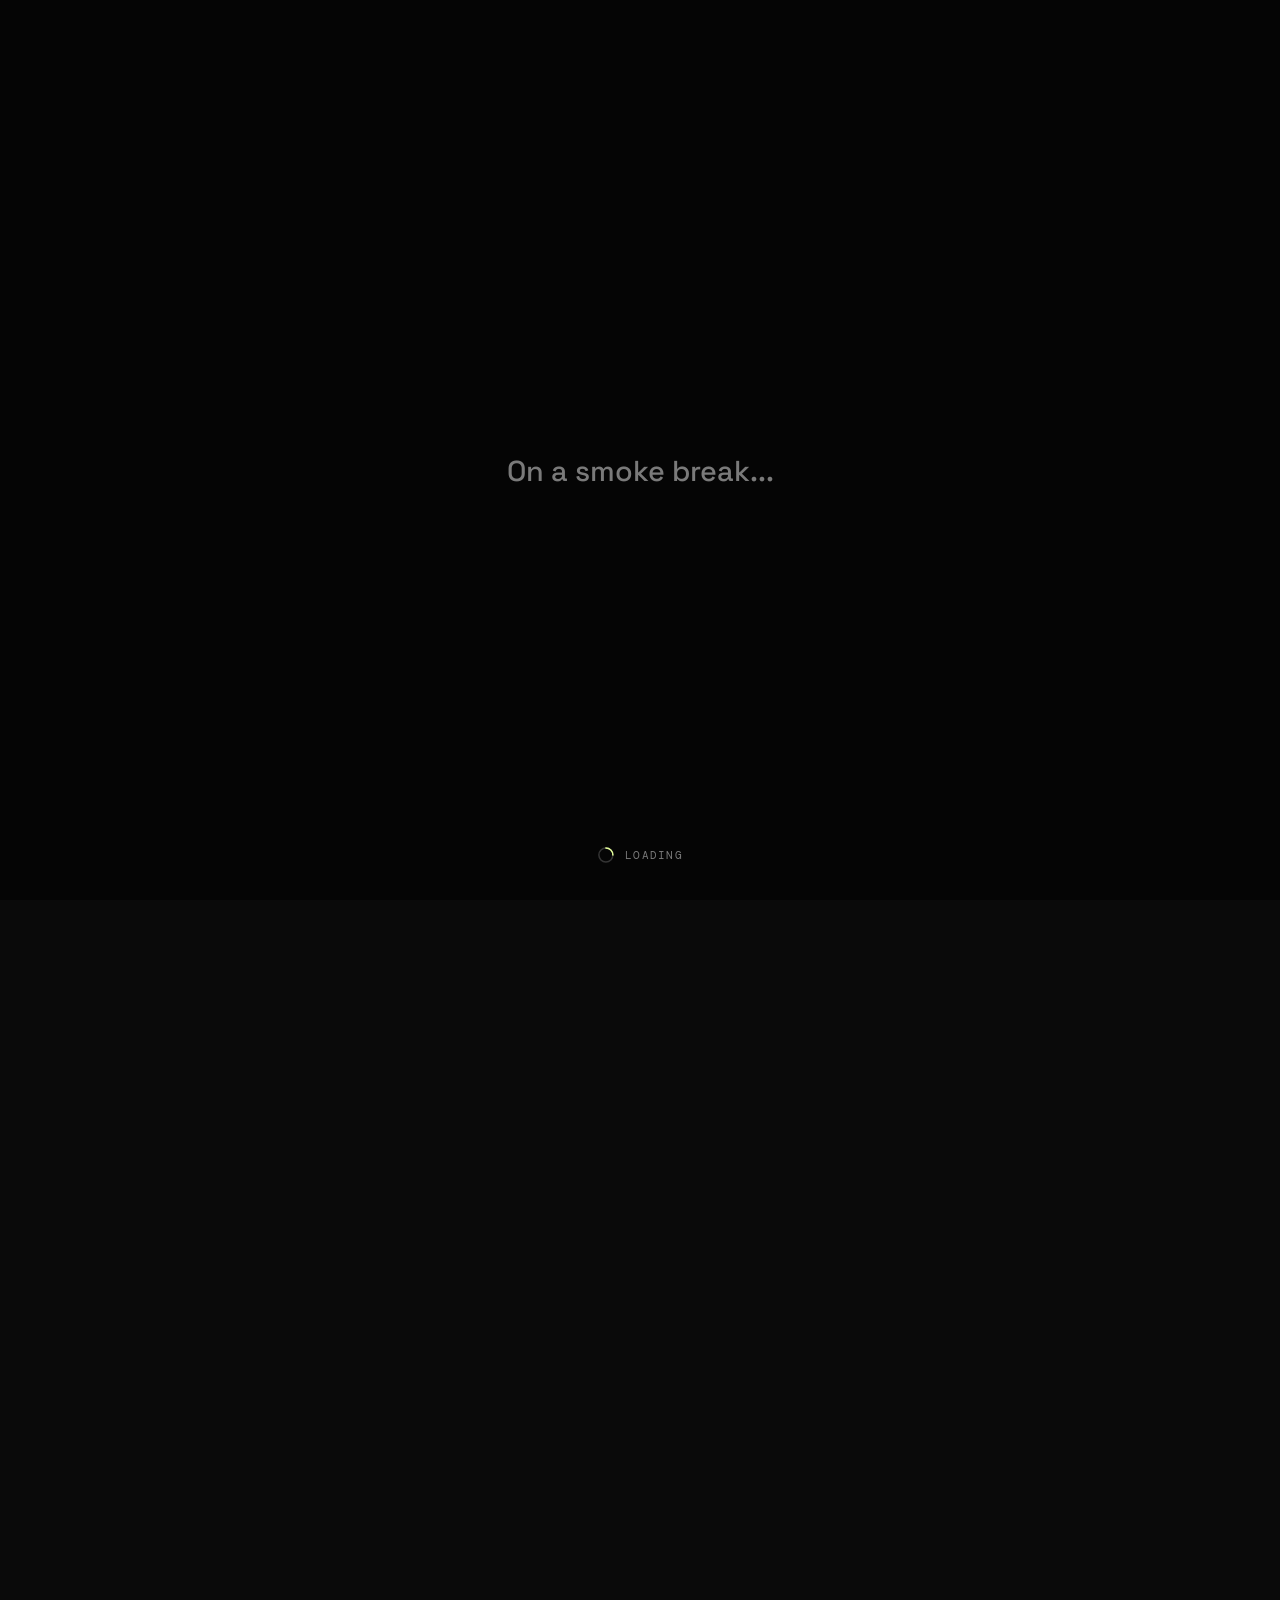
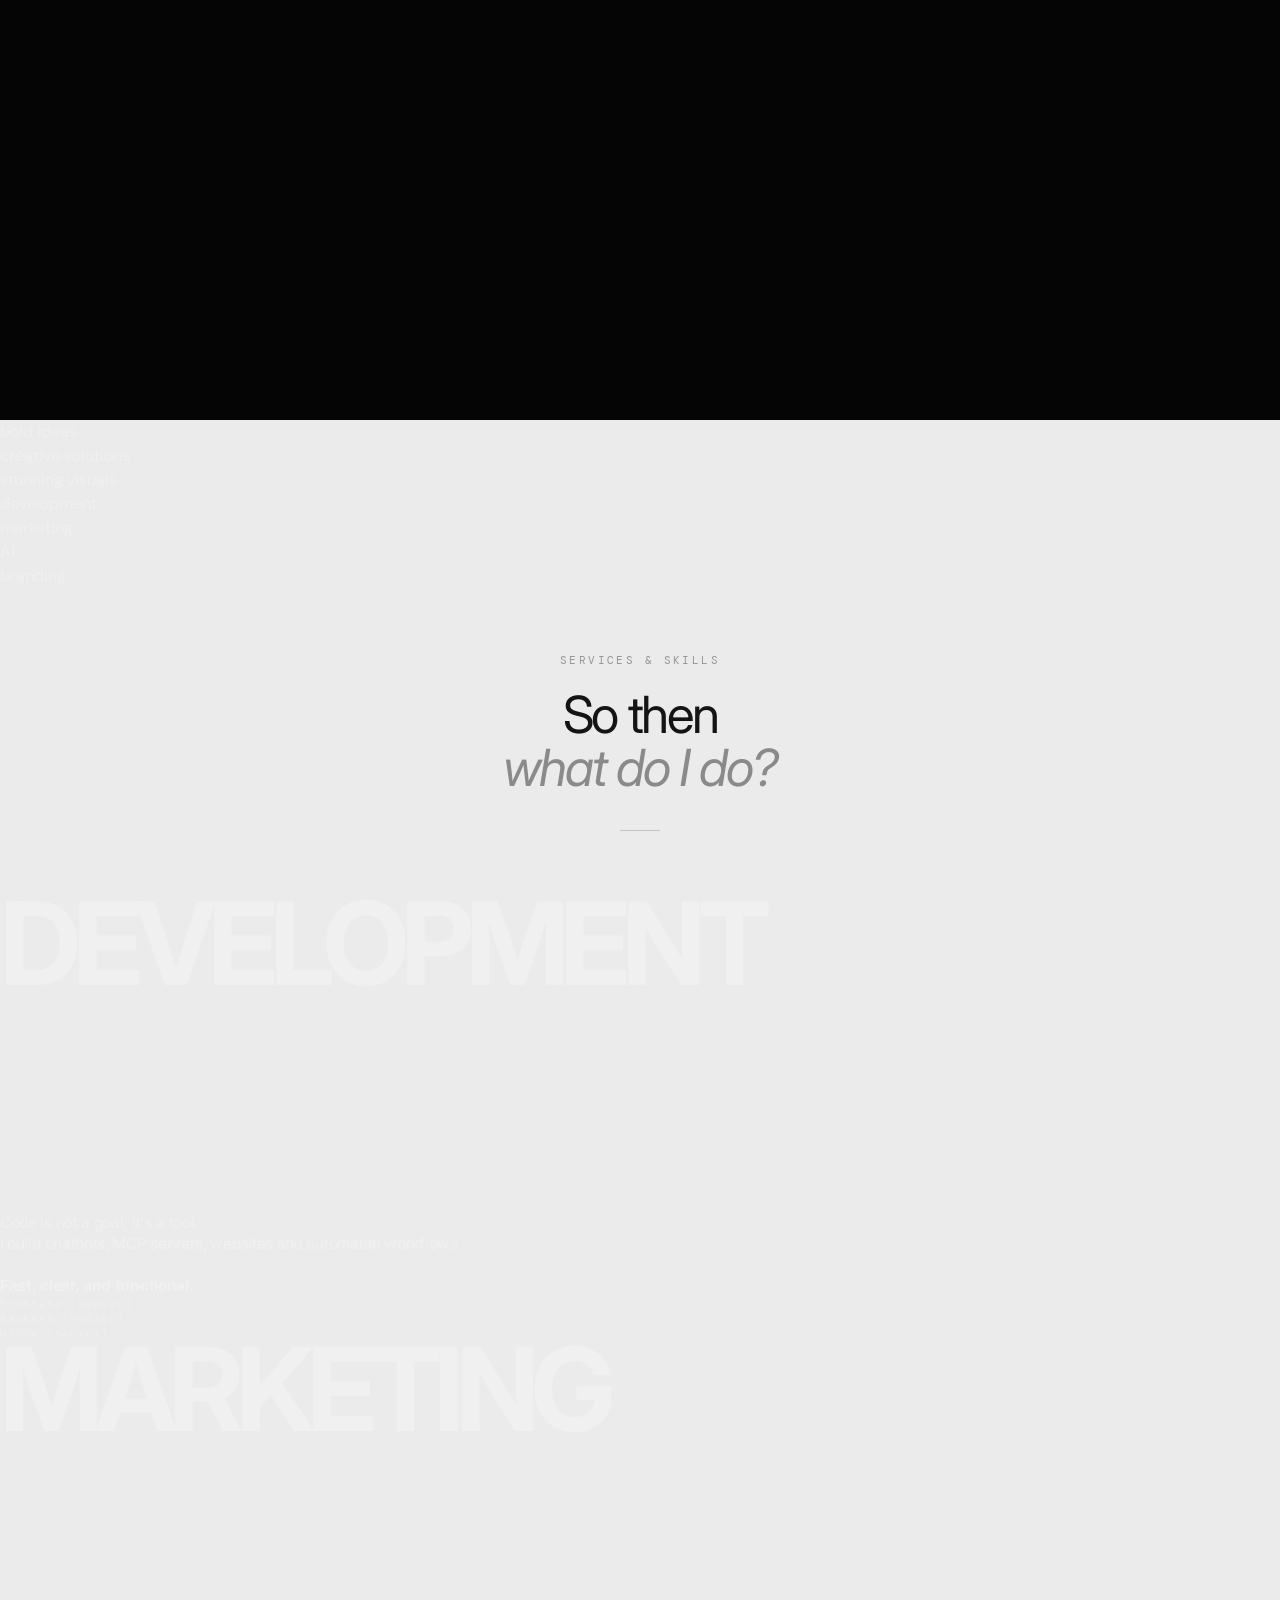
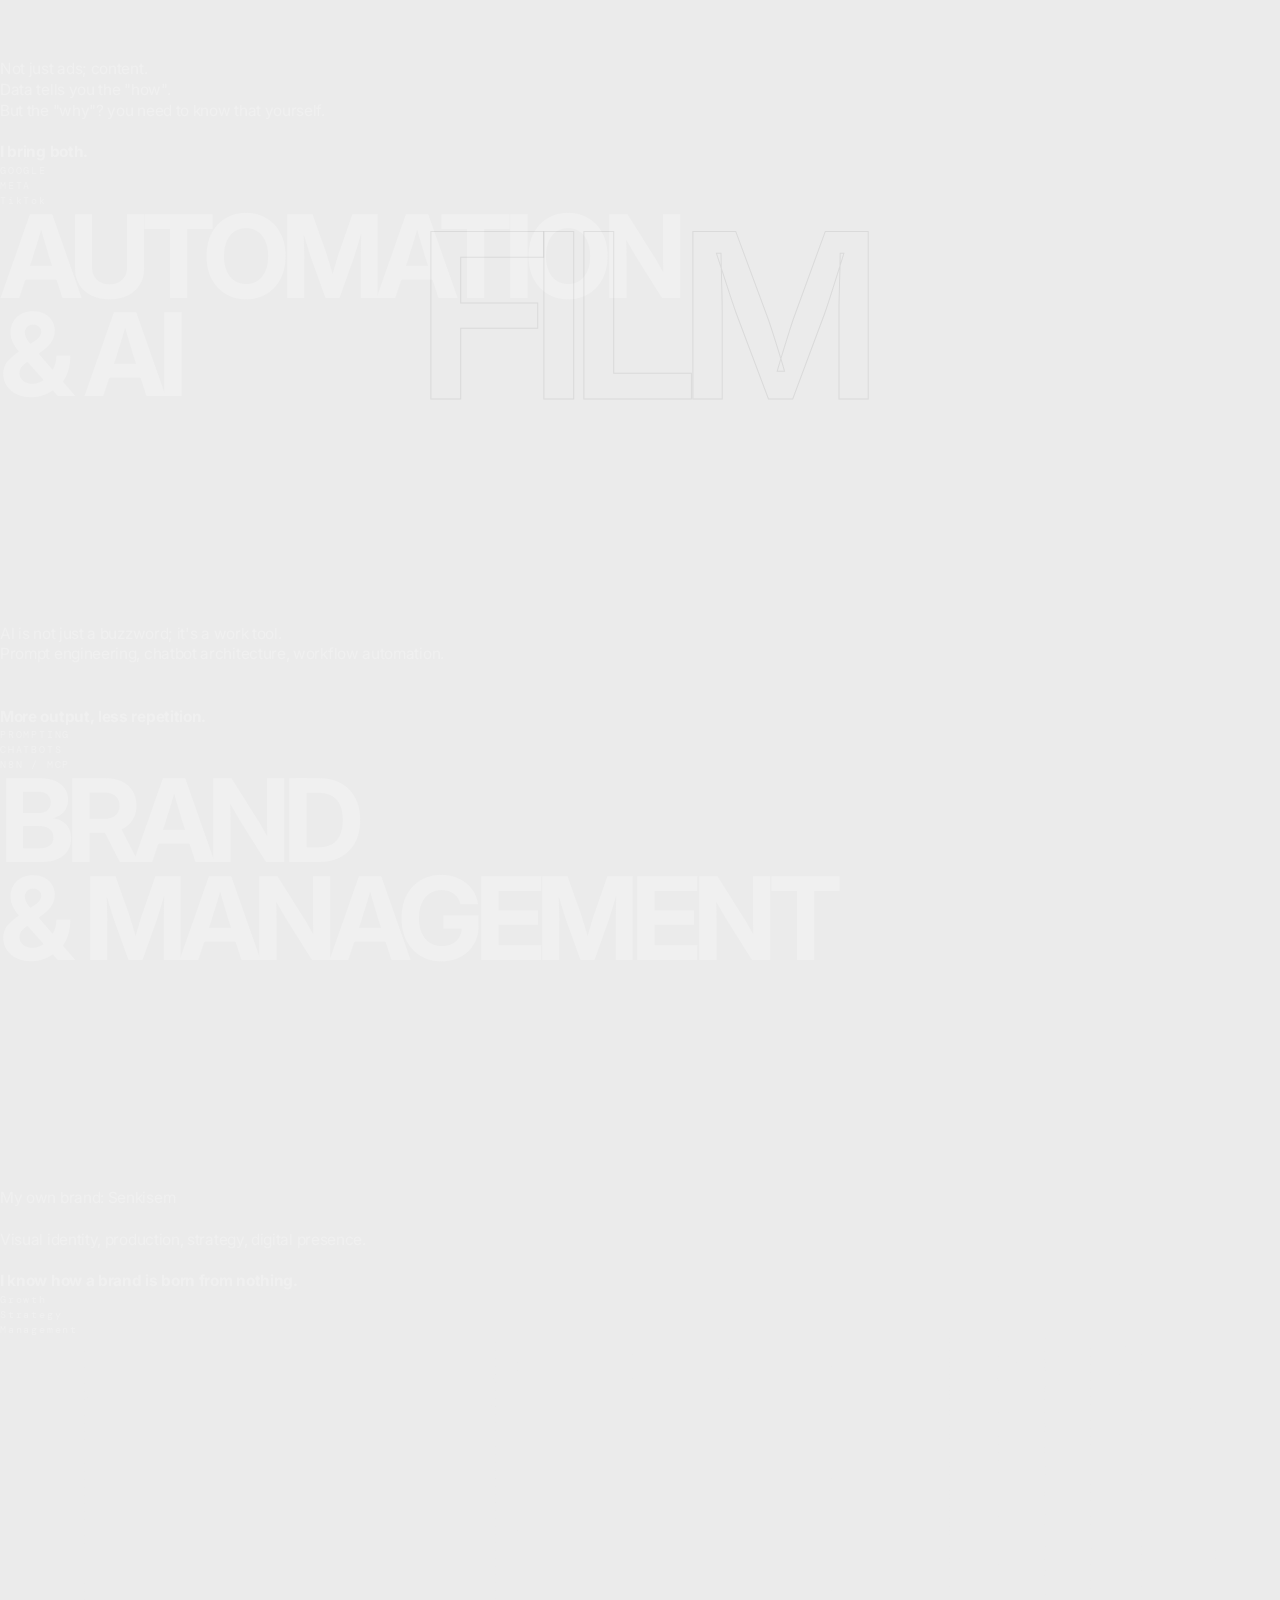
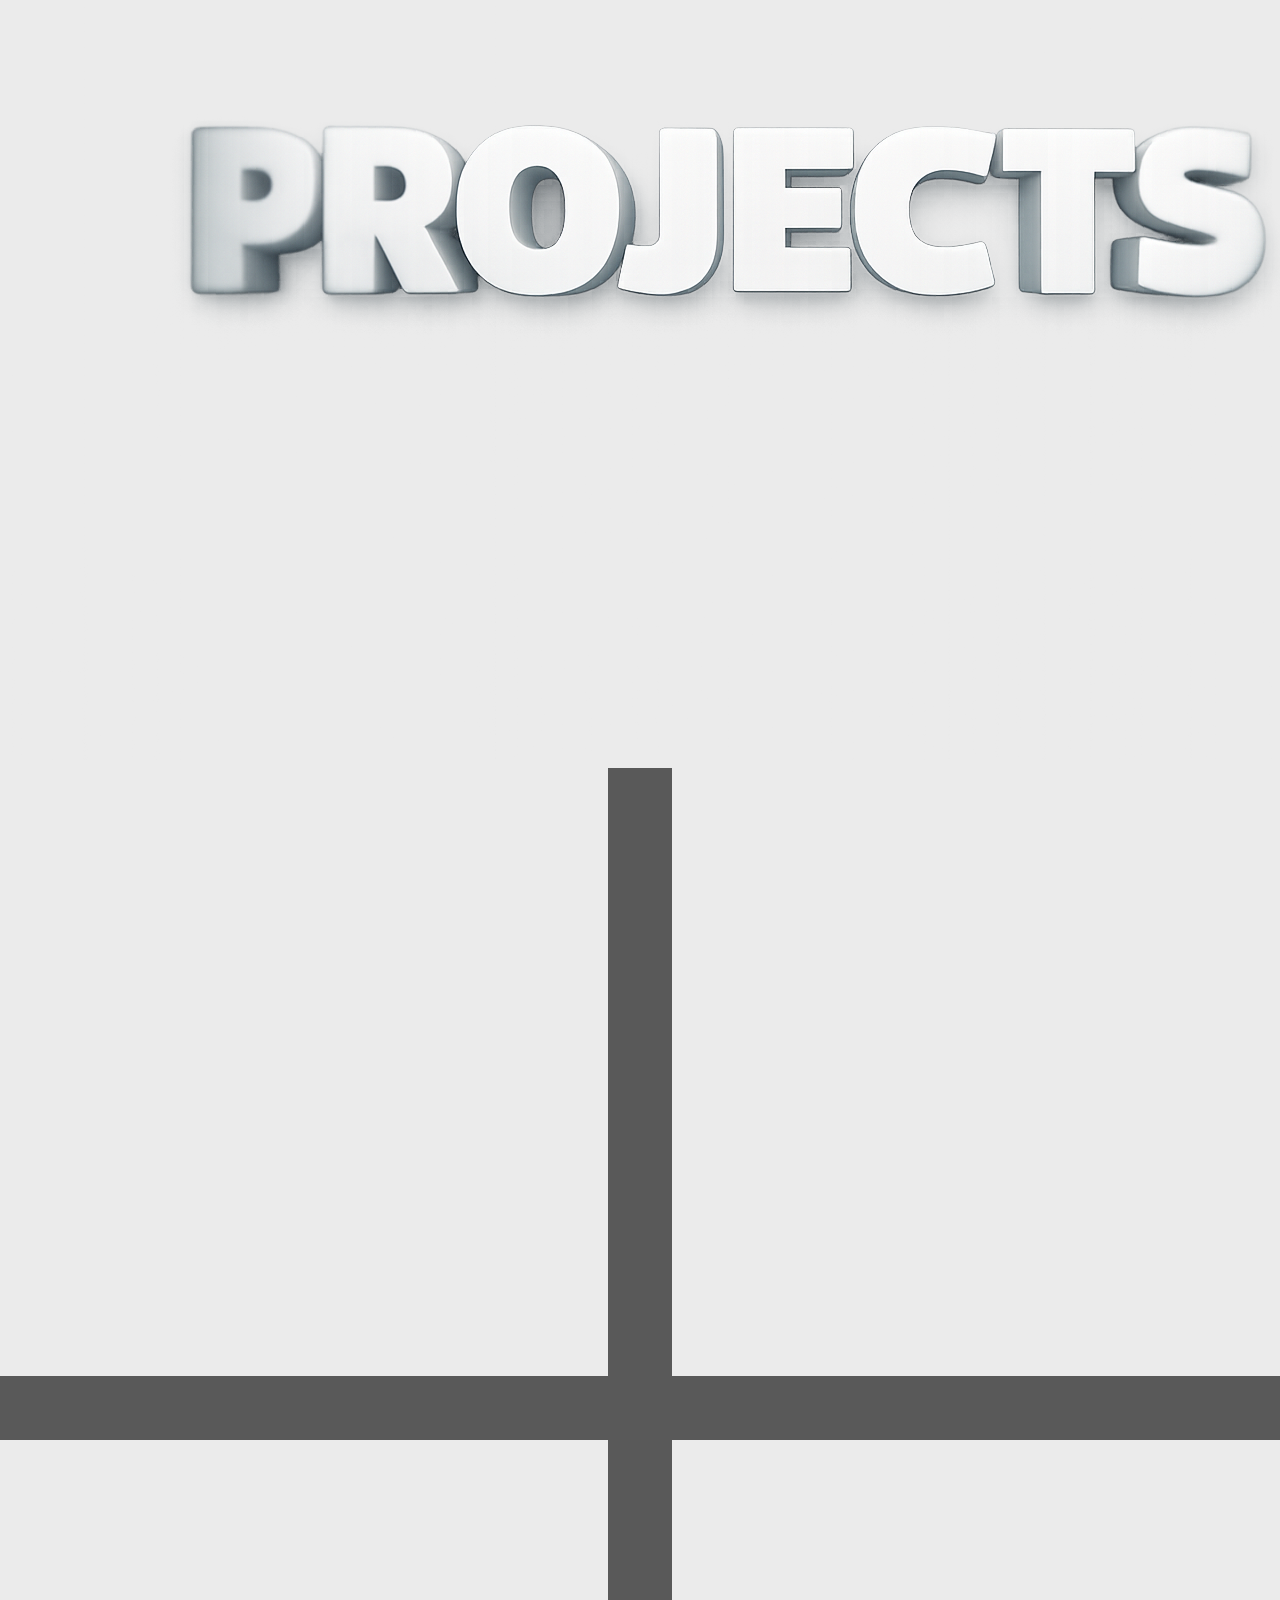
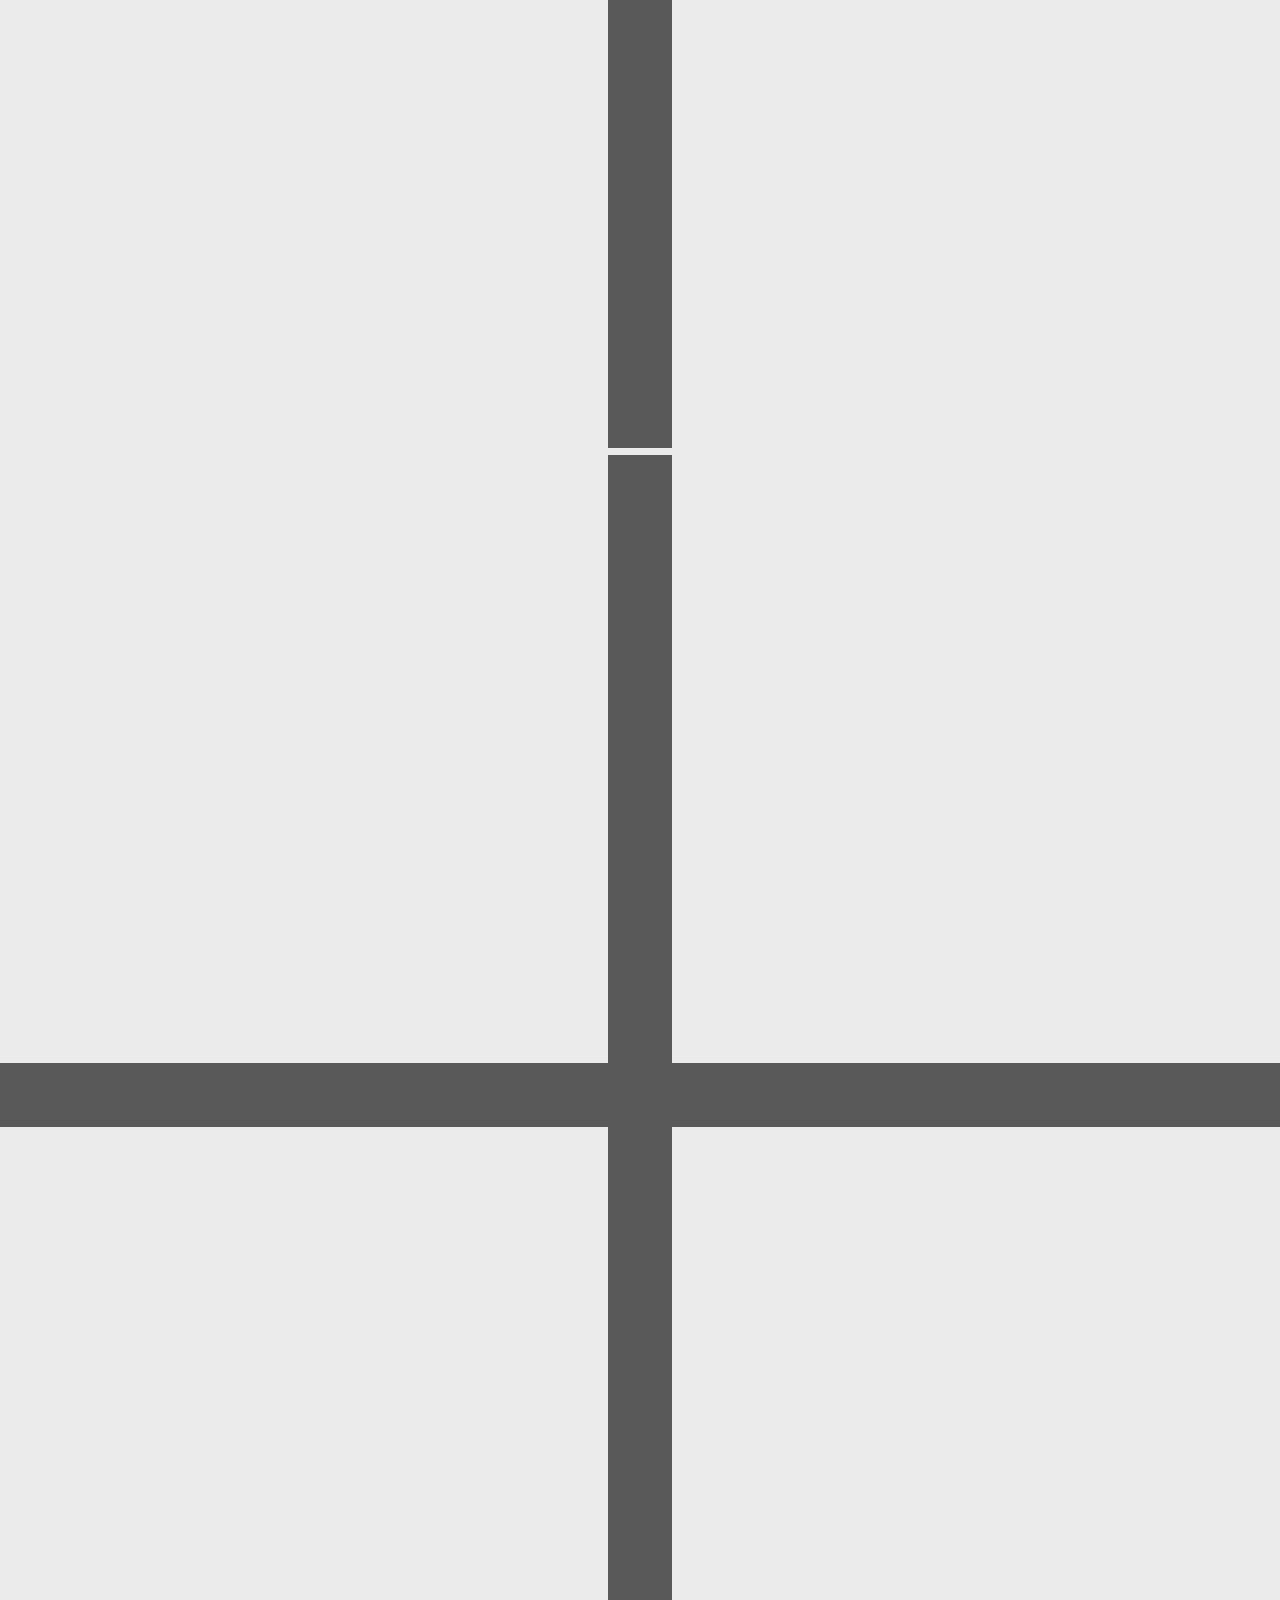
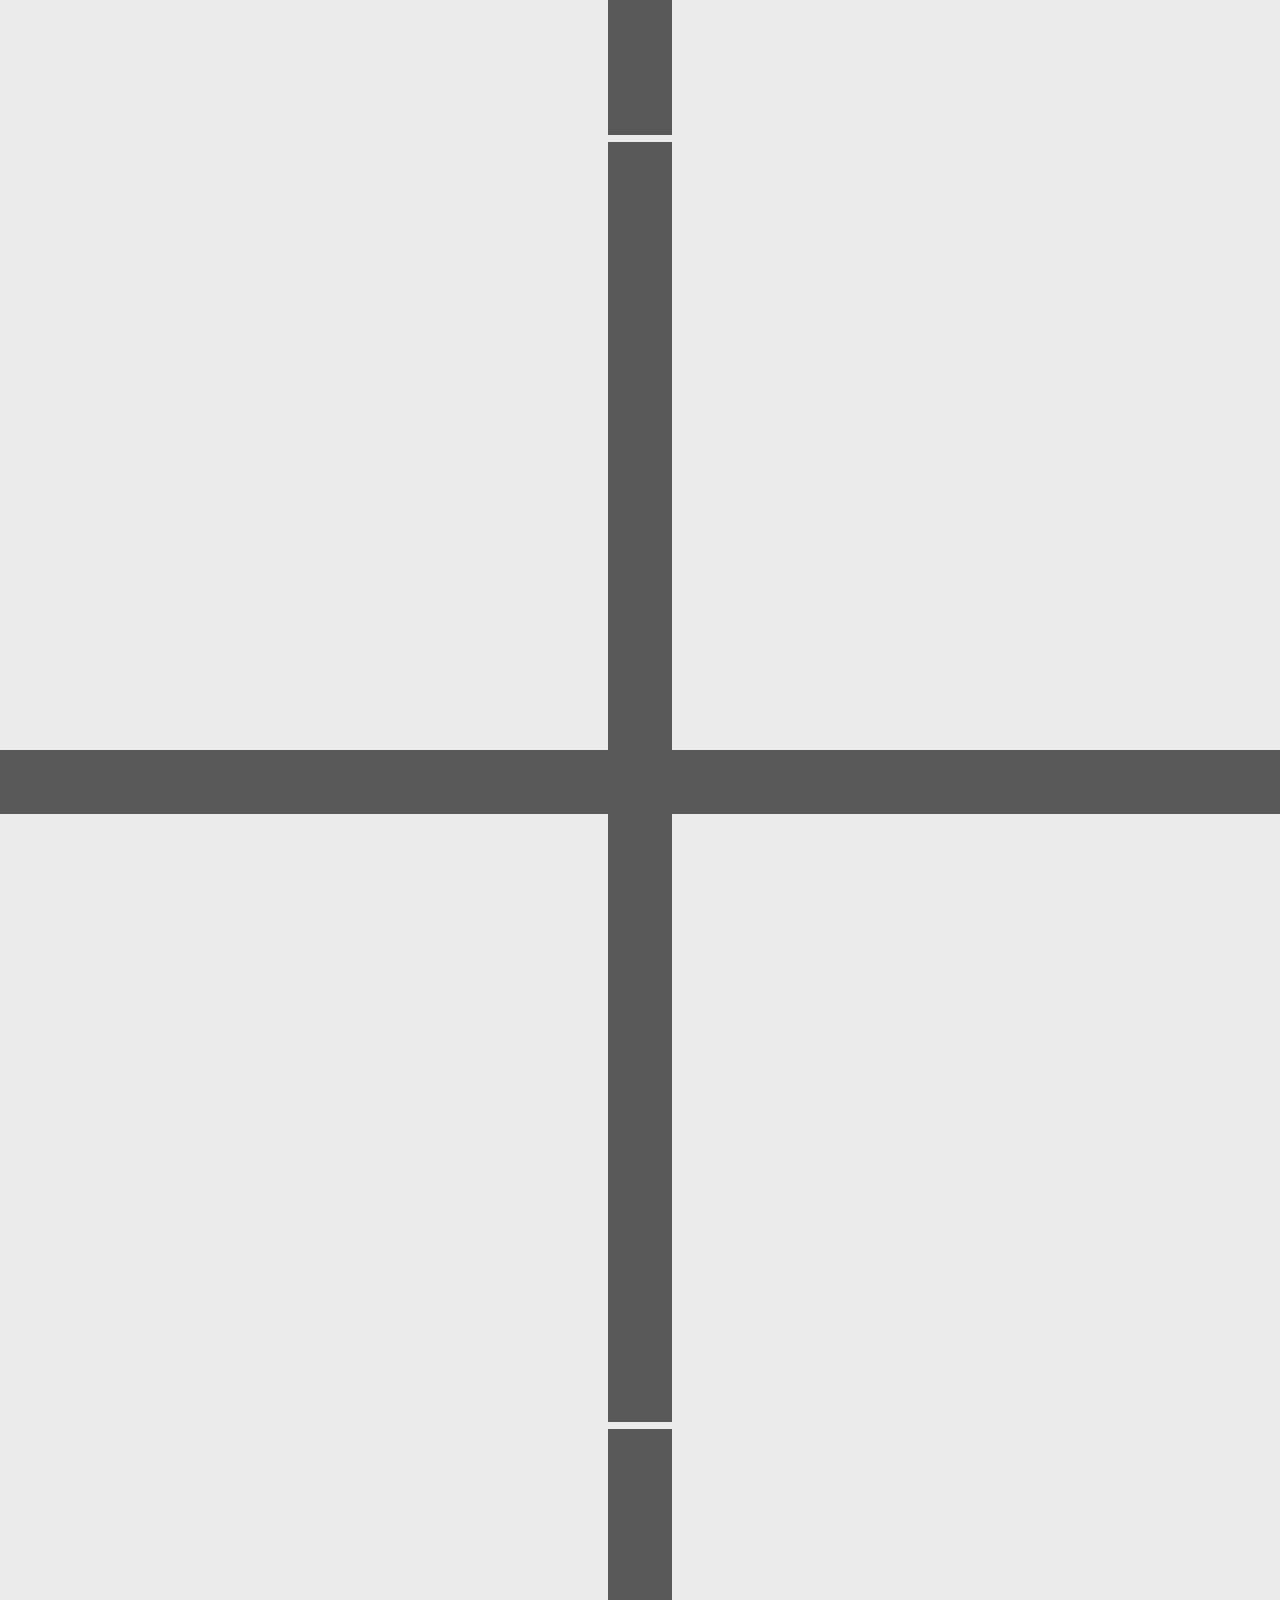
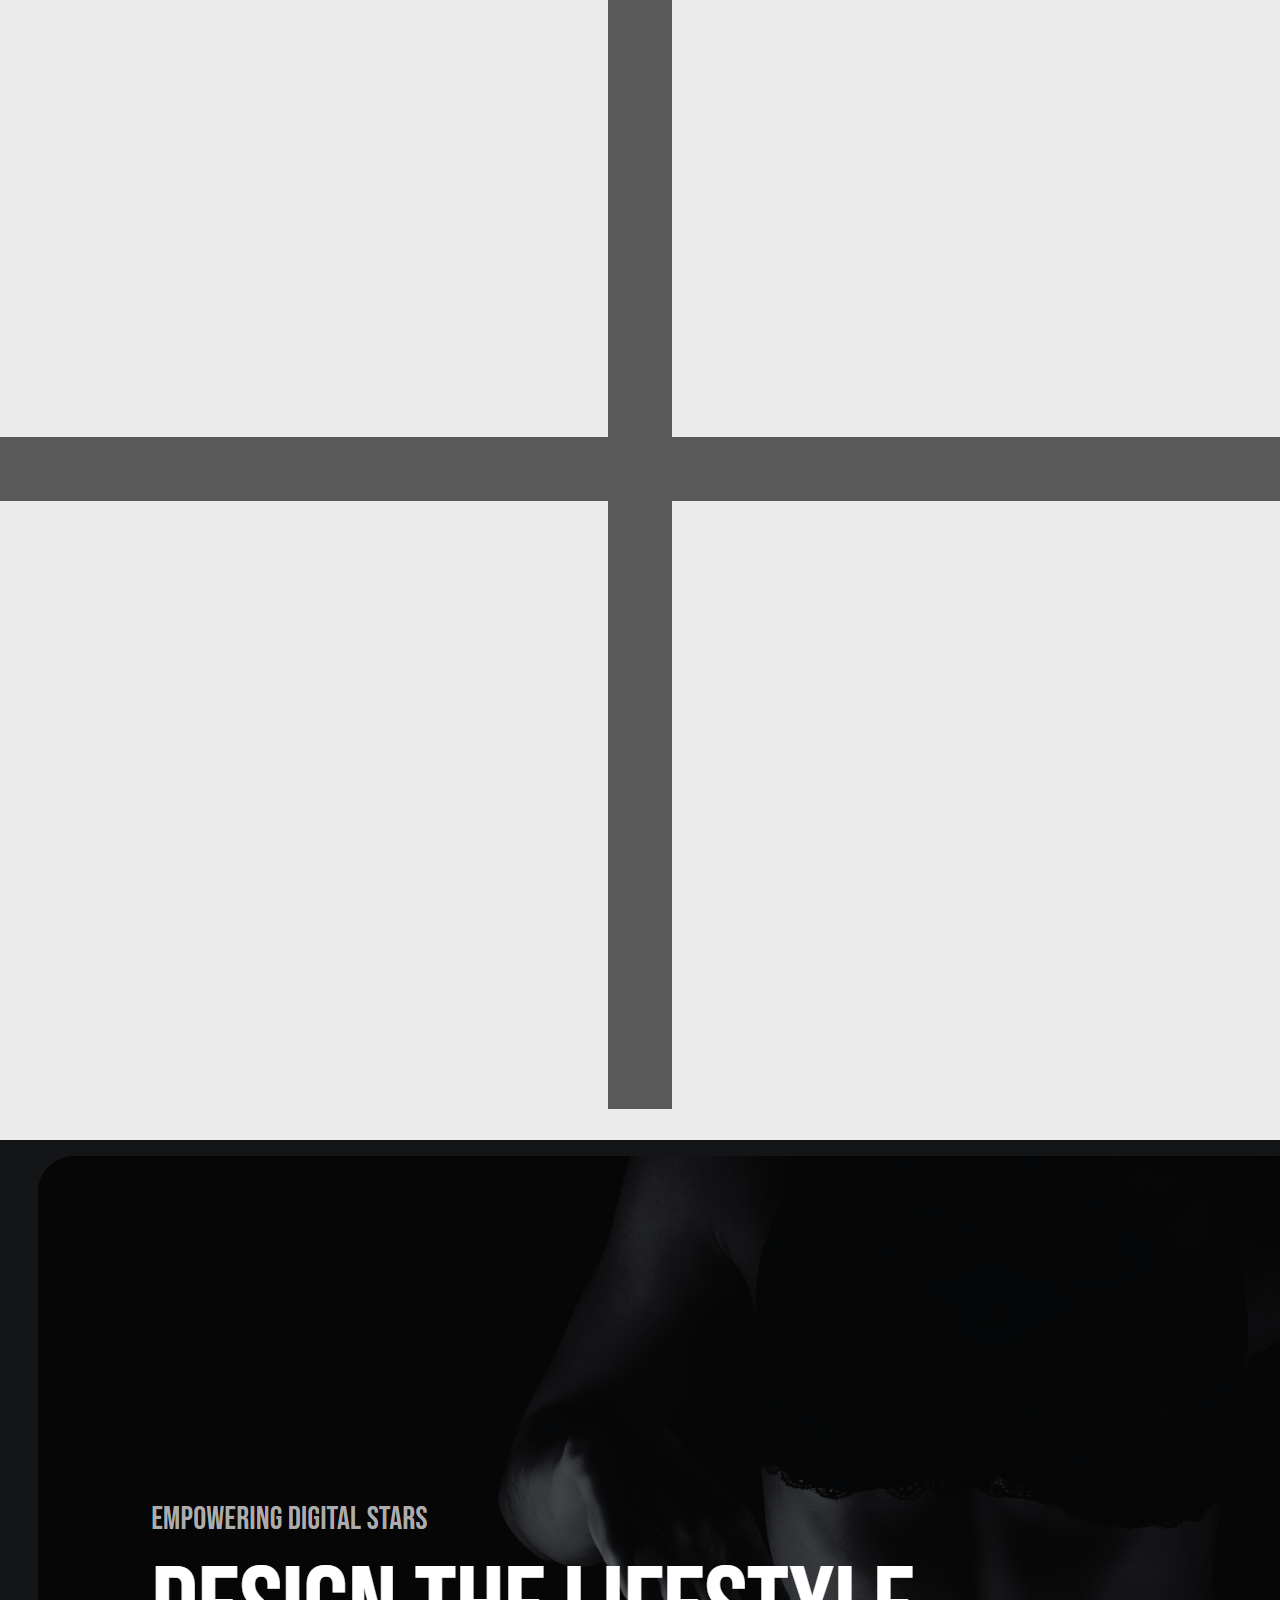
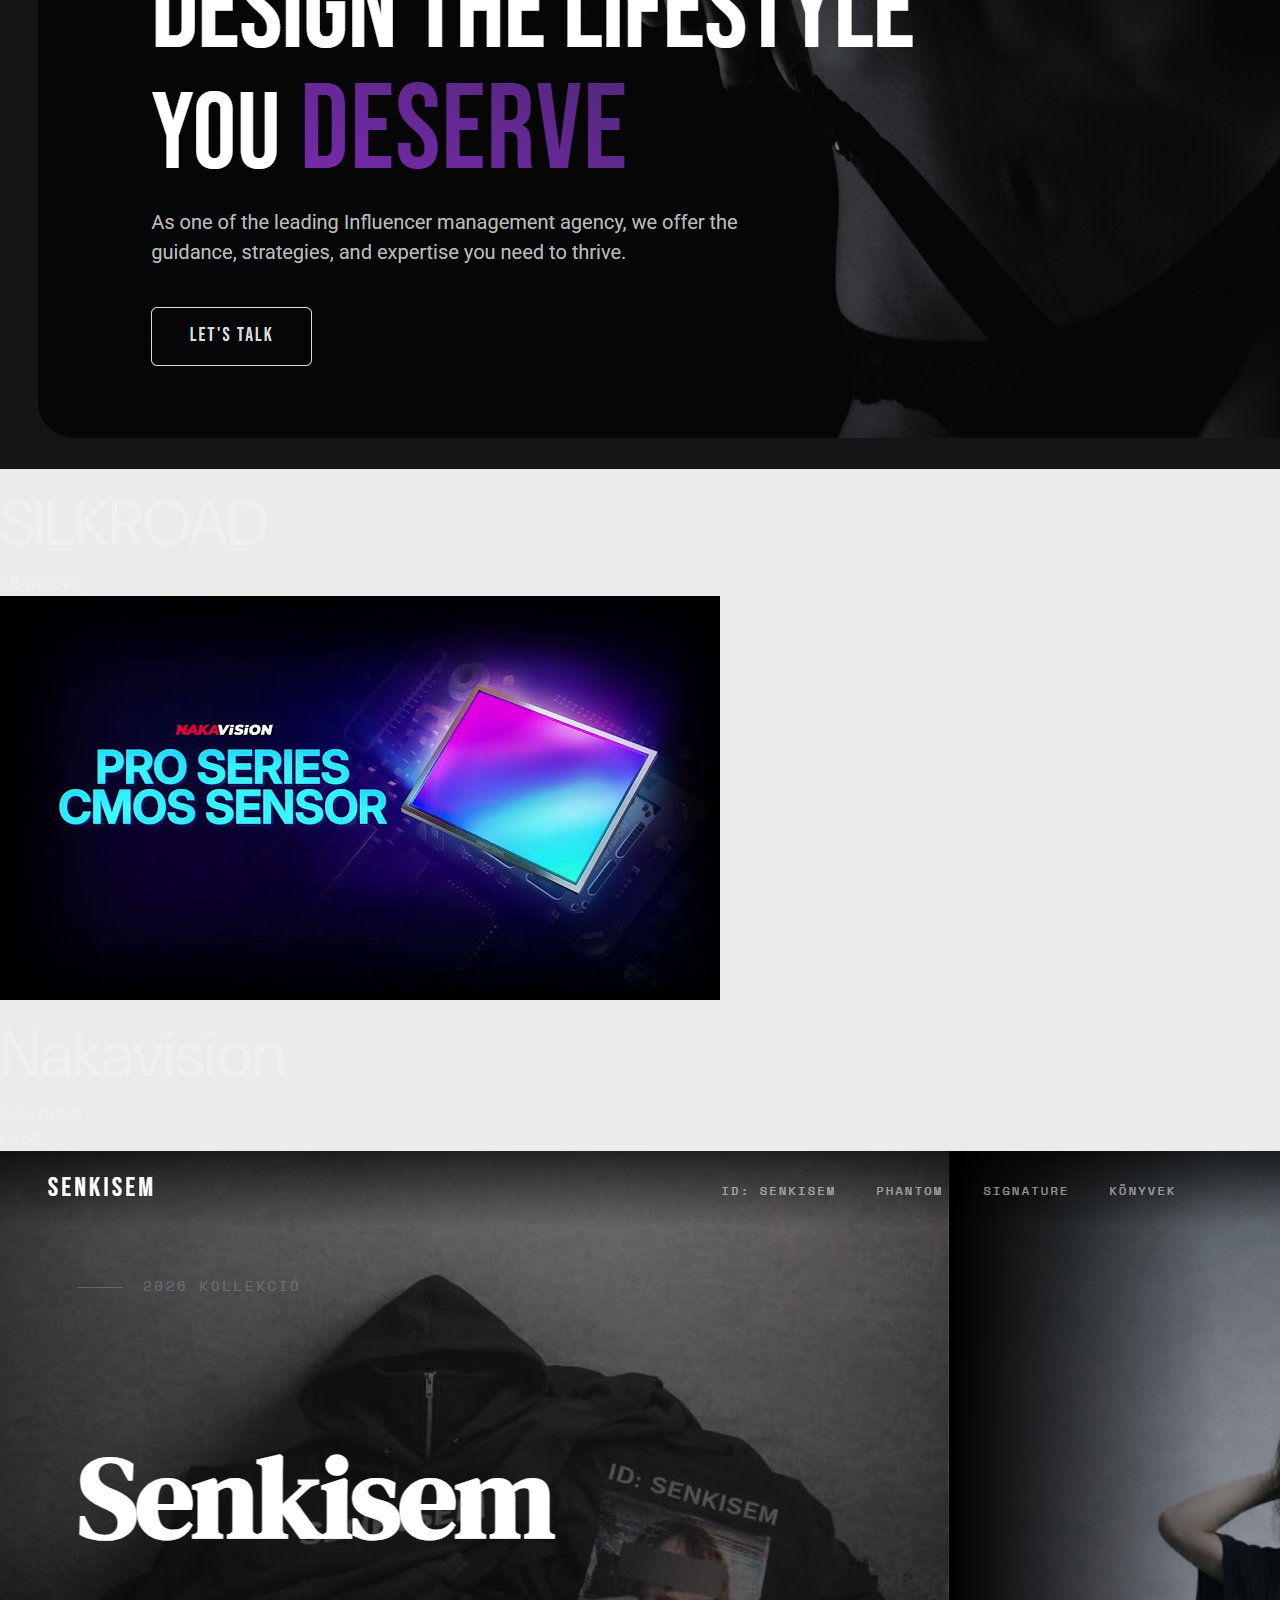
==== cv.html @ dad2ccb6 "cv fixx" ====
<!DOCTYPE html>
<html lang="en">
<head>
  <meta charset="UTF-8"/>
  <meta name="viewport" content="width=device-width, initial-scale=1.0"/>
  <title>BELLÉR ZOLTÁN EZRA | Portfolio</title>
  <meta name="description" content="Systems builder, brand creator and digital strategist."/>
  <link rel="preconnect" href="https://fonts.googleapis.com">
  <link rel="preconnect" href="https://fonts.gstatic.com" crossorigin>
  <link href="https://fonts.googleapis.com/css2?family=Space+Grotesk:wght@300;400;500;600;700&family=DM+Sans:opsz,wght@9..40,100;9..40,300;9..40,400;9..40,500;9..40,600;9..40,700;9..40,900&family=DM+Mono:wght@300;400;500&family=Unbounded:wght@500;700&family=Inter:wght@300;400;500;600&display=swap" rel="stylesheet">
  <script src="https://cdnjs.cloudflare.com/ajax/libs/gsap/3.12.5/gsap.min.js"></script>
  <script src="https://cdnjs.cloudflare.com/ajax/libs/gsap/3.12.5/ScrollTrigger.min.js"></script>
  <link href="https://cdn.jsdelivr.net/npm/@splidejs/splide@4.1.4/dist/css/splide.min.css" rel="stylesheet">
  <link href="https://cdn.prod.website-files.com/67d00479a9620d3fd5cfaf2a/css/kookie-kollective.webflow.shared.1731ecbbf.min.css" rel="stylesheet" type="text/css" crossorigin="anonymous"/>
<style>
:root {
  --ff-display: "Space Grotesk", sans-serif;
  --ff-body: "DM Sans", -apple-system, BlinkMacSystemFont, "Segoe UI", sans-serif;
  --ff-mono: "DM Mono", monospace;
  --ff-wide: "Unbounded", sans-serif;
  --ff-base: "Inter", sans-serif;
  --clr-bg: #050505;
  --clr-bg2: #0a0a0a;
  --clr-fg: #f0f0f0;
  --clr-muted: rgba(240,240,240,.5);
  --clr-lime: #E4FE9A;
  --clr-lavender: #BF96C9;
  --clr-peach: #F9C4BB;
  --clr-violet: #a78bfa;
  --clr-edge: rgba(255,255,255,.06);
  --max-w: 1440px;
  --gap: 40px;
  --r-sm: 4px;
  --r-md: 8px;
  --r-lg: 12px;
  --tr-fast: .2s ease;
  --tr-base: .3s ease;
  --tr-slow: .5s ease;
  --z0: 1;
  --z1: 5;
  --z2: 50;
  --z-mob: 490;
  --z-nav: 500;
  --z-boot: 6000;
  --z-wipe: 7000;
  --z-dust: 8000;
  --z-ptr: 10100;
  --panel-bg: #000;
  --panel-fg: rgb(212,210,214);
  --panel-mid: rgb(172,170,176);
  --panel-dim: rgb(116,116,120);
  --panel-soft: rgba(255,255,255,.12);
  --panel-line: rgba(255,255,255,.1);
  --ease-panel: cubic-bezier(.27,0,.51,1);
}
@media (max-width: 768px) {
  :root { --gap: 20px; }
}
*, *:before, *:after {
  margin: 0; padding: 0; box-sizing: border-box;
}
html { scroll-behavior: auto; overscroll-behavior: none; }
body {
  font-family: var(--ff-body);
  font-weight: 400;
  background-color: var(--clr-bg);
  color: var(--clr-fg);
  font-size: 1rem;
  line-height: 1.5;
  overflow-x: hidden;
  -webkit-font-smoothing: antialiased;
}
body:not(.touch-device) { cursor: none; }
a { color: var(--clr-fg); text-decoration: none; }
.txt-outline {
  color: transparent;
  -webkit-text-stroke: 1.5px var(--clr-fg);
}
section { width: 100%; position: relative; }
.dust-layer {
  position: fixed;
  inset: 0;
  z-index: var(--z-dust);
  pointer-events: none;
  opacity: .025;
  mix-blend-mode: overlay;
}
.boot-screen {
  position: fixed;
  inset: 0;
  z-index: var(--z-boot);
  background: var(--clr-bg);
  display: flex;
  flex-direction: column;
  align-items: center;
  justify-content: center;
}
.boot-screen__hub {
  position: relative;
  text-align: center;
  width: 90vw;
  max-width: 600px;
}
.boot-screen__line {
  position: absolute;
  width: 100%;
  left: 0;
  text-align: center;
  font-family: var(--ff-display);
  font-size: clamp(1.1rem, 3vw, 1.8rem);
  font-weight: 500;
  color: var(--clr-muted);
  white-space: normal;
  transition: none;
}
#bootLine2 { color: var(--clr-lime); }
.boot-screen__foot {
  position: absolute;
  bottom: 36px;
  left: 50%;
  transform: translateX(-50%);
  display: flex;
  align-items: center;
  gap: 10px;
}
.boot-screen__spin svg { animation: spin-anim 1s linear infinite; display: block; }
@keyframes spin-anim { to { transform: rotate(360deg); } }
.boot-screen__tag {
  font-family: var(--ff-mono);
  font-size: 11px;
  letter-spacing: .12em;
  color: var(--clr-muted);
  text-transform: uppercase;
}
.ptr-dot { display: none; }
body:not(.touch-device) .ptr-dot { display: block; }
.ptr-dot {
  position: fixed;
  top: 0; left: 0;
  z-index: var(--z-ptr);
  pointer-events: none;
  opacity: 0;
  will-change: transform;
}
.ptr-dot.active { opacity: 1; }
.ptr-dot svg { filter: drop-shadow(0 1px 3px rgba(0,0,0,.4)); }
.ptr-badge {
  display: inline-block;
  background: var(--clr-fg);
  color: var(--clr-bg);
  font-family: var(--ff-mono);
  font-size: 10px;
  font-weight: 600;
  padding: 3px 8px;
  border-radius: 3px;
  margin-left: 8px;
  margin-top: 4px;
}
.slide-nav {
  position: fixed;
  inset: 0;
  z-index: var(--z-mob);
  background: var(--clr-bg);
  display: flex;
  flex-direction: column;
  align-items: center;
  justify-content: center;
  gap: 40px;
  opacity: 0;
  pointer-events: none;
  transition: opacity .3s;
}
.slide-nav.open { opacity: 1; pointer-events: all; }
.slide-nav a {
  font-family: var(--ff-display);
  font-size: clamp(2rem, 8vw, 3.5rem);
  font-weight: 700;
  text-transform: uppercase;
}
.top-bar {
  position: fixed;
  top: 0; left: 0; right: 0;
  z-index: var(--z-nav);
  display: flex;
  justify-content: space-between;
  align-items: center;
  padding: 24px var(--gap);
  mix-blend-mode: difference;
  transition: opacity .5s;
}
.top-bar__brand { font-family: var(--ff-display); font-size: 15px; font-weight: 700; }
.top-bar__brand a { cursor: none; }
.top-bar__time { font-family: var(--ff-mono); font-size: 11px; color: var(--clr-muted); letter-spacing: .04em; }
.top-bar__links { display: flex; gap: 28px; }
.top-bar__links a {
  font-family: var(--ff-display);
  font-size: 14px;
  font-weight: 500;
  color: var(--clr-muted);
  text-transform: uppercase;
  letter-spacing: .04em;
  cursor: none;
  transition: color var(--tr-base);
}
.top-bar__links a:hover { color: var(--clr-fg); }
.top-bar__toggle {
  display: none;
  align-items: center;
  gap: 12px;
  background: none;
  border: none;
  color: var(--clr-fg);
  cursor: pointer;
  padding: 0;
}
.top-bar__toggle-txt { font-family: var(--ff-mono); font-size: 12px; letter-spacing: .04em; min-width: 40px; }
.top-bar__toggle-icon { width: 28px; height: 20px; display: flex; flex-direction: column; justify-content: space-between; }
.top-bar__toggle-icon span { display: block; height: 2px; background: var(--clr-fg); transition: transform .3s, opacity .3s; }
.top-bar__toggle.is-open .top-bar__toggle-icon span:nth-child(1) { transform: translateY(9px) rotate(45deg); }
.top-bar__toggle.is-open .top-bar__toggle-icon span:nth-child(2) { opacity: 0; }
.top-bar__toggle.is-open .top-bar__toggle-icon span:nth-child(3) { transform: translateY(-9px) rotate(-45deg); }
.stage-viewport {
  width: 100vw;
  height: 100vh;
  perspective: 1500px;
  overflow: hidden;
  position: relative;
}
.stage-plane {
  position: absolute;
  inset: 0;
  width: 100%;
  height: 100%;
  transform-style: preserve-3d;
  will-change: transform, box-shadow, border-radius;
}
.stage-plane--dark { background: var(--clr-bg); }
.stage-plane--alt {
  background: var(--clr-bg2);
  display: flex;
  align-items: center;
  justify-content: center;
  overflow: hidden;
}
.alt-panel {
  max-width: 900px;
  text-align: center;
  padding: 0 var(--gap);
}
.alt-panel__idx {
  font-family: var(--ff-mono);
  font-size: 14px;
  color: var(--clr-lime);
  letter-spacing: .1em;
  margin-bottom: 36px;
  display: block;
}
.alt-panel__copy {
  font-family: var(--ff-display);
  font-size: clamp(1.4rem, 4vw, 3.2rem);
  font-weight: 500;
  line-height: 1.3;
  min-height: 1.3em;
}
.alt-panel__copy em { font-style: italic; color: var(--clr-lime); }
.blink-bar {
  display: inline-block;
  width: 2px;
  height: .85em;
  background: var(--clr-muted);
  vertical-align: middle;
  margin-left: 3px;
  animation: blink-tick 1s step-end infinite;
}
@keyframes blink-tick { 50% { opacity: 0; } }
.figma-sel {
  position: fixed;
  top: 0; left: 0;
  z-index: 20;
  border: 1.5px solid var(--clr-violet);
  background: rgba(167,139,250,.05);
  pointer-events: none;
  opacity: 0;
  transition: opacity .15s;
  will-change: transform, width, height;
}
.figma-sel__lbl {
  position: absolute;
  bottom: calc(100% + 6px);
  left: -2px;
  background: var(--clr-violet);
  color: #000;
  font-family: var(--ff-mono);
  font-size: 10px;
  font-weight: 600;
  padding: 2px 8px;
  border-radius: 3px;
  white-space: nowrap;
}
.figma-ptr {
  position: fixed;
  top: 0; left: 0;
  z-index: 21;
  pointer-events: none;
  opacity: 0;
  transition: opacity .3s;
  will-change: transform;
}
.figma-ptr svg { filter: drop-shadow(0 2px 6px rgba(0,0,0,.5)); }
.prop-toast {
  position: fixed;
  top: 0; left: 0;
  z-index: 22;
  pointer-events: none;
  opacity: 0;
  transition: opacity .2s;
  will-change: transform;
}
.main-grid-canvas {
  position: absolute;
  inset: 0;
  z-index: 0;
  pointer-events: none;
  opacity: 0;
  width: 100%;
  height: 100%;
}
.hero-center {
  height: 100%;
  display: flex;
  align-items: center;
  justify-content: center;
  z-index: 2;
  user-select: none;
  -webkit-user-select: none;
  position: relative;
}
.hero-center-wrap { text-align: center; }
.hero-eyebrow {
  font-family: var(--ff-mono);
  font-size: 12px;
  font-weight: 700;
  color: var(--clr-muted);
  letter-spacing: 4px;
  text-transform: uppercase;
  margin-bottom: 24px;
  display: block;
  pointer-events: none;
  opacity: 0;
}
@media (max-width: 768px) { .hero-eyebrow { font-size: 10px; letter-spacing: 2px; } }
.mask-clip { overflow: hidden; display: inline-block; padding: 10px 20px; }
.pull-text {
  font-family: var(--ff-display);
  font-size: clamp(5rem, 14vw, 14rem);
  font-weight: 700;
  line-height: .85;
  text-transform: uppercase;
  will-change: transform;
  display: inline-block;
  position: relative;
  transform: translateY(120%);
}
.hero-sub {
  font-family: var(--ff-display);
  font-size: 1.6rem;
  color: var(--clr-muted);
  margin-top: 10px;
  display: inline-block;
  padding: 10px;
  pointer-events: none;
  opacity: 0;
}
@media (max-width: 768px) { .hero-sub { font-size: 1rem; padding: 10px 6px; } }
.ghost-blink {
  display: inline-block;
  width: 1.5px;
  height: .85em;
  background: var(--clr-muted);
  vertical-align: middle;
  margin-left: 2px;
  animation: blink-loop 1s infinite;
}
@keyframes blink-loop { 50% { opacity: 0; } }
.drag-sel {
  position: absolute;
  top: 0; left: 0;
  z-index: 9996;
  border: 1.5px solid var(--clr-violet);
  background: rgba(167,139,250,.05);
  pointer-events: none;
  opacity: 0;
  transition: opacity .1s;
  will-change: width, height, transform;
}
.drag-sel__handle {
  position: absolute;
  width: 6px; height: 6px;
  background: var(--clr-violet);
  border: 1px solid var(--clr-bg);
}
.h-tl { top: -4px; left: -4px; }
.h-tr { top: -4px; right: -4px; }
.h-bl { bottom: -4px; left: -4px; }
.h-br { bottom: -4px; right: -4px; }
.drag-sel__lbl {
  position: absolute;
  bottom: calc(100% + 6px);
  left: -2px;
  background: var(--clr-violet);
  color: #000;
  font-family: var(--ff-mono);
  font-size: 10px;
  font-weight: 600;
  padding: 2px 8px;
  border-radius: 3px;
  white-space: nowrap;
}
.collab-ptr {
  position: absolute;
  top: 0; left: 0;
  z-index: 9998;
  pointer-events: none;
  opacity: 0;
  will-change: transform;
  transition: opacity .3s;
}
.collab-ptr.show { opacity: 1; }
.collab-ptr svg { filter: drop-shadow(0 2px 6px rgba(0,0,0,.5)); }
.collab-ptr__name {
  display: inline-block;
  background: var(--clr-violet);
  color: #000;
  font-family: var(--ff-mono);
  font-size: 11px;
  font-weight: 600;
  padding: 4px 8px;
  border-radius: 3px;
  margin-left: 12px;
  margin-top: -2px;
}
.speech-bubble {
  position: absolute;
  top: 28px; left: 10px;
  background: var(--clr-violet);
  color: #000;
  padding: 6px 14px;
  border-radius: 0 12px 12px;
  font-family: var(--ff-body);
  font-size: 15px;
  font-weight: 600;
  letter-spacing: -.01em;
  box-shadow: 0 4px 12px rgba(0,0,0,.3);
  opacity: 0;
  transform: scale(.9);
  transform-origin: top left;
  transition: opacity .2s cubic-bezier(.2,.8,.2,1), transform .2s cubic-bezier(.2,.8,.2,1);
  white-space: nowrap;
  z-index: 100;
}
@media (max-width: 768px) { .speech-bubble { white-space: normal; max-width: 240px; font-size: 14px; } }
.speech-bubble.flip { left: auto; right: 10px; border-radius: 12px 0 12px 12px; transform-origin: top right; }
.speech-bubble.show { opacity: 1; transform: scale(1); }
.chat-blink {
  display: inline-block;
  width: 1.5px;
  height: 1.1em;
  background: #000;
  vertical-align: middle;
  margin-left: 2px;
  animation: blink-loop 1s infinite;
}
.user-sel {
  position: absolute;
  top: 0; left: 0;
  z-index: 9995;
  border: 1px dashed rgba(255,255,255,.4);
  background: rgba(255,255,255,.02);
  pointer-events: none;
  opacity: 0;
  will-change: transform, width, height;
}
.user-sel.dragging {
  border: 1px solid rgba(255,255,255,.8);
  background: rgba(255,255,255,.05);
}
.user-sel__tag {
  position: absolute;
  top: -24px; left: 50%;
  transform: translate(-50%);
  background: var(--clr-fg);
  color: var(--clr-bg);
  font-family: var(--ff-mono);
  font-size: 10px;
  font-weight: 700;
  text-transform: uppercase;
  padding: 3px 8px;
  border-radius: 3px;
  white-space: nowrap;
  transition: opacity .2s;
}
.info-pill {
  position: absolute;
  top: 0; left: 0;
  z-index: 9997;
  pointer-events: none;
  opacity: 0;
  transform: translateY(4px) scale(.96);
  transition: opacity .2s, transform .2s;
}
.info-pill.show { opacity: 1; transform: translateY(0) scale(1); }
.info-pill__inner {
  background: rgba(18,18,18,.94);
  border: 1px solid rgba(255,255,255,.08);
  border-radius: 6px;
  padding: 6px 11px;
  display: flex;
  align-items: center;
  gap: 7px;
  font-family: var(--ff-mono);
  font-size: 11px;
}
.info-pill__prop { color: var(--clr-muted); }
.info-pill__arrow { color: var(--clr-violet); }
.info-pill__val { color: var(--clr-fg); font-weight: 500; }
.measure-svg {
  position: absolute;
  inset: 0;
  width: 100%; height: 100%;
  pointer-events: none;
  z-index: 9994;
  opacity: 0;
  transition: opacity .1s;
}
.measure-line { stroke: #f36; stroke-width: 1.5; stroke-dasharray: 4 4; fill: none; }
.measure-label {
  position: absolute;
  background: #f36;
  color: #fff;
  font-family: var(--ff-mono);
  font-size: 11px;
  font-weight: 600;
  padding: 4px 8px;
  border-radius: 4px;
  pointer-events: none;
  z-index: 9995;
  opacity: 0;
  transition: opacity .1s;
  transform: translate(-50%, -50%);
  white-space: nowrap;
}
.scroll-sections { position: relative; height: 300vh; }
.scroll-pin {
  position: sticky;
  top: 0;
  height: 100vh;
  display: flex;
  align-items: center;
  justify-content: center;
  overflow: hidden;
}
.scroll-panel {
  position: absolute;
  inset: 0;
  display: flex;
  align-items: center;
  justify-content: center;
  padding: 0 var(--gap);
  transition: opacity .4s ease;
}
.scroll-panel__wrap { max-width: 900px; text-align: center; }
.scroll-panel__num {
  font-family: var(--ff-mono);
  font-size: 14px;
  color: var(--clr-lime);
  letter-spacing: .1em;
  margin-bottom: 36px;
  display: block;
  transition: opacity .3s;
}
.scroll-panel__txt {
  font-family: var(--ff-display);
  font-size: clamp(1.4rem, 4vw, 3.2rem);
  font-weight: 500;
  line-height: 1.3;
  min-height: 1.3em;
}
.scroll-panel__txt em { font-style: italic; color: var(--clr-lime); }
.type-blink {
  display: inline-block;
  width: 2px;
  height: .85em;
  background: var(--clr-muted);
  vertical-align: middle;
  margin-left: 3px;
  animation: blink-step 1s step-end infinite;
}
@keyframes blink-step { 50% { opacity: 0; } }
.ann-sel {
  position: fixed;
  top: 0; left: 0;
  z-index: 20;
  border: 1.5px solid var(--clr-violet);
  background: rgba(167,139,250,.05);
  pointer-events: none;
  opacity: 0;
  transition: opacity .15s;
  will-change: transform, width, height;
}
.ann-sel__handle { position: absolute; width: 6px; height: 6px; background: var(--clr-violet); border: 1px solid var(--clr-bg2); }
.ann-sel .h-tl { top: -4px; left: -4px; }
.ann-sel .h-tr { top: -4px; right: -4px; }
.ann-sel .h-bl { bottom: -4px; left: -4px; }
.ann-sel .h-br { bottom: -4px; right: -4px; }
.ann-sel__lbl {
  position: absolute;
  bottom: calc(100% + 6px);
  left: -2px;
  background: var(--clr-violet);
  color: #000;
  font-family: var(--ff-mono);
  font-size: 10px;
  font-weight: 600;
  padding: 2px 8px;
  border-radius: 3px;
  white-space: nowrap;
}
.ann-ptr {
  position: fixed;
  top: 0; left: 0;
  z-index: 21;
  pointer-events: none;
  opacity: 0;
  transition: opacity .3s;
  will-change: transform;
}
.ann-ptr svg { filter: drop-shadow(0 2px 6px rgba(0,0,0,.5)); }
.ann-ptr__name {
  display: inline-block;
  background: var(--clr-violet);
  color: #000;
  font-family: var(--ff-mono);
  font-size: 11px;
  font-weight: 600;
  padding: 4px 8px;
  border-radius: 3px;
  margin-left: 12px;
  margin-top: -2px;
}
.ann-toast {
  position: fixed;
  top: 0; left: 0;
  z-index: 22;
  pointer-events: none;
  opacity: 0;
  transition: opacity .2s;
  will-change: transform;
}
.ann-toast__inner {
  background: rgba(18,18,18,.94);
  border: 1px solid rgba(255,255,255,.08);
  border-radius: 6px;
  padding: 6px 11px;
  display: flex;
  align-items: center;
  gap: 7px;
  font-family: var(--ff-mono);
  font-size: 11px;
}
.ann-toast__prop { color: var(--clr-muted); }
.ann-toast__arrow { color: var(--clr-violet); }
.ann-toast__val { color: var(--clr-fg); font-weight: 500; }
.cam-wrapper { width: 100vw; height: 100vh; perspective: 1500px; overflow: hidden; position: relative; }
.dark-section {
  position: relative;
  width: 100%;
  height: 100%;
  min-height: 100vh;
  overflow: hidden;
  background: #000;
}
.gl-surface {
  position: absolute;
  inset: 0;
  width: 100%;
  height: 100%;
  z-index: 0;
  opacity: .72;
  filter: blur(40px);
  transform: scale(1.04);
}
.light-scatter {
  position: absolute;
  inset: 0;
  z-index: 1;
  pointer-events: none;
  background:
    radial-gradient(circle at 24% 28%, rgba(255,255,255,.08), transparent 22%),
    linear-gradient(to bottom, rgba(0,0,0,.04), rgba(0,0,0,.22)),
    linear-gradient(to right, rgba(255,255,255,.02), transparent 16%, transparent 84%, rgba(255,255,255,.015));
  mix-blend-mode: screen;
  opacity: .45;
}
.noise-layer {
  position: absolute;
  inset: 0;
  z-index: 2;
  pointer-events: none;
  opacity: .045;
  background-image:
    radial-gradient(circle at 25% 25%, rgba(255,255,255,.16) 0 1px, transparent 1px),
    radial-gradient(circle at 75% 35%, rgba(255,255,255,.12) 0 1px, transparent 1px),
    radial-gradient(circle at 50% 70%, rgba(255,255,255,.08) 0 1px, transparent 1px);
  background-size: 180px 180px, 220px 220px, 240px 240px;
  mix-blend-mode: soft-light;
}
.fade-in-veil {
  position: absolute;
  inset: 0;
  z-index: 10;
  background: var(--clr-bg);
  pointer-events: none;
  opacity: 1;
}
.dark-inner {
  position: relative;
  z-index: 3;
  width: 100%;
  height: 100%;
  min-height: 100vh;
  padding: 5.4rem 2.2vw 1.2rem;
  display: grid;
  grid-template-rows: auto auto 1fr;
}
.pill-top {
  position: absolute;
  top: 0;
  left: 50%;
  transform: translateX(-50%);
  width: 269px;
  height: 70px;
  display: flex;
  align-items: flex-end;
  justify-content: center;
  z-index: 50;
  pointer-events: none;
}
.pill-top svg { position: absolute; inset: 0; width: 100%; height: 100%; }
.pill-top span {
  position: relative;
  z-index: 2;
  margin-bottom: 12px;
  font-family: var(--ff-wide);
  font-size: 13px;
  letter-spacing: .14em;
  text-transform: uppercase;
  color: var(--panel-fg);
  white-space: nowrap;
}
.section-heading-row {
  display: grid;
  grid-template-columns: 1fr auto;
  align-items: end;
  gap: 1.6vw;
  margin-top: .2rem;
}
.section-title {
  font-family: var(--ff-base);
  font-weight: 500;
  text-transform: uppercase;
  letter-spacing: -.065em;
  line-height: .82;
  color: var(--panel-fg);
  font-size: clamp(72px, 13vw, 220px);
  white-space: nowrap;
}
.arrow-deco {
  align-self: center;
  justify-self: end;
  width: min(13vw, 210px);
  aspect-ratio: 1 / 1;
  margin-right: .2vw;
  margin-top: .3rem;
}
.arrow-deco svg { width: 100%; height: 100%; overflow: visible; }
.arrow-deco path { stroke: var(--panel-fg); stroke-width: 4.2; fill: none; stroke-linecap: square; stroke-linejoin: miter; opacity: .96; }
.meta-row {
  display: grid;
  grid-template-columns: 1fr auto 1fr;
  align-items: center;
  gap: 1rem;
  margin-top: .3rem;
  margin-bottom: 1rem;
}
.meta-tag {
  font-size: clamp(11px, .72vw, 14px);
  letter-spacing: .18em;
  text-transform: uppercase;
  color: var(--panel-mid);
  line-height: 1.2;
  white-space: nowrap;
  font-family: var(--ff-base);
}
.meta-tag.l { justify-self: start; }
.meta-tag.c { justify-self: center; text-align: center; }
.meta-tag.r { justify-self: end; }
.rule-h {
  width: 100%;
  height: 1px;
  background: linear-gradient(to right, rgba(255,255,255,.35), rgba(255,255,255,.12), rgba(255,255,255,.35));
  position: relative;
  margin-bottom: 1.4rem;
}
.rule-h::before, .rule-h::after {
  content: "";
  position: absolute;
  top: 50%;
  width: 4px; height: 4px;
  background: var(--panel-fg);
  transform: translateY(-50%);
}
.rule-h::before { left: 0; }
.rule-h::after { right: 0; }
.two-col { display: grid; grid-template-columns: 1.06fr .94fr; gap: 2.2vw; align-items: start; min-height: 0; }
.col-left, .col-right { display: flex; flex-direction: column; }
.mark-icon { width: 18px; height: 14px; margin-bottom: 1rem; opacity: .95; }
.mark-icon svg { width: 100%; height: 100%; display: block; }
.mark-icon path { fill: var(--panel-fg); }
.lead-text {
  font-size: clamp(18px, 1.95vw, 29px);
  line-height: 1.22;
  font-weight: 400;
  letter-spacing: -.03em;
  color: var(--panel-fg);
  max-width: 900px;
  font-family: var(--ff-base);
}
.cta-link {
  display: inline-flex;
  align-items: center;
  gap: 14px;
  margin-top: 1.8rem;
  width: fit-content;
  padding: 12px 18px;
  border: 1px solid rgba(255,255,255,.08);
  background: rgba(255,255,255,.045);
  backdrop-filter: blur(10px);
  color: var(--panel-mid);
  font-size: clamp(11px, .72vw, 13px);
  letter-spacing: .18em;
  text-transform: uppercase;
  transition: background .28s ease, color .28s ease, border-color .28s ease, transform .28s ease;
  font-family: var(--ff-base);
  cursor: none;
}
.cta-link:hover { background: rgba(255,255,255,.085); color: #fff; border-color: rgba(255,255,255,.16); transform: translateY(-1px); }
.cta-link__grid {
  width: 12px; height: 12px;
  display: grid;
  grid-template-columns: repeat(2, 1fr);
  grid-template-rows: repeat(2, 1fr);
  gap: 2px;
  flex-shrink: 0;
}
.cta-link__grid span { display: block; background: currentColor; opacity: .95; }
.body-text {
  font-size: clamp(14px, 1.06vw, 18px);
  line-height: 1.23;
  font-weight: 400;
  letter-spacing: -.02em;
  color: rgba(212,210,214,.88);
  font-family: var(--ff-base);
}
.body-text + .body-text { margin-top: 1.25rem; }
.rv {
  opacity: 0;
  transform: translateY(28px);
  transition: opacity .85s var(--ease-panel), transform .85s var(--ease-panel);
}
.rv.vis { opacity: 1; transform: translateY(0); }
.d1 { transition-delay: .04s; }
.d2 { transition-delay: .12s; }
.d3 { transition-delay: .18s; }
.d4 { transition-delay: .24s; }
.d5 { transition-delay: .3s; }
.d6 { transition-delay: .36s; }
.d7 { transition-delay: .42s; }
@media (max-width: 1200px) {
  .dark-inner { padding: 5.6rem 20px 40px; display: block; }
  .pill-top { width: 220px; height: 58px; }
  .pill-top span { font-size: 11px; margin-bottom: 10px; }
  .section-heading-row { grid-template-columns: 1fr 110px; align-items: center; }
  .section-title { white-space: normal; font-size: clamp(72px, 15vw, 150px); line-height: .88; }
  .arrow-deco { width: 110px; margin-top: 0; }
  .meta-row { grid-template-columns: 1fr; gap: 10px; margin-top: 16px; margin-bottom: 20px; }
  .meta-tag.l,.meta-tag.c,.meta-tag.r { justify-self: start; text-align: left; white-space: normal; }
  .two-col { grid-template-columns: 1fr; gap: 28px; }
  .lead-text { font-size: clamp(24px, 4.8vw, 42px); }
  .body-text { font-size: clamp(18px, 2.6vw, 24px); line-height: 1.34; }
}
@media (max-width: 640px) {
  .section-title { font-size: clamp(56px, 17vw, 104px); }
  .arrow-deco { width: 84px; }
  .arrow-deco path { stroke-width: 3.2; }
  .meta-tag { font-size: 11px; letter-spacing: .14em; }
  .lead-text { font-size: 18px; line-height: 1.36; }
  .body-text { font-size: 16px; line-height: 1.42; }
  .cta-link { width: 100%; justify-content: center; text-align: center; font-size: 11px; letter-spacing: .14em; }
}
.cam-outer { position: relative; height: 180vh; }
.cam-stick { position: sticky; top: 0; height: 100vh; overflow: hidden; perspective: 1500px; }
.cam-board {
  position: absolute;
  inset: 0;
  width: 100%;
  height: 100vh;
  transform-style: preserve-3d;
  transform-origin: center center;
  will-change: transform, opacity, border-radius, box-shadow;
  backface-visibility: hidden;
  overflow: hidden;
}
.end-section {
  position: relative;
  width: 100%;
  height: 100%;
  min-height: 100vh;
  overflow: hidden;
  background: #000;
}
.end-shell { position: relative; width: 100%; height: 100%; min-height: 100vh; display: flex; flex-direction: column; }
.end-gl { position: absolute; inset: 0; width: 100%; height: 100%; z-index: 0; opacity: .72; filter: blur(40px); transform: scale(1.04); }
.end-scatter {
  position: absolute; inset: 0; z-index: 1; pointer-events: none;
  background:
    radial-gradient(circle at 22% 5%, rgba(255,255,255,.10), transparent 18%),
    radial-gradient(circle at 50% 6%, rgba(255,255,255,.08), transparent 16%),
    radial-gradient(circle at 95% 5%, rgba(255,255,255,.10), transparent 18%),
    linear-gradient(to bottom, rgba(255,255,255,.02), rgba(0,0,0,.06) 18%, rgba(0,0,0,.12) 45%, rgba(255,255,255,.015) 100%);
  mix-blend-mode: screen; opacity: .52;
}
.end-noise {
  position: absolute; inset: 0; z-index: 2; pointer-events: none; opacity: .04;
  background-image:
    radial-gradient(circle at 25% 25%, rgba(255,255,255,.16) 0 1px, transparent 1px),
    radial-gradient(circle at 70% 35%, rgba(255,255,255,.10) 0 1px, transparent 1px),
    radial-gradient(circle at 40% 80%, rgba(255,255,255,.09) 0 1px, transparent 1px);
  background-size: 180px 180px, 220px 220px, 240px 240px;
  mix-blend-mode: soft-light;
}
.end-veil { position: absolute; inset: 0; z-index: 10; background: var(--clr-bg); pointer-events: none; opacity: 1; }
.end-inner {
  position: relative;
  z-index: 3;
  width: 100%;
  flex: 1;
  padding: 18px 28px 22px;
  display: grid;
  grid-template-rows: auto auto 1fr auto;
  min-height: 100vh;
}
.end-pill {
  position: absolute; top: 0; left: 50%; transform: translateX(-50%);
  width: 172px; height: 54px; z-index: 6;
  display: flex; align-items: flex-start; justify-content: center;
  pointer-events: none;
}
.end-pill svg { position: absolute; inset: 0; width: 100%; height: 100%; }
.end-pill span {
  position: relative; z-index: 2; margin-top: 8px;
  font-family: var(--ff-wide); font-size: 30px; line-height: 1;
  color: var(--panel-fg); text-transform: uppercase; letter-spacing: -.08em;
}
.end-top { position: relative; min-height: 56px; margin-bottom: 18px; }
.end-head { display: grid; grid-template-columns: 1fr auto 1fr; align-items: center; gap: 18px; margin-top: 18px; margin-bottom: 52px; }
.rule-v { position: relative; height: 1px; background: linear-gradient(to right, rgba(255,255,255,.18), rgba(255,255,255,.08)); }
.rule-v.rev { background: linear-gradient(to left, rgba(255,255,255,.18), rgba(255,255,255,.08)); }
.rule-v::before, .rule-v::after { content: ""; position: absolute; top: 50%; width: 4px; height: 4px; background: var(--panel-fg); transform: translateY(-50%); }
.rule-v.fwd::before { left: 0; }
.rule-v.fwd::after { right: 0; }
.rule-v.rev::before { left: 0; }
.rule-v.rev::after { right: 0; }
.end-title {
  font-size: clamp(64px, 6vw, 112px);
  line-height: .92; font-weight: 500; text-transform: uppercase; letter-spacing: -.06em;
  color: var(--panel-fg); white-space: nowrap; font-family: var(--ff-base);
}
.end-content { display: flex; flex-direction: column; gap: 28px; align-items: flex-start; min-height: 0; padding: 4px 16px 0; max-width: 54%; }
.end-copy { max-width: 820px; padding-top: 78px; }
.end-copy p {
  font-size: clamp(21px, 1.5vw, 32px);
  line-height: 1.1; letter-spacing: -.03em;
  color: rgba(210,208,214,.9); font-family: var(--ff-base);
}
.end-links-row { display: flex; align-items: flex-start; justify-content: flex-start; padding-top: 0; min-width: 0; }
.end-link-group { display: flex; align-items: center; gap: 28px; min-width: 0; transition: transform .28s ease, opacity .28s ease; cursor: none; }
.end-link-group:hover { transform: translateX(4px); }
.end-arrow-icon { flex: 0 0 auto; width: 68px; height: 68px; display: flex; align-items: center; justify-content: center; color: var(--panel-fg); font-size: 84px; line-height: 1; transform: translateY(-10px); font-family: var(--ff-base); }
.end-mail-txt { min-width: 0; font-size: clamp(16px, 1.35vw, 38px); line-height: .95; font-weight: 400; letter-spacing: -.06em; text-transform: uppercase; color: var(--panel-fg); white-space: nowrap; font-family: var(--ff-base); }
.end-bottom { margin-top: auto; padding-top: 28px; }
.rule-bottom { position: relative; width: 100%; height: 1px; background: linear-gradient(to right, rgba(255,255,255,.14), rgba(255,255,255,.08), rgba(255,255,255,.14)); margin-bottom: 58px; }
.rule-bottom::before, .rule-bottom::after { content: ""; position: absolute; top: 50%; width: 4px; height: 4px; background: var(--panel-fg); transform: translateY(-50%); }
.rule-bottom::before { left: 0; }
.rule-bottom::after { right: 0; }
.end-footer { display: flex; align-items: flex-end; justify-content: space-between; gap: 24px; }
.end-foot-l, .end-foot-r { font-size: clamp(12px, .95vw, 18px); line-height: 1.2; letter-spacing: -.01em; text-transform: uppercase; color: rgba(210,208,214,.58); white-space: nowrap; font-family: var(--ff-base); }
@media (max-width: 1100px) {
  .end-inner { padding: 18px 20px 26px; grid-template-rows: auto auto auto auto; }
  .end-head { grid-template-columns: 1fr; gap: 16px; margin-top: 20px; margin-bottom: 34px; }
  .rule-v.rev { display: none; }
  .end-title { white-space: normal; text-align: center; }
  .end-content { max-width: none; gap: 26px; padding: 0 8px; }
  .end-copy { padding-top: 0; max-width: none; }
  .end-copy p { font-size: 22px; line-height: 1.14; }
  .end-links-row { padding-top: 0; }
  .end-link-group { gap: 16px; flex-wrap: wrap; }
  .end-arrow-icon { width: auto; height: auto; font-size: 58px; transform: none; }
  .end-mail-txt { white-space: normal; word-break: break-word; font-size: 46px; }
  .rule-bottom { margin-bottom: 34px; }
  .end-footer { flex-direction: column; align-items: flex-start; gap: 10px; }
  .end-foot-l, .end-foot-r { white-space: normal; }
}
@media (max-width: 640px) {
  .end-pill { width: 124px; height: 42px; }
  .end-pill span { margin-top: 7px; font-size: 22px; }
  .end-title { font-size: 44px; line-height: .95; }
  .end-copy p { font-size: 16px; line-height: 1.24; }
  .end-mail-txt { font-size: 28px; }
  .end-arrow-icon { font-size: 42px; }
  .end-foot-l, .end-foot-r { font-size: 12px; }
}
@media (prefers-reduced-motion: reduce) {
  *, *:before, *:after {
    animation-duration: .01ms !important;
    animation-iteration-count: 1 !important;
    animation-delay: 0ms !important;
    transition-duration: .01ms !important;
    transition-delay: 0ms !important;
  }
  .pull-text { transform: translateY(0) !important; }
  .stage-viewport { transform: none !important; }
  .cam-board { transform: none !important; opacity: 1 !important; }
}
#embed-section {
  width: 100%;
  position: relative;
  color: inherit;
  background: #ebebeb;
}
#embed-section .cursor-wrapper,
#embed-section .menu-wrap,
#embed-section .sticky-part .sticky-navigation-top,
#embed-section .page-transition { display: none !important; }
#embed-section [element-theme="1"] {
  --light-color--text-color: #141414;
  --light-color--bg-color: #f5f5f5;
  --dark-color--text-color: #ebebeb;
  --dark-color--bg-color: #141414;
}
#embed-section a:-webkit-any-link { cursor: none; }
#embed-section::-webkit-scrollbar { display: none; }
#embed-section ::selection { background: #f29cac; }
#embed-section .char { display: inline-block; will-change: opacity, filter; }
#embed-section .rec-dot { animation: embed-blink 1s infinite; }
@keyframes embed-blink { 0%, 100% { opacity: 1; } 50% { opacity: 0; } }
#embed-section [data-overflow] { overflow: visible; }
#embed-section .cursor { background-color: #ffffff; transition: background-color .2s ease; }
#embed-section .cursor--highlight { background-color: #f29cac !important; }
#embed-section .cursor-parent--blend-off { mix-blend-mode: unset !important; }
#embed-section .cursor-wrapper { mix-blend-mode: difference; }
#embed-section .about-headlines-wrap { transform: translate3d(0, 0, 0); }
#embed-section .blurred-section {
  backdrop-filter: blur(10px);
  -webkit-backdrop-filter: blur(10px);
  mask-image: radial-gradient(
    circle at var(--x, -100px) var(--y, -100px),
    transparent 0%,
    transparent calc(var(--radius, 0) * 1px - 80px),
    rgba(0,0,0,0.025) calc(var(--radius, 0) * 1px - 70px),
    rgba(0,0,0,0.05) calc(var(--radius, 0) * 1px - 60px),
    rgba(0,0,0,0.1) calc(var(--radius, 0) * 1px - 50px),
    rgba(0,0,0,0.15) calc(var(--radius, 0) * 1px - 40px),
    rgba(0,0,0,0.225) calc(var(--radius, 0) * 1px - 30px),
    rgba(0,0,0,0.3) calc(var(--radius, 0) * 1px - 20px),
    rgba(0,0,0,0.45) calc(var(--radius, 0) * 1px - 10px),
    rgba(0,0,0,0.6) calc(var(--radius, 0) * 1px),
    black calc(var(--radius, 0) * 1px + 60px)
  );
  mask-repeat: no-repeat;
}
#embed-section .work-content-item { will-change: filter; transition: filter 0.08s cubic-bezier(0.22, 0.61, 0.36, 1); }
#embed-section .work-content-item .glitch-layer {
  opacity: 0;
  background: linear-gradient(to bottom, rgba(242,48,84,0) 0%, rgba(242,48,84,0.8) 5%, rgba(242,48,84,0.8) 95%, rgba(242,48,84,0) 100%);
  mix-blend-mode: screen; filter: blur(4px); transition: opacity 0.2s ease-out; pointer-events: none;
}
@media screen and (min-width: 992px) {
  #embed-section .work-content-wrapper.w-dyn-items .work-content-item.w-dyn-item:nth-child(7n+1) { width: 100%; left: 5%; top: 0%; }
  #embed-section .work-content-wrapper.w-dyn-items .work-content-item.w-dyn-item:nth-child(7n+2) { width: 88%; right: -1%; top: -9%; z-index: 2; }
  #embed-section .work-content-wrapper.w-dyn-items .work-content-item.w-dyn-item:nth-child(7n+3) { width: 86%; left: -2%; top: -148%; z-index: 3; }
  #embed-section .work-content-wrapper.w-dyn-items .work-content-item.w-dyn-item:nth-child(7n+4) { width: 83%; right: -122%; top: -21%; }
  #embed-section .work-content-wrapper.w-dyn-items .work-content-item.w-dyn-item:nth-child(7n+5) { width: 96%; top: -8%; right: -4%; z-index: 2; }
  #embed-section .work-content-wrapper.w-dyn-items .work-content-item.w-dyn-item:nth-child(7n+6) { width: 90%; left: 0%; top: -30%; }
  #embed-section .work-content-wrapper.w-dyn-items .work-content-item.w-dyn-item:nth-child(7n+7) { width: 95%; top: -145%; left: 0%; z-index: 2; }
  #embed-section .work-content-wrapper.w-dyn-items .work-content-item.w-dyn-item:nth-child(7n+8) { width: 95%; top: -85%; left: -94%; z-index: 2; }
}
@media screen and (max-width: 991px) {
  #embed-section .work-content-wrapper.w-dyn-items .work-content-item.w-dyn-item:nth-child(7n+1) { width: 92%; left: 5%; }
  #embed-section .work-content-wrapper.w-dyn-items .work-content-item.w-dyn-item:nth-child(7n+2) { width: 75%; aspect-ratio: 1/1; top: -10%; justify-self: end; z-index: 2; }
  #embed-section .work-content-wrapper.w-dyn-items .work-content-item.w-dyn-item:nth-child(7n+3) { width: 92%; }
  #embed-section .work-content-wrapper.w-dyn-items .work-content-item.w-dyn-item:nth-child(7n+4) { width: 92%; justify-self: end; top: 15%; z-index: 2; }
  #embed-section .work-content-wrapper.w-dyn-items .work-content-item.w-dyn-item:nth-child(7n+5) { width: 75%; top: 25%; aspect-ratio: 1/1; }
  #embed-section .work-content-wrapper.w-dyn-items .work-content-item.w-dyn-item:nth-child(7n+6) { width: 92%; justify-self: end; top: 15%; }
  #embed-section .work-content-wrapper.w-dyn-items .work-content-item.w-dyn-item:nth-child(7n+7) { width: 75%; top: 15%; z-index: 2; }
  #embed-section .work-content-wrapper.w-dyn-items .work-content-item.w-dyn-item { row-gap: 0rem; grid-template-columns: 1fr; }
}
#embed-section .cards-headline { font-size: clamp(2.2rem, 5vw, 4rem); }
#embed-section .menu-link-corners-wrap { opacity: 0; transition: opacity 0.3s ease; }
#embed-section .menu-link-wrap.w--current .menu-link-corners-wrap,
#embed-section .menu-link-wrap:hover .menu-link-corners-wrap { opacity: 1; }
#embed-section .side-link-wrap:hover .side-link-corners-wrap { transition: opacity 0.3s ease; opacity: 1 !important; }
#embed-section .side-link-corners-wrap { transition: opacity 0.3s ease; }
#embed-section .page-transition { background-color: rgba(0,0,0,1); }
#embed-section [element-theme="1"] { --color-scheme-1--text: var(--light-color--text-color); --color-scheme-1--background: var(--light-color--bg-color); }
#embed-section [element-theme="2"] { --color-scheme-1--text: var(--dark-color--text-color); --color-scheme-1--background: var(--dark-color--bg-color); }
#embed-section * { -webkit-font-smoothing: antialiased; -moz-osx-font-smoothing: grayscale; }
#embed-section { overscroll-behavior: none; }
#embed-section .about-description { display: none !important; }
#embed-section .about-cross-wrap { display: none !important; }
#embed-section .about-description-wrap { display: flex !important; align-items: center !important; justify-content: center !important; }
.custom-about-block { text-align: center; padding: 2.5rem 2rem; display: flex; flex-direction: column; align-items: center; justify-content: center; }
.custom-about-label { font-family: var(--ff-mono); font-size: 11px; letter-spacing: .22em; text-transform: uppercase; color: rgba(20,20,20,.4); margin-bottom: 1.2rem; }
.custom-about-q { font-family: var(--ff-base); font-size: clamp(28px, 4vw, 62px); font-weight: 400; letter-spacing: -.045em; line-height: 1.05; color: #141414; max-width: 680px; }
.custom-about-q em { font-style: italic; color: rgba(20,20,20,.45); }
.custom-about-rule { width: 40px; height: 1px; background: rgba(20,20,20,.18); margin-top: 2.2rem; }
#embed-section .about-description-wrap { padding-top: 1.5rem !important; padding-bottom: 1.5rem !important; }
#embed-section ._3d-object-wrap { display: none !important; }
#embed-section .white-background-layer { display: none !important; }
#embed-section .services-sticky-wrap { background: #ebebeb !important; display: flex; align-items: center; justify-content: center; overflow: hidden; }
#embed-section .services-sticky-wrap::before {
  content: attr(data-active-service);
  position: absolute; inset: 0;
  display: flex; align-items: center; justify-content: center;
  font-family: var(--ff-base);
  font-size: clamp(80px, 18vw, 260px);
  font-weight: 600; letter-spacing: -.08em; text-transform: uppercase;
  color: transparent; -webkit-text-stroke: 1px rgba(20,20,20,.08);
  pointer-events: none; white-space: nowrap; user-select: none;
}
#embed-section .services-big-heading { font-family: var(--ff-base) !important; font-weight: 700 !important; letter-spacing: -.07em !important; line-height: .85 !important; font-size: clamp(64px, 9vw, 148px) !important; }
#embed-section .services-decription-text { font-family: var(--ff-base) !important; font-size: clamp(15px, 1.2vw, 20px) !important; letter-spacing: -.02em !important; line-height: 1.35 !important; }
#embed-section .tag-text { font-family: var(--ff-mono) !important; font-size: 10px !important; letter-spacing: .18em !important; }
.portrait-wrap {
  position: absolute;
  right: 9%; bottom: 0; z-index: 4;
  width: clamp(260px, 28vw, 480px);
  height: clamp(500px, 88vh, 860px);
  pointer-events: none; overflow: hidden;
}
.portrait-wrap img {
  position: absolute; bottom: 0; left: 50%;
  transform: translateX(-50%) scaleX(-1);
  width: 110%; height: 122%;
  object-fit: cover; object-position: center top; display: block;
  mask-composite: intersect; mix-blend-mode: luminosity; opacity: 0.72;
}
.portrait-wrap::after {
  content: '';
  position: absolute; inset: 0;
  background: radial-gradient(ellipse 60% 40% at 50% 100%, rgba(0,0,0,0.55) 0%, transparent 70%);
  pointer-events: none; z-index: 1;
}
.portrait-wrap.rv { opacity: 0; transform: translateY(40px); transition: opacity 1.1s cubic-bezier(0.27,0,0.51,1), transform 1.1s cubic-bezier(0.27,0,0.51,1); }
.portrait-wrap.rv.vis { opacity: 1; transform: translateY(0); }
.portrait-wrap.rv.vis img { opacity: 0.72; }
@media (max-width: 1100px) {
  .end-content { max-width: none; gap: 26px; padding: 0 8px; }
  .end-copy { padding-top: 0; max-width: none; }
  .end-links-row { padding-top: 0; }
  .portrait-wrap { width: clamp(180px, 24vw, 320px); height: clamp(340px, 60vh, 580px); }
}
@media (max-width: 768px) { .portrait-wrap { width: clamp(130px, 38vw, 220px); height: clamp(200px, 42vh, 340px); right: 0; bottom: 80px; opacity: 0.5; } }
.social-row { display: flex; gap: 20px; align-items: center; }
.social-btn {
  display: inline-flex; align-items: center; gap: 14px;
  padding: 14px 22px;
  border: 1px solid rgba(255,255,255,.10);
  background: rgba(255,255,255,.05);
  backdrop-filter: blur(10px);
  color: var(--panel-fg);
  font-family: var(--ff-base);
  font-size: clamp(12px, .85vw, 15px);
  letter-spacing: .14em; text-transform: uppercase;
  cursor: none;
  transition: background .28s ease, border-color .28s ease, transform .28s ease, color .28s ease;
  text-decoration: none; border-radius: 0;
}
.social-btn:hover { background: rgba(255,255,255,.10); border-color: rgba(255,255,255,.22); transform: translateY(-2px); color: #fff; }
.social-btn svg { flex-shrink: 0; opacity: .9; }
@media (max-width: 640px) {
  .social-row { flex-direction: column; align-items: flex-start; gap: 12px; }
  .social-btn { width: 100%; justify-content: center; }
  .end-inner { grid-template-rows: auto auto auto auto; min-height: 100vh; overflow: visible; }
}
.lang-switch {
  display: inline-flex; align-items: center; gap: 6px;
  font-family: var(--ff-mono); font-size: 11px; font-weight: 600;
  letter-spacing: .14em; text-transform: uppercase; color: var(--clr-muted);
  border: 1px solid rgba(255,255,255,.12); padding: 6px 12px;
  transition: color var(--tr-base), border-color var(--tr-base), background var(--tr-base);
  cursor: none; text-decoration: none;
}
.lang-switch:hover { color: var(--clr-fg); border-color: rgba(255,255,255,.3); background: rgba(255,255,255,.04); }
.lang-switch__arrow { font-size: 13px; transition: transform var(--tr-base); display: inline-block; }
.lang-switch:hover .lang-switch__arrow { transform: translate(2px, -2px); }
@media (max-width: 768px) { .top-bar__toggle { display: none !important; } .lang-switch { display: inline-flex; } }

@media (max-width: 768px) {
  #story .col-right {
    display: none !important;
  }

  #story .two-col {
    grid-template-columns: 1fr !important;
  }
}
</style>
</head>
<body>

<canvas class="dust-layer" id="dustCanvas" aria-hidden="true"></canvas>

<div class="boot-screen" id="bootScreen" aria-hidden="true">
  <div class="boot-screen__foot">
    <div class="boot-screen__spin" aria-hidden="true">
      <svg width="18" height="18" viewBox="0 0 18 18" fill="none">
        <circle cx="9" cy="9" r="7" stroke="rgba(240,240,240,0.2)" stroke-width="1.5"/>
        <path d="M9 2 A7 7 0 0 1 16 9" stroke="#E4FE9A" stroke-width="1.5" stroke-linecap="round"/>
      </svg>
    </div>
    <span class="boot-screen__tag">Loading</span>
  </div>
  <div class="boot-screen__hub">
    <p class="boot-screen__line" id="bootLine1">On a smoke break...</p>
    <p class="boot-screen__line" id="bootLine2" style="opacity:0;filter:blur(8px);">Just kidding, shall we begin?</p>
  </div>
</div>

<div class="ptr-dot" id="ptrDot">
  <svg width="16" height="20" viewBox="0 0 14 18" fill="none">
    <path d="M0.5 0.5L13 10.5H5.5L2.5 17.5L0.5 0.5Z" fill="#fff" stroke="rgba(0,0,0,0.3)" stroke-width="0.5"/>
  </svg>
  <div class="ptr-badge">You</div>
</div>

<header class="top-bar" id="topBar">
  <div class="top-bar__brand" data-cursor-hover="true">
    <a href="/">Portfolio</a>
  </div>
  <div class="top-bar__time" id="liveClock">Budapest — 00:00:00 CET</div>
  <nav class="top-bar__links">
    <a href="/index.html" class="lang-switch" id="langSwitch">
      <span class="lang-switch__txt">HUN</span>
      <span class="lang-switch__arrow">↗</span>
    </a>
  </nav>
  <button class="top-bar__toggle" id="navToggle" aria-expanded="false" aria-label="Open menu">
    <span class="top-bar__toggle-txt" id="navToggleTxt">Menu</span>
    <div class="top-bar__toggle-icon" aria-hidden="true">
      <span></span><span></span><span></span>
    </div>
  </button>
</header>

<main>

  <div class="stage-viewport" id="stageViewport">

    <div class="stage-plane stage-plane--alt" id="altPlane">
      <div class="alt-panel">
        <span class="alt-panel__idx" id="altIdx">01</span>
        <p class="alt-panel__copy" id="altCopy"></p>
      </div>
      <div class="figma-sel" id="fgSel">
        <div class="figma-sel__lbl" id="fgSelLbl">span / Counter</div>
      </div>
      <div class="figma-ptr" id="fgPtr">
        <svg width="16" height="20" viewBox="0 0 14 18" fill="none">
          <path d="M0.5 0.5L13 10.5H5.5L2.5 17.5L0.5 0.5Z" fill="#a78bfa"/>
        </svg>
        <div class="collab-ptr__name">BELLÉR ZOLTÁN EZRA</div>
      </div>
      <div class="prop-toast" id="fgToast">
        <div class="info-pill__inner">
          <span class="info-pill__prop" id="fgToastProp">color</span>
          <span class="info-pill__arrow">→</span>
          <span class="info-pill__val" id="fgToastVal">#E4FE9A</span>
        </div>
      </div>
    </div>

    <div class="stage-plane stage-plane--dark" id="mainPlane">
      <canvas class="main-grid-canvas" id="mainCanvas"></canvas>

      <svg class="measure-svg" id="measureSvg">
        <path class="measure-line" id="measurePath" d=""/>
      </svg>
      <div class="measure-label" id="measureLabel">dx: 0, dy: 0</div>

      <section class="hero-center">
        <div class="hero-center-wrap">
          <span class="hero-eyebrow" id="heroEye">DIGITAL STRATEGIST</span>
          <div style="display:block">
            <div class="mask-clip">
              <div class="pull-text" id="pullFirst">BELLÉR</div>
            </div>
          </div>
          <div style="display:block">
            <div class="mask-clip">
              <div class="pull-text txt-outline" id="pullLast">ZOLTÁN EZRA</div>
            </div>
          </div>
          <span class="hero-sub" id="heroSub">"Jack of all trades, master of none...</span>
        </div>
      </section>

      <div class="user-sel" id="userSel">
        <div class="user-sel__tag" id="userSelTag">Drag to move</div>
      </div>

      <div class="collab-ptr" id="collabPtr">
        <svg width="16" height="20" viewBox="0 0 14 18" fill="none">
          <path d="M0.5 0.5L13 10.5H5.5L2.5 17.5L0.5 0.5Z" fill="#a78bfa"/>
        </svg>
        <div class="collab-ptr__name">Zoli</div>
        <div class="speech-bubble" id="speechBubble"></div>
      </div>

      <div class="drag-sel" id="dragSel">
        <div class="drag-sel__handle h-tl"></div>
        <div class="drag-sel__handle h-tr"></div>
        <div class="drag-sel__handle h-bl"></div>
        <div class="drag-sel__handle h-br"></div>
        <div class="drag-sel__lbl" id="dragSelLbl"></div>
      </div>

      <div class="info-pill" id="infoPill">
        <div class="info-pill__inner">
          <span class="info-pill__prop" id="pillProp"></span>
          <span class="info-pill__arrow">→</span>
          <span class="info-pill__val" id="pillVal"></span>
        </div>
      </div>
    </div>

  </div>

  <div class="scroll-sections" style="background: #0a0a0a;" id="scrollSections">
    <div class="scroll-pin">

      <div class="scroll-panel" id="scrollPanel0" style="opacity:1">
        <div class="scroll-panel__wrap">
          <span class="scroll-panel__num" style="opacity:0" id="panelNum0">02</span>
          <p class="scroll-panel__txt" id="panelTxt0"></p>
        </div>
      </div>

      <div class="scroll-panel" id="scrollPanel1" style="opacity:0">
        <div class="scroll-panel__wrap">
          <span class="scroll-panel__num" style="opacity:0" id="panelNum1">03</span>
          <p class="scroll-panel__txt" id="panelTxt1"></p>
        </div>
      </div>

      <div class="ann-sel" id="annSel">
        <div class="ann-sel__handle h-tl"></div>
        <div class="ann-sel__handle h-tr"></div>
        <div class="ann-sel__handle h-bl"></div>
        <div class="ann-sel__handle h-br"></div>
        <div class="ann-sel__lbl" id="annSelLbl"></div>
      </div>

      <div class="ann-ptr" id="annPtr">
        <svg width="16" height="20" viewBox="0 0 14 18" fill="none">
          <path d="M0.5 0.5L13 10.5H5.5L2.5 17.5L0.5 0.5Z" fill="#a78bfa"/>
        </svg>
        <div class="ann-ptr__name">Zoli</div>
      </div>

      <div class="ann-toast" id="annToast">
        <div class="ann-toast__inner">
          <span class="ann-toast__prop" id="annToastProp"></span>
          <span class="ann-toast__arrow">→</span>
          <span class="ann-toast__val" id="annToastVal"></span>
        </div>
      </div>

    </div>
  </div>

  <div class="cam-outer" id="storyCamOuter">
    <div class="cam-stick" id="storyCamStick">
      <div class="cam-board" id="storyBoard">

        <section class="dark-section" id="story">
          <canvas class="gl-surface" id="storyGl"></canvas>
          <div class="light-scatter"></div>
          <div class="noise-layer"></div>
          <div class="fade-in-veil" id="storyVeil"></div>

          <div class="dark-inner">
            <div class="pill-top rv d1">
              <svg viewBox="0 0 269 70" xmlns="http://www.w3.org/2000/svg">
                <path d="M0 0 L0 23.5 L27.01 23.846 C32.817 23.846 38.387 26.208 42.495 31.088 L61.231 62.5 C65.337 67.384 70.907 70 76.714 70 L192.286 70 C198.093 70 203.661 67.38 207.769 62.5 L226.505 31.088 C230.611 26.203 236.183 23.845 241.99 23.846 L269 23.5 L269 0 Z" fill="#050505"/>
              </svg>
            </div>

            <div class="section-heading-row">
              <h2 class="section-title rv d2">ABOUT</h2>
              <div class="arrow-deco rv d3" aria-hidden="true">
                <svg viewBox="0 0 240 240" xmlns="http://www.w3.org/2000/svg">
                  <path d="M196 46 L96 146"/>
                  <path d="M96 146 L96 108"/>
                  <path d="M96 146 L134 146"/>
                </svg>
              </div>
            </div>

            <div class="meta-row rv d4">
              <div class="meta-tag l">BELLÉR ZOLTÁN EZRA</div>
              <div class="meta-tag c">DEVELOPMENT · MARKETING · MANAGEMENT · AI</div>
              <div class="meta-tag r">BUDAPEST, HUNGARY</div>
            </div>

            <div class="rule-h rv d5"></div>

            <div class="two-col">
              <div class="col-left">
                <div class="mark-icon rv d6" aria-hidden="true">
                  <svg viewBox="0 0 22 18" xmlns="http://www.w3.org/2000/svg">
                    <path d="M1 17 L17 1 L17 17 Z"/>
                  </svg>
                </div>
                <p class="lead-text rv d6">
                  I believe that in today's world, real value comes not from a single specialization, but from the ability
to connect knowledge across different fields: technology, business thinking, and creativity.
I bring this mindset to every project.
                </p>
                <a href="CV (ENG) - Zoltan Ezra Beller.pdf" class="cta-link rv d7">
                  <span class="cta-link__grid" aria-hidden="true">
                    <span></span><span></span><span></span><span></span>
                  </span>
                  <span>View Resume</span>
                </a>
              </div>

              <div class="col-right">
                <p class="body-text rv d6">
                  My resume might look unusual at first glance.
Banking environment, international influencer projects, artificial intelligence development, own brand building.

For me, however, these are not separate chapters - they are different expressions of the same mindset:
I think in systems, I learn fast, and I love building things that work.
                </p>
                <p class="body-text rv d7">
                  "Creation is the harmony of function and aesthetics, born in a process where ideas and experiments take shape and emotion." — Me :D
                </p>
              </div>
            </div>
          </div>
        </section>

      </div>
    </div>
  </div>

  <div id="embed-section">
    <div class="page-wrapper">
      <div class="global-styles"></div>
      <main class="main-wrapper">
      <div id="content" class="sticky-holder">
        <div class="sticky-part">
          <div class="sticky-navigation-top">
            <div class="navigation-top-page-wrap">
              <p class="navigation-number"></p>
              <div class="navigation-page-line"></div>
              <p class="navigation-name-text"></p>
            </div>
            <div data-w-id="450eeaf8-3d5d-1d64-792d-f798ad177820" class="navigation-logo-wrap">
              <p class="navigation-text"></p>
              <div class="cross-icon is-home w-embed"><svg width="100%" height="100%" viewBox="0 0 15 15" fill="none" xmlns="http://www.w3.org/2000/svg"><path d="M7.5 15V0" stroke="currentColor"/><path d="M0 7.5L15 7.5" stroke="currentColor"/></svg></div>
            </div>
          </div>
          <div class="sticky-left">
            <div class="sticky-navigation-side-about">
              <div data-wrap="about" class="side-link-wrap"><a data-link="about" href="#" class="side-link-text">bold ideas</a><div data-scroll="0%" bold-ideas="" class="side-link-corners-wrap"><div class="link-corners"><div class="tl"></div><div class="tr"></div></div><div class="link-corners"><div class="bl"></div><div class="br"></div></div></div></div>
              <div data-wrap="about" class="side-link-wrap"><a data-link="about" href="#" class="side-link-text">creative solutions</a><div data-scroll="33%" creative-solutions="" class="side-link-corners-wrap"><div class="link-corners"><div class="tl"></div><div class="tr"></div></div><div class="link-corners"><div class="bl"></div><div class="br"></div></div></div></div>
              <div data-wrap="about" class="side-link-wrap"><a data-link="about" href="#" class="side-link-text">stunning visuals</a><div data-scroll="66%" stunning-visuals="" class="side-link-corners-wrap"><div class="link-corners"><div class="tl"></div><div class="tr"></div></div><div class="link-corners"><div class="bl"></div><div class="br"></div></div></div></div>
            </div>
            <div class="sticky-navigation-side-services">
              <div data-wrap="service" class="side-link-wrap"><a data-link="service" href="#" class="side-link-text">development</a><div data-service="film" class="side-link-corners-wrap"><div class="link-corners"><div class="tl"></div><div class="tr"></div></div><div class="link-corners"><div class="bl"></div><div class="br"></div></div></div></div>
              <div data-wrap="service" class="side-link-wrap"><a data-link="service" href="#" class="side-link-text">marketing</a><div data-service="photo" class="side-link-corners-wrap"><div class="link-corners"><div class="tl"></div><div class="tr"></div></div><div class="link-corners"><div class="bl"></div><div class="br"></div></div></div></div>
              <div data-wrap="service" class="side-link-wrap"><a data-link="service" href="#" class="side-link-text">AI</a><div data-service="cgi" class="side-link-corners-wrap"><div class="link-corners"><div class="tl"></div><div class="tr"></div></div><div class="link-corners"><div class="bl"></div><div class="br"></div></div></div></div>
              <div data-wrap="service" class="side-link-wrap"><a data-link="service" href="#" class="side-link-text">branding</a><div data-service="production" class="side-link-corners-wrap"><div class="link-corners"><div class="tl"></div><div class="tr"></div></div><div class="link-corners"><div class="bl"></div><div class="br"></div></div></div></div>
            </div>
          </div>
        </div>

        <div class="all-section">

          <section id="embed-about" data-w-id="450eeaf8-3d5d-1d64-792d-f798ad17787d" class="section-about">
            <div class="about-wrapper">
              <div class="about-sticky-wrap">
                <div class="about-content-wrap">
                  <div id="w-node-_450eeaf8-3d5d-1d64-792d-f798ad177881-d5cfaf70" class="about-headlines-wrap">
                    <div data-is-ix2-target="1" class="about-large-text-wrap" data-w-id="a7845718-2aee-8815-cfc1-7324e1b76c05" data-animation-type="lottie" data-src="https://cdn.prod.website-files.com/67d00479a9620d3fd5cfaf2a/684ae7ed90ff1302958413a3_Kookie_Kollektive_Headline_Animation_02_Lottie.json" data-loop="1" data-direction="1" data-autoplay="0" data-renderer="canvas" data-default-duration="0" data-duration="9"></div>
                  </div>
                  <div id="w-node-_450eeaf8-3d5d-1d64-792d-f798ad177895-d5cfaf70" class="about-description-wrap">
                    <div class="custom-about-block">
                      <span class="custom-about-label">services &amp; skills</span>
                      <p class="custom-about-q">So then<br/><em>what do I do?</em></p>
                      <div class="custom-about-rule"></div>
                    </div>
                  </div>
                </div>
              </div>
            </div>
          </section>

          <section id="embed-services" class="section-services">
            <div class="services-wrapper">
              <div class="services-sticky-wrap" data-active-service="FILM">
                <div class="services-mobile-overlay"></div>
              </div>
              <div class="services-content-wrap">
                <div data-index="1" data-service="film" class="services-content-card is-first">
                  <div class="services-content-text-wrap">
                    <div class="services-headline-wrap"><h2 class="services-big-heading is-film">DEVELOPMENT</h2></div>
                    <div class="services-description-wrap">
                      <div class="services-description-line-wrap"><div class="description-line"></div></div>
                      <div class="services-description-text-wrap">
                        <div class="description-text-wrap"><p ts-text-lines-up-once="" class="services-decription-text">Code is not a goal; it's a tool.<br/>I build chatbots, MCP servers, websites and automated workflows.<br/><br/><strong>Fast, clear, and functional.</strong></p></div>
                        <div class="services-tag-wrap"><div class="services-tag"><div class="tag-line"></div><p class="tag-text">Frontend (Senior)</p></div><div class="services-tag"><div class="tag-line"></div><p class="tag-text">Backend (Medior)</p></div><div class="services-tag"><div class="tag-line"></div><p class="tag-text"> UI/UX (Senior)</p></div></div>
                      </div>
                    </div>
                  </div>
                </div>
                <div data-index="2" data-service="photo" class="services-content-card is-second">
                  <div class="services-content-text-wrap">
                    <div class="services-headline-wrap"><h2 class="services-big-heading is-photo">MARKETING</h2></div>
                    <div class="services-description-wrap">
                      <div class="services-description-line-wrap"><div class="description-line is-manual"></div></div>
                      <div class="services-description-text-wrap">
                        <div class="description-text-wrap"><p ts-text-lines-up-once="" class="services-decription-text">Not just ads; content.<br/>Data tells you the "how".<br/>But the "why"? you need to know that yourself.<br/><br/><strong>I bring both.</strong></p></div>
                        <div class="services-tag-wrap"><div class="services-tag"><div class="tag-line"></div><p class="tag-text">GOOGLE</p></div><div class="services-tag"><div class="tag-line"></div><p class="tag-text">META</p></div><div class="services-tag"><div class="tag-line"></div><p class="tag-text">TikTok</p></div></div>
                      </div>
                    </div>
                  </div>
                </div>
                <div data-index="3" data-service="cgi" class="services-content-card is-third">
                  <div class="services-content-text-wrap">
                    <div class="services-headline-wrap"><h2 class="services-big-heading is-cgi">AUTOMATION</h2></div>
                    <div class="services-headline-wrap has-gap"><h2 class="services-big-heading is-prod">& AI</h2></div>
                    <div class="services-description-wrap">
                      <div class="services-description-line-wrap"><div class="description-line is-manual"></div></div>
                      <div class="services-description-text-wrap">
                        <div class="description-text-wrap"><p ts-text-lines-up-once="" class="services-decription-text">AI is not just a buzzword; it's a work tool.<br/>Prompt engineering, chatbot architecture, workflow automation.<br/><br/><br/><strong>More output, less repetition.</strong></p></div>
                        <div class="services-tag-wrap"><div class="services-tag"><div class="tag-line"></div><p class="tag-text">PROMPTING</p></div><div class="services-tag"><div class="tag-line"></div><p class="tag-text">CHATBOTS</p></div><div class="services-tag"><div class="tag-line"></div><p class="tag-text">N8N / MCP</p></div></div>
                      </div>
                    </div>
                  </div>
                </div>
                <div data-index="4" data-service="production" class="services-content-card is-fourth">
                  <div class="services-content-text-wrap">
                    <div class="services-headline-production-wrap">
                      <div class="services-headline-wrap"><h2 class="services-big-heading is-prod">BRAND</h2></div>
                      <div class="services-headline-wrap has-gap"><h2 class="services-big-heading is-prod">& MANAGEMENT</h2></div>
                    </div>
                    <div class="services-description-wrap">
                      <div class="services-description-line-wrap"><div class="description-line is-manual"></div></div>
                      <div class="services-description-text-wrap">
                        <div class="description-text-wrap"><p ts-text-lines-up-once="" class="services-decription-text">My own brand: Senkisem<br/><br/>Visual identity, production, strategy, digital presence.<br/><br/><strong>I know how a brand is born from nothing.</strong></p></div>
                        <div class="services-tag-wrap"><div class="services-tag"><div class="tag-line"></div><p class="tag-text">Growth</p></div><div class="services-tag"><div class="tag-line"></div><p class="tag-text">Strategy</p></div><div class="services-tag"><div class="tag-line"></div><p class="tag-text">Management</p></div></div>
                      </div>
                    </div>
                  </div>
                </div>
              </div>
            </div>
          </section>

          <section id="embed-work" animate-body-to="2" class="section-work">
            <div class="work-wrapper">
              <div class="work-sticky-wrap">
                <div class="section-work-heading-wrap">
                  <div class="work-heading-wrapper">
                    <div class="our-work-image">
                      <img src="projects.png" alt="Projects" class="full-image"/>
                    </div>
                    <div class="work-corners-wrap">
                      <div class="work-corners"><div class="wtl"></div><div class="wtr"></div></div>
                      <div class="work-corners"><div class="wbl"></div><div class="wbr"></div></div>
                    </div>
                    <div class="work-cross-wrap">
                      <div class="work-cros"><div class="work-cross-icon w-embed"><svg width="100%" height="100%" viewBox="0 0 20 20" fill="none" xmlns="http://www.w3.org/2000/svg"><path d="M20 10H10V-2.98023e-07" stroke="#595959"/><path d="M-2.98023e-07 10H10V20" stroke="#595959"/></svg></div><div class="work-cross-icon w-embed"><svg width="100%" height="100%" viewBox="0 0 20 20" fill="none" xmlns="http://www.w3.org/2000/svg"><path d="M20 10H10V-2.98023e-07" stroke="#595959"/><path d="M-2.98023e-07 10H10V20" stroke="#595959"/></svg></div></div>
                      <div class="work-cros"><div class="work-cross-icon w-embed"><svg width="100%" height="100%" viewBox="0 0 20 20" fill="none" xmlns="http://www.w3.org/2000/svg"><path d="M20 10H10V-2.98023e-07" stroke="#595959"/><path d="M-2.98023e-07 10H10V20" stroke="#595959"/></svg></div><div class="work-cross-icon w-embed"><svg width="100%" height="100%" viewBox="0 0 20 20" fill="none" xmlns="http://www.w3.org/2000/svg"><path d="M20 10H10V-2.98023e-07" stroke="#595959"/><path d="M-2.98023e-07 10H10V20" stroke="#595959"/></svg></div></div>
                    </div>
                  </div>
                  <div class="work-bg-wrapper"><div class="work-bg-wrap"><img src="https://cdn.prod.website-files.com/67d00479a9620d3fd5cfaf2a/684aeb8a3397c63bbb1043c2_BG.avif" alt="" class="full-image"/></div></div>
                </div>
              </div>
              <div class="work-content-wrap w-dyn-list">
                <div role="list" class="work-content-wrapper w-dyn-items">

                  <div data-order="0" role="listitem" class="work-content-item w-dyn-item">
                    <a href="https://silkroadmodels.com" target="_blank" class="work-content-item-wrap w-inline-block">
                      <div class="work-content-item-card-wrap">
                        <div class="work-content-content">
                          <div class="work-content-image"><img src="silkroad.png" alt="Silkroad Models" sizes="100vw" class="full-image"/></div>
                          <div class="work-content-title"><div class="cards-headline">SILKROAD</div></div>
                        </div>
                        <div class="work-content-services"><div class="work-content-single-service"><div class="work-content-service-line is-hp-card"></div><div class="work-content-service-text is-hp-card"><div>BRANDING</div></div></div></div>
                      </div>
                      <div class="glitch-layer"></div>
                    </a>
                  </div>

                  <div data-order="1" role="listitem" class="work-content-item w-dyn-item">
                    <a href="https://nakavision.com" target="_blank" class="work-content-item-wrap w-inline-block">
                      <div class="work-content-item-card-wrap">
                        <div class="work-content-content">
                          <div class="work-content-image"><img src="naka.jpg" alt="Nakavision" sizes="100vw" class="full-image"/></div>
                          <div class="work-content-title"><div class="cards-headline">Nakavision</div></div>
                        </div>
                        <div class="work-content-services"><div class="work-content-single-service"><div class="work-content-service-line is-hp-card"></div><div class="work-content-service-text is-hp-card"><div>FRONTEND</div></div></div><div class="work-content-single-service"><div class="work-content-service-line is-hp-card"></div><div class="work-content-service-text is-hp-card"><div>UI/UX</div></div></div></div>
                      </div>
                      <div class="glitch-layer"></div>
                    </a>
                  </div>

                  <div data-order="2" role="listitem" class="work-content-item w-dyn-item">
                    <a href="https://senkisem.com" target="_blank" class="work-content-item-wrap w-inline-block">
                      <div class="work-content-item-card-wrap">
                        <div class="work-content-content">
                          <div class="work-content-image"><img src="senkisem.png" alt="Senkisem" sizes="100vw" class="full-image"/></div>
                          <div class="work-content-title"><div class="cards-headline">SENKISEM</div></div>
                        </div>
                        <div class="work-content-services"><div class="work-content-single-service"><div class="work-content-service-line is-hp-card"></div><div class="work-content-service-text is-hp-card"><div>BRAND</div></div></div><div class="work-content-single-service"><div class="work-content-service-line is-hp-card"></div><div class="work-content-service-text is-hp-card"><div>MANAGEMENT</div></div></div></div>
                      </div>
                      <div class="glitch-layer"></div>
                    </a>
                  </div>

                  <div data-order="3" role="listitem" class="work-content-item w-dyn-item">
                    <a href="https://hype-tattoo.com" target="_blank" class="work-content-item-wrap w-inline-block">
                      <div class="work-content-item-card-wrap">
                        <div class="work-content-content">
                          <div class="work-content-image"><img src="hype.png" alt="Hype Tattoo" class="full-image"/></div>
                          <div class="work-content-title"><div class="cards-headline">HYPE-TATTOO</div></div>
                        </div>
                        <div class="work-content-services"><div class="work-content-single-service"><div class="work-content-service-line is-hp-card"></div><div class="work-content-service-text is-hp-card"><div>FRONTEND</div></div></div><div class="work-content-single-service"><div class="work-content-service-line is-hp-card"></div><div class="work-content-service-text is-hp-card"><div>UI/UX</div></div></div></div>
                      </div>
                      <div class="glitch-layer"></div>
                    </a>
                  </div>

                  <div data-order="4" role="listitem" class="work-content-item w-dyn-item">
                    <a href="https://bellerzoltanezra.hu" target="_blank" class="work-content-item-wrap w-inline-block">
                      <div class="work-content-item-card-wrap">
                        <div class="work-content-content">
                          <div class="work-content-image"><img src="portfolio.png" alt="Bellér Zoltán Ezra Portfolio" sizes="100vw" class="full-image"/></div>
                          <div class="work-content-title"><div class="cards-headline">my portfolio</div></div>
                        </div>
                        <div class="work-content-services"><div class="work-content-single-service"><div class="work-content-service-line is-hp-card"></div><div class="work-content-service-text is-hp-card"><div>FRONTEND</div></div></div><div class="work-content-single-service"><div class="work-content-service-line is-hp-card"></div><div class="work-content-service-text is-hp-card"><div>UI/UX</div></div></div></div>
                      </div>
                      <div class="glitch-layer"></div>
                    </a>
                  </div>

                  <div data-order="5" role="listitem" class="work-content-item w-dyn-item">
                    <a href="https://millions-agency.com" target="_blank" class="work-content-item-wrap w-inline-block">
                      <div class="work-content-item-card-wrap">
                        <div class="work-content-content">
                          <div class="work-content-image"><img src="millions.png" alt="Millions Agency" class="full-image"/></div>
                          <div class="work-content-title"><div class="cards-headline">Millions Agency</div></div>
                        </div>
                        <div class="work-content-services"><div class="work-content-single-service"><div class="work-content-service-line is-hp-card"></div><div class="work-content-service-text is-hp-card"><div>MARKETING</div></div></div><div class="work-content-single-service"><div class="work-content-service-line is-hp-card"></div><div class="work-content-service-text is-hp-card"><div>MANAGEMENT</div></div></div></div>
                      </div>
                      <div class="glitch-layer"></div>
                    </a>
                  </div>

                  <div data-order="6" role="listitem" class="work-content-item w-dyn-item">
                    <a href="https://linkfluencer.io" target="_blank" class="work-content-item-wrap w-inline-block">
                      <div class="work-content-item-card-wrap">
                        <div class="work-content-content">
                          <div class="work-content-image"><img src="linkfluencer.png" alt="Linkfluencer" sizes="100vw" class="full-image"/></div>
                          <div class="work-content-title"><div class="cards-headline">Linkfluencer</div></div>
                        </div>
                        <div class="work-content-services"><div class="work-content-single-service"><div class="work-content-service-line is-hp-card"></div><div class="work-content-service-text is-hp-card"><div>MARKETING</div></div></div><div class="work-content-single-service"><div class="work-content-service-line is-hp-card"></div><div class="work-content-service-text is-hp-card"><div>FRONTEND</div></div></div></div>
                      </div>
                      <div class="glitch-layer"></div>
                    </a>
                  </div>

                  <div data-order="7" role="listitem" class="work-content-item w-dyn-item">
                    <a href="#contact" class="work-content-item-wrap w-inline-block">
                      <div class="work-content-item-card-wrap">
                        <div class="work-content-content">
                          <div class="work-content-image"><img src="you.jpg" alt="Your project" sizes="100vw" class="full-image"/></div>
                          <div class="work-content-title"><div class="cards-headline">Your project here :)</div></div>
                        </div>
                        <div class="work-content-services"><div class="work-content-single-service"><div class="work-content-service-line is-hp-card"></div><div class="work-content-service-text is-hp-card"><div>Whatever you need.</div></div></div></div>
                      </div>
                      <div class="glitch-layer"></div>
                    </a>
                  </div>

                </div>
              </div>
            </div>
          </section>

          <section id="embed-clients" animate-body-to="1" class="section-clients">
            <div class="clients-wrapper">
              <div class="clients-sticky-wrapper">
                <div class="clients-content-wrap">
                  <div data-gap-991="0.75rem" data-speed="0.8" data-gap-default="4rem" class="splide"><div class="splide__track"><div class="splide__list"><div class="splide__slide"><div class="splide-text">PYTHON</div></div><div class="splide__slide"><div class="splide-text is-bold">CSS</div></div><div class="splide__slide"><div class="splide-text">REACT</div></div><div class="splide__slide"><div class="splide-text is-bold">NODE</div></div></div></div></div>
                  <div data-gap-991="0.75rem" data-speed="-0.8" data-gap-default="4rem" class="splide"><div data-overflow="" class="splide__track"><div class="splide__list"><div class="splide__slide"><div class="splide-text is-bold">JAVASCRIPT</div></div><div class="splide__slide"><div class="splide-text">META ADS | CREATIVE</div></div><div class="splide__slide"><div class="splide-text is-bold">TYPESCRIPT</div></div><div class="splide__slide"><div class="splide-text">DESIGN</div></div></div></div></div>
                  <div data-gap-991="0.75rem" data-speed="0.8" data-gap-default="4rem" class="splide"><div class="splide__track"><div class="splide__list"><div class="splide__slide"><div class="splide-text">MODEL CONTEXT PROTOCOL</div></div><div class="splide__slide"><div class="splide-text is-bold">TIKTOK ADS | CREATIVE</div></div><div class="splide__slide"><div class="splide-text">SEO</div></div><div class="splide__slide"><div class="splide-text is-bold">PHOTOSHOP</div></div></div></div></div>
                  <div data-gap-991="0.75rem" data-speed="-0.8" data-gap-default="4rem" class="splide"><div class="splide__track"><div class="splide__list"><div class="splide__slide"><div class="splide-text">AI PROMPTS</div></div><div class="splide__slide"><div class="splide-text is-bold">GOOGLE ADS</div></div><div class="splide__slide"><div class="splide-text">CAPCUT</div></div><div class="splide__slide"><div class="splide-text is-bold">CANVA</div></div></div></div></div>
                  <div data-gap-991="0.75rem" data-speed="0.8" data-gap-default="4rem" class="splide"><div class="splide__track"><div class="splide__list"><div class="splide__slide"><div class="splide-text">AUTOMATION</div></div><div class="splide__slide"><div class="splide-text is-bold">GOOGLE ANALYTICS</div></div><div class="splide__slide"><div class="splide-text">MANAGEMENT</div></div><div class="splide__slide"><div class="splide-text is-bold">GIT</div></div></div></div></div>
                  <div class="blurred-section"></div>
                </div>
              </div>
            </div>
          </section>

        </div>
      </div>
      </main>
    </div>
  </div>

  <div class="cam-outer" id="contactCamOuter">
    <div class="cam-stick" id="contactCamStick">
      <div class="cam-board" id="contactBoard">

        <section class="end-section" id="contact">
          <div class="end-shell">
            <canvas class="end-gl" id="contactGl"></canvas>
            <div class="end-scatter"></div>
            <div class="end-noise"></div>
            <div class="portrait-wrap rv d4">
              <img src="./prof.png" alt="Bellér Zoltán Ezra" loading="lazy" draggable="false"/>
            </div>
            <div class="end-veil" id="contactVeil"></div>

            <div class="end-inner">
              <div class="end-top"></div>

              <div class="end-head">
                <div class="rule-v fwd rv d2"></div>
                <h2 class="end-title rv d2">LET'S TALK</h2>
                <div class="rule-v rev rv d2"></div>
              </div>

              <div class="end-content">
                <div class="end-copy">
                  <p class="rv d3">
                    Every collaboration starts with an idea. If you're looking for a creative partner to help bring yours to life, feel free to reach out.
                  </p>
                </div>

                <div class="end-links-row">
                  <div class="social-row rv d4">
                    <a href="https://www.facebook.com/zoltan.gonczi.12" target="_blank" rel="noopener" class="social-btn" aria-label="Facebook">
                      <svg width="28" height="28" viewBox="0 0 24 24" fill="none" xmlns="http://www.w3.org/2000/svg">
                        <path d="M18 2h-3a5 5 0 0 0-5 5v3H7v4h3v8h4v-8h3l1-4h-4V7a1 1 0 0 1 1-1h3z" stroke="currentColor" stroke-width="1.5" stroke-linecap="round" stroke-linejoin="round"/>
                      </svg>
                      <span>Facebook</span>
                    </a>
                    <button class="social-btn" id="emailCopyBtn" aria-label="Copy email">
                      <svg width="28" height="28" viewBox="0 0 24 24" fill="none" xmlns="http://www.w3.org/2000/svg">
                        <rect x="2" y="4" width="20" height="16" rx="2" stroke="currentColor" stroke-width="1.5"/>
                        <path d="M2 7l10 7 10-7" stroke="currentColor" stroke-width="1.5" stroke-linecap="round"/>
                      </svg>
                      <span id="emailBtnTxt">Gmail</span>
                    </button>
                  </div>
                </div>
              </div>

              <div class="end-bottom">
                <div class="rule-bottom rv d5"></div>
                <div class="end-footer">
                  <div>© SENKISEM EV. - BELLÉR ZOLTÁN EZRA 2026</div>
                  <div>All rights reserved</div>
                </div>
              </div>
            </div>
          </div>
        </section>

      </div>
    </div>
  </div>

</main>

<script>
(function() {
  'use strict';

  const IS_TOUCH = 'ontouchstart' in window || navigator.maxTouchPoints > 0;
  if (IS_TOUCH) document.body.classList.add('touch-device');

  const NO_MOTION = window.matchMedia('(prefers-reduced-motion: reduce)').matches;

  gsap.registerPlugin(ScrollTrigger);
  if (NO_MOTION) gsap.defaults({ duration: 0, ease: 'none' });

  (function setupDust() {
    if (NO_MOTION) return;
    const canvas = document.getElementById('dustCanvas');
    const ctx = canvas.getContext('2d');
    let frame = 0, raf, active = false;
    function resize() { canvas.width = window.innerWidth/2; canvas.height = window.innerHeight/2; }
    resize();
    window.addEventListener('resize', resize);
    function tick() {
      if (++frame % 2 === 0) {
        const img = ctx.createImageData(canvas.width, canvas.height);
        const d = img.data;
        for (let i = 0; i < d.length; i += 4) { const v = Math.random()*255; d[i]=d[i+1]=d[i+2]=v; d[i+3]=255; }
        ctx.putImageData(img, 0, 0);
      }
      raf = requestAnimationFrame(tick);
    }
    raf = requestAnimationFrame(tick);
    document.addEventListener('visibilitychange', () => {
      if (document.hidden) { cancelAnimationFrame(raf); active = false; }
      else { if (!active) { resize(); frame=0; raf=requestAnimationFrame(tick); active=true; } }
    });
  })();

  (function setupBoot() {
    const screen = document.getElementById('bootScreen');
    const l1 = document.getElementById('bootLine1');
    const l2 = document.getElementById('bootLine2');
    setTimeout(() => {
      gsap.to(l1, { opacity: 0, y: -28, filter: 'blur(12px)', duration: 0.7, ease: 'power2.in' });
      setTimeout(() => {
        gsap.to(l2, { opacity: 1, filter: 'blur(0px)', y: 0, duration: 0.55, ease: 'power3.out' });
      }, 300);
      setTimeout(() => {
        gsap.to(screen, { opacity: 0, duration: 0.5, ease: 'power2.inOut', onComplete: () => { screen.style.display = 'none'; } });
      }, 1200);
    }, 1100);
  })();

  (function setupClock() {
    const el = document.getElementById('liveClock');
    function tick() {
      el.textContent = 'Budapest — ' + new Date().toLocaleTimeString('en-US', { hour12: false, timeZone: 'Europe/Budapest' }) + ' CET';
    }
    tick(); setInterval(tick, 1000);
  })();

  (function setupNav() {
    const bar = document.getElementById('topBar');
    let last = 0, vis = true;
    function onScroll() {
      const y = window.scrollY;
      const show = y < 100 || y < last;
      if (show !== vis) { vis = show; gsap.to(bar, { yPercent: show ? 0 : -100, duration: .3, ease: 'power2.out' }); }
      last = y;
    }
    window.addEventListener('scroll', onScroll, { passive: true });
  })();

  (function setupToggle() {
    const btn = document.getElementById('navToggle');
    const menu = document.getElementById('slideNav');
    const txt = document.getElementById('navToggleTxt');
    const POOL = '!@#$%^&*()_+-=[]{}|;:,.<>?/~`0123456789ABCDEFabcdef';
    let open = false, iv = null;
    function scramble(target) {
      if (iv) clearInterval(iv);
      const steps = 12; let t = 0;
      iv = setInterval(() => {
        t++;
        let s = '';
        for (let i = 0; i < target.length; i++) {
          const q = steps * ((i+1)/target.length) * .8;
          s += t >= q ? target[i] : POOL[Math.floor(Math.random()*POOL.length)];
        }
        txt.textContent = s;
        if (t >= steps) { clearInterval(iv); txt.textContent = target; }
      }, 25);
    }
    if (!btn || !menu) return;
    btn.addEventListener('click', () => {
      open = !open;
      btn.setAttribute('aria-expanded', open);
      btn.setAttribute('aria-label', open ? 'Close menu' : 'Open menu');
      btn.classList.toggle('is-open', open);
      menu.classList.toggle('open', open);
      menu.setAttribute('aria-hidden', !open);
      scramble(open ? 'Close' : 'Menu');
    });
  })();

  (function setupCursor() {
    if (IS_TOUCH) return;
    const dot = document.getElementById('ptrDot');
    function move(e) { dot.style.transform = `translate3d(${e.clientX}px,${e.clientY}px,0)`; }
    dot.classList.add('active');
    window.addEventListener('mousemove', move);
  })();

  let audioCtx = null, audioOn = false;
  function wakeAudio() {
    if (audioCtx) return;
    try {
      audioCtx = new (window.AudioContext || window.webkitAudioContext)();
      if (audioCtx.state === 'suspended') audioCtx.resume().then(() => { audioOn = true; });
      else audioOn = true;
    } catch(e) {}
  }
  ['mousedown','touchstart','click','keydown'].forEach(e => {
    window.addEventListener(e, wakeAudio, { capture: true, passive: true, once: false });
  });
  function playNote(f1, f2, type, dur, vol) {
    if (!audioCtx || !audioOn) return;
    try {
      const osc = audioCtx.createOscillator();
      const gain = audioCtx.createGain();
      osc.type = type;
      osc.frequency.setValueAtTime(f1, audioCtx.currentTime);
      if (f2) osc.frequency.exponentialRampToValueAtTime(f2, audioCtx.currentTime + dur);
      gain.gain.setValueAtTime(vol, audioCtx.currentTime);
      gain.gain.exponentialRampToValueAtTime(.001, audioCtx.currentTime + dur);
      osc.connect(gain); gain.connect(audioCtx.destination);
      osc.start(); osc.stop(audioCtx.currentTime + dur);
    } catch(e) {}
  }
  function sndClick()   { playNote(800, 50, 'square', .05, .3); }
  function sndType()    { playNote(300+Math.random()*300, null, 'triangle', .03, .1); }
  function sndDone()    { playNote(300, 700, 'sine', .1, .15); }

  const viewport    = document.getElementById('stageViewport');
  const mainPlane   = document.getElementById('mainPlane');
  const altPlane    = document.getElementById('altPlane');
  const mainCanvas  = document.getElementById('mainCanvas');
  const pullFirst   = document.getElementById('pullFirst');
  const pullLast    = document.getElementById('pullLast');
  const heroEye     = document.getElementById('heroEye');
  const heroSub     = document.getElementById('heroSub');
  const collabPtr   = document.getElementById('collabPtr');
  const dragSel     = document.getElementById('dragSel');
  const dragSelLbl  = document.getElementById('dragSelLbl');
  const infoPill    = document.getElementById('infoPill');
  const pillProp    = document.getElementById('pillProp');
  const pillVal     = document.getElementById('pillVal');
  const speechBubble = document.getElementById('speechBubble');
  const userSel     = document.getElementById('userSel');
  const measureSvg  = document.getElementById('measureSvg');
  const measurePath = document.getElementById('measurePath');
  const measureLabel= document.getElementById('measureLabel');

  const fgSel       = document.getElementById('fgSel');
  const fgSelLbl    = document.getElementById('fgSelLbl');
  const fgPtr       = document.getElementById('fgPtr');
  const fgToast     = document.getElementById('fgToast');
  const fgToastProp = document.getElementById('fgToastProp');
  const fgToastVal  = document.getElementById('fgToastVal');
  const altIdx      = document.getElementById('altIdx');
  const altCopy     = document.getElementById('altCopy');

  const OPENING = [
    { text: "I build for those who want ", em: false },
    { text: "results", em: true },
    { text: " - not just ", em: false },
    { text: "appearances", em: true },
    { text: ".", em: false }
  ];
  const OPENING_LEN = OPENING.reduce((a, s) => a + s.text.length, 0);

  function renderOpening(chars, cursor) {
    let rem = chars, html = '';
    for (const s of OPENING) {
      if (rem <= 0) break;
      const chunk = s.text.slice(0, rem);
      rem -= chunk.length;
      html += s.em ? `<em>${chunk}</em>` : chunk;
    }
    if (cursor) html += '<span class="blink-bar"></span>';
    altCopy.innerHTML = html;
  }

  if (!NO_MOTION) {
    gsap.set(altPlane, {
      scale: .5, rotateX: 45, rotateZ: -10,
      yPercent: 150, z: -500, opacity: 0,
      borderRadius: '32px',
      boxShadow: '0 0 0 1px rgba(255,255,255,0.1)'
    });

    const stageTl = gsap.timeline({
      scrollTrigger: {
        trigger: viewport,
        start: 'top top',
        end: '+=350%',
        scrub: 1,
        pin: true,
        onUpdate: self => {
          const p = self.progress;
          const S1=.36, E1=.5, F1=.54, T1=.88;
          if (p < S1) { altCopy.innerHTML=''; fgSel.style.opacity='0'; fgToast.style.opacity='0'; return; }
          if (p >= S1 && p < E1) {
            altCopy.innerHTML=''; altIdx.style.opacity='1';
            if (fgSel && altIdx) {
              const r = altIdx.getBoundingClientRect();
              if (r.width > 0) {
                fgSel.style.transform=`translate3d(${r.left-6}px,${r.top-6}px,0)`;
                fgSel.style.width=`${r.width+12}px`; fgSel.style.height=`${r.height+12}px`;
                fgSel.style.opacity='1';
              }
              const pct = (p-S1)/(E1-S1);
              if (pct < .33) { fgToastProp.textContent='color'; fgToastVal.textContent='#E4FE9A'; }
              else if (pct < .66) { fgToastProp.textContent='alignment'; fgToastVal.textContent='center'; }
              else { fgToastProp.textContent='margin-bottom'; fgToastVal.textContent='36px'; }
              const nr = altIdx.getBoundingClientRect();
              fgPtr.style.transform=`translate3d(${nr.right+12}px,${nr.top-4}px,0)`;
              fgPtr.style.opacity='1';
              fgToast.style.transform=`translate3d(${nr.right+40}px,${nr.top-36}px,0)`;
              fgToast.style.opacity='1';
            }
            return;
          }
          if (p >= E1 && p < F1) {
            const fade = 1-Math.min(1,(p-E1)/.02);
            fgSel.style.opacity=fade; fgToast.style.opacity=fade; fgPtr.style.opacity=fade;
            return;
          }
          if (p >= F1) {
            const prog = Math.min(1,(p-F1)/(T1-F1));
            const chars = Math.round(prog*OPENING_LEN);
            const typing = (chars < OPENING_LEN) && chars > 0;
            const done = chars >= OPENING_LEN;
            renderOpening(chars, typing && !done);
            if (fgSel && altCopy) {
              const isTyping = p < T1;
              if (isTyping && chars > 0) {
                const r = altCopy.getBoundingClientRect();
                if (r.width > 0) {
                  fgSel.style.transform=`translate3d(${r.left-6}px,${r.top-6}px,0)`;
                  fgSel.style.width=`${r.width+12}px`; fgSel.style.height=`${r.height+12}px`;
                  fgSel.style.opacity='1'; fgSelLbl.textContent='p / Statement 01';
                }
                if (fgPtr) {
                  const r2 = altCopy.getBoundingClientRect();
                  fgPtr.style.transform=`translate3d(${r2.right-60}px,${r2.bottom+16}px,0)`;
                  fgPtr.style.opacity='1';
                }
                if (fgToast && typing) {
                  fgToastProp.textContent='content'; fgToastVal.textContent='editing...';
                  const r3 = altCopy.getBoundingClientRect();
                  fgToast.style.transform=`translate3d(${Math.min(r3.right-40,window.innerWidth-200)}px,${r3.bottom+12}px,0)`;
                  fgToast.style.opacity='1';
                } else { fgToast.style.opacity='0'; }
              } else { fgSel.style.opacity='0'; fgPtr.style.opacity='0'; fgToast.style.opacity='0'; }
            }
          }
        }
      }
    });

    stageTl
      .to(mainPlane, { scale:.6, rotateX:45, rotateZ:-10, yPercent:-15, borderRadius:'32px', boxShadow:'0 40px 100px rgba(0,0,0,0.8), 0 0 0 2px rgba(167,139,250,0.6)', duration:1 }, 'ph1')
      .to(altPlane, { yPercent:15, opacity:.5, z:-200, duration:1 }, 'ph1')
      .to(mainPlane, { yPercent:-150, z:500, opacity:0, duration:1.2 }, 'ph2')
      .to(altPlane, { scale:1, rotateX:0, rotateZ:0, yPercent:0, z:0, opacity:1, borderRadius:'0px', boxShadow:'none', duration:1.2, ease:'power3.inOut' }, 'ph2')
      .to({}, { duration: 4 });
  }

  (function setupGrid() {
    if (NO_MOTION) return;
    const canvas = mainCanvas;
    const ctx = canvas.getContext('2d');
    let dots = [];
    const GAP = 24;
    let mX = window.innerWidth/2, mY = window.innerHeight/2;
    let aX = window.innerWidth+200, aY = window.innerHeight*.2;
    function buildDots() {
      canvas.width=window.innerWidth; canvas.height=window.innerHeight; dots=[];
      for (let x=0;x<canvas.width;x+=GAP)
        for (let y=0;y<canvas.height;y+=GAP)
          dots.push({x,y,bx:x,by:y,vx:0,vy:0});
    }
    buildDots();
    window.addEventListener('resize', buildDots);
    if (!IS_TOUCH) { window.addEventListener('mousemove', e => { mX=e.clientX; mY=e.clientY; }); }
    else { window.addEventListener('deviceorientation', e => { const b=Math.max(-45,Math.min(45,e.beta||0)); const g=Math.max(-45,Math.min(45,e.gamma||0)); mX=window.innerWidth/2+g*10; mY=window.innerHeight/2+b*10; }); }
    function draw() {
      ctx.clearRect(0,0,canvas.width,canvas.height);
      dots.forEach(d => {
        const dx=mX-d.x,dy=mY-d.y,md=Math.sqrt(dx*dx+dy*dy);
        const adx=aX-d.x,ady=aY-d.y,ad=Math.sqrt(adx*adx+ady*ady);
        if (md<150) { const f=(150-md)/150; d.vx-=dx/md*f*1.5; d.vy-=dy/md*f*1.5; }
        if (ad<200) { const f=(200-ad)/200; d.vx-=adx/ad*f*2.5; d.vy-=ady/ad*f*2.5; ctx.fillStyle=`rgba(167,139,250,${f*.35})`; }
        else { ctx.fillStyle='rgba(255,255,255,0.06)'; }
        d.vx+=(d.bx-d.x)*.1; d.vy+=(d.by-d.y)*.1;
        d.vx*=.8; d.vy*=.8; d.x+=d.vx; d.y+=d.vy;
        ctx.beginPath(); ctx.arc(d.x,d.y,1.5,0,Math.PI*2); ctx.fill();
      });
    }
    let rafId;
    function loop() { draw(); rafId=requestAnimationFrame(loop); }
    rafId = requestAnimationFrame(loop);
    document.addEventListener('visibilitychange', () => { if(document.hidden) cancelAnimationFrame(rafId); else { buildDots(); rafId=requestAnimationFrame(loop); } });
    window._setGridCollab = (x,y) => { aX=x; aY=y; };
  })();

  let collabTX = window.innerWidth+200, collabTY = window.innerHeight*.2;
  let collabCX = collabTX, collabCY = collabTY;
  function setCollabTarget(x,y) { collabTX=x; collabTY=y; }
  (function collabLoop() {
    collabCX+=(collabTX-collabCX)*.06; collabCY+=(collabTY-collabCY)*.06;
    collabPtr.style.transform=`translate3d(${collabCX}px,${collabCY}px,0)`;
    if (window._setGridCollab) window._setGridCollab(collabCX, collabCY);
    requestAnimationFrame(collabLoop);
  })();

  function highlightEl(el, label, sound=true) {
    if (!el) return;
    const r = el.getBoundingClientRect();
    dragSel.style.transform=`translate3d(${r.left-4}px,${r.top-4}px,0)`;
    dragSel.style.width=`${r.width+8}px`; dragSel.style.height=`${r.height+8}px`;
    dragSel.style.opacity='1'; dragSelLbl.textContent=label||'';
    if (sound) sndClick();
  }

  function showPill(prop, val) {
    pillProp.textContent=prop; pillVal.textContent=val;
    const x=Math.min(collabCX+20,window.innerWidth-220);
    const y=collabCY-32;
    infoPill.style.transform=`translate3d(${x}px,${y}px,0)`;
    infoPill.classList.add('show');
    setTimeout(()=>infoPill.classList.remove('show'),1600);
  }

  const DRAGGABLES = [pullFirst, pullLast];
  const QUIPS = ["Let's keep it like this, yeah?","Come on.. Don't do that.","Again? I just fixed that.","Locking the layer... (Just kidding)"];
  let quipIdx=0, dragging=null, dragSX=0, dragSY=0, anchorX=0, anchorY=0;

  DRAGGABLES.forEach(el => {
    el.dataset.x='0'; el.dataset.y='0';
    function onStart(e) {
      wakeAudio();
      if (dragging) return;
      dragging=el; el.style.zIndex='10'; gsap.killTweensOf(el);
      const cx=e.touches?e.touches[0].clientX:e.clientX;
      const cy=e.touches?e.touches[0].clientY:e.clientY;
      dragSX=cx-parseFloat(el.dataset.x); dragSY=cy-parseFloat(el.dataset.y);
      const r=el.getBoundingClientRect();
      anchorX=r.left+r.width/2-parseFloat(el.dataset.x);
      anchorY=r.top+r.height/2-parseFloat(el.dataset.y);
      userSel.style.opacity='1'; measureSvg.style.opacity='1'; measureLabel.style.opacity='1';
    }
    el.addEventListener('mousedown', onStart);
    el.addEventListener('touchstart', onStart, {passive:true});
  });

  window.addEventListener('mousemove', onDragMove);
  window.addEventListener('touchmove', onDragMove, {passive:false});
  function onDragMove(e) {
    if (!dragging) return;
    if (e.cancelable) e.preventDefault();
    const cx=e.touches?e.touches[0].clientX:e.clientX;
    const cy=e.touches?e.touches[0].clientY:e.clientY;
    const nx=cx-dragSX, ny=cy-dragSY;
    dragging.dataset.x=nx; dragging.dataset.y=ny;
    dragging.style.transform=`translate3d(${nx}px,${ny}px,0)`;
    const r=dragging.getBoundingClientRect();
    const cx2=r.left+r.width/2, cy2=r.top+r.height/2;
    measurePath.setAttribute('d',`M${anchorX},${anchorY} L${cx2},${cy2}`);
    measureLabel.style.left=`${(anchorX+cx2)/2}px`;
    measureLabel.style.top=`${(anchorY+cy2)/2-15}px`;
    measureLabel.textContent=`dx: ${Math.round(nx)}, dy: ${Math.round(ny)}`;
    userSel.classList.add('dragging');
  }

  window.addEventListener('mouseup', onDragEnd);
  window.addEventListener('touchend', onDragEnd);
  async function onDragEnd() {
    if (!dragging) return;
    const el=dragging; dragging=null; el.style.zIndex='1';
    userSel.classList.remove('dragging');
    measureSvg.style.opacity='0'; measureLabel.style.opacity='0';
    const ox=parseFloat(el.dataset.x), oy=parseFloat(el.dataset.y);
    if (ox===0&&oy===0) { userSel.style.opacity='0'; return; }
    await pause(800);
    setCollabTarget(el.getBoundingClientRect().left+el.getBoundingClientRect().width/2, el.getBoundingClientRect().top);
    collabPtr.classList.add('show');
    highlightEl(el,'Snapping to grid...');
    gsap.to(el, { x:0, y:0, duration:1.2, ease:'power3.inOut',
      onUpdate() { el.dataset.x=gsap.getProperty(el,'x'); el.dataset.y=gsap.getProperty(el,'y'); const r2=el.getBoundingClientRect(); setCollabTarget(r2.left+r2.width/2,r2.top); }
    });
    await pause(1300);
    dragSel.style.opacity='0';
    const msg=QUIPS[quipIdx]; quipIdx=(quipIdx+1)%QUIPS.length;
    if (window.innerWidth-collabCX<280) speechBubble.classList.add('flip');
    else speechBubble.classList.remove('flip');
    speechBubble.innerHTML='<span class="chat-blink"></span>';
    speechBubble.classList.add('show'); sndDone();
    for (let i=0;i<=msg.length;i++) { speechBubble.innerHTML=msg.slice(0,i)+'<span class="chat-blink"></span>'; sndType(); await pause(25+Math.random()*40); }
    await pause(2200);
    speechBubble.classList.remove('show'); userSel.style.opacity='0';
    setCollabTarget(window.innerWidth+200,-100); await pause(600); collabPtr.classList.remove('show');
  }

  let stopped = false;
  async function runSequence() {
    if (stopped) return;
    gsap.to(mainCanvas, { opacity:1, duration:2, ease:'power2.inOut' });
    gsap.to(collabPtr, { opacity:1, duration:1, delay:.5 });
    gsap.to('.pull-text', { y:'0%', duration:1.2, ease:'power4.out', delay:.8, stagger:.2, onComplete() { document.querySelectorAll('.mask-clip').forEach(el=>el.style.overflow='visible'); } });
    gsap.to(heroEye, { opacity:1, duration:1, delay:1.5 });
    gsap.to(heroSub, { opacity:.5, duration:.8, delay:1.0 });
    if (!IS_TOUCH) gsap.to('#ptrDot',{opacity:1,duration:1,delay:2});
    await pause(2400); if (stopped) return;
    collabPtr.classList.add('show');
    const r1=pullFirst.getBoundingClientRect();
    setCollabTarget(r1.left+r1.width/2,r1.top+r1.height/2);
    await pause(1000); if (stopped) return;
    highlightEl(pullFirst,'h1 / First Name',false); showPill('tracking','-0.05em');
    gsap.to(pullFirst,{x:10,duration:.3});
    await pause(1200); if (stopped) return;
    gsap.to(pullFirst,{x:0,duration:.3}); dragSel.style.opacity='0';
    const r2=pullLast.getBoundingClientRect();
    setCollabTarget(r2.left+r2.width*.6,r2.top+r2.height/2);
    await pause(1000); if (stopped) return;
    highlightEl(pullLast,'h1 / Last Name',false); showPill('stroke','#E4FE9A');
    pullLast.style.webkitTextStrokeColor='#E4FE9A';
    await pause(1200); if (stopped) return;
    pullLast.style.webkitTextStrokeColor=''; dragSel.style.opacity='0';
    const subR=heroSub.getBoundingClientRect();
    setCollabTarget(subR.left-60,subR.top-40);
    await pause(1000); if (stopped) return;
    highlightEl(heroSub,'p / Subtitle',false); showPill('content','editing...');
    let txt=heroSub.textContent;
    while (txt.length>0) { txt=txt.slice(0,-1); heroSub.innerHTML=txt+'<span class="ghost-blink"></span>'; highlightEl(heroSub,'p / Subtitle',false); await pause(25); if(stopped)return; }
    await pause(400); if (stopped) return;
    const NEW_TXT='...but oftentimes better than a master of one".';
    for (let i=0;i<=NEW_TXT.length;i++) { heroSub.innerHTML=NEW_TXT.slice(0,i)+'<span class="ghost-blink"></span>'; highlightEl(heroSub,'p / Subtitle',false); await pause(30); if(stopped)return; }
    await pause(1000); if (stopped) return;
    dragSel.style.opacity='0'; heroSub.innerHTML=NEW_TXT;
    setCollabTarget(window.innerWidth+200,-100); await pause(600); collabPtr.classList.remove('show');
  }

  function pause(ms) { return new Promise(r => setTimeout(r, ms)); }

  setTimeout(() => {
    if (!NO_MOTION) runSequence();
    else { gsap.set('.pull-text',{y:'0%'}); gsap.set([heroEye,heroSub],{opacity:1}); gsap.set(mainCanvas,{opacity:1}); }
  }, 1800);

  const PANELS_DATA = [
    { num:'02', segs:[ {t:'The meeting of precision ',em:false},{t:'and playfulness',em:true},{t:' - disciplined structure, charged with bold creative vision.',em:false} ] },
    { num:'03', segs:[ {t:"I don't just create design.",em:false},{t:' I craft experiences.',em:true},{t:' Welcome to my world.',em:false} ] }
  ];
  PANELS_DATA.forEach(p => { p.len=p.segs.reduce((a,s)=>a+s.t.length,0); });
  const panelChars=[0,0];

  function buildPanelHtml(segs,chars,cursor) {
    let rem=chars,html='';
    for (const s of segs) { if(rem<=0)break; const chunk=s.t.slice(0,rem); rem-=chunk.length; html+=s.em?`<em>${chunk}</em>`:chunk; }
    if (cursor) html+='<span class="type-blink"></span>';
    return html;
  }

  const annSel=document.getElementById('annSel'), annSelLbl=document.getElementById('annSelLbl');
  const annPtr=document.getElementById('annPtr'), annToast=document.getElementById('annToast');
  const annToastProp=document.getElementById('annToastProp'), annToastVal=document.getElementById('annToastVal');
  const panelEls=[document.getElementById('scrollPanel0'),document.getElementById('scrollPanel1')];
  const numEls=[document.getElementById('panelNum0'),document.getElementById('panelNum1')];
  const txtEls=[document.getElementById('panelTxt0'),document.getElementById('panelTxt1')];
  let annCX=-200,annCY=-200,annTX=-200,annTY=-200;
  (function annLoop() {
    annCX+=(annTX-annCX)*.12; annCY+=(annTY-annCY)*.12;
    annPtr.style.transform=`translate3d(${annCX}px,${annCY}px,0)`;
    requestAnimationFrame(annLoop);
  })();

  (function setupScrollPanels() {
    const wrap=document.getElementById('scrollSections');
    if (!wrap) return;
    let lastIdx=-1;
    window.addEventListener('scroll', () => {
      const r=wrap.getBoundingClientRect();
      const totalH=wrap.offsetHeight-window.innerHeight;
      if (totalH<=0) return;
      const progress=Math.max(0,Math.min(1,-r.top/totalH));
      const N=PANELS_DATA.length;
      const idx=Math.min(N-1,Math.floor(progress*N));
      const sub=progress*N-idx;
      if (idx!==lastIdx) { panelEls.forEach((p,i)=>p&&(p.style.opacity=i===idx?'1':'0')); panelChars[idx]=0; lastIdx=idx; }
      const data=PANELS_DATA[idx];
      const numEl=numEls[idx], txtEl=txtEls[idx];
      if (!txtEl) return;
      if (numEl) numEl.style.opacity=Math.min(1,sub/.05);
      const S=.06,E=.82;
      const t=Math.max(0,Math.min(1,(sub-S)/(E-S)));
      const chars=Math.round(t*data.len);
      const isCursor=sub>S&&sub<E&&chars<data.len;
      const isDone=chars>=data.len;
      panelChars[idx]=chars;
      txtEl.innerHTML=buildPanelHtml(data.segs,chars,isCursor&&!isDone);
      const typing=sub>=S&&sub<.85&&chars>0;
      if (typing) {
        const r2=txtEl.getBoundingClientRect();
        annSel.style.transform=`translate3d(${r2.left-6}px,${r2.top-6}px,0)`;
        annSel.style.width=`${r2.width+12}px`; annSel.style.height=`${r2.height+12}px`;
        annSel.style.opacity='1'; annSelLbl.textContent=`p / Statement 0${idx+2}`;
        annTX=r2.right-60; annTY=r2.bottom+16; annPtr.style.opacity='1';
        if (isCursor) {
          annToastProp.textContent='content'; annToastVal.textContent='editing...';
          annToast.style.transform=`translate3d(${Math.min(annCX+20,window.innerWidth-200)}px,${annCY-30}px,0)`;
          annToast.style.opacity='1';
        } else { annToast.style.opacity='0'; }
      } else { annSel.style.opacity='0'; annPtr.style.opacity='0'; annToast.style.opacity='0'; annTX=-200; annTY=-200; }
    }, {passive:true});
  })();

  (function setupStoryCamera() {
    const outer = document.getElementById('storyCamOuter');
    const board = document.getElementById('storyBoard');
    const veil = document.getElementById('storyVeil');
    if (!outer || !board) return;
    if (NO_MOTION) {
      gsap.set(board, { clearProps:'all', opacity:1, scale:1, rotateX:0, rotateZ:0, yPercent:0, z:0, borderRadius:0, boxShadow:'none' });
      if (veil) gsap.set(veil, { opacity:0 });
      document.querySelectorAll('#story .rv').forEach(el => el.classList.add('vis'));
      return;
    }
    gsap.set(board, { scale:0.76, rotateX:18, rotateZ:-4, yPercent:22, z:-180, opacity:0.18, borderRadius:28, boxShadow:'0 30px 90px rgba(0,0,0,0.45), 0 0 0 1px rgba(255,255,255,0.08)' });
    if (veil) gsap.set(veil, { opacity:1 });
    gsap.timeline({ scrollTrigger: { trigger:outer, start:'top bottom', end:'top top', scrub:1, invalidateOnRefresh:true } })
      .to(board, { scale:1, rotateX:0, rotateZ:0, yPercent:0, z:0, opacity:1, borderRadius:0, boxShadow:'none', ease:'power3.out' }, 0)
      .to(veil, { opacity:0, ease:'none' }, 0.1);
    const obs = new IntersectionObserver(entries => {
      entries.forEach(e => { if (e.isIntersecting) { e.target.classList.add('vis'); obs.unobserve(e.target); } });
    }, { threshold:0.12, rootMargin:'0px 0px -10% 0px' });
    document.querySelectorAll('#story .rv').forEach(el => obs.observe(el));
  })();

  (function setupContactCamera() {
    const outer = document.getElementById('contactCamOuter');
    const board = document.getElementById('contactBoard');
    const veil = document.getElementById('contactVeil');
    if (!outer || !board) return;
    if (NO_MOTION) {
      gsap.set(board, { clearProps:'all', opacity:1, scale:1, rotateX:0, rotateZ:0, yPercent:0, z:0, borderRadius:0, boxShadow:'none' });
      if (veil) gsap.set(veil, { opacity:0 });
      document.querySelectorAll('#contact .rv').forEach(el => el.classList.add('vis'));
      return;
    }
    gsap.set(board, { scale:0.76, rotateX:18, rotateZ:-4, yPercent:22, z:-180, opacity:0.18, borderRadius:28, boxShadow:'0 30px 90px rgba(0,0,0,0.45), 0 0 0 1px rgba(255,255,255,0.08)' });
    if (veil) gsap.set(veil, { opacity:1 });
    gsap.timeline({ scrollTrigger: { trigger:outer, start:'top bottom', end:'top top', scrub:1, invalidateOnRefresh:true } })
      .to(board, { scale:1, rotateX:0, rotateZ:0, yPercent:0, z:0, opacity:1, borderRadius:0, boxShadow:'none', ease:'power3.out' }, 0)
      .to(veil, { opacity:0, ease:'none' }, 0.1);
    const obs = new IntersectionObserver(entries => {
      entries.forEach(e => { if (e.isIntersecting) { e.target.classList.add('vis'); obs.unobserve(e.target); } });
    }, { threshold:0.12, rootMargin:'0px 0px -10% 0px' });
    document.querySelectorAll('#contact .rv').forEach(el => obs.observe(el));
  })();

  function buildGL(canvasId, params) {
    const canvas=document.getElementById(canvasId);
    if (!canvas) return;
    const gl=canvas.getContext('webgl2')||canvas.getContext('webgl');
    if (!gl) return;
    const v2=!!canvas.getContext('webgl2');
    const inA=v2?'in':'attribute';
    const VS=(v2?'#version 300 es\n':'')+`${inA} vec4 a_position; void main(){ gl_Position=a_position; }`;
    const FS=(v2?'#version 300 es\n':'')+`
      precision highp float;
      uniform float u_time; uniform float u_pixelRatio; uniform vec2 u_resolution;
      uniform float u_scale; uniform float u_rotation;
      uniform vec4 u_color1; uniform vec4 u_color2; uniform vec4 u_color3;
      uniform float u_proportion; uniform float u_softness; uniform float u_shape;
      uniform float u_shapeScale; uniform float u_distortion; uniform float u_swirl; uniform float u_swirlIterations;
      ${v2?'out vec4 fragColor;':''}
      #define TWO_PI 6.28318530718
      #define PI 3.14159265359
      vec2 rotate2(vec2 uv,float th){return mat2(cos(th),sin(th),-sin(th),cos(th))*uv;}
      float rnd(vec2 st){return fract(sin(dot(st,vec2(12.9898,78.233)))*43758.5453);}
      float noise2(vec2 st){vec2 i=floor(st),f=fract(st);float a=rnd(i),b=rnd(i+vec2(1,0)),c=rnd(i+vec2(0,1)),d=rnd(i+vec2(1,1));vec2 u=f*f*(3.0-2.0*f);return mix(mix(a,b,u.x),mix(c,d,u.x),u.y);}
      vec4 blendC(vec4 c1,vec4 c2,vec4 c3,float m,float ew,float eb){vec3 r1c=c1.rgb*c1.a,r2c=c2.rgb*c2.a,r3c=c3.rgb*c3.a;float r1=smoothstep(0.0+0.35*ew,0.7-0.35*ew+0.5*eb,m),r2=smoothstep(0.3+0.35*ew,1.0-0.35*ew+eb,m);vec3 c=mix(mix(r1c,r2c,r1),r3c,r2);float aa=mix(mix(c1.a,c2.a,r1),c3.a,r2);return vec4(c,aa);}
      void main(){
        vec2 uv=gl_FragCoord.xy/u_resolution.xy; float t=0.5*u_time; float ns=0.0005+0.006*u_scale;
        uv-=0.5; uv*=(ns*u_resolution); uv=rotate2(uv,u_rotation*0.5*PI); uv/=u_pixelRatio; uv+=0.5;
        float n1=noise2(uv*1.0+t),n2=noise2(uv*2.0-t),angle=n1*TWO_PI;
        uv.x+=4.0*u_distortion*n2*cos(angle); uv.y+=4.0*u_distortion*n2*sin(angle);
        float iters=ceil(clamp(u_swirlIterations,1.0,30.0));
        for(float i=1.0;i<=iters;i++){uv.x+=clamp(u_swirl,0.0,2.0)/i*cos(t+i*1.5*uv.y);uv.y+=clamp(u_swirl,0.0,2.0)/i*cos(t+i*1.0*uv.x);}
        float prop=clamp(u_proportion,0.0,1.0),sh=1.0-uv.y; sh-=0.5; sh/=(ns*u_resolution.y); sh+=0.5;
        float shapescale=0.2*(1.0-u_shapeScale),shape=smoothstep(0.45-shapescale,0.55+shapescale,sh+0.3*(prop-0.5)),mixer=shape;
        vec4 cm=blendC(u_color1,u_color2,u_color3,mixer,1.0-clamp(u_softness,0.0,1.0),0.01+0.01*u_scale);
        ${v2?'fragColor':'gl_FragColor'}=vec4(cm.rgb,cm.a);
      }`;
    function mkShader(type,src){const s=gl.createShader(type);gl.shaderSource(s,src);gl.compileShader(s);if(!gl.getShaderParameter(s,gl.COMPILE_STATUS)){console.warn(gl.getShaderInfoLog(s));return null;}return s;}
    const vs=mkShader(gl.VERTEX_SHADER,VS),fs=mkShader(gl.FRAGMENT_SHADER,FS);
    if(!vs||!fs)return;
    const prog=gl.createProgram();gl.attachShader(prog,vs);gl.attachShader(prog,fs);gl.linkProgram(prog);
    if(!gl.getProgramParameter(prog,gl.LINK_STATUS)){console.warn(gl.getProgramInfoLog(prog));return;}
    const buf=gl.createBuffer();gl.bindBuffer(gl.ARRAY_BUFFER,buf);
    gl.bufferData(gl.ARRAY_BUFFER,new Float32Array([-1,-1,1,-1,-1,1,-1,1,1,-1,1,1]),gl.STATIC_DRAW);
    const aPos=gl.getAttribLocation(prog,'a_position');gl.enableVertexAttribArray(aPos);gl.vertexAttribPointer(aPos,2,gl.FLOAT,false,0,0);
    const U={};
    ['u_time','u_pixelRatio','u_resolution','u_scale','u_rotation','u_color1','u_color2','u_color3','u_proportion','u_softness','u_shape','u_shapeScale','u_distortion','u_swirl','u_swirlIterations'].forEach(n=>U[n]=gl.getUniformLocation(prog,n));
    function hx(h,a=1){const v=h.replace('#','');return[parseInt(v.slice(0,2),16)/255,parseInt(v.slice(2,4),16)/255,parseInt(v.slice(4,6),16)/255,a];}
    const P=Object.assign({scale:.48,rotation:0,c1:hx('#050505'),c2:hx('#8d8b90'),c3:hx('#050505'),proportion:.33,softness:1.0,distortion:4/50,swirl:65/100,swirlIter:5,shapeScale:48/100,shape:2,speed:39,offset:-235},params||{});
    function resize(){const dpr=Math.min(window.devicePixelRatio||1,2);const w=canvas.clientWidth,h=canvas.clientHeight;canvas.width=w*dpr;canvas.height=h*dpr;gl.viewport(0,0,canvas.width,canvas.height);}
    resize();new ResizeObserver(resize).observe(canvas);
    let totalMs=P.offset*(1000/120),lastT=performance.now();
    function draw(now){const dt=now-lastT;lastT=now;totalMs+=dt*(P.speed/100)*5;gl.clear(gl.COLOR_BUFFER_BIT);gl.useProgram(prog);const dpr=Math.min(window.devicePixelRatio||1,2);gl.uniform1f(U.u_time,totalMs*.001);gl.uniform1f(U.u_pixelRatio,dpr);gl.uniform2f(U.u_resolution,canvas.width,canvas.height);gl.uniform1f(U.u_scale,P.scale);gl.uniform1f(U.u_rotation,P.rotation);gl.uniform4fv(U.u_color1,P.c1);gl.uniform4fv(U.u_color2,P.c2);gl.uniform4fv(U.u_color3,P.c3);gl.uniform1f(U.u_proportion,P.proportion);gl.uniform1f(U.u_softness,P.softness);gl.uniform1f(U.u_shape,P.shape);gl.uniform1f(U.u_shapeScale,P.shapeScale);gl.uniform1f(U.u_distortion,P.distortion);gl.uniform1f(U.u_swirl,P.swirl);gl.uniform1f(U.u_swirlIterations,P.swirlIter);gl.drawArrays(gl.TRIANGLES,0,6);requestAnimationFrame(draw);}
    requestAnimationFrame(draw);
  }
  buildGL('storyGl');
  buildGL('contactGl');

  (function setupEmailCopy() {
    const btn = document.getElementById('emailCopyBtn');
    const lbl = document.getElementById('emailBtnTxt');
    if (!btn || !lbl) return;
    btn.addEventListener('click', () => {
      navigator.clipboard.writeText('bellerzoltanezra@gmail.com').then(() => {
        lbl.textContent = 'Copied!';
        btn.style.borderColor = 'rgba(228,254,154,.5)';
        btn.style.color = '#E4FE9A';
        setTimeout(() => { lbl.textContent = 'Gmail'; btn.style.borderColor = ''; btn.style.color = ''; }, 2000);
      }).catch(() => { lbl.textContent = 'bellerzoltanezra@gmail.com'; setTimeout(() => { lbl.textContent = 'Gmail'; }, 3000); });
    });
  })();

  window.addEventListener('beforeunload', () => { stopped=true; });

})();
</script>

<script src="https://unpkg.com/@lottiefiles/lottie-player@latest/dist/lottie-player.js"></script>
<script src="https://cdnjs.cloudflare.com/ajax/libs/gsap/3.12.4/CustomEase.min.js"></script>
<script src="https://cdn.jsdelivr.net/npm/gsap@3/dist/ScrollToPlugin.min.js"></script>
<script src="https://cdn.prod.website-files.com/66d04830f8f8d46dbdb43100/66d08b4f7503fc6103b70692_SplitText.txt"></script>
<script src="https://cdn.jsdelivr.net/gh/flowtricks/scripts@v1.0.4/variables-color-scroll.js"></script>
<script src="https://cdn.jsdelivr.net/npm/@splidejs/splide@4.1.4/dist/js/splide.min.js"></script>
<script src="https://cdn.jsdelivr.net/npm/@splidejs/splide-extension-auto-scroll@0.5.3/dist/js/splide-extension-auto-scroll.min.js"></script>

<script>
function updateDimensions() {
  const height=window.innerHeight,width=window.innerWidth;
  const h=document.getElementById('height'),w=document.getElementById('width');
  if(h&&w){h.textContent=height;w.textContent=width;}
}
updateDimensions();
window.addEventListener('resize',updateDimensions);
</script>

<script>
document.addEventListener('DOMContentLoaded', function() {
  const embedSec = document.getElementById('embed-section');
  if (!embedSec) return;
  embedSec.querySelectorAll('.splide').forEach(function(el) {
    let speed=el.hasAttribute('data-speed')?parseFloat(el.getAttribute('data-speed')):0.4;
    let gapDefault=el.getAttribute('data-gap-default')||'4rem';
    let gap991=el.getAttribute('data-gap-991')||'3rem';
    new Splide(el,{
      autoWidth:true,arrows:false,pagination:false,focus:'center',
      direction:'ltr',gap:gapDefault,type:'loop',
      autoScroll:{autoStart:true,speed:speed,pauseOnHover:false},
      breakpoints:{991:{gap:gap991}},
      intersection:{inView:{autoScroll:true},outView:{autoScroll:false}}
    }).mount(window.splide.Extensions);
  });
});
</script>

<script>
document.addEventListener('DOMContentLoaded', () => {
  gsap.registerPlugin(ScrollTrigger);
  const embedSec = document.getElementById('embed-section');
  if (!embedSec) return;
  const mq = window.matchMedia('(min-width: 992px)');
  let triggers = [];
  function handleLayout() {
    const items = embedSec.querySelectorAll('.work-content-item');
    triggers.forEach(st => st.kill());
    triggers = [];
    if (mq.matches) {
      items.forEach(item => {
        const order = parseInt(item.getAttribute('data-order') || '0', 10);
        const cycle = Math.floor(order / 7);
        const pos = order % 7;
        let baseRow = Math.floor((pos + 2) / 2);
        if (pos === 6) baseRow = 3;
        const gridRow = baseRow + cycle * 4;
        let gridColumn;
        if (pos === 1 || pos === 4) gridColumn = 3;
        else if (pos === 2 || pos === 6) gridColumn = 1;
        else gridColumn = 2;
        item.style.gridColumn = `${gridColumn} / ${gridColumn + 1}`;
        item.style.gridRow = `${gridRow} / ${gridRow + 1}`;
      });
    } else {
      items.forEach(item => { item.style.gridColumn=''; item.style.gridRow=''; });
    }
    initWorkAnims(embedSec);
    ScrollTrigger.refresh();
  }
  function initWorkAnims(scope) {
    triggers.forEach(st => st.kill());
    triggers = [];
    const anims = [
      {sel:':nth-child(7n+1)',y:'-20%',scrub:1.3},
      {sel:':nth-child(7n+2)',y:'-40%',scrub:1.5},
      {sel:':nth-child(7n+3)',y:'-50%',scrub:2},
      {sel:':nth-child(7n+4)',y:'-10%',scrub:2.5},
      {sel:':nth-child(7n+5)',y:'-40%',scrub:3},
      {sel:':nth-child(7n+6)',y:'-30%',scrub:3.5},
      {sel:':nth-child(7n+7)',y:'-20%',scrub:4}
    ];
    anims.forEach(cfg => {
      scope.querySelectorAll(`.work-content-item${cfg.sel}`).forEach(item => {
        const tl = gsap.timeline({scrollTrigger:{trigger:item,start:'top bottom',end:'bottom top',scrub:cfg.scrub}});
        tl.to(item,{y:cfg.y,duration:1.5});
        triggers.push(tl.scrollTrigger);
      });
    });
  }
  handleLayout();
  mq.addEventListener('change', handleLayout);
  window.addEventListener('resize', () => ScrollTrigger.refresh());
});
</script>

<script>
(function(){
  const embedSec = document.getElementById('embed-section');
  if (!embedSec) return;
  const cards = Array.from(embedSec.querySelectorAll('.work-content-item'));
  const glitches = cards.map(card=>card.querySelector('.glitch-layer')).filter(Boolean);
  let lastY=window.pageYOffset,scrollTimer,scrolling=false;
  const mobile=window.innerWidth<=768;
  const cMin=mobile?-15:-80,cMax=mobile?15:80;
  window.addEventListener('scroll',()=>{
    const curY=window.pageYOffset,raw=curY-lastY;
    lastY=curY;
    if(!scrolling){
      scrolling=true;
      requestAnimationFrame(()=>{
        const delta=Math.max(cMin,Math.min(cMax,raw*1.5));
        glitches.forEach(g=>{g.style.opacity='1';gsap.killTweensOf(g);gsap.to(g,{y:delta,duration:mobile?1.5:1.8,ease:'power3.out',overwrite:'auto'});});
        clearTimeout(scrollTimer);
        scrollTimer=setTimeout(()=>{glitches.forEach(g=>gsap.to(g,{opacity:0,y:0,duration:mobile?2.5:2.4,ease:'power2.out'}));scrolling=false;},mobile?200:150);
      });
    }
  });
})();
</script>

<script>
(function(){
  const embedSec=document.getElementById('embed-section');
  if(!embedSec)return;
  const items=Array.from(embedSec.querySelectorAll('.work-content-item'));
  let lastY=window.pageYOffset,lastT=Date.now();
  let targetBlur=0,curBlur=0,decaying=false,rafId=null;
  const mobile=window.innerWidth<=768;
  const cfg={maxBlur:2.5,velMul:20,snap:0.25,decay:2.4,minBlur:0.15,noise:0.05};
  window.addEventListener('scroll',()=>{
    const curY=window.pageYOffset,curT=Date.now(),dt=curT-lastT;
    if(dt>0){const vel=Math.abs(curY-lastY)/dt;targetBlur=Math.min(Math.pow(vel*cfg.velMul,0.7),cfg.maxBlur);decaying=false;if(!rafId)updateBlur();}
    lastY=curY;lastT=curT;
  });
  function updateBlur(){
    const now=Date.now();
    if(now-lastT>50&&!decaying){decaying=true;targetBlur=0;}
    curBlur=curBlur*(1-cfg.snap)+targetBlur*cfg.snap;
    let nb=0;
    if(curBlur>cfg.minBlur)nb=Math.max(curBlur+(Math.random()*cfg.noise-cfg.noise/2),0);
    if(nb>0)items.forEach(el=>el.style.filter=`blur(${nb.toFixed(2)}px)`);
    else items.forEach(el=>el.style.filter='');
    if(decaying){curBlur*=Math.pow(0.5,cfg.decay*(curBlur/cfg.maxBlur));if(curBlur<cfg.minBlur)curBlur=0;}
    if(curBlur>0||targetBlur>0)rafId=requestAnimationFrame(updateBlur);
    else rafId=null;
  }
})();
</script>

<script>
document.addEventListener('DOMContentLoaded',()=>{
  gsap.registerPlugin(ScrollTrigger);
  const embedSec=document.getElementById('embed-section');
  if(!embedSec)return;
  const workWrap=embedSec.querySelector('.work-wrapper');
  const bgWrap=embedSec.querySelector('.work-bg-wrap');
  if(!workWrap||!bgWrap)return;
  gsap.fromTo(bgWrap,{opacity:0},{opacity:1,duration:0.4,ease:'none',scrollTrigger:{trigger:workWrap,start:'top top',end:'bottom bottom',toggleActions:'play reverse play reverse'}});
});
</script>

<script>
document.addEventListener('DOMContentLoaded',()=>{
  const mm=gsap.matchMedia();
  const embedSec=document.getElementById('embed-section');
  if(!embedSec)return;
  const svcCards=gsap.utils.toArray(embedSec.querySelectorAll('.services-content-wrap .services-content-card'));
  mm.add('(min-width: 992px)',()=>{
    svcCards.forEach(card=>{
      const line=card.querySelector('.description-line');
      if(!line)return;
      gsap.timeline({scrollTrigger:{trigger:card,start:'top 20%',end:'bottom center',scrub:1,toggleActions:'play pause pause reverse'}}).fromTo(line,{height:'0.75rem'},{height:'13.75rem',ease:'none'});
    });
  });
  mm.add('(max-width: 991px)',()=>{
    svcCards.forEach(card=>{
      const line=card.querySelector('.description-line');
      if(!line)return;
      gsap.timeline({scrollTrigger:{trigger:card,start:'top 20%',end:'bottom center',scrub:1,toggleActions:'play pause pause reverse'}}).fromTo(line,{height:'0.75rem'},{height:'10.5rem',ease:'none'});
    });
  });
});
</script>

<script>
gsap.registerPlugin(ScrollToPlugin);
(function(){
  const embedSec=document.getElementById('embed-section');
  if(!embedSec)return;
  embedSec.querySelectorAll('.side-link-wrap[data-wrap="about"]').forEach(lw=>{
    const lt=lw.querySelector('.side-link-text[data-link="about"]');
    const slc=lw.querySelector('.side-link-corners-wrap');
    if(lt&&slc){
      lt.addEventListener('click',()=>{
        const sv=slc.getAttribute('data-scroll');
        if(sv){
          const pct=parseFloat(sv.replace('%',''))/100;
          const sec=embedSec.querySelector('.section-about');
          if(sec){
            const tgt=sec.offsetTop+(sec.offsetHeight*pct+window.innerHeight);
            gsap.to(window,{duration:1.2,scrollTo:{y:tgt,autoKill:true}});
          }
        }
      });
    }
  });
})();
</script>

<script>
(function(){
  const embedSec=document.getElementById('embed-section');
  if(!embedSec)return;
  embedSec.querySelectorAll('.services-content-card[data-service]').forEach(sec=>{
    const svc=sec.getAttribute('data-service');
    ScrollTrigger.create({
      trigger:sec,start:'top center',end:'bottom center',
      onEnter:()=>gsap.to(".side-link-corners-wrap[data-service='"+svc+"']",{opacity:1,duration:0.3}),
      onLeave:()=>gsap.to(".side-link-corners-wrap[data-service='"+svc+"']",{opacity:0,duration:0.3}),
      onEnterBack:()=>gsap.to(".side-link-corners-wrap[data-service='"+svc+"']",{opacity:1,duration:0.3}),
      onLeaveBack:()=>gsap.to(".side-link-corners-wrap[data-service='"+svc+"']",{opacity:0,duration:0.3}),
    });
  });
  embedSec.querySelectorAll('.side-link-wrap[data-wrap="service"]').forEach(lw=>{
    const lt=lw.querySelector('.side-link-text[data-link="service"]');
    const slc=lw.querySelector('.side-link-corners-wrap');
    if(lt&&slc){
      const svc=slc.getAttribute('data-service');
      if(svc){
        lt.addEventListener('click',()=>{
          const tgt=embedSec.querySelector('.services-content-card[data-service="'+svc+'"]');
          if(tgt)gsap.to(window,{duration:1,scrollTo:{y:tgt,offsetY:1,autoKill:true}});
        });
      }
    }
  });
})();
</script>

<script>
document.addEventListener('DOMContentLoaded',function(){
  gsap.registerPlugin(ScrollTrigger);
  const embedSec=document.getElementById('embed-section');
  if(!embedSec)return;
  function splitChars(el){
    const txt=el.innerText;
    el.innerHTML=txt.split('').map(ch=>`<span class="char">${ch===' '?'&nbsp;':ch}</span>`).join('');
  }
  embedSec.querySelectorAll('.services-headline-wrap').forEach(wrap=>{
    const h=wrap.querySelector('.services-big-heading,.our-work-heading');
    if(!h)return;
    splitChars(h);
    const chars=h.querySelectorAll('.char');
    gsap.set(chars,{opacity:0,filter:'blur(10px)',x:-10});
    const shuffled=gsap.utils.shuffle([...chars]);
    const mob=window.matchMedia('(max-width: 767px)').matches;
    const tl=gsap.timeline({scrollTrigger:{trigger:wrap,start:mob?'top 90%':'top 85%',end:mob?'top 60%':'top 40%',scrub:true,toggleActions:'play reverse play reverse',invalidateOnRefresh:true}});
    tl.to(shuffled,{opacity:1,filter:'blur(0px)',x:0,ease:'power2.out',stagger:{each:0.05,from:'start'},duration:1.5});
  });
});
</script>

<script>
document.addEventListener('DOMContentLoaded',function(){
  const embedSec=document.getElementById('embed-section');
  if(!embedSec||typeof SplitText==='undefined')return;
  gsap.registerPlugin(SplitText,ScrollTrigger);
  embedSec.querySelectorAll('[ts-text-lines-up-once]').forEach(el=>{
    if(el.splitInstance)el.splitInstance.revert();
    const sp=new SplitText(el,{type:'lines'});
    el.splitInstance=sp;
    const lines=sp.lines;
    gsap.set(lines,{opacity:0,y:'100%',scaleY:0.98,filter:'blur(20px)'});
    ScrollTrigger.create({trigger:el,start:'top 85%',onEnter:()=>gsap.to(lines,{y:0,opacity:1,filter:'blur(0px)',scaleY:1,ease:'power4.out',stagger:0.05,duration:1}),once:true});
  });
});
</script>

<script>
document.addEventListener('DOMContentLoaded',function(){
  gsap.registerPlugin(ScrollTrigger);
  const embedSec=document.getElementById('embed-section');
  if(!embedSec)return;
  const navNum=embedSec.querySelector('.navigation-number');
  const navName=embedSec.querySelector('.navigation-name-text');
  if(!navNum||!navName)return;
  let curNum=navNum.textContent.trim(),curName=navName.textContent.trim(),passed=false;
  const sections=[
    {cls:'section-about',num:'001',name:'About'},
    {cls:'section-services',num:'002',name:'Services'},
    {cls:'section-work',num:'003',name:'Work'},
    {cls:'section-clients',num:'004',name:'Clients'}
  ];
  const sideAbout=embedSec.querySelector('.sticky-navigation-side-about');
  const sideSvc=embedSec.querySelector('.sticky-navigation-side-services');
  if(sideAbout){sideAbout.style.display='flex';sideAbout.style.opacity='1';sideAbout.style.pointerEvents='auto';}
  if(sideSvc){sideSvc.style.display='none';sideSvc.style.opacity='0';sideSvc.style.pointerEvents='none';}
  sections.forEach(sec=>{
    const el=embedSec.querySelector('.'+sec.cls);
    if(!el)return;
    ScrollTrigger.create({trigger:el,start:'top center',end:'bottom center',onEnter:()=>updateNav(sec),onEnterBack:()=>updateNav(sec)});
  });
  function updateNav(sec){
    if(!passed&&sec.name==='About'){passed=true;return;}
    if(curNum===sec.num&&curName===sec.name)return;
    passed=true;
    if(sec.name==='About'){
      if(sideSvc)gsap.to(sideSvc,{opacity:0,duration:0.2,ease:'power1.out',onComplete:()=>{sideSvc.style.display='none';sideSvc.style.pointerEvents='none';if(sideAbout){sideAbout.style.display='flex';sideAbout.style.pointerEvents='auto';gsap.to(sideAbout,{opacity:1,duration:0.3,ease:'power2.out'});}}});
    } else if(sec.name==='Services'){
      if(sideAbout)gsap.to(sideAbout,{opacity:0,duration:0.2,ease:'power1.out',onComplete:()=>{sideAbout.style.display='none';sideAbout.style.pointerEvents='none';if(sideSvc){sideSvc.style.display='flex';sideSvc.style.pointerEvents='auto';gsap.to(sideSvc,{opacity:1,duration:0.3,ease:'power2.out'});}}});
    } else {
      [sideAbout,sideSvc].filter(Boolean).forEach(el=>gsap.to(el,{opacity:0,duration:0.2,ease:'power1.out',onComplete:()=>{el.style.display='none';el.style.pointerEvents='none';}}));
    }
    gsap.to([navNum,navName],{opacity:0,y:-10,duration:0.2,ease:'power1.out',onComplete:()=>{
      navNum.textContent=sec.num;navName.textContent=sec.name;
      curNum=sec.num;curName=sec.name;
      gsap.fromTo([navNum,navName],{opacity:0,y:10},{opacity:1,y:0,duration:0.3,ease:'power2.out'});
    }});
  }
});
</script>

<script>
document.addEventListener('DOMContentLoaded',()=>{
  gsap.registerPlugin(ScrollTrigger);
  const embedSec=document.getElementById('embed-section');
  if(!embedSec)return;
  const sticky=embedSec.querySelector('.sticky-part');
  const clients=embedSec.querySelector('.section-clients');
  if(!sticky||!clients)return;
  gsap.set(sticky,{autoAlpha:1,pointerEvents:'none'});
  ScrollTrigger.create({trigger:clients,start:'bottom 80%',
    onEnter:()=>gsap.to(sticky,{autoAlpha:0,duration:0.25,onComplete:()=>gsap.set(sticky,{pointerEvents:'none'})}),
    onLeaveBack:()=>{gsap.set(sticky,{pointerEvents:'none'});gsap.to(sticky,{autoAlpha:1,duration:0.25});}
  });
});
</script>

<script>
document.addEventListener('DOMContentLoaded',function(){
  if(window.matchMedia('(max-width: 991px)').matches){
    const embedSec=document.getElementById('embed-section');
    if(!embedSec)return;
    const nav=embedSec.querySelector('.sticky-navigation-top');
    const sec=embedSec.querySelector('.section-work');
    if(!nav||!sec)return;
    nav.style.transition='opacity 0.3s ease';nav.style.willChange='opacity';nav.style.opacity='1';nav.style.pointerEvents='auto';
    const obs=new IntersectionObserver(entries=>{
      entries.forEach(e=>{
        if(e.isIntersecting){nav.style.opacity='0';nav.style.pointerEvents='none';}
        else{nav.style.opacity='1';nav.style.pointerEvents='auto';}
      });
    },{root:null,threshold:0.05});
    obs.observe(sec);
  }
});
</script>

<script>
document.addEventListener('DOMContentLoaded',()=>{
  const embedSec=document.getElementById('embed-section');
  if(!embedSec)return;
  const blurSec=embedSec.querySelector('.blurred-section');
  if(!blurSec)return;
  if(window.innerWidth>=992){
    document.addEventListener('mousemove',e=>{
      const r=blurSec.getBoundingClientRect();
      blurSec.style.setProperty('--x',`${e.clientX-r.left}px`);
      blurSec.style.setProperty('--y',`${e.clientY-r.top}px`);
    });
    blurSec.addEventListener('mouseenter',()=>blurSec.style.setProperty('--radius','240'));
    blurSec.addEventListener('mouseleave',()=>blurSec.style.setProperty('--radius','0'));
  } else {
    blurSec.style.setProperty('--radius','120');
    blurSec.addEventListener('pointermove',e=>{
      const r=blurSec.getBoundingClientRect();
      blurSec.style.setProperty('--x',`${e.clientX-r.left}px`);
      blurSec.style.setProperty('--y',`${e.clientY-r.top}px`);
    });
    blurSec.addEventListener('touchmove',e=>{
      const r=blurSec.getBoundingClientRect();
      blurSec.style.setProperty('--x',`${e.touches[0].clientX-r.left}px`);
      blurSec.style.setProperty('--y',`${e.touches[0].clientY-r.top}px`);
    },{passive:true});
  }
});
</script>

<script>
CustomEase.create("custom","M0,0 C0.29,0 0.428,0.015 0.5,0.1 0.569,0.183 0.613,0.337 0.613,0.481 0.613,0.578 0.637,0.806 0.7,0.9 0.775,1.011 1,0.945 1,1 ");
</script>

<script>
document.addEventListener('DOMContentLoaded', () => {
  const embedSec = document.getElementById('embed-section');
  if (!embedSec) return;
  const stickyWrap = embedSec.querySelector('.services-sticky-wrap');
  if (!stickyWrap) return;
  const svcMap = { film: 'full stack', photo: 'MARKETING', cgi: 'AI', production: 'BRAND' };
  embedSec.querySelectorAll('.services-content-card[data-service]').forEach(card => {
    const svc = card.getAttribute('data-service');
    ScrollTrigger.create({
      trigger: card, start: 'top center', end: 'bottom center',
      onEnter: () => stickyWrap.setAttribute('data-active-service', svcMap[svc] || svc.toUpperCase()),
      onEnterBack: () => stickyWrap.setAttribute('data-active-service', svcMap[svc] || svc.toUpperCase()),
    });
  });
});
</script>

</body>
</html>
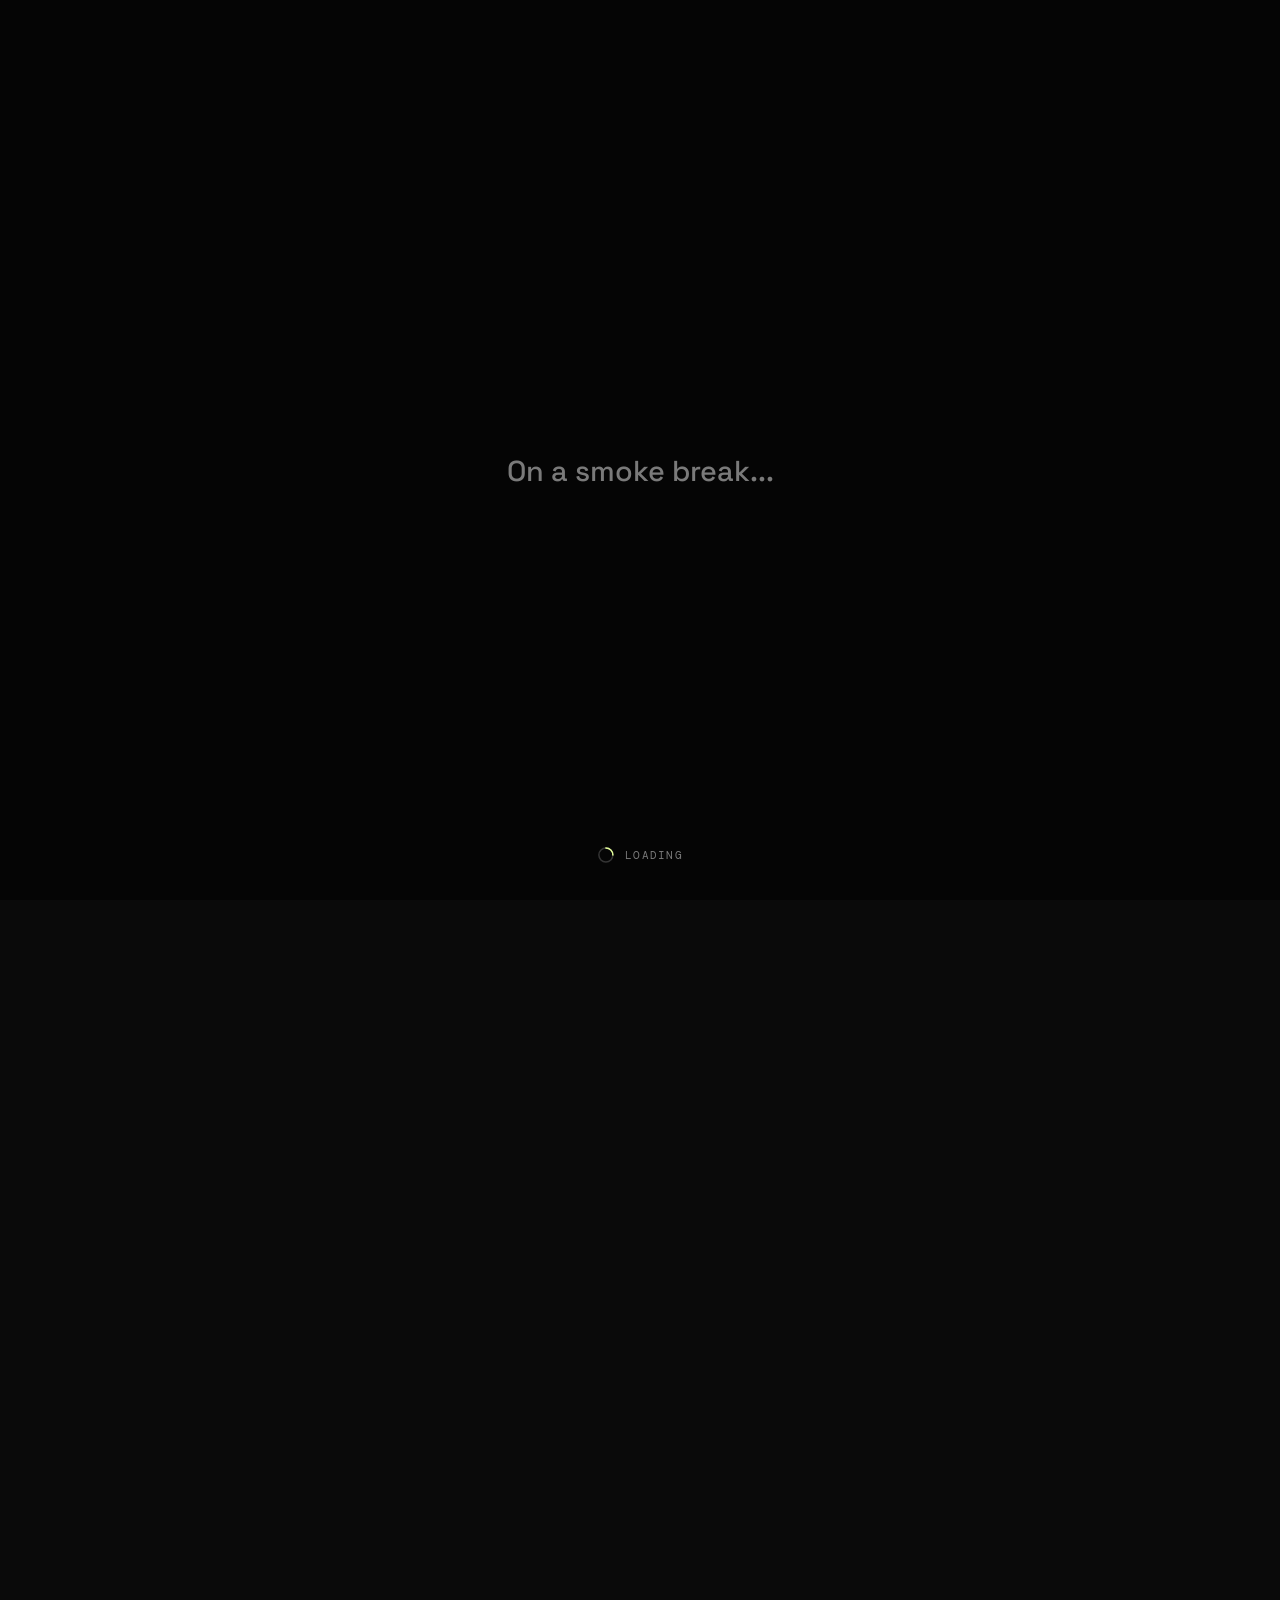
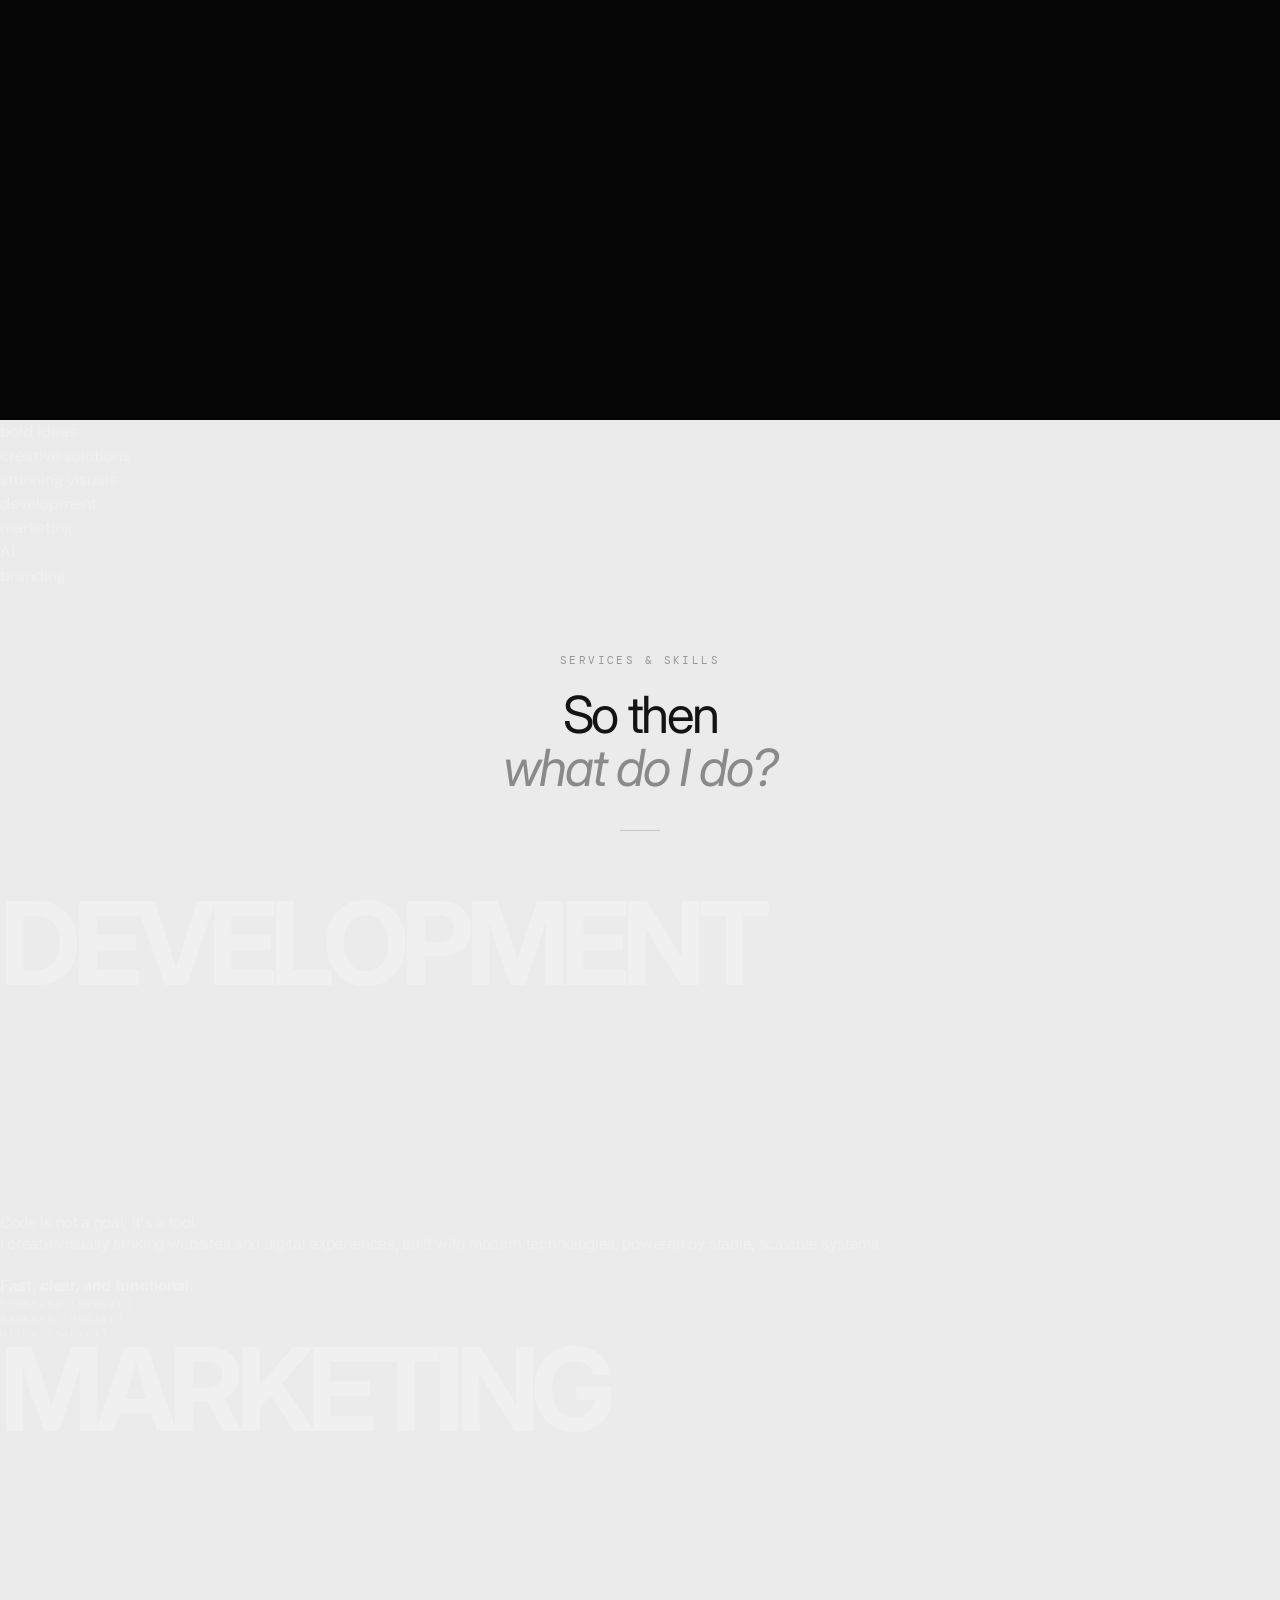
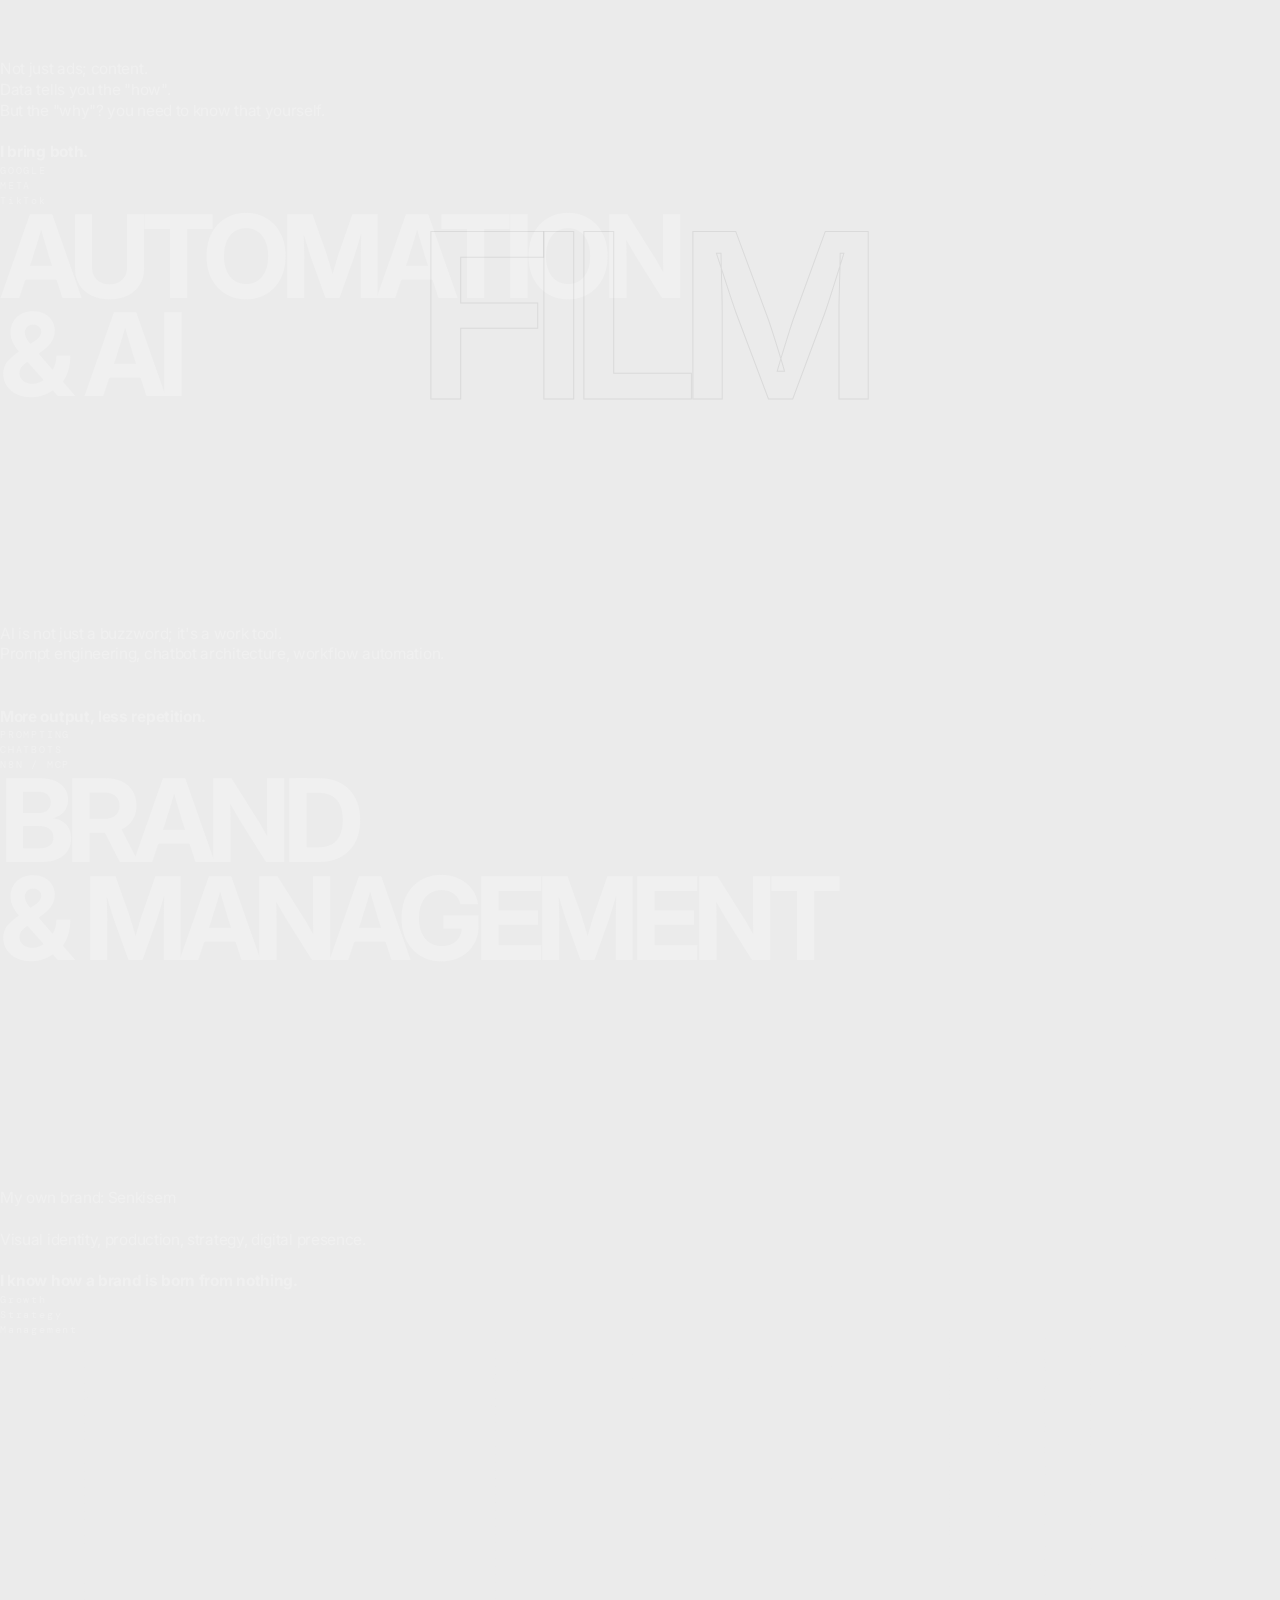
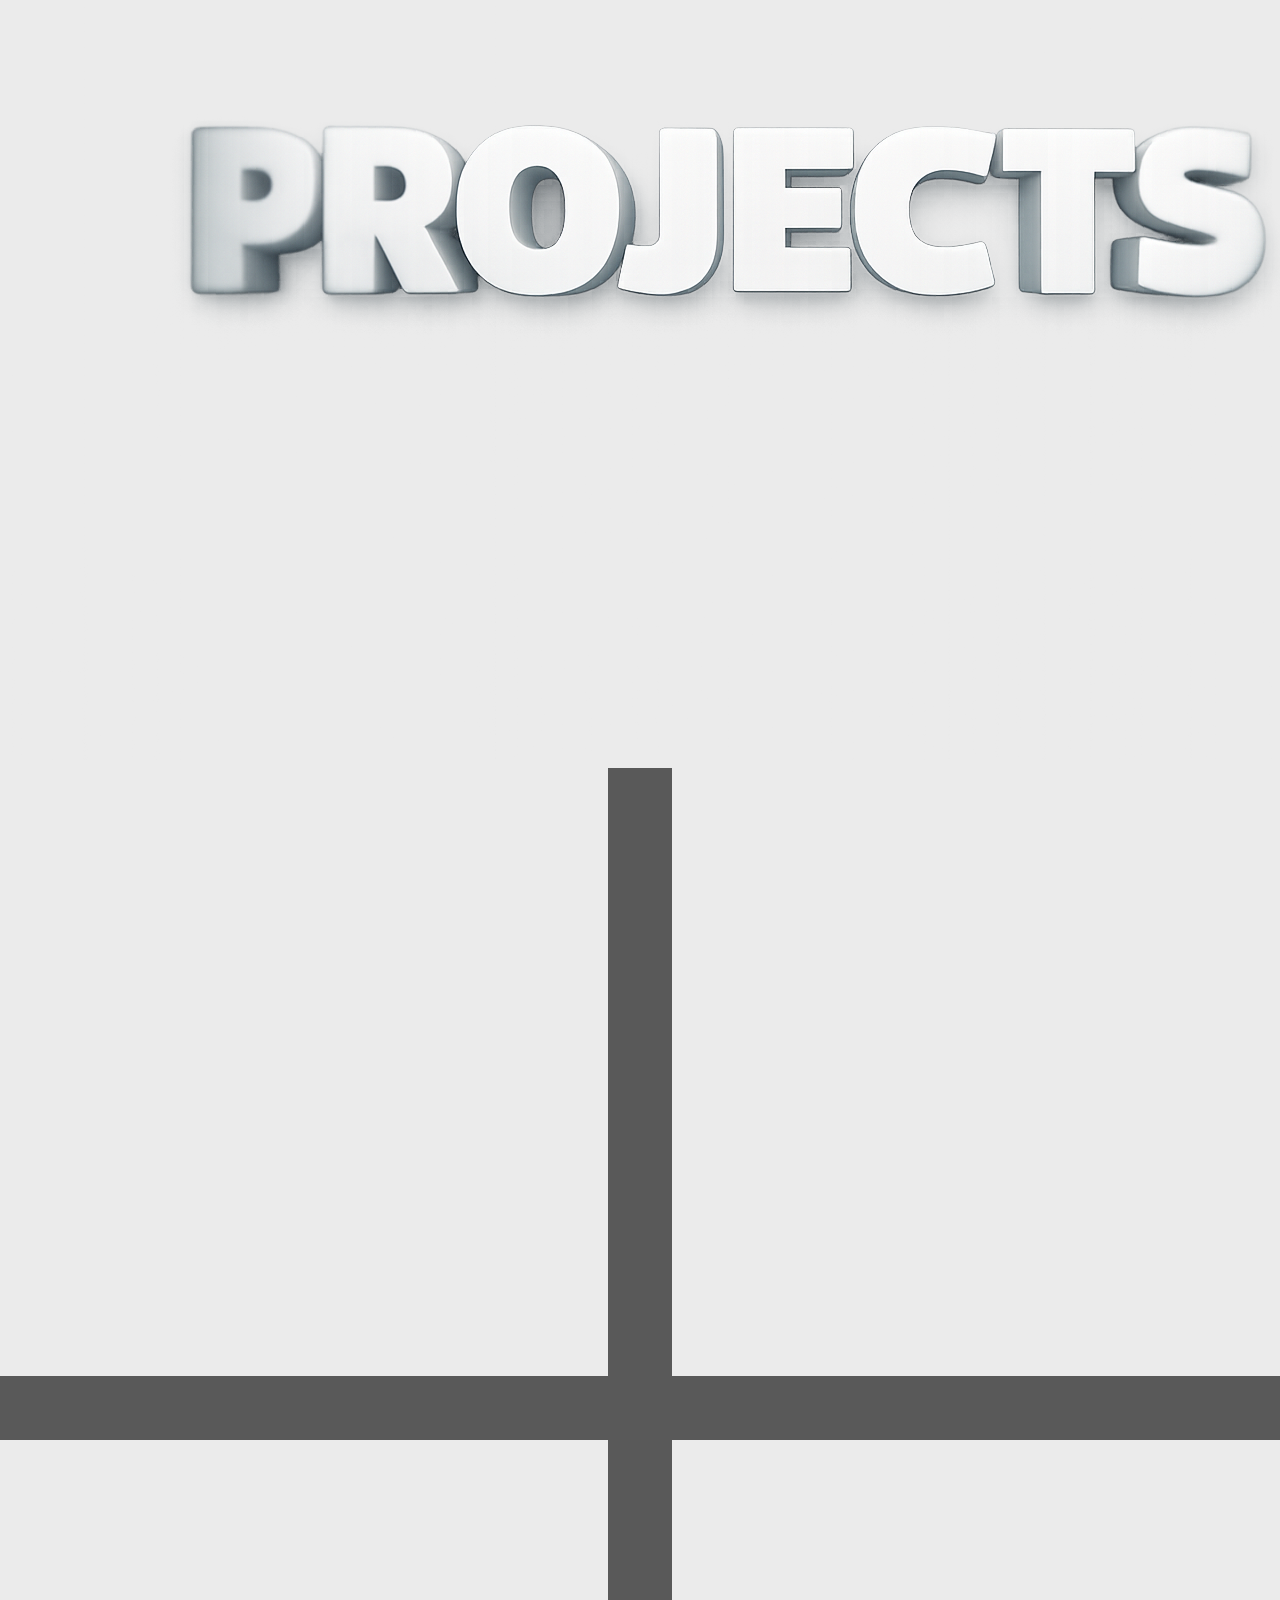
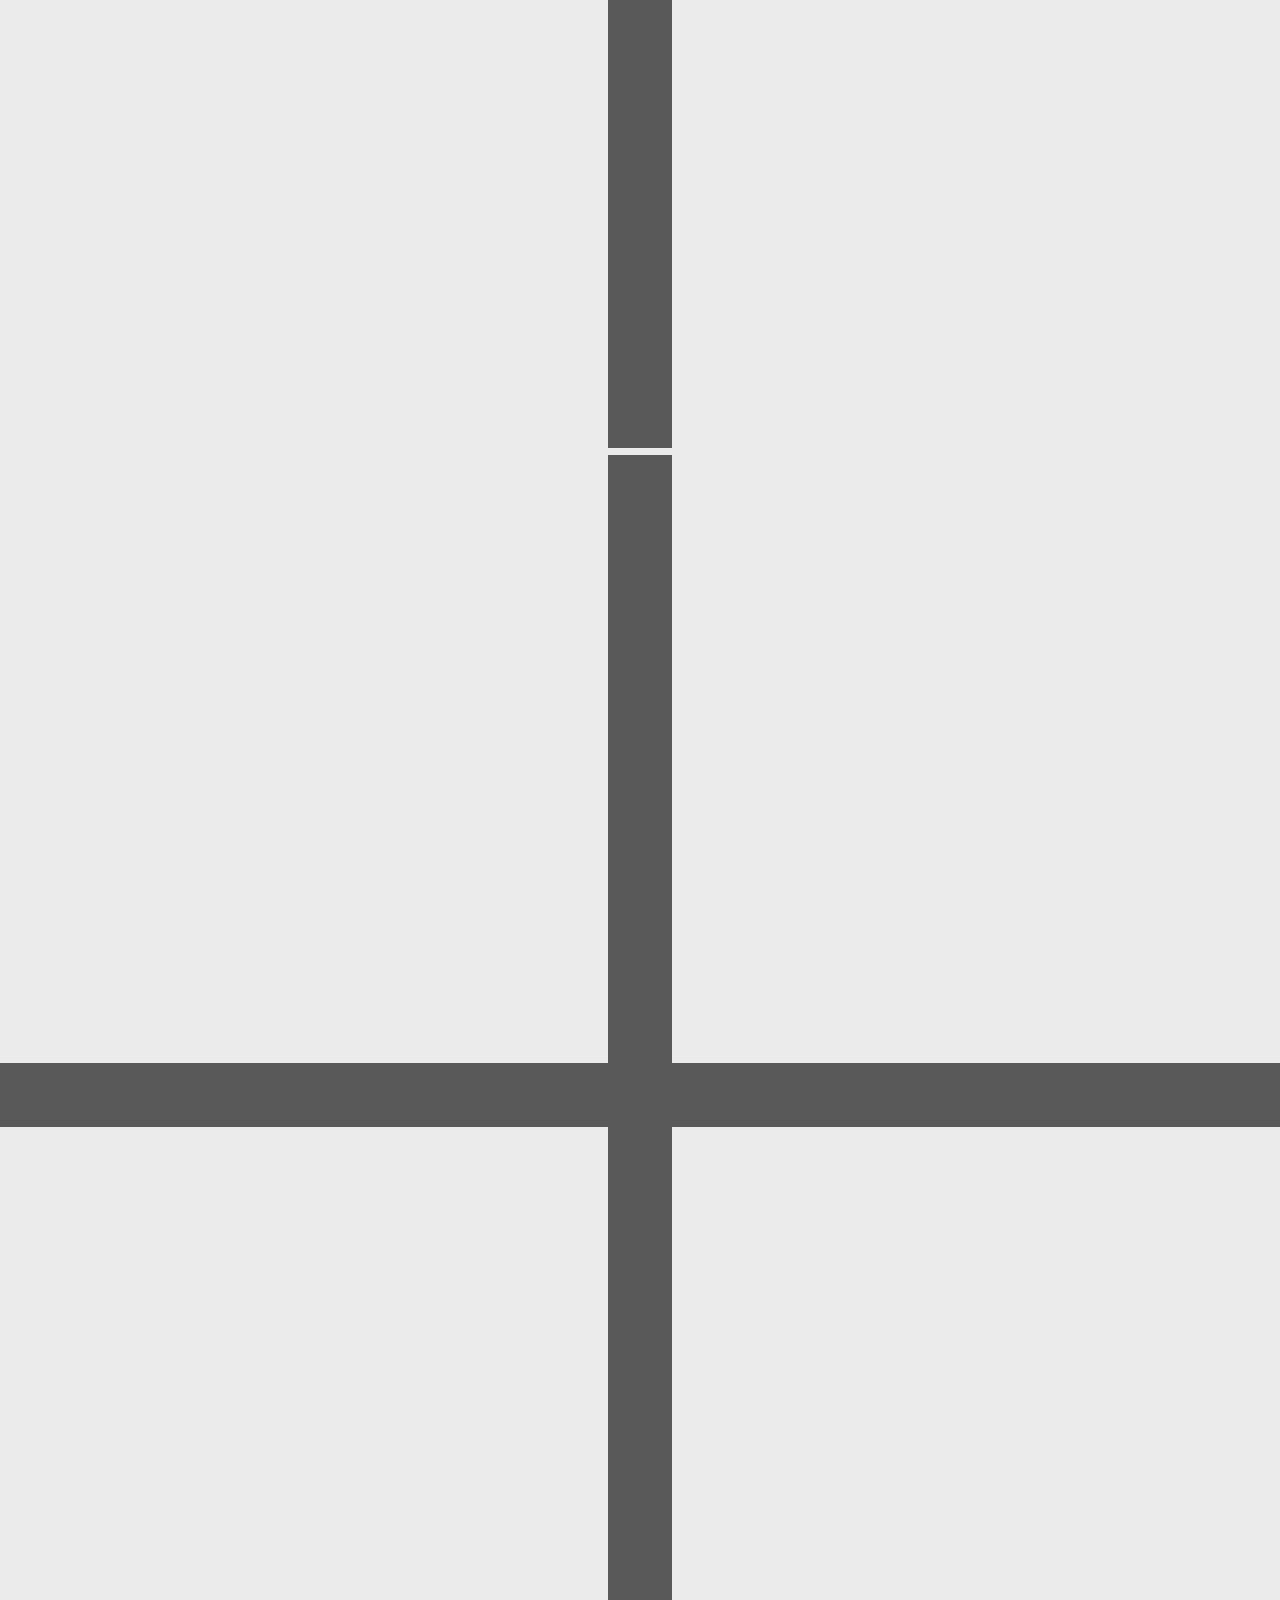
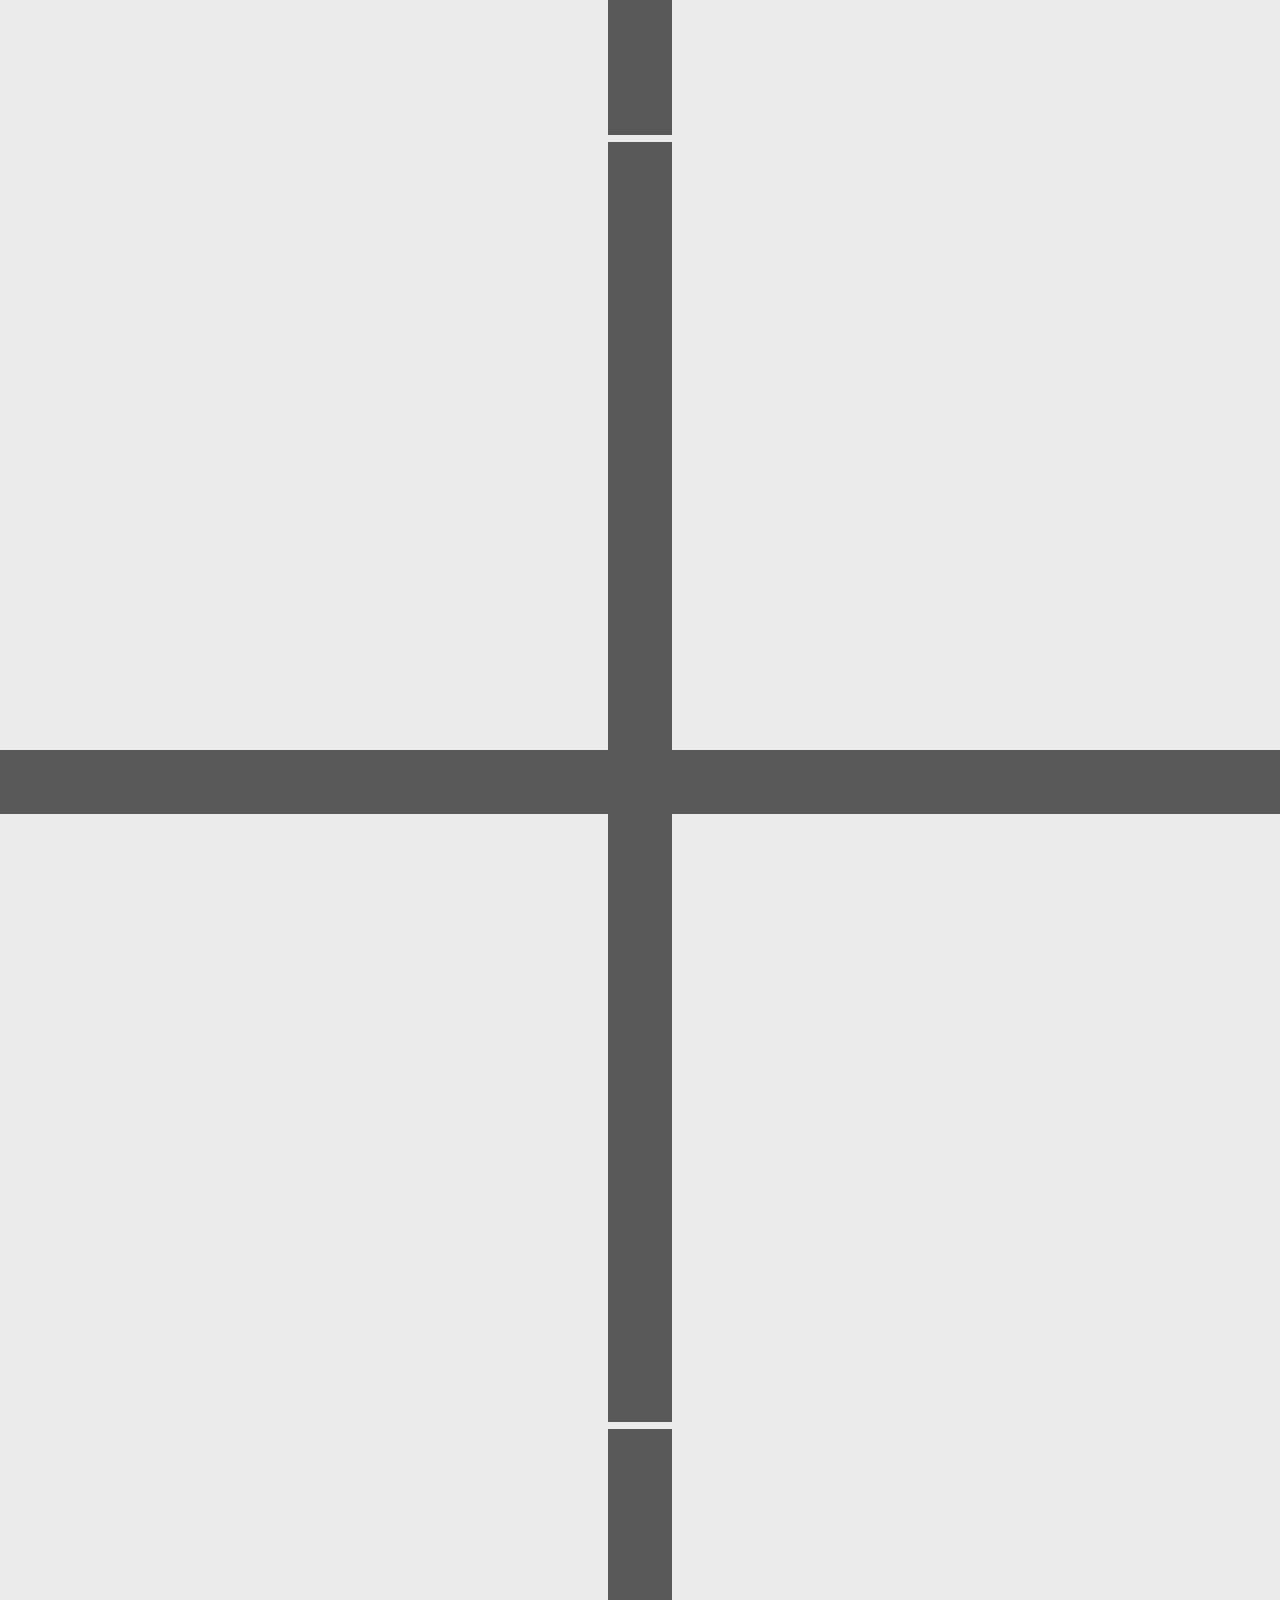
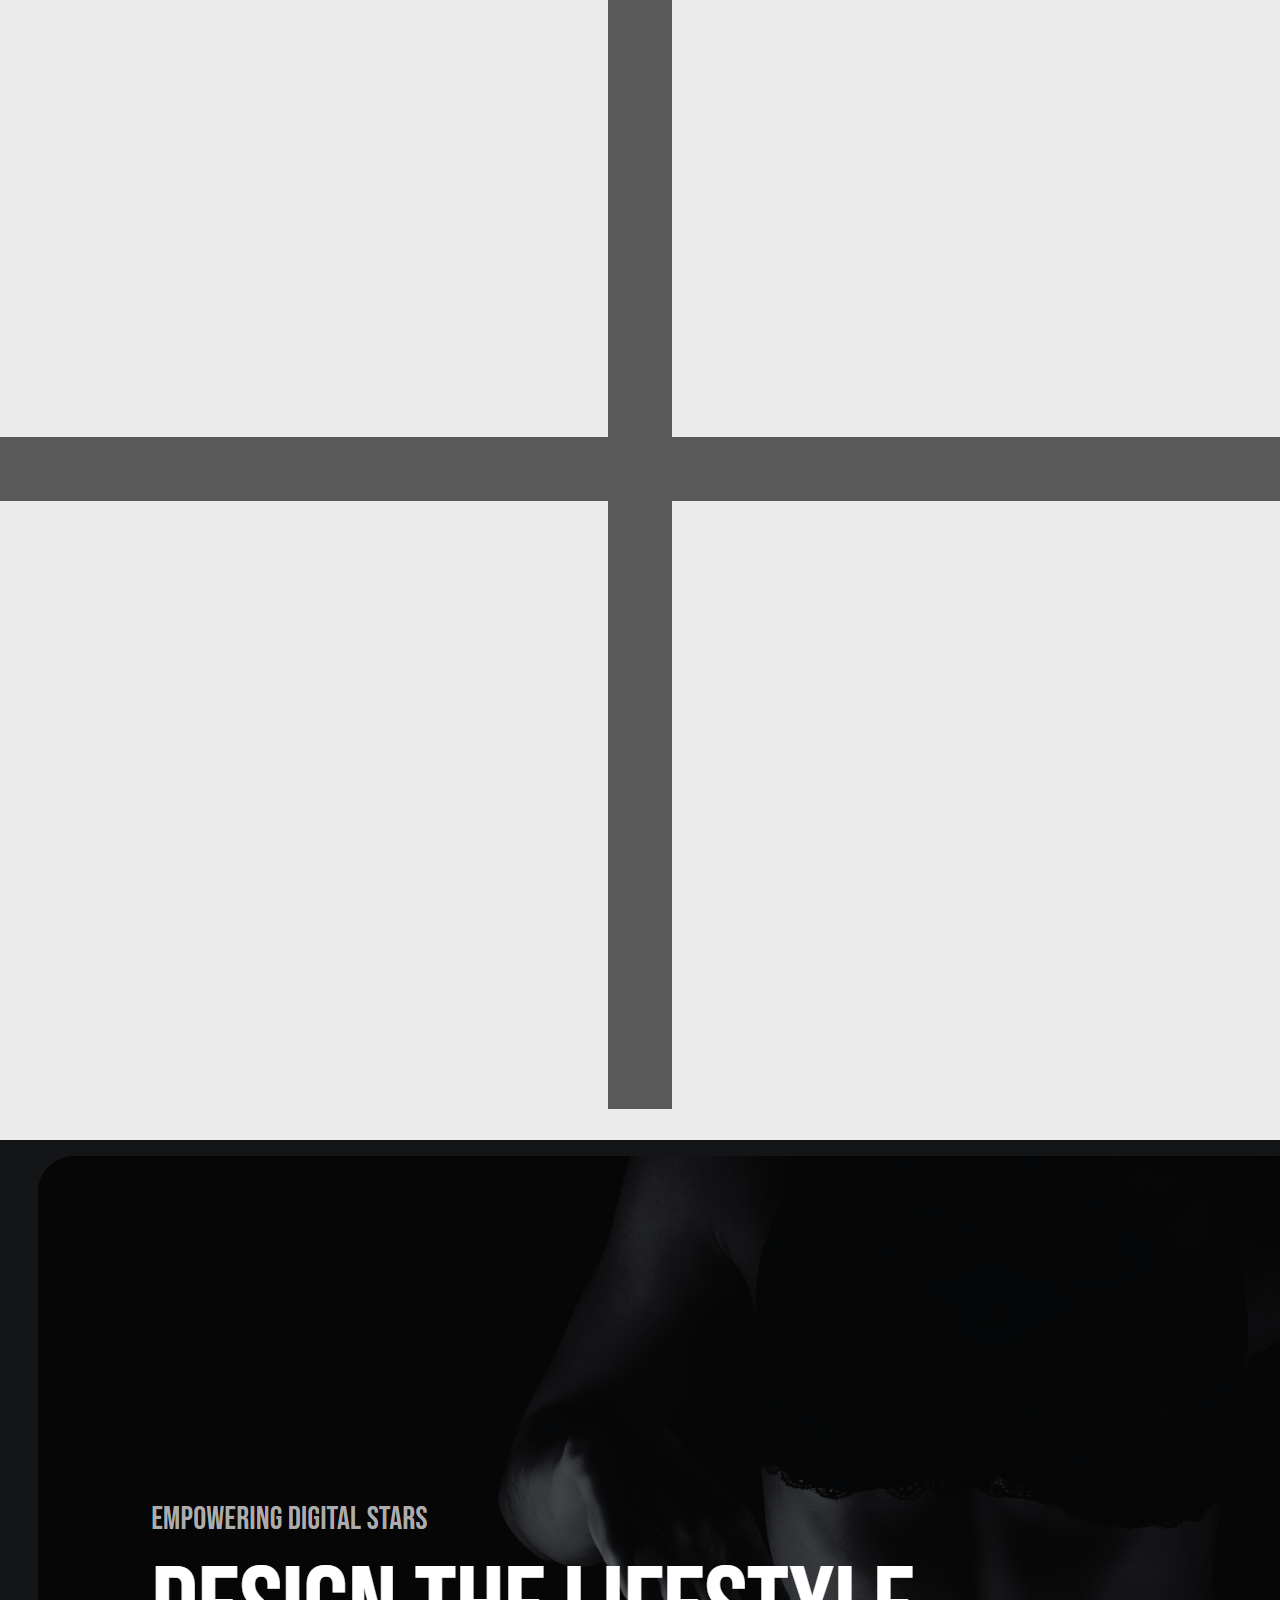
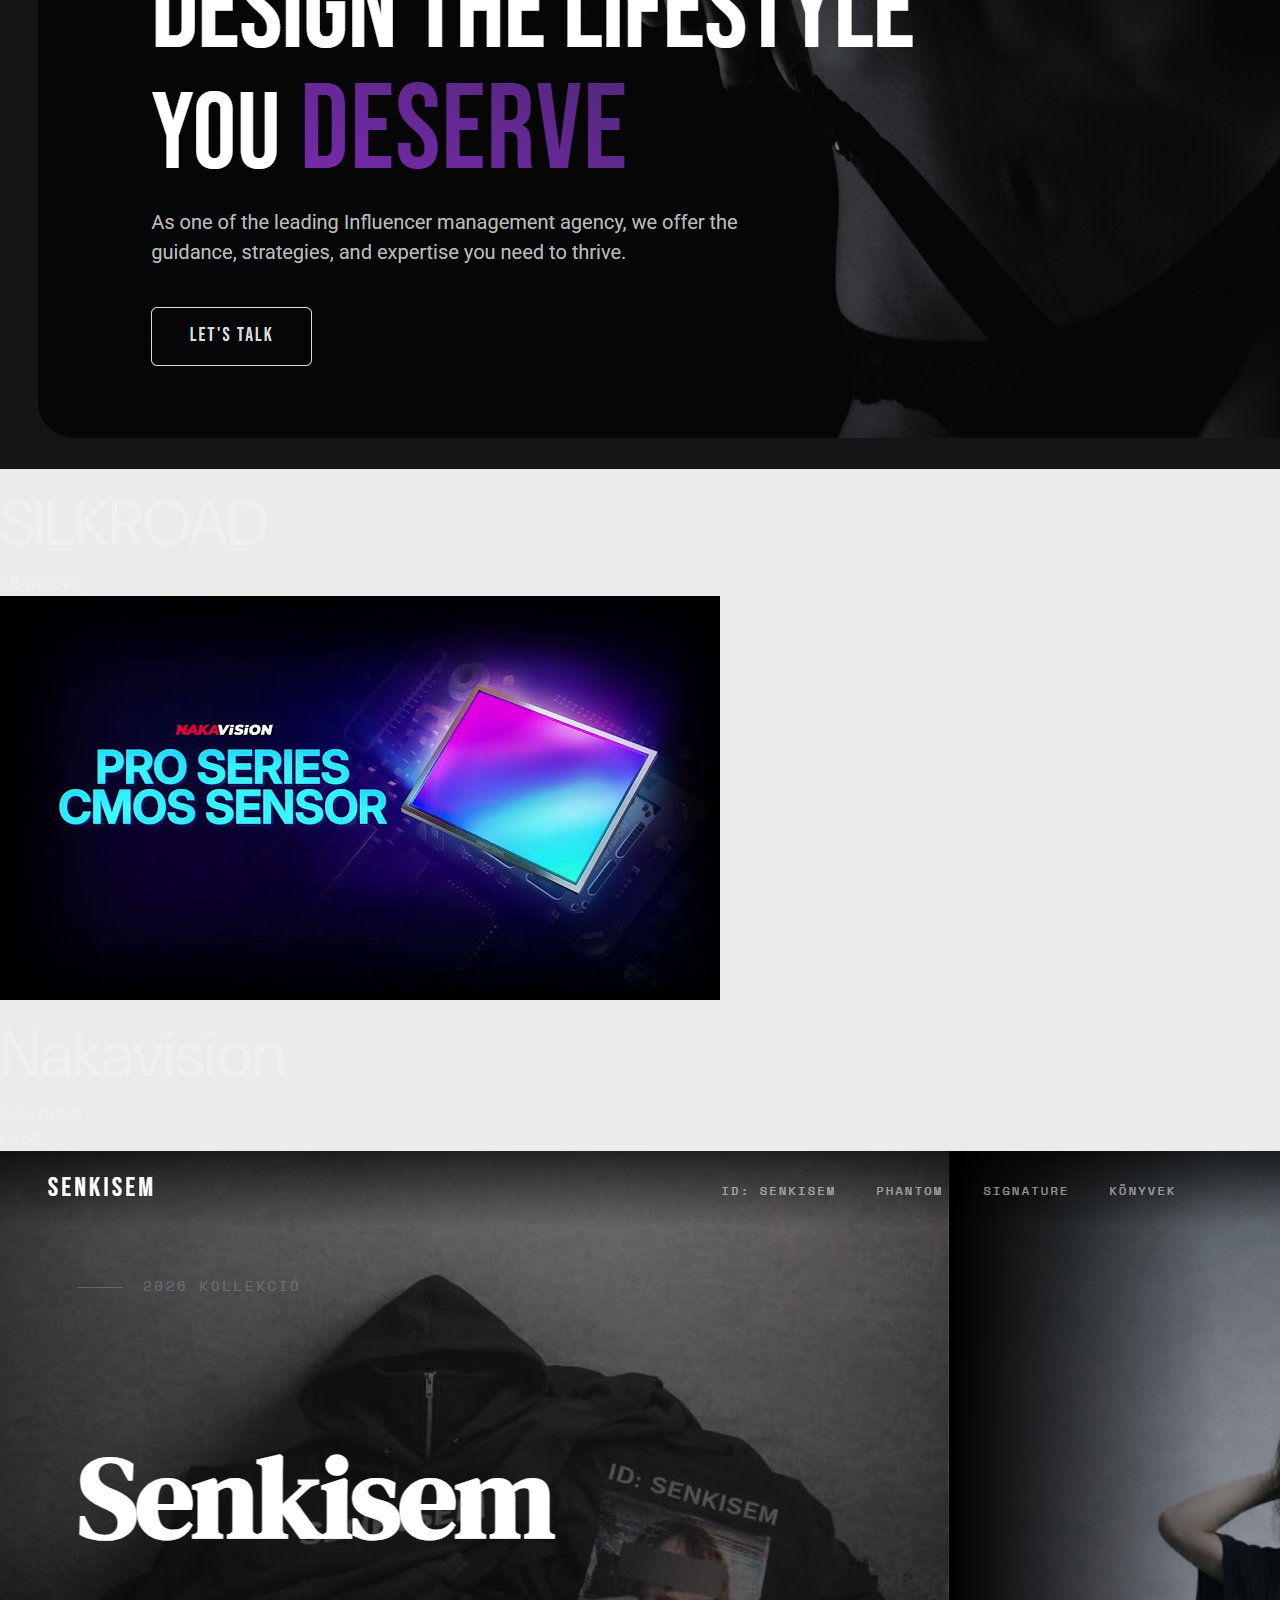
==== commit ca04bf28: "Font Fix - Development Section" ====
--- a/cv.html
+++ b/cv.html
@@ -1224,6 +1224,28 @@
     grid-template-columns: 1fr !important;
   }
 }
+
+@media (max-width: 991px) {
+  #embed-section .services-big-heading {
+    font-size: clamp(36px, 10vw, 72px) !important;
+    line-height: .88 !important;
+    white-space: nowrap;
+  }
+}
+
+@media (max-width: 640px) {
+  #embed-section .services-big-heading {
+    font-size: clamp(28px, 9vw, 52px) !important;
+    white-space: nowrap;
+  }
+}
+
+@media (max-width: 991px) {
+  #embed-section .services-headline-wrap.has-gap {
+    margin-top: 0 !important;
+  }
+}
+
 </style>
 </head>
 <body>
@@ -1539,7 +1561,7 @@
                     <div class="services-description-wrap">
                       <div class="services-description-line-wrap"><div class="description-line"></div></div>
                       <div class="services-description-text-wrap">
-                        <div class="description-text-wrap"><p ts-text-lines-up-once="" class="services-decription-text">Code is not a goal; it's a tool.<br/>I build chatbots, MCP servers, websites and automated workflows.<br/><br/><strong>Fast, clear, and functional.</strong></p></div>
+                        <div class="description-text-wrap"><p ts-text-lines-up-once="" class="services-decription-text">Code is not a goal; it's a tool.<br/>I create visually striking websites and digital experiences, built with modern technologies, powered by stable, scalable systems.<br/><br/><strong>Fast, clear, and functional.</strong></p></div>
                         <div class="services-tag-wrap"><div class="services-tag"><div class="tag-line"></div><p class="tag-text">Frontend (Senior)</p></div><div class="services-tag"><div class="tag-line"></div><p class="tag-text">Backend (Medior)</p></div><div class="services-tag"><div class="tag-line"></div><p class="tag-text"> UI/UX (Senior)</p></div></div>
                       </div>
                     </div>
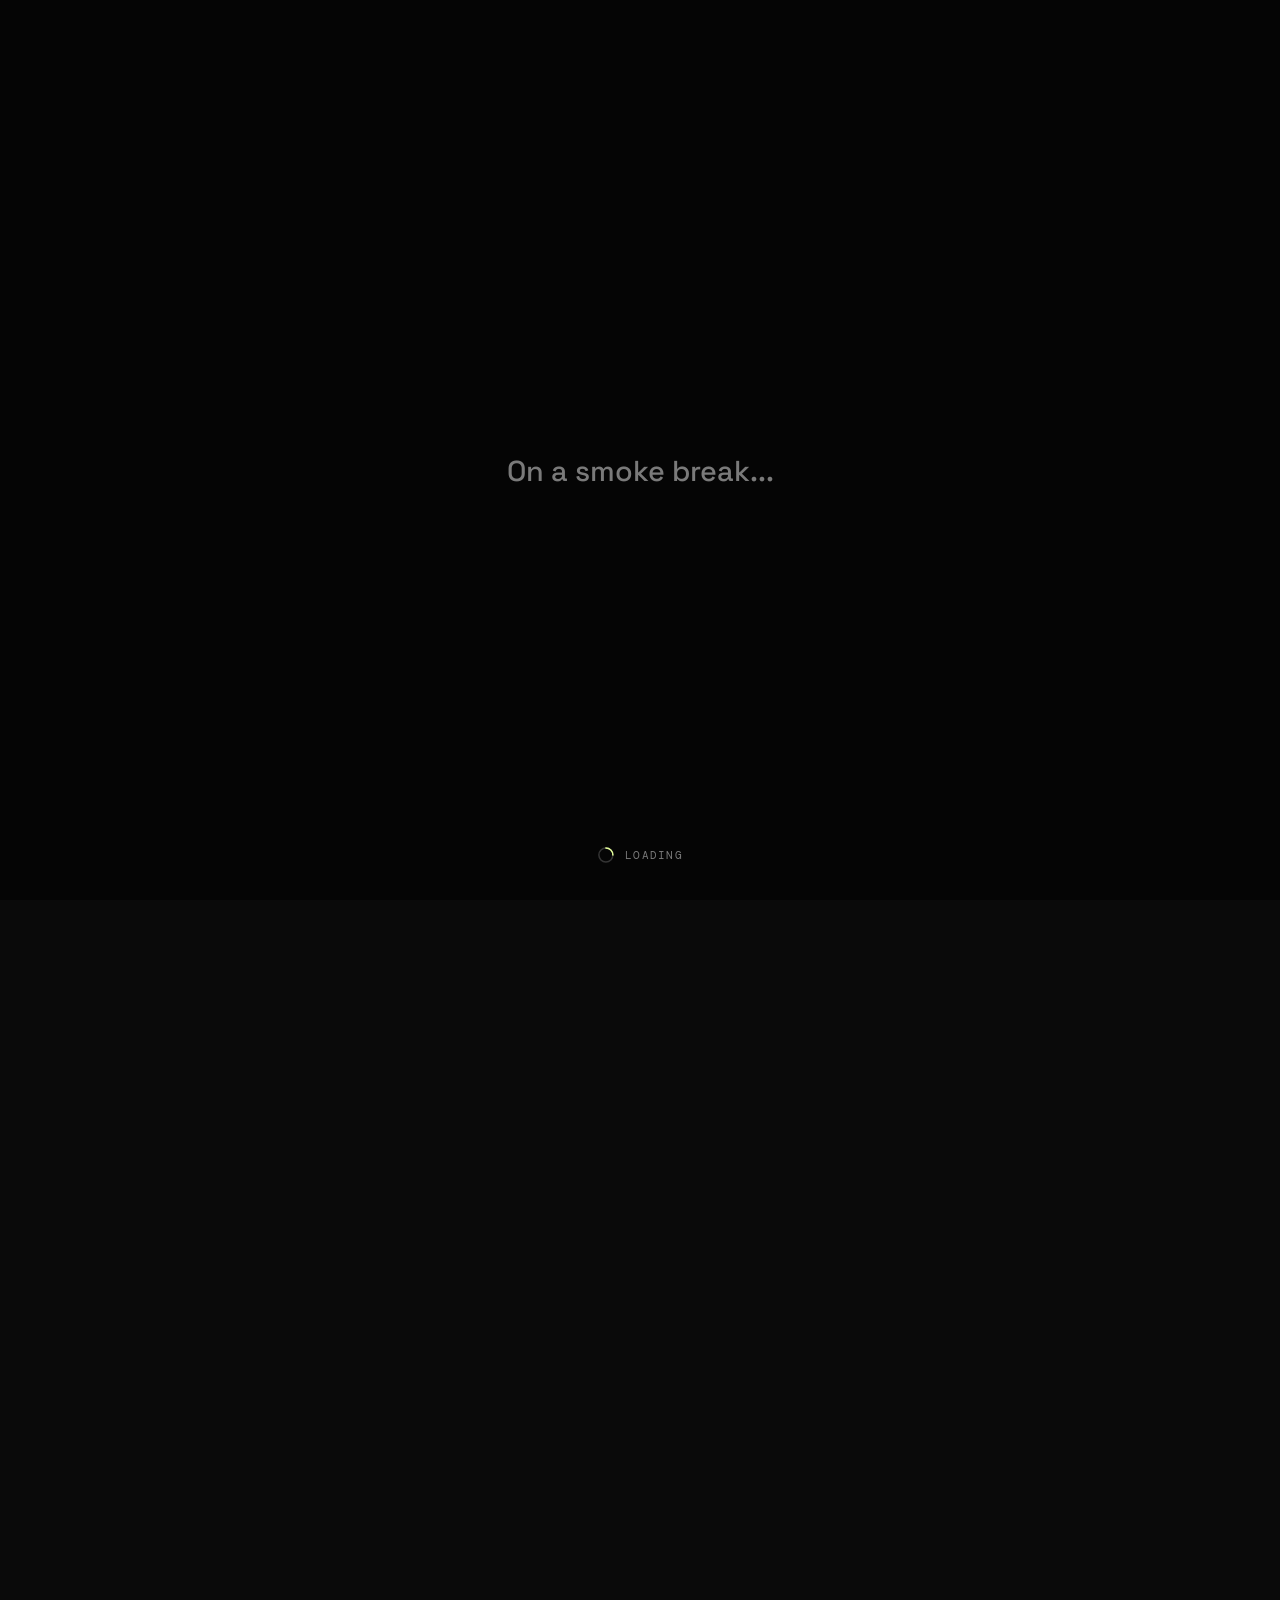
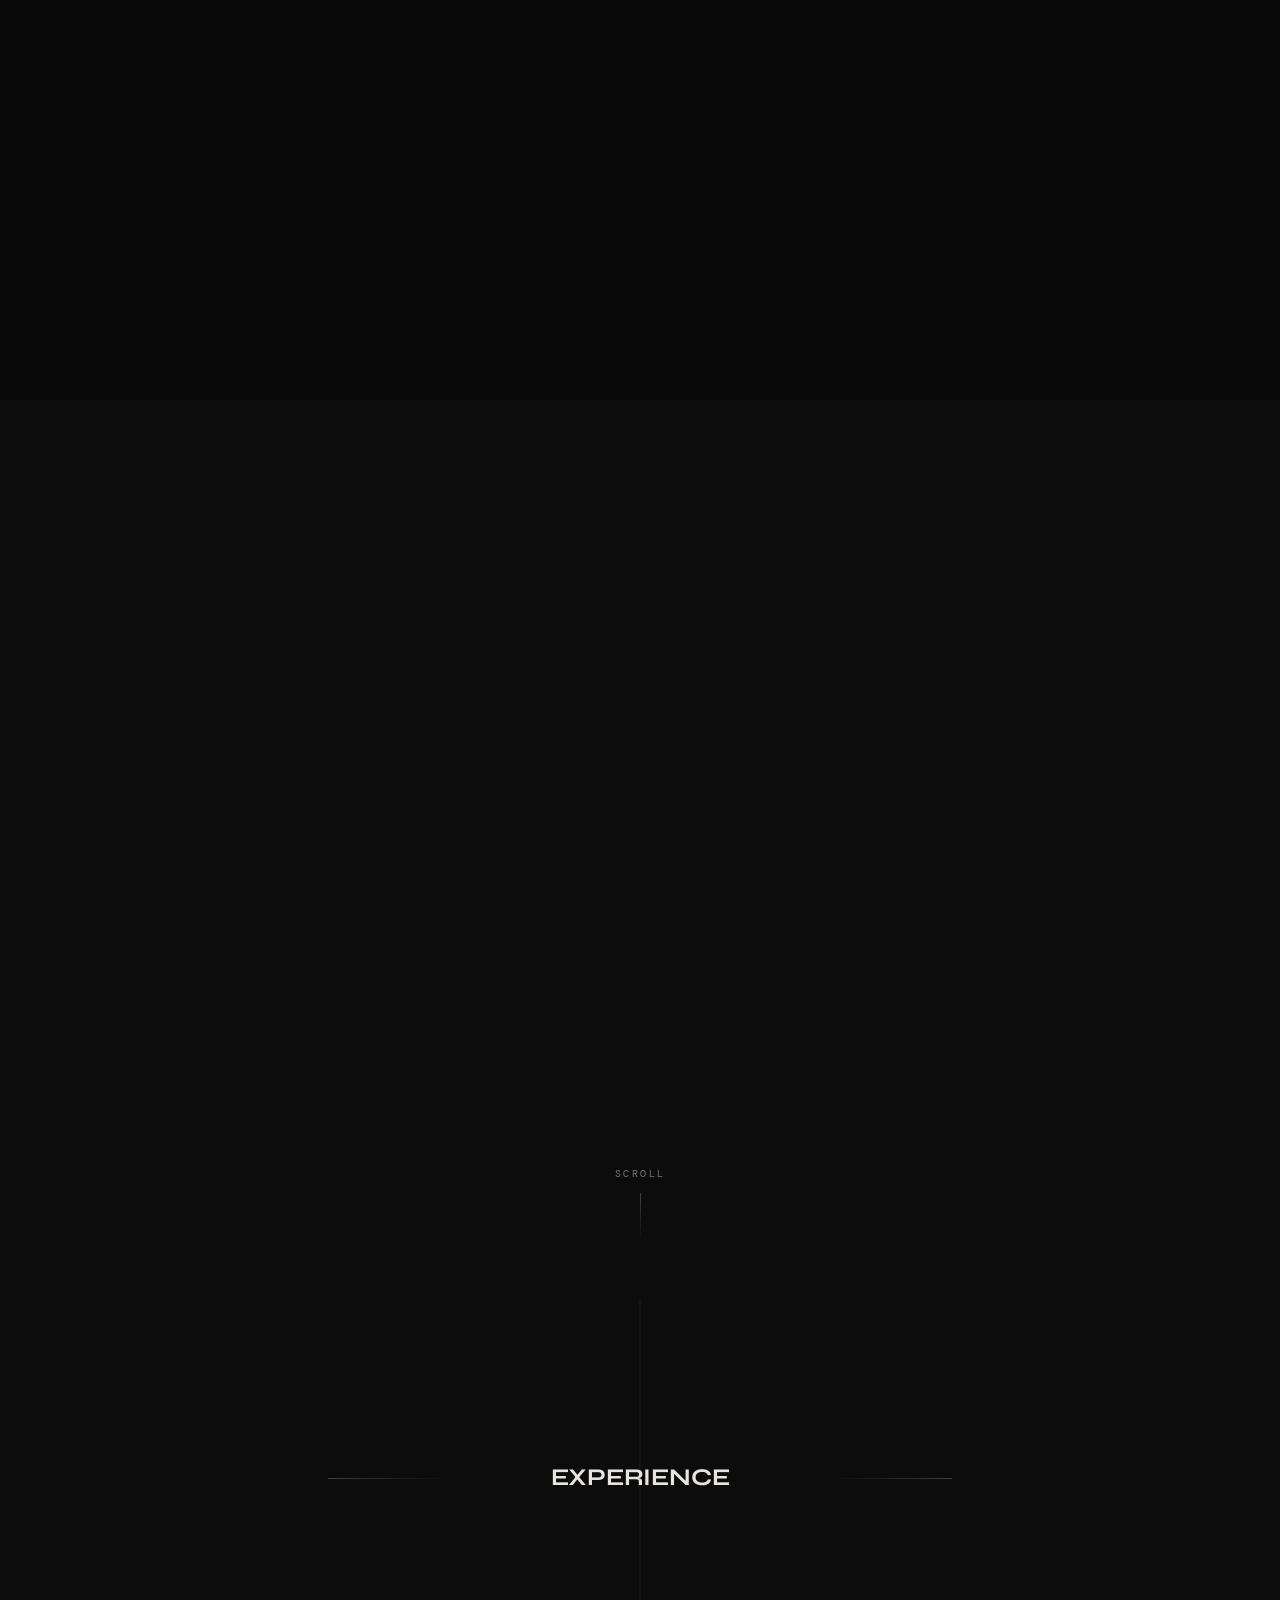
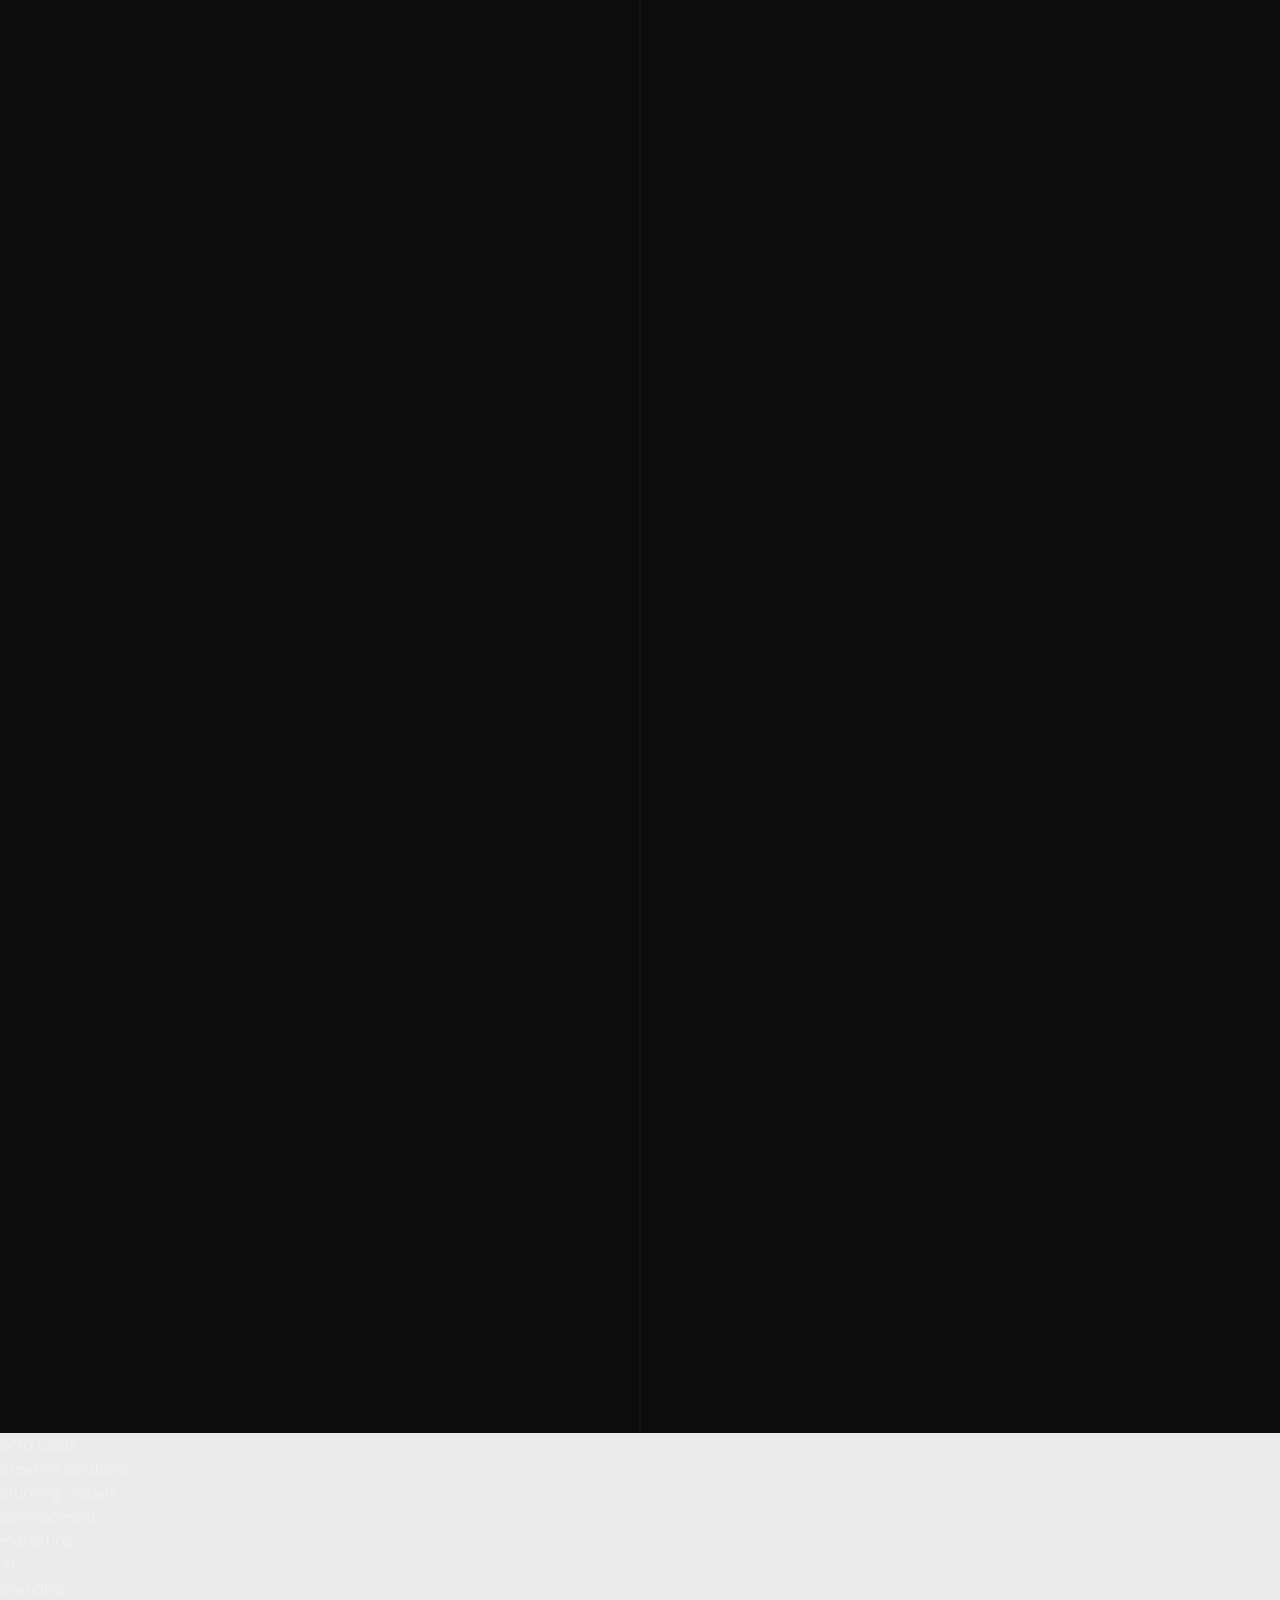
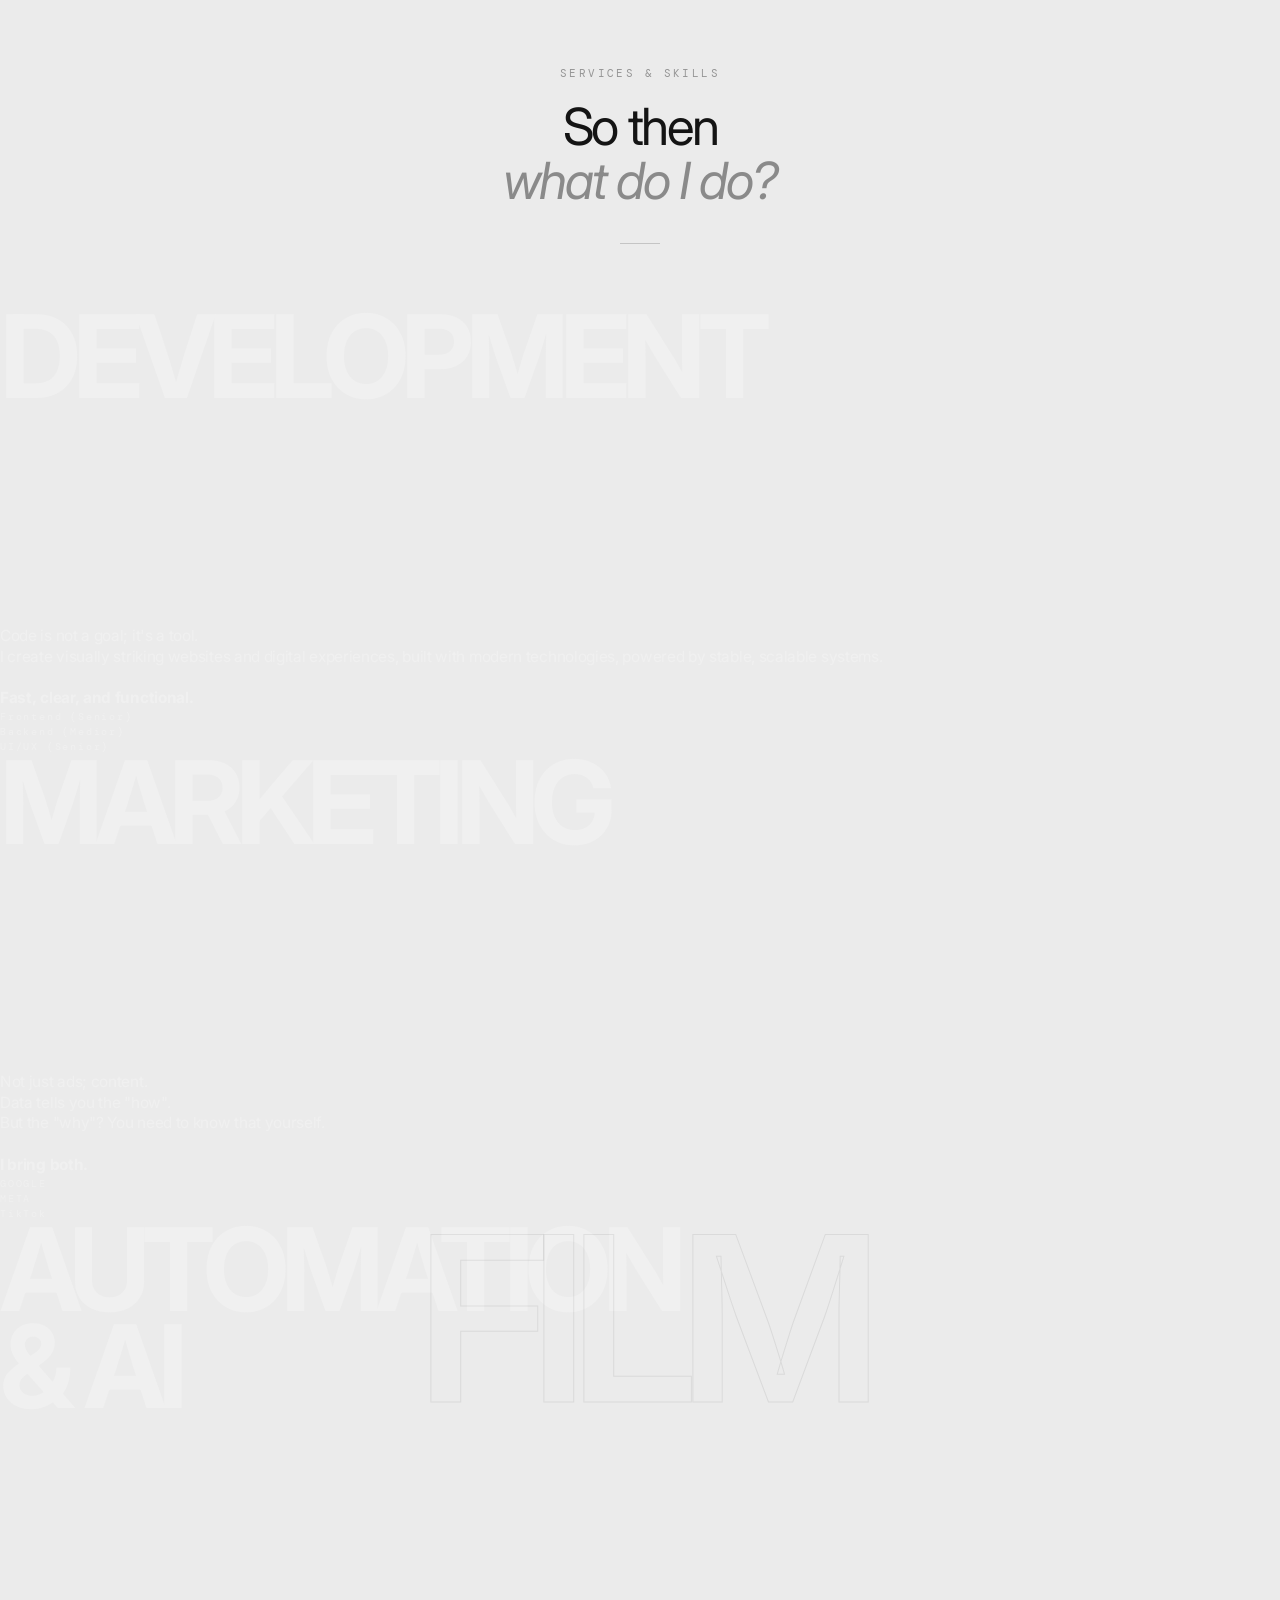
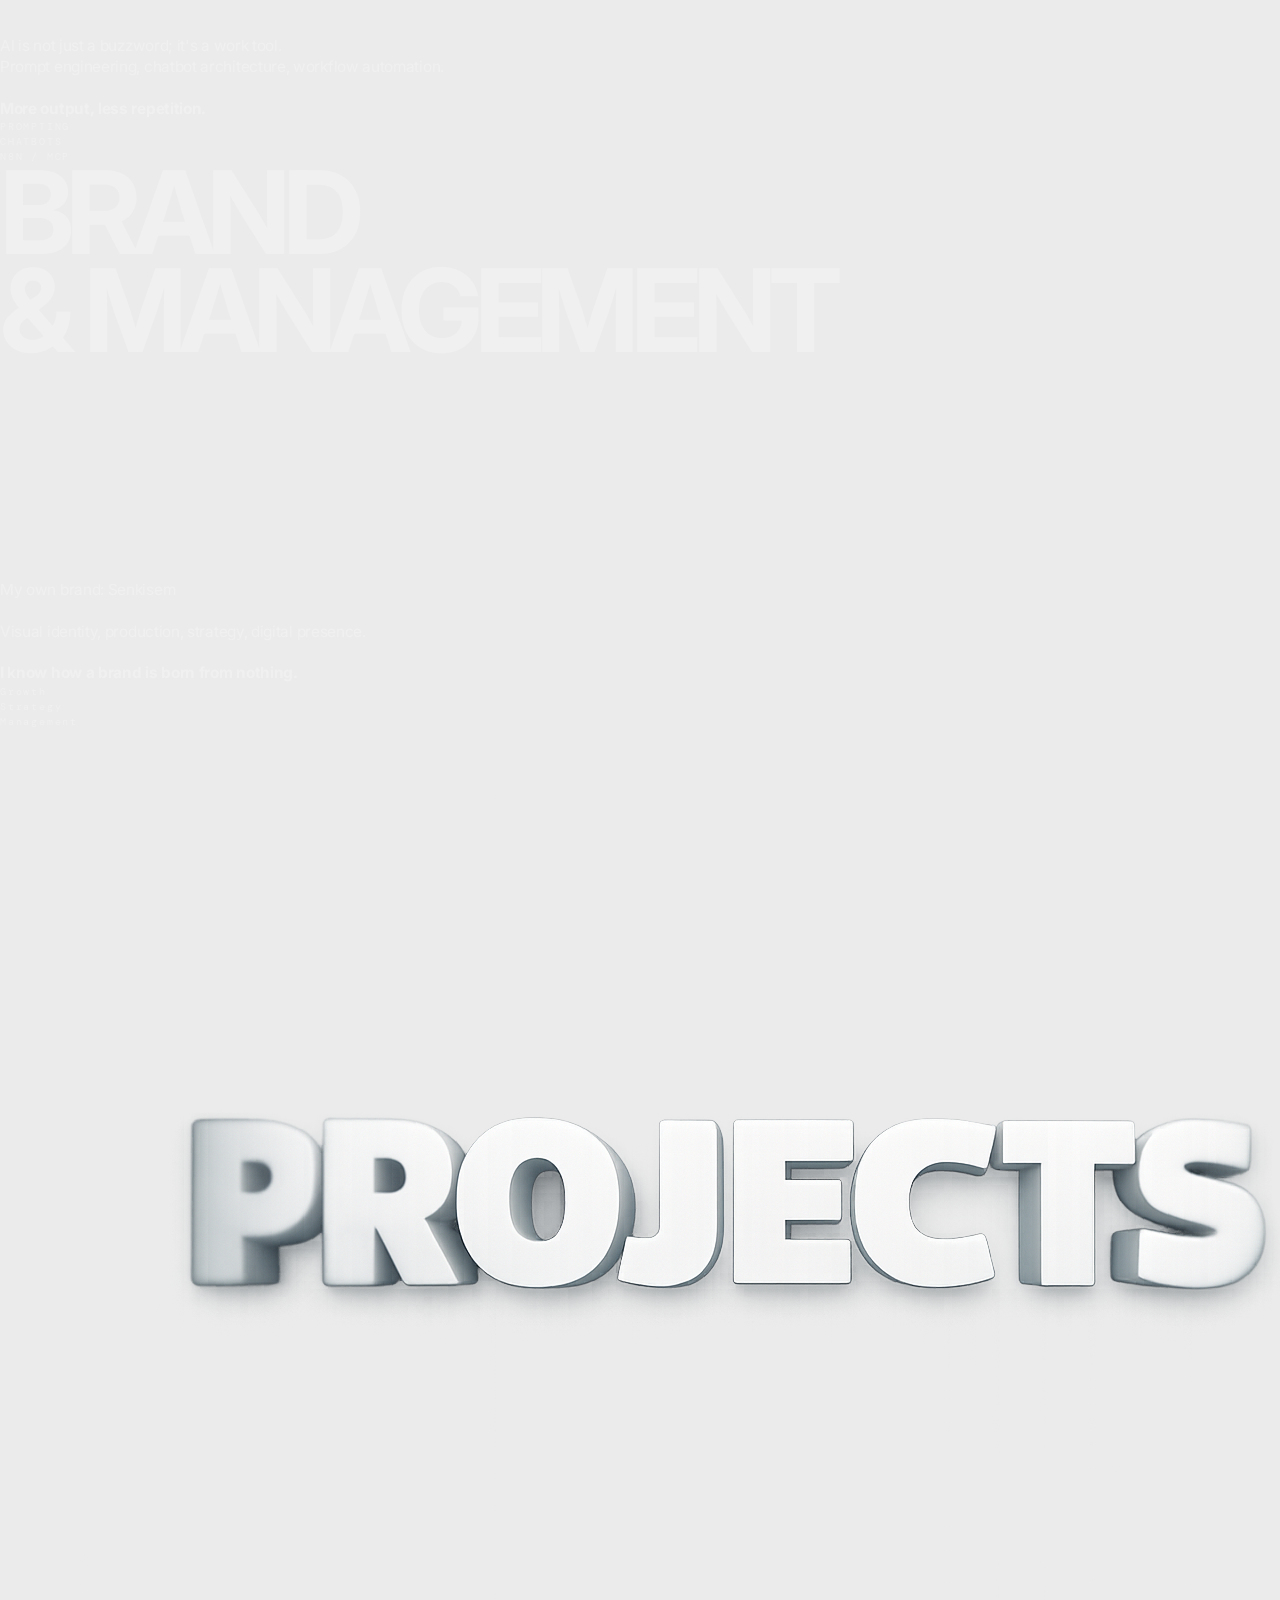
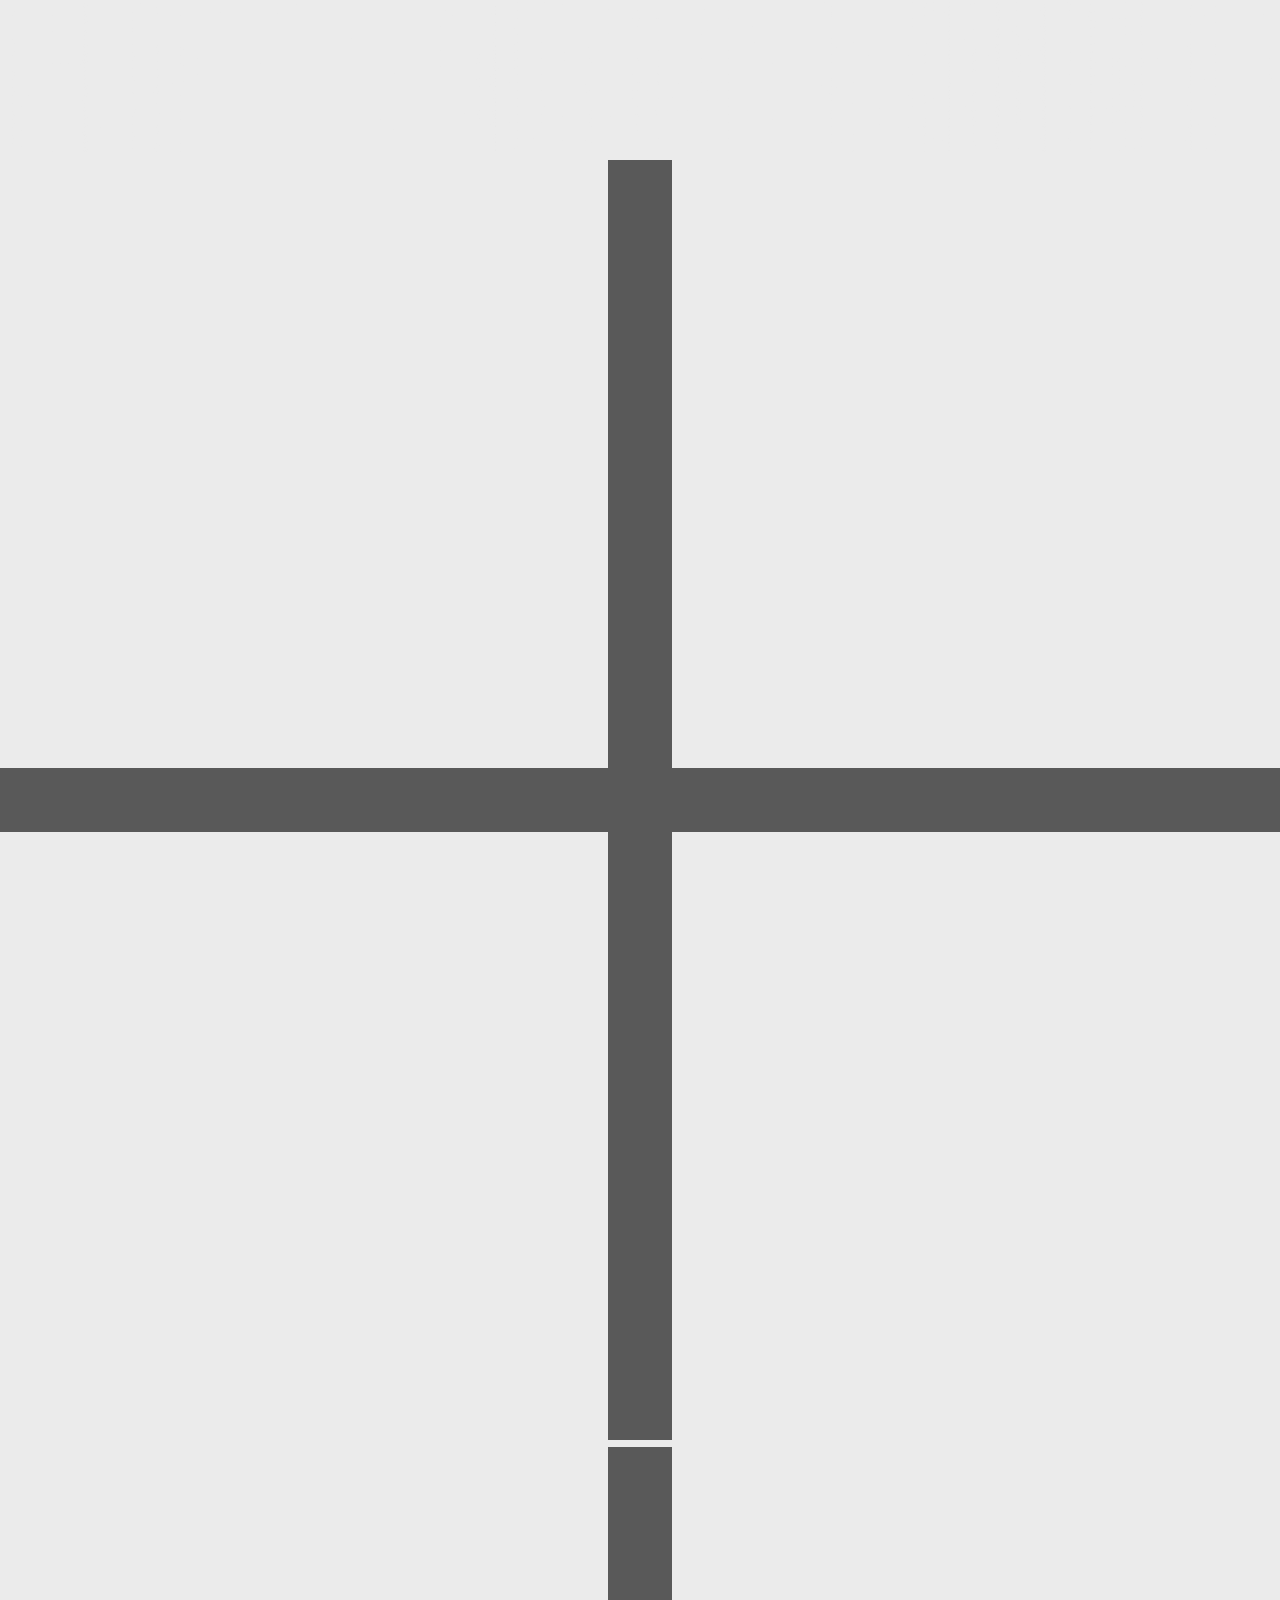
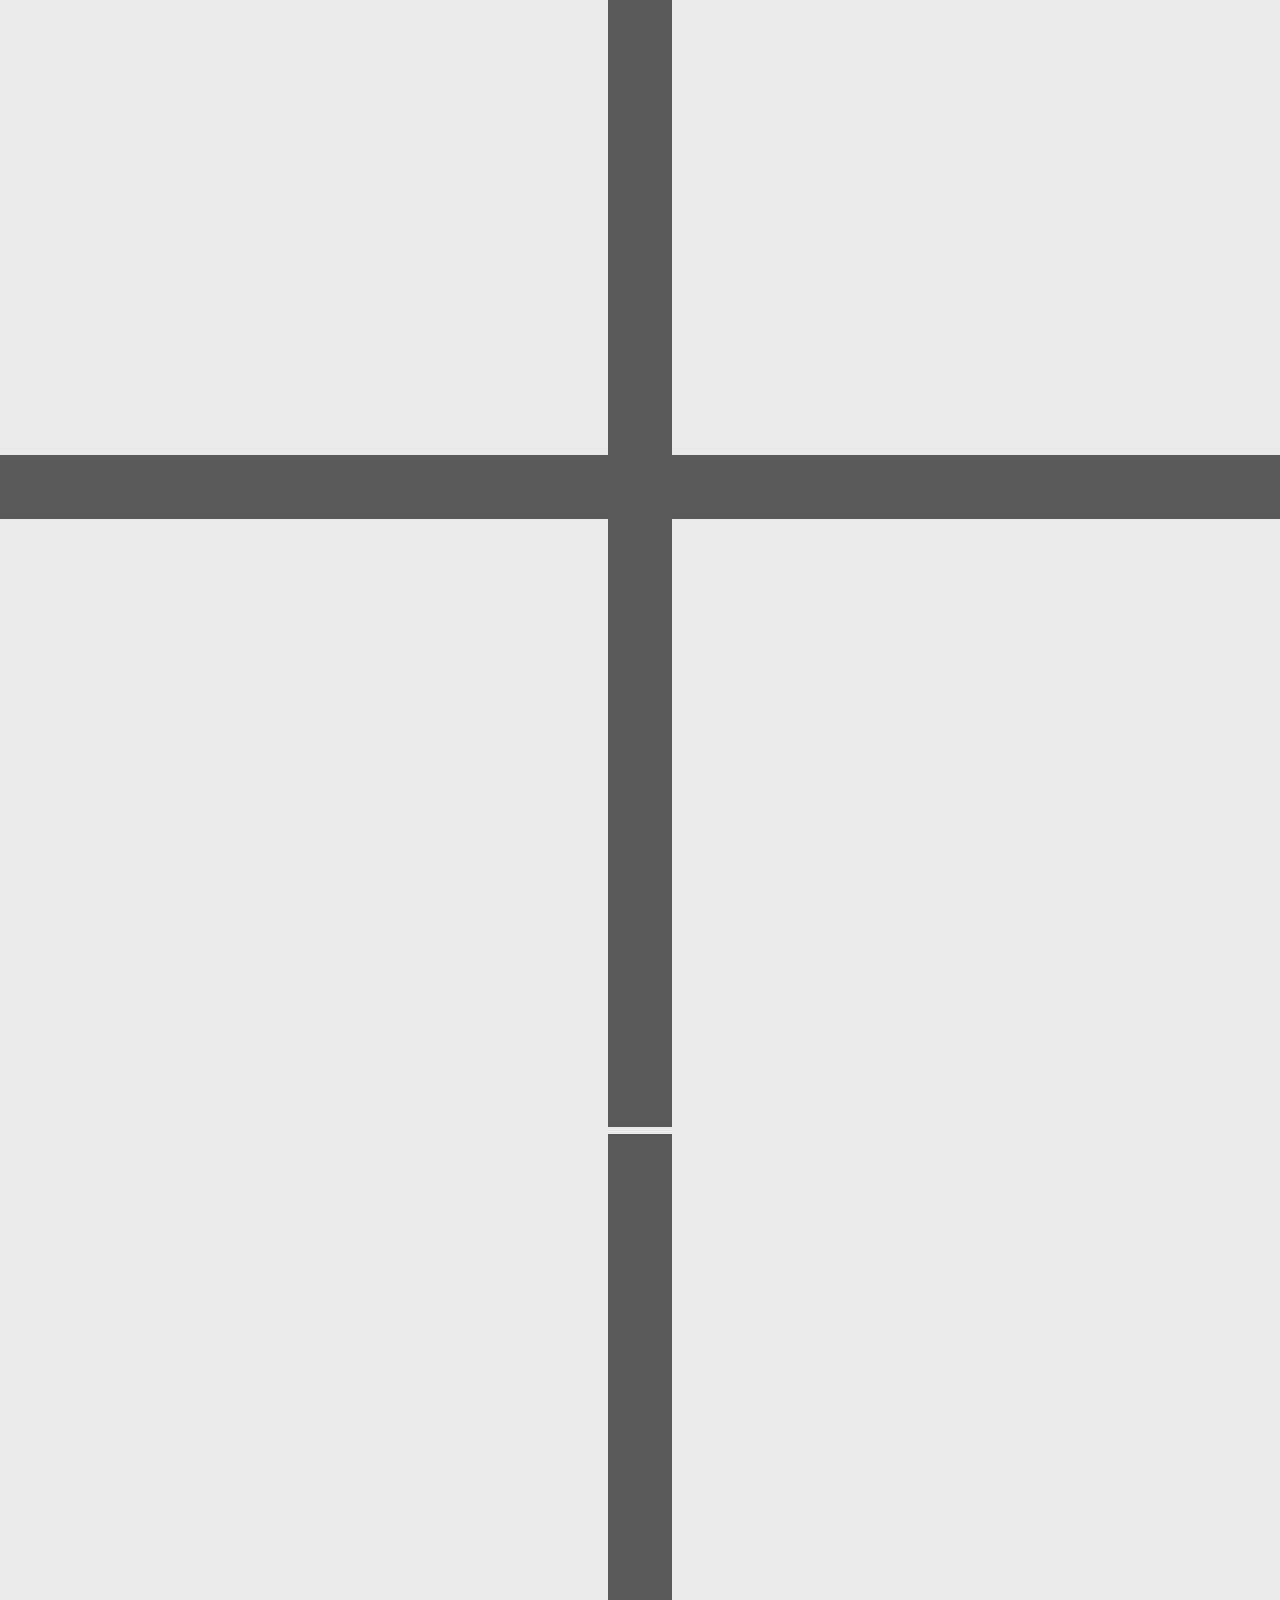
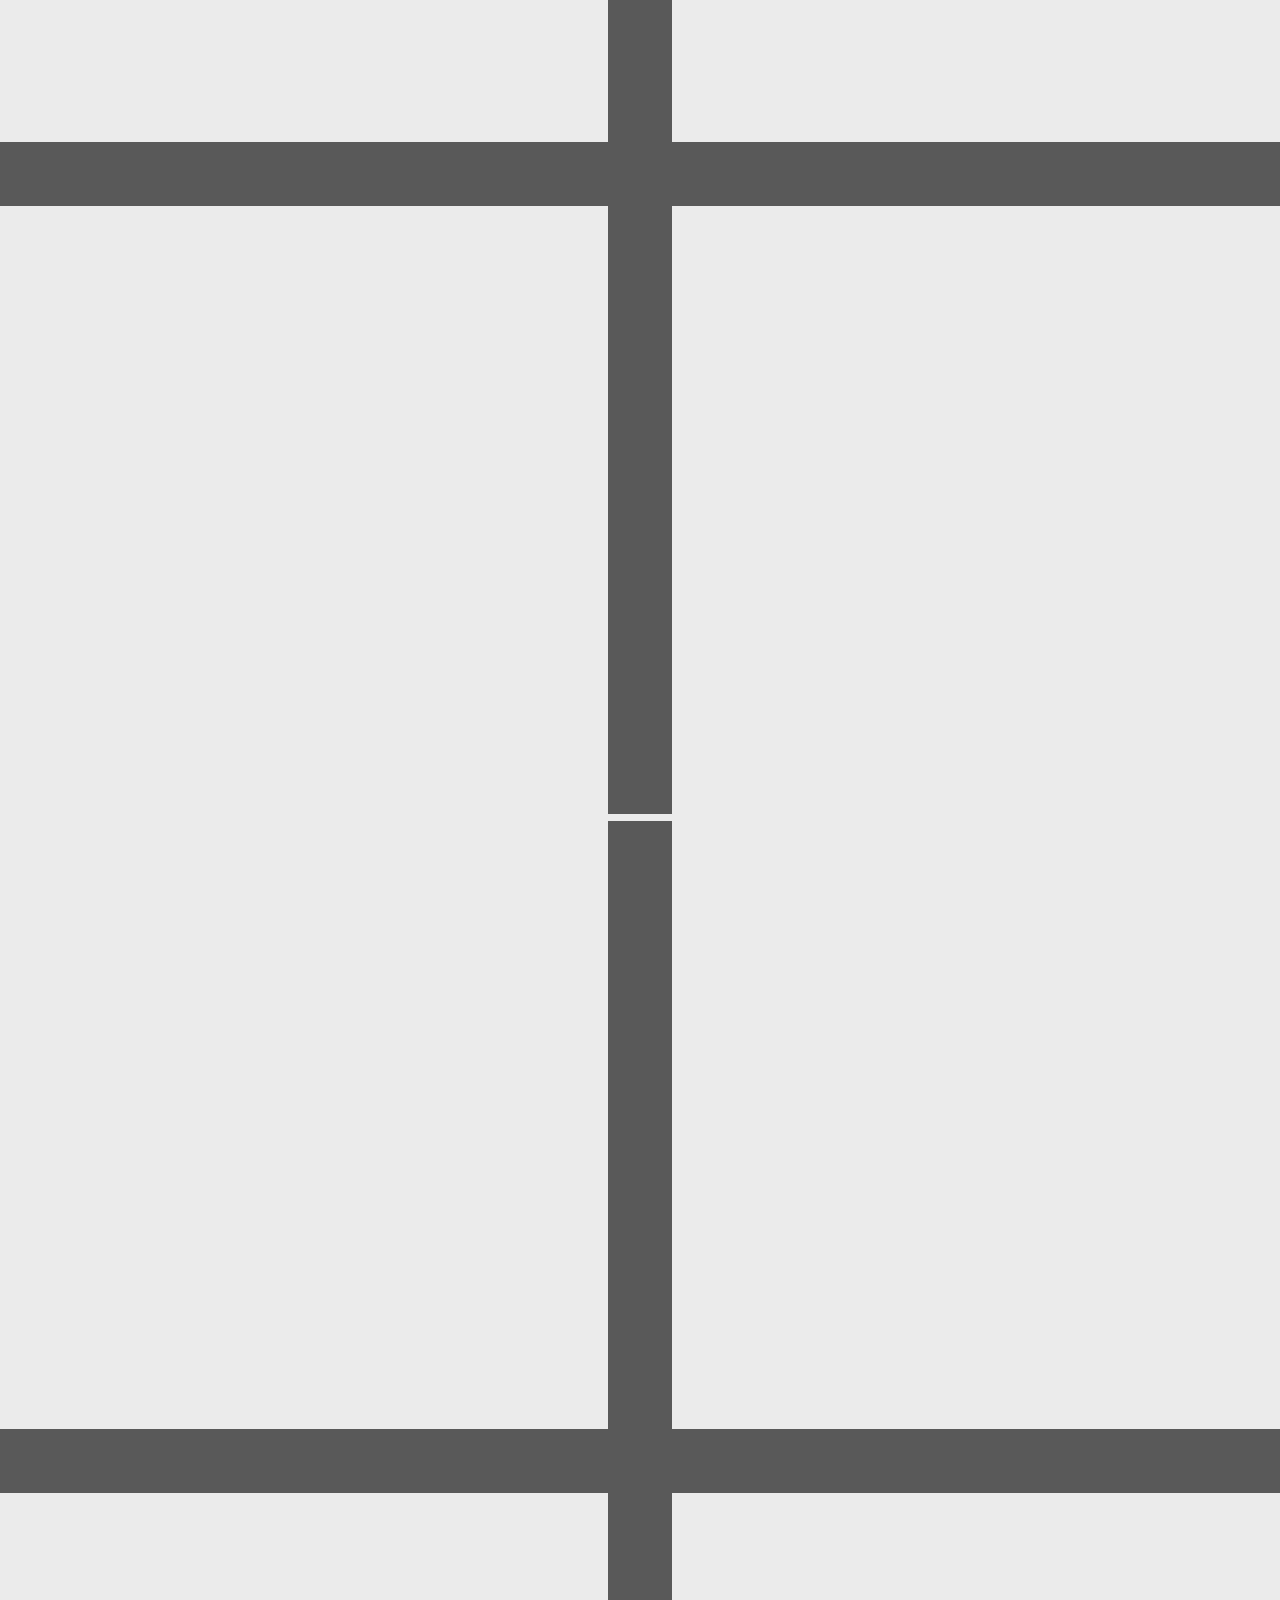
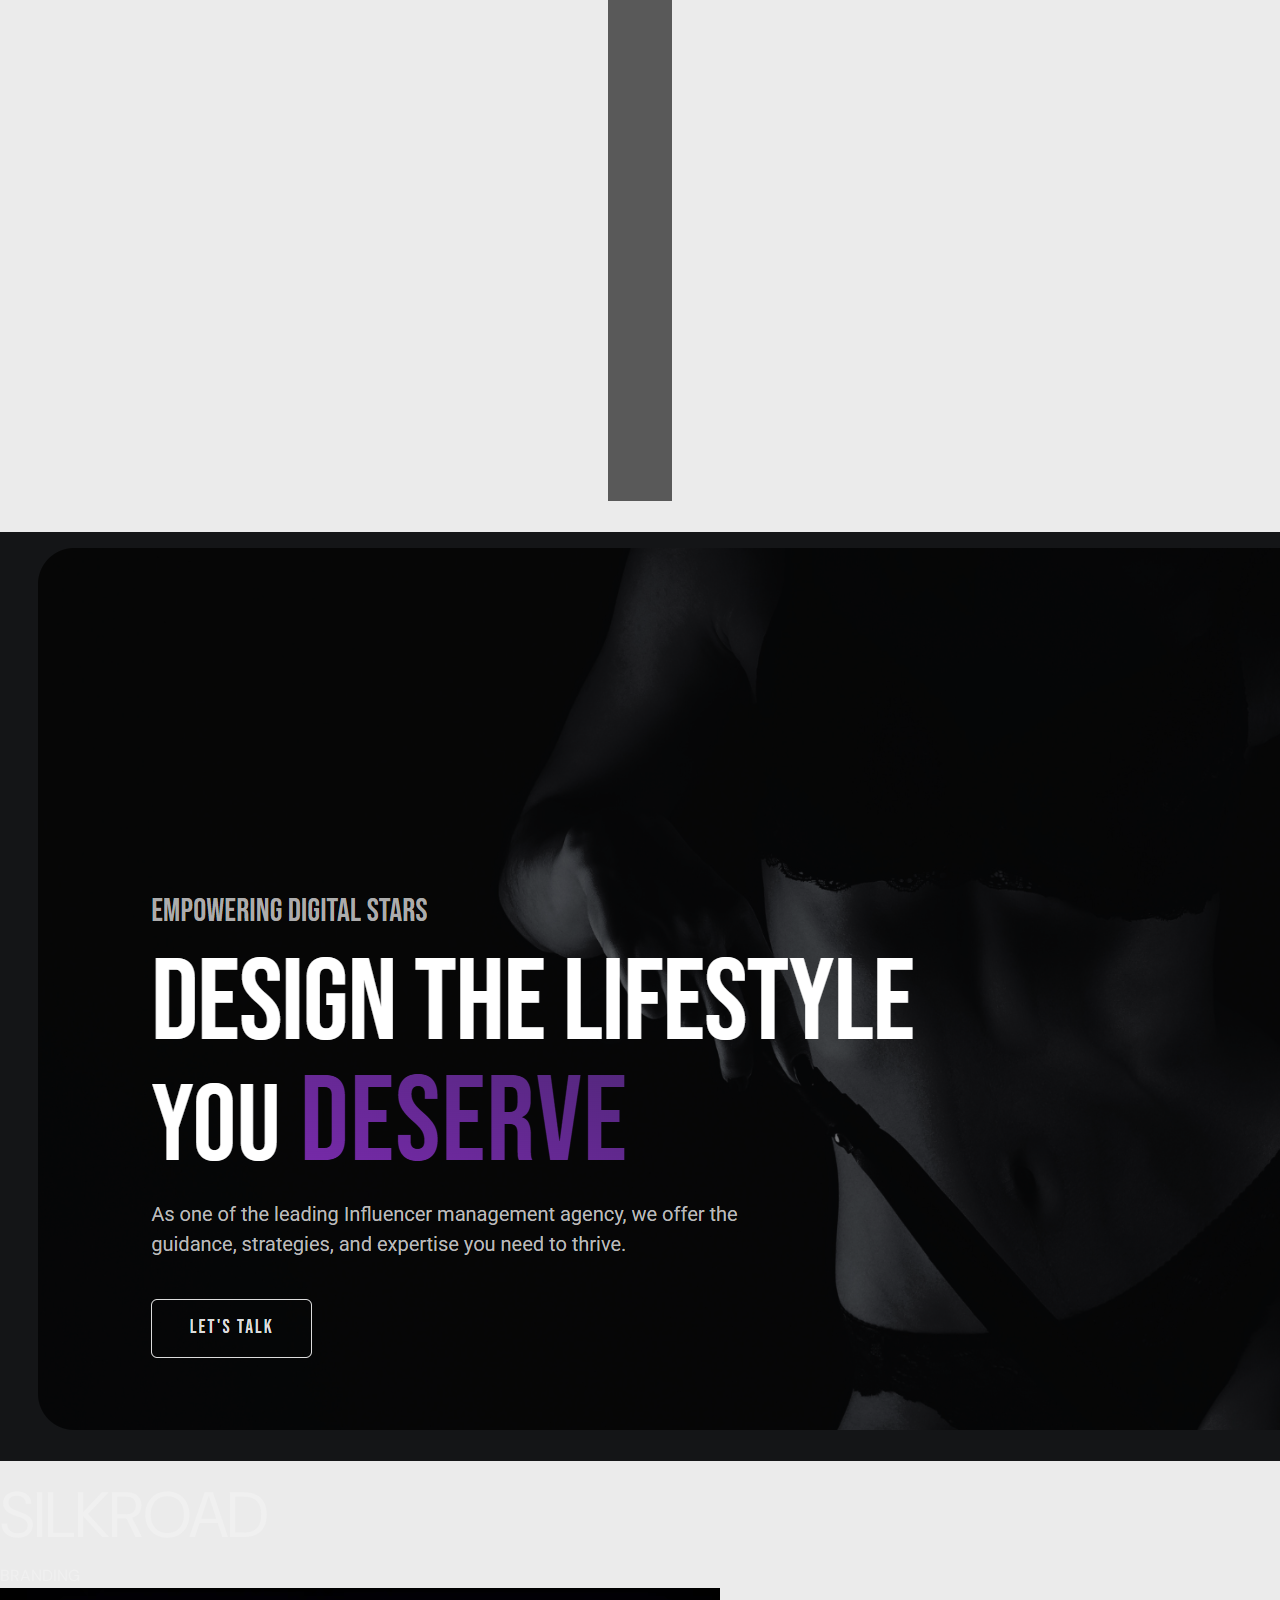
==== commit ec0aa00a: "CV Section" ====
--- a/cv.html
+++ b/cv.html
@@ -3,22 +3,72 @@
 <head>
   <meta charset="UTF-8"/>
   <meta name="viewport" content="width=device-width, initial-scale=1.0"/>
-  <title>BELLÉR ZOLTÁN EZRA | Portfolio</title>
-  <meta name="description" content="Systems builder, brand creator and digital strategist."/>
+
+  <!-- SEO -->
+  <title>Bellér Zoltán Ezra | Frontend, Marketing & AI Developer – Budapest</title>
+  <meta name="description" content="Bellér Zoltán Ezra – Digital strategist, frontend developer, marketing specialist and AI solutions builder from Budapest. Websites, brands, automation."/>
+  <meta name="keywords" content="Bellér Zoltán Ezra, frontend developer Budapest, digital strategist, marketing, AI developer, React, Node.js, Senkisem, web development Hungary"/>
+  <meta name="author" content="Bellér Zoltán Ezra"/>
+  <meta name="robots" content="index, follow"/>
+  <link rel="canonical" href="https://bellerzoltanezra.hu/cv.html"/>
+
+  <!-- Open Graph -->
+  <meta property="og:type" content="website"/>
+  <meta property="og:url" content="https://bellerzoltanezra.hu/cv.html"/>
+  <meta property="og:title" content="Bellér Zoltán Ezra | Developer, Marketing & AI – Budapest"/>
+  <meta property="og:description" content="Systems builder, brand creator and digital strategist. Frontend, Backend, AI & Automation."/>
+  <meta property="og:image" content="https://bellerzoltanezra.hu/prof.png"/>
+  <meta property="og:locale" content="en_US"/>
+  <meta property="og:site_name" content="Bellér Zoltán Ezra Portfolio"/>
+
+  <!-- Twitter Card -->
+  <meta name="twitter:card" content="summary_large_image"/>
+  <meta name="twitter:title" content="Bellér Zoltán Ezra | Developer, Marketing & AI"/>
+  <meta name="twitter:description" content="Systems builder, brand creator and digital strategist from Budapest."/>
+  <meta name="twitter:image" content="https://bellerzoltanezra.hu/prof.png"/>
+
+  <!-- Structured Data -->
+  <script type="application/ld+json">
+  {
+    "@context": "https://schema.org",
+    "@type": "Person",
+    "name": "Bellér Zoltán Ezra",
+    "url": "https://bellerzoltanezra.hu",
+    "email": "bellerzoltanezra@gmail.com",
+    "telephone": "+36307985995",
+    "jobTitle": "Digital Strategist & Frontend Developer",
+    "description": "Systems builder, brand creator and digital strategist from Budapest.",
+    "address": {
+      "@type": "PostalAddress",
+      "addressLocality": "Budapest",
+      "addressCountry": "HU"
+    },
+    "sameAs": [
+      "https://www.facebook.com/zoltan.gonczi.12"
+    ]
+  }
+  </script>
+
   <link rel="preconnect" href="https://fonts.googleapis.com">
   <link rel="preconnect" href="https://fonts.gstatic.com" crossorigin>
-  <link href="https://fonts.googleapis.com/css2?family=Space+Grotesk:wght@300;400;500;600;700&family=DM+Sans:opsz,wght@9..40,100;9..40,300;9..40,400;9..40,500;9..40,600;9..40,700;9..40,900&family=DM+Mono:wght@300;400;500&family=Unbounded:wght@500;700&family=Inter:wght@300;400;500;600&display=swap" rel="stylesheet">
+  <link href="https://fonts.googleapis.com/css2?family=Space+Grotesk:wght@300;400;500;600;700&family=DM+Sans:opsz,wght@9..40,100;9..40,300;9..40,400;9..40,500;9..40,600;9..40,700;9..40,900&family=DM+Mono:wght@300;400;500&family=Unbounded:wght@500;700&family=Inter:wght@300;400;500;600&family=Syne:wght@600;700;800&display=swap" rel="stylesheet">
   <script src="https://cdnjs.cloudflare.com/ajax/libs/gsap/3.12.5/gsap.min.js"></script>
   <script src="https://cdnjs.cloudflare.com/ajax/libs/gsap/3.12.5/ScrollTrigger.min.js"></script>
   <link href="https://cdn.jsdelivr.net/npm/@splidejs/splide@4.1.4/dist/css/splide.min.css" rel="stylesheet">
   <link href="https://cdn.prod.website-files.com/67d00479a9620d3fd5cfaf2a/css/kookie-kollective.webflow.shared.1731ecbbf.min.css" rel="stylesheet" type="text/css" crossorigin="anonymous"/>
+
 <style>
+/* ============================================================
+   ROOT VARIABLES
+   ============================================================ */
 :root {
   --ff-display: "Space Grotesk", sans-serif;
   --ff-body: "DM Sans", -apple-system, BlinkMacSystemFont, "Segoe UI", sans-serif;
   --ff-mono: "DM Mono", monospace;
   --ff-wide: "Unbounded", sans-serif;
   --ff-base: "Inter", sans-serif;
+  --ff-syne: "Syne", sans-serif;
+
   --clr-bg: #050505;
   --clr-bg2: #0a0a0a;
   --clr-fg: #f0f0f0;
@@ -28,6 +78,31 @@
   --clr-peach: #F9C4BB;
   --clr-violet: #a78bfa;
   --clr-edge: rgba(255,255,255,.06);
+
+  --bg: #0c0c0c;
+  --bg-alt: #151515;
+  --bg-surface: #1c1c1c;
+  --text: #e8e4de;
+  --text-light: #e8e4de;
+  --text-muted: #918a84;
+  --text-muted-dark: #9a9590;
+  --border: rgba(255,255,255,0.08);
+  --border-dark: rgba(255,255,255,0.06);
+  --shadow-sm: 0 4px 12px rgba(0,0,0,0.2);
+  --shadow-md: 0 8px 32px rgba(0,0,0,0.4);
+  --shadow-lg: 0 20px 60px rgba(0,0,0,0.5);
+  --shadow-xl: 0 30px 80px rgba(0,0,0,0.6);
+  --shadow-glow: 0 0 16px rgba(255,255,255,0.15);
+  --shadow-glow-subtle: 0 0 12px rgba(255,255,255,0.06);
+  --shadow-glow-strong: 0 0 24px rgba(255,255,255,0.25);
+  --ease: cubic-bezier(0.16, 1, 0.3, 1);
+  --radius-xs: 4px;
+  --radius-sm: 8px;
+  --radius-md: 16px;
+  --radius-lg: 18px;
+  --radius-xl: 24px;
+  --radius-pill: 100px;
+
   --max-w: 1440px;
   --gap: 40px;
   --r-sm: 4px;
@@ -53,12 +128,9 @@
   --panel-line: rgba(255,255,255,.1);
   --ease-panel: cubic-bezier(.27,0,.51,1);
 }
-@media (max-width: 768px) {
-  :root { --gap: 20px; }
-}
-*, *:before, *:after {
-  margin: 0; padding: 0; box-sizing: border-box;
-}
+@media (max-width: 768px) { :root { --gap: 20px; } }
+
+*, *:before, *:after { margin: 0; padding: 0; box-sizing: border-box; }
 html { scroll-behavior: auto; overscroll-behavior: none; }
 body {
   font-family: var(--ff-body);
@@ -72,991 +144,273 @@
 }
 body:not(.touch-device) { cursor: none; }
 a { color: var(--clr-fg); text-decoration: none; }
-.txt-outline {
-  color: transparent;
-  -webkit-text-stroke: 1.5px var(--clr-fg);
-}
+.txt-outline { color: transparent; -webkit-text-stroke: 1.5px var(--clr-fg); }
 section { width: 100%; position: relative; }
-.dust-layer {
-  position: fixed;
-  inset: 0;
-  z-index: var(--z-dust);
-  pointer-events: none;
-  opacity: .025;
-  mix-blend-mode: overlay;
-}
-.boot-screen {
-  position: fixed;
-  inset: 0;
-  z-index: var(--z-boot);
-  background: var(--clr-bg);
-  display: flex;
-  flex-direction: column;
-  align-items: center;
-  justify-content: center;
-}
-.boot-screen__hub {
-  position: relative;
-  text-align: center;
-  width: 90vw;
-  max-width: 600px;
-}
-.boot-screen__line {
-  position: absolute;
-  width: 100%;
-  left: 0;
-  text-align: center;
-  font-family: var(--ff-display);
-  font-size: clamp(1.1rem, 3vw, 1.8rem);
-  font-weight: 500;
-  color: var(--clr-muted);
-  white-space: normal;
-  transition: none;
-}
-#bootLine2 { color: var(--clr-lime); }
-.boot-screen__foot {
-  position: absolute;
-  bottom: 36px;
-  left: 50%;
-  transform: translateX(-50%);
-  display: flex;
-  align-items: center;
-  gap: 10px;
-}
-.boot-screen__spin svg { animation: spin-anim 1s linear infinite; display: block; }
+
+/* ============================================================
+   KEYFRAMES
+   ============================================================ */
 @keyframes spin-anim { to { transform: rotate(360deg); } }
-.boot-screen__tag {
-  font-family: var(--ff-mono);
-  font-size: 11px;
-  letter-spacing: .12em;
-  color: var(--clr-muted);
-  text-transform: uppercase;
-}
+@keyframes blink-tick { 50% { opacity: 0; } }
+@keyframes blink-loop { 50% { opacity: 0; } }
+@keyframes blink-step { 50% { opacity: 0; } }
+@keyframes statusPulse { 0%, 100% { opacity: 0.4; } 50% { opacity: 1; } }
+@keyframes scrollPulse--about { 0%, 100% { opacity: 0.5; transform: translateY(0); } 50% { opacity: 0.2; transform: translateY(8px); } }
+@keyframes aboutAsteriskSpin { to { transform: rotate(360deg); } }
+@keyframes aboutOrbitPulse { 0%, 100% { opacity: 0.2; transform: scale(1); } 50% { opacity: 0.35; transform: scale(1.08); } }
+@keyframes aboutOrbitDot { to { transform: translateX(-50%) rotate(360deg); transform-origin: 0 22px; } }
+
+/* ============================================================
+   DUST & CURSOR
+   ============================================================ */
+.dust-layer { position: fixed; inset: 0; z-index: var(--z-dust); pointer-events: none; opacity: .025; mix-blend-mode: overlay; }
 .ptr-dot { display: none; }
 body:not(.touch-device) .ptr-dot { display: block; }
-.ptr-dot {
-  position: fixed;
-  top: 0; left: 0;
-  z-index: var(--z-ptr);
-  pointer-events: none;
-  opacity: 0;
-  will-change: transform;
-}
+.ptr-dot { position: fixed; top: 0; left: 0; z-index: var(--z-ptr); pointer-events: none; opacity: 0; will-change: transform; }
 .ptr-dot.active { opacity: 1; }
-.ptr-dot svg { filter: drop-shadow(0 1px 3px rgba(0,0,0,.4)); }
-.ptr-badge {
-  display: inline-block;
-  background: var(--clr-fg);
-  color: var(--clr-bg);
-  font-family: var(--ff-mono);
-  font-size: 10px;
-  font-weight: 600;
-  padding: 3px 8px;
-  border-radius: 3px;
-  margin-left: 8px;
-  margin-top: 4px;
-}
-.slide-nav {
-  position: fixed;
-  inset: 0;
-  z-index: var(--z-mob);
-  background: var(--clr-bg);
-  display: flex;
-  flex-direction: column;
-  align-items: center;
-  justify-content: center;
-  gap: 40px;
-  opacity: 0;
-  pointer-events: none;
-  transition: opacity .3s;
-}
-.slide-nav.open { opacity: 1; pointer-events: all; }
-.slide-nav a {
-  font-family: var(--ff-display);
-  font-size: clamp(2rem, 8vw, 3.5rem);
-  font-weight: 700;
-  text-transform: uppercase;
-}
-.top-bar {
-  position: fixed;
-  top: 0; left: 0; right: 0;
-  z-index: var(--z-nav);
-  display: flex;
-  justify-content: space-between;
-  align-items: center;
-  padding: 24px var(--gap);
-  mix-blend-mode: difference;
-  transition: opacity .5s;
-}
+.ptr-badge { display: inline-block; background: var(--clr-fg); color: var(--clr-bg); font-family: var(--ff-mono); font-size: 10px; font-weight: 600; padding: 3px 8px; border-radius: 3px; margin-left: 8px; margin-top: 4px; }
+
+/* ============================================================
+   BOOT SCREEN
+   ============================================================ */
+.boot-screen { position: fixed; inset: 0; z-index: var(--z-boot); background: var(--clr-bg); display: flex; flex-direction: column; align-items: center; justify-content: center; }
+.boot-screen__hub { position: relative; text-align: center; width: 90vw; max-width: 600px; }
+.boot-screen__line { position: absolute; width: 100%; left: 0; text-align: center; font-family: var(--ff-display); font-size: clamp(1.1rem, 3vw, 1.8rem); font-weight: 500; color: var(--clr-muted); white-space: normal; transition: none; }
+#bootLine2 { color: var(--clr-lime); }
+.boot-screen__foot { position: absolute; bottom: 36px; left: 50%; transform: translateX(-50%); display: flex; align-items: center; gap: 10px; }
+.boot-screen__spin svg { animation: spin-anim 1s linear infinite; display: block; }
+.boot-screen__tag { font-family: var(--ff-mono); font-size: 11px; letter-spacing: .12em; color: var(--clr-muted); text-transform: uppercase; }
+
+/* ============================================================
+   TOP BAR
+   ============================================================ */
+.top-bar { position: fixed; top: 0; left: 0; right: 0; z-index: var(--z-nav); display: flex; justify-content: space-between; align-items: center; padding: 24px var(--gap); mix-blend-mode: difference; transition: opacity .5s; }
 .top-bar__brand { font-family: var(--ff-display); font-size: 15px; font-weight: 700; }
 .top-bar__brand a { cursor: none; }
 .top-bar__time { font-family: var(--ff-mono); font-size: 11px; color: var(--clr-muted); letter-spacing: .04em; }
 .top-bar__links { display: flex; gap: 28px; }
-.top-bar__links a {
-  font-family: var(--ff-display);
-  font-size: 14px;
-  font-weight: 500;
-  color: var(--clr-muted);
-  text-transform: uppercase;
-  letter-spacing: .04em;
-  cursor: none;
-  transition: color var(--tr-base);
-}
+.top-bar__links a { font-family: var(--ff-display); font-size: 14px; font-weight: 500; color: var(--clr-muted); text-transform: uppercase; letter-spacing: .04em; cursor: none; transition: color var(--tr-base); }
 .top-bar__links a:hover { color: var(--clr-fg); }
-.top-bar__toggle {
-  display: none;
-  align-items: center;
-  gap: 12px;
-  background: none;
-  border: none;
-  color: var(--clr-fg);
-  cursor: pointer;
-  padding: 0;
-}
-.top-bar__toggle-txt { font-family: var(--ff-mono); font-size: 12px; letter-spacing: .04em; min-width: 40px; }
-.top-bar__toggle-icon { width: 28px; height: 20px; display: flex; flex-direction: column; justify-content: space-between; }
-.top-bar__toggle-icon span { display: block; height: 2px; background: var(--clr-fg); transition: transform .3s, opacity .3s; }
-.top-bar__toggle.is-open .top-bar__toggle-icon span:nth-child(1) { transform: translateY(9px) rotate(45deg); }
-.top-bar__toggle.is-open .top-bar__toggle-icon span:nth-child(2) { opacity: 0; }
-.top-bar__toggle.is-open .top-bar__toggle-icon span:nth-child(3) { transform: translateY(-9px) rotate(-45deg); }
-.stage-viewport {
-  width: 100vw;
-  height: 100vh;
-  perspective: 1500px;
-  overflow: hidden;
-  position: relative;
-}
-.stage-plane {
-  position: absolute;
-  inset: 0;
-  width: 100%;
-  height: 100%;
-  transform-style: preserve-3d;
-  will-change: transform, box-shadow, border-radius;
-}
+.lang-switch { display: inline-flex; align-items: center; gap: 6px; font-family: var(--ff-mono); font-size: 11px; font-weight: 600; letter-spacing: .14em; text-transform: uppercase; color: var(--clr-muted); border: 1px solid rgba(255,255,255,.12); padding: 6px 12px; transition: color var(--tr-base), border-color var(--tr-base), background var(--tr-base); cursor: none; text-decoration: none; }
+.lang-switch:hover { color: var(--clr-fg); border-color: rgba(255,255,255,.3); background: rgba(255,255,255,.04); }
+.lang-switch__arrow { font-size: 13px; transition: transform var(--tr-base); display: inline-block; }
+.lang-switch:hover .lang-switch__arrow { transform: translate(2px, -2px); }
+
+/* ============================================================
+   HERO / STAGE
+   ============================================================ */
+.stage-viewport { width: 100vw; height: 100vh; perspective: 1500px; overflow: hidden; position: relative; }
+.stage-plane { position: absolute; inset: 0; width: 100%; height: 100%; transform-style: preserve-3d; will-change: transform, box-shadow, border-radius; }
 .stage-plane--dark { background: var(--clr-bg); }
-.stage-plane--alt {
-  background: var(--clr-bg2);
-  display: flex;
-  align-items: center;
-  justify-content: center;
-  overflow: hidden;
-}
-.alt-panel {
-  max-width: 900px;
-  text-align: center;
-  padding: 0 var(--gap);
-}
-.alt-panel__idx {
-  font-family: var(--ff-mono);
-  font-size: 14px;
-  color: var(--clr-lime);
-  letter-spacing: .1em;
-  margin-bottom: 36px;
-  display: block;
-}
-.alt-panel__copy {
-  font-family: var(--ff-display);
-  font-size: clamp(1.4rem, 4vw, 3.2rem);
-  font-weight: 500;
-  line-height: 1.3;
-  min-height: 1.3em;
-}
+.stage-plane--alt { background: var(--clr-bg2); display: flex; align-items: center; justify-content: center; overflow: hidden; }
+.alt-panel { max-width: 900px; text-align: center; padding: 0 var(--gap); }
+.alt-panel__idx { font-family: var(--ff-mono); font-size: 14px; color: var(--clr-lime); letter-spacing: .1em; margin-bottom: 36px; display: block; }
+.alt-panel__copy { font-family: var(--ff-display); font-size: clamp(1.4rem, 4vw, 3.2rem); font-weight: 500; line-height: 1.3; min-height: 1.3em; }
 .alt-panel__copy em { font-style: italic; color: var(--clr-lime); }
-.blink-bar {
-  display: inline-block;
-  width: 2px;
-  height: .85em;
-  background: var(--clr-muted);
-  vertical-align: middle;
-  margin-left: 3px;
-  animation: blink-tick 1s step-end infinite;
-}
-@keyframes blink-tick { 50% { opacity: 0; } }
-.figma-sel {
-  position: fixed;
-  top: 0; left: 0;
-  z-index: 20;
-  border: 1.5px solid var(--clr-violet);
-  background: rgba(167,139,250,.05);
-  pointer-events: none;
-  opacity: 0;
-  transition: opacity .15s;
-  will-change: transform, width, height;
-}
-.figma-sel__lbl {
-  position: absolute;
-  bottom: calc(100% + 6px);
-  left: -2px;
-  background: var(--clr-violet);
-  color: #000;
-  font-family: var(--ff-mono);
-  font-size: 10px;
-  font-weight: 600;
-  padding: 2px 8px;
-  border-radius: 3px;
-  white-space: nowrap;
-}
-.figma-ptr {
-  position: fixed;
-  top: 0; left: 0;
-  z-index: 21;
-  pointer-events: none;
-  opacity: 0;
-  transition: opacity .3s;
-  will-change: transform;
-}
+.blink-bar { display: inline-block; width: 2px; height: .85em; background: var(--clr-muted); vertical-align: middle; margin-left: 3px; animation: blink-tick 1s step-end infinite; }
+.figma-sel { position: fixed; top: 0; left: 0; z-index: 20; border: 1.5px solid var(--clr-violet); background: rgba(167,139,250,.05); pointer-events: none; opacity: 0; transition: opacity .15s; will-change: transform, width, height; }
+.figma-sel__lbl { position: absolute; bottom: calc(100% + 6px); left: -2px; background: var(--clr-violet); color: #000; font-family: var(--ff-mono); font-size: 10px; font-weight: 600; padding: 2px 8px; border-radius: 3px; white-space: nowrap; }
+.figma-ptr { position: fixed; top: 0; left: 0; z-index: 21; pointer-events: none; opacity: 0; transition: opacity .3s; will-change: transform; }
 .figma-ptr svg { filter: drop-shadow(0 2px 6px rgba(0,0,0,.5)); }
-.prop-toast {
-  position: fixed;
-  top: 0; left: 0;
-  z-index: 22;
-  pointer-events: none;
-  opacity: 0;
-  transition: opacity .2s;
-  will-change: transform;
-}
-.main-grid-canvas {
-  position: absolute;
-  inset: 0;
-  z-index: 0;
-  pointer-events: none;
-  opacity: 0;
-  width: 100%;
-  height: 100%;
-}
-.hero-center {
-  height: 100%;
-  display: flex;
-  align-items: center;
-  justify-content: center;
-  z-index: 2;
-  user-select: none;
-  -webkit-user-select: none;
-  position: relative;
-}
+.prop-toast { position: fixed; top: 0; left: 0; z-index: 22; pointer-events: none; opacity: 0; transition: opacity .2s; will-change: transform; }
+.main-grid-canvas { position: absolute; inset: 0; z-index: 0; pointer-events: none; opacity: 0; width: 100%; height: 100%; }
+.hero-center { height: 100%; display: flex; align-items: center; justify-content: center; z-index: 2; user-select: none; -webkit-user-select: none; position: relative; }
 .hero-center-wrap { text-align: center; }
-.hero-eyebrow {
-  font-family: var(--ff-mono);
-  font-size: 12px;
-  font-weight: 700;
-  color: var(--clr-muted);
-  letter-spacing: 4px;
-  text-transform: uppercase;
-  margin-bottom: 24px;
-  display: block;
-  pointer-events: none;
-  opacity: 0;
-}
+.hero-eyebrow { font-family: var(--ff-mono); font-size: 12px; font-weight: 700; color: var(--clr-muted); letter-spacing: 4px; text-transform: uppercase; margin-bottom: 24px; display: block; pointer-events: none; opacity: 0; }
 @media (max-width: 768px) { .hero-eyebrow { font-size: 10px; letter-spacing: 2px; } }
 .mask-clip { overflow: hidden; display: inline-block; padding: 10px 20px; }
-.pull-text {
-  font-family: var(--ff-display);
-  font-size: clamp(5rem, 14vw, 14rem);
-  font-weight: 700;
-  line-height: .85;
-  text-transform: uppercase;
-  will-change: transform;
-  display: inline-block;
-  position: relative;
-  transform: translateY(120%);
-}
-.hero-sub {
-  font-family: var(--ff-display);
-  font-size: 1.6rem;
-  color: var(--clr-muted);
-  margin-top: 10px;
-  display: inline-block;
-  padding: 10px;
-  pointer-events: none;
-  opacity: 0;
-}
+.pull-text { font-family: var(--ff-display); font-size: clamp(5rem, 14vw, 14rem); font-weight: 700; line-height: .85; text-transform: uppercase; will-change: transform; display: inline-block; position: relative; transform: translateY(120%); }
+.hero-sub { font-family: var(--ff-display); font-size: 1.6rem; color: var(--clr-muted); margin-top: 10px; display: inline-block; padding: 10px; pointer-events: none; opacity: 0; }
 @media (max-width: 768px) { .hero-sub { font-size: 1rem; padding: 10px 6px; } }
-.ghost-blink {
-  display: inline-block;
-  width: 1.5px;
-  height: .85em;
-  background: var(--clr-muted);
-  vertical-align: middle;
-  margin-left: 2px;
-  animation: blink-loop 1s infinite;
-}
-@keyframes blink-loop { 50% { opacity: 0; } }
-.drag-sel {
-  position: absolute;
-  top: 0; left: 0;
-  z-index: 9996;
-  border: 1.5px solid var(--clr-violet);
-  background: rgba(167,139,250,.05);
-  pointer-events: none;
-  opacity: 0;
-  transition: opacity .1s;
-  will-change: width, height, transform;
-}
-.drag-sel__handle {
-  position: absolute;
-  width: 6px; height: 6px;
-  background: var(--clr-violet);
-  border: 1px solid var(--clr-bg);
-}
-.h-tl { top: -4px; left: -4px; }
-.h-tr { top: -4px; right: -4px; }
-.h-bl { bottom: -4px; left: -4px; }
-.h-br { bottom: -4px; right: -4px; }
-.drag-sel__lbl {
-  position: absolute;
-  bottom: calc(100% + 6px);
-  left: -2px;
-  background: var(--clr-violet);
-  color: #000;
-  font-family: var(--ff-mono);
-  font-size: 10px;
-  font-weight: 600;
-  padding: 2px 8px;
-  border-radius: 3px;
-  white-space: nowrap;
-}
-.collab-ptr {
-  position: absolute;
-  top: 0; left: 0;
-  z-index: 9998;
-  pointer-events: none;
-  opacity: 0;
-  will-change: transform;
-  transition: opacity .3s;
-}
+.ghost-blink { display: inline-block; width: 1.5px; height: .85em; background: var(--clr-muted); vertical-align: middle; margin-left: 2px; animation: blink-loop 1s infinite; }
+.drag-sel { position: absolute; top: 0; left: 0; z-index: 9996; border: 1.5px solid var(--clr-violet); background: rgba(167,139,250,.05); pointer-events: none; opacity: 0; transition: opacity .1s; will-change: width, height, transform; }
+.drag-sel__handle { position: absolute; width: 6px; height: 6px; background: var(--clr-violet); border: 1px solid var(--clr-bg); }
+.h-tl { top: -4px; left: -4px; } .h-tr { top: -4px; right: -4px; } .h-bl { bottom: -4px; left: -4px; } .h-br { bottom: -4px; right: -4px; }
+.drag-sel__lbl { position: absolute; bottom: calc(100% + 6px); left: -2px; background: var(--clr-violet); color: #000; font-family: var(--ff-mono); font-size: 10px; font-weight: 600; padding: 2px 8px; border-radius: 3px; white-space: nowrap; }
+.collab-ptr { position: absolute; top: 0; left: 0; z-index: 9998; pointer-events: none; opacity: 0; will-change: transform; transition: opacity .3s; }
 .collab-ptr.show { opacity: 1; }
 .collab-ptr svg { filter: drop-shadow(0 2px 6px rgba(0,0,0,.5)); }
-.collab-ptr__name {
-  display: inline-block;
-  background: var(--clr-violet);
-  color: #000;
-  font-family: var(--ff-mono);
-  font-size: 11px;
-  font-weight: 600;
-  padding: 4px 8px;
-  border-radius: 3px;
-  margin-left: 12px;
-  margin-top: -2px;
-}
-.speech-bubble {
-  position: absolute;
-  top: 28px; left: 10px;
-  background: var(--clr-violet);
-  color: #000;
-  padding: 6px 14px;
-  border-radius: 0 12px 12px;
-  font-family: var(--ff-body);
-  font-size: 15px;
-  font-weight: 600;
-  letter-spacing: -.01em;
-  box-shadow: 0 4px 12px rgba(0,0,0,.3);
-  opacity: 0;
-  transform: scale(.9);
-  transform-origin: top left;
-  transition: opacity .2s cubic-bezier(.2,.8,.2,1), transform .2s cubic-bezier(.2,.8,.2,1);
-  white-space: nowrap;
-  z-index: 100;
-}
+.collab-ptr__name { display: inline-block; background: var(--clr-violet); color: #000; font-family: var(--ff-mono); font-size: 11px; font-weight: 600; padding: 4px 8px; border-radius: 3px; margin-left: 12px; margin-top: -2px; }
+.speech-bubble { position: absolute; top: 28px; left: 10px; background: var(--clr-violet); color: #000; padding: 6px 14px; border-radius: 0 12px 12px; font-family: var(--ff-body); font-size: 15px; font-weight: 600; letter-spacing: -.01em; box-shadow: 0 4px 12px rgba(0,0,0,.3); opacity: 0; transform: scale(.9); transform-origin: top left; transition: opacity .2s cubic-bezier(.2,.8,.2,1), transform .2s cubic-bezier(.2,.8,.2,1); white-space: nowrap; z-index: 100; }
 @media (max-width: 768px) { .speech-bubble { white-space: normal; max-width: 240px; font-size: 14px; } }
 .speech-bubble.flip { left: auto; right: 10px; border-radius: 12px 0 12px 12px; transform-origin: top right; }
 .speech-bubble.show { opacity: 1; transform: scale(1); }
-.chat-blink {
-  display: inline-block;
-  width: 1.5px;
-  height: 1.1em;
-  background: #000;
-  vertical-align: middle;
-  margin-left: 2px;
-  animation: blink-loop 1s infinite;
-}
-.user-sel {
-  position: absolute;
-  top: 0; left: 0;
-  z-index: 9995;
-  border: 1px dashed rgba(255,255,255,.4);
-  background: rgba(255,255,255,.02);
-  pointer-events: none;
-  opacity: 0;
-  will-change: transform, width, height;
-}
-.user-sel.dragging {
-  border: 1px solid rgba(255,255,255,.8);
-  background: rgba(255,255,255,.05);
-}
-.user-sel__tag {
-  position: absolute;
-  top: -24px; left: 50%;
-  transform: translate(-50%);
-  background: var(--clr-fg);
-  color: var(--clr-bg);
-  font-family: var(--ff-mono);
-  font-size: 10px;
-  font-weight: 700;
-  text-transform: uppercase;
-  padding: 3px 8px;
-  border-radius: 3px;
-  white-space: nowrap;
-  transition: opacity .2s;
-}
-.info-pill {
-  position: absolute;
-  top: 0; left: 0;
-  z-index: 9997;
-  pointer-events: none;
-  opacity: 0;
-  transform: translateY(4px) scale(.96);
-  transition: opacity .2s, transform .2s;
-}
+.chat-blink { display: inline-block; width: 1.5px; height: 1.1em; background: #000; vertical-align: middle; margin-left: 2px; animation: blink-loop 1s infinite; }
+.user-sel { position: absolute; top: 0; left: 0; z-index: 9995; border: 1px dashed rgba(255,255,255,.4); background: rgba(255,255,255,.02); pointer-events: none; opacity: 0; will-change: transform, width, height; }
+.user-sel.dragging { border: 1px solid rgba(255,255,255,.8); background: rgba(255,255,255,.05); }
+.user-sel__tag { position: absolute; top: -24px; left: 50%; transform: translate(-50%); background: var(--clr-fg); color: var(--clr-bg); font-family: var(--ff-mono); font-size: 10px; font-weight: 700; text-transform: uppercase; padding: 3px 8px; border-radius: 3px; white-space: nowrap; transition: opacity .2s; }
+.info-pill { position: absolute; top: 0; left: 0; z-index: 9997; pointer-events: none; opacity: 0; transform: translateY(4px) scale(.96); transition: opacity .2s, transform .2s; }
 .info-pill.show { opacity: 1; transform: translateY(0) scale(1); }
-.info-pill__inner {
-  background: rgba(18,18,18,.94);
-  border: 1px solid rgba(255,255,255,.08);
-  border-radius: 6px;
-  padding: 6px 11px;
-  display: flex;
-  align-items: center;
-  gap: 7px;
-  font-family: var(--ff-mono);
-  font-size: 11px;
-}
-.info-pill__prop { color: var(--clr-muted); }
-.info-pill__arrow { color: var(--clr-violet); }
-.info-pill__val { color: var(--clr-fg); font-weight: 500; }
-.measure-svg {
-  position: absolute;
-  inset: 0;
-  width: 100%; height: 100%;
-  pointer-events: none;
-  z-index: 9994;
-  opacity: 0;
-  transition: opacity .1s;
-}
+.info-pill__inner { background: rgba(18,18,18,.94); border: 1px solid rgba(255,255,255,.08); border-radius: 6px; padding: 6px 11px; display: flex; align-items: center; gap: 7px; font-family: var(--ff-mono); font-size: 11px; }
+.info-pill__prop { color: var(--clr-muted); } .info-pill__arrow { color: var(--clr-violet); } .info-pill__val { color: var(--clr-fg); font-weight: 500; }
+.measure-svg { position: absolute; inset: 0; width: 100%; height: 100%; pointer-events: none; z-index: 9994; opacity: 0; transition: opacity .1s; }
 .measure-line { stroke: #f36; stroke-width: 1.5; stroke-dasharray: 4 4; fill: none; }
-.measure-label {
-  position: absolute;
-  background: #f36;
-  color: #fff;
-  font-family: var(--ff-mono);
-  font-size: 11px;
-  font-weight: 600;
-  padding: 4px 8px;
-  border-radius: 4px;
-  pointer-events: none;
-  z-index: 9995;
-  opacity: 0;
-  transition: opacity .1s;
-  transform: translate(-50%, -50%);
-  white-space: nowrap;
-}
-.scroll-sections { position: relative; height: 300vh; }
-.scroll-pin {
-  position: sticky;
-  top: 0;
-  height: 100vh;
-  display: flex;
-  align-items: center;
-  justify-content: center;
-  overflow: hidden;
-}
-.scroll-panel {
-  position: absolute;
-  inset: 0;
-  display: flex;
-  align-items: center;
-  justify-content: center;
-  padding: 0 var(--gap);
-  transition: opacity .4s ease;
-}
+.measure-label { position: absolute; background: #f36; color: #fff; font-family: var(--ff-mono); font-size: 11px; font-weight: 600; padding: 4px 8px; border-radius: 4px; pointer-events: none; z-index: 9995; opacity: 0; transition: opacity .1s; transform: translate(-50%, -50%); white-space: nowrap; }
+
+/* ============================================================
+   SCROLL PANELS
+   ============================================================ */
+.scroll-sections { position: relative; height: 300vh; background: #0a0a0a; }
+.scroll-pin { position: sticky; top: 0; height: 100vh; display: flex; align-items: center; justify-content: center; overflow: hidden; }
+.scroll-panel { position: absolute; inset: 0; display: flex; align-items: center; justify-content: center; padding: 0 var(--gap); transition: opacity .4s ease; }
 .scroll-panel__wrap { max-width: 900px; text-align: center; }
-.scroll-panel__num {
-  font-family: var(--ff-mono);
-  font-size: 14px;
-  color: var(--clr-lime);
-  letter-spacing: .1em;
-  margin-bottom: 36px;
-  display: block;
-  transition: opacity .3s;
-}
-.scroll-panel__txt {
-  font-family: var(--ff-display);
-  font-size: clamp(1.4rem, 4vw, 3.2rem);
-  font-weight: 500;
-  line-height: 1.3;
-  min-height: 1.3em;
-}
+.scroll-panel__num { font-family: var(--ff-mono); font-size: 14px; color: var(--clr-lime); letter-spacing: .1em; margin-bottom: 36px; display: block; transition: opacity .3s; }
+.scroll-panel__txt { font-family: var(--ff-display); font-size: clamp(1.4rem, 4vw, 3.2rem); font-weight: 500; line-height: 1.3; min-height: 1.3em; }
 .scroll-panel__txt em { font-style: italic; color: var(--clr-lime); }
-.type-blink {
-  display: inline-block;
-  width: 2px;
-  height: .85em;
-  background: var(--clr-muted);
-  vertical-align: middle;
-  margin-left: 3px;
-  animation: blink-step 1s step-end infinite;
-}
-@keyframes blink-step { 50% { opacity: 0; } }
-.ann-sel {
-  position: fixed;
-  top: 0; left: 0;
-  z-index: 20;
-  border: 1.5px solid var(--clr-violet);
-  background: rgba(167,139,250,.05);
-  pointer-events: none;
-  opacity: 0;
-  transition: opacity .15s;
-  will-change: transform, width, height;
-}
+.type-blink { display: inline-block; width: 2px; height: .85em; background: var(--clr-muted); vertical-align: middle; margin-left: 3px; animation: blink-step 1s step-end infinite; }
+.ann-sel { position: fixed; top: 0; left: 0; z-index: 20; border: 1.5px solid var(--clr-violet); background: rgba(167,139,250,.05); pointer-events: none; opacity: 0; transition: opacity .15s; will-change: transform, width, height; }
 .ann-sel__handle { position: absolute; width: 6px; height: 6px; background: var(--clr-violet); border: 1px solid var(--clr-bg2); }
-.ann-sel .h-tl { top: -4px; left: -4px; }
-.ann-sel .h-tr { top: -4px; right: -4px; }
-.ann-sel .h-bl { bottom: -4px; left: -4px; }
-.ann-sel .h-br { bottom: -4px; right: -4px; }
-.ann-sel__lbl {
-  position: absolute;
-  bottom: calc(100% + 6px);
-  left: -2px;
-  background: var(--clr-violet);
-  color: #000;
-  font-family: var(--ff-mono);
-  font-size: 10px;
-  font-weight: 600;
-  padding: 2px 8px;
-  border-radius: 3px;
-  white-space: nowrap;
-}
-.ann-ptr {
-  position: fixed;
-  top: 0; left: 0;
-  z-index: 21;
-  pointer-events: none;
-  opacity: 0;
-  transition: opacity .3s;
-  will-change: transform;
-}
+.ann-sel .h-tl { top: -4px; left: -4px; } .ann-sel .h-tr { top: -4px; right: -4px; } .ann-sel .h-bl { bottom: -4px; left: -4px; } .ann-sel .h-br { bottom: -4px; right: -4px; }
+.ann-sel__lbl { position: absolute; bottom: calc(100% + 6px); left: -2px; background: var(--clr-violet); color: #000; font-family: var(--ff-mono); font-size: 10px; font-weight: 600; padding: 2px 8px; border-radius: 3px; white-space: nowrap; }
+.ann-ptr { position: fixed; top: 0; left: 0; z-index: 21; pointer-events: none; opacity: 0; transition: opacity .3s; will-change: transform; }
 .ann-ptr svg { filter: drop-shadow(0 2px 6px rgba(0,0,0,.5)); }
-.ann-ptr__name {
-  display: inline-block;
-  background: var(--clr-violet);
-  color: #000;
-  font-family: var(--ff-mono);
-  font-size: 11px;
-  font-weight: 600;
-  padding: 4px 8px;
-  border-radius: 3px;
-  margin-left: 12px;
-  margin-top: -2px;
-}
-.ann-toast {
-  position: fixed;
-  top: 0; left: 0;
-  z-index: 22;
-  pointer-events: none;
-  opacity: 0;
-  transition: opacity .2s;
-  will-change: transform;
-}
-.ann-toast__inner {
-  background: rgba(18,18,18,.94);
-  border: 1px solid rgba(255,255,255,.08);
-  border-radius: 6px;
-  padding: 6px 11px;
-  display: flex;
-  align-items: center;
-  gap: 7px;
-  font-family: var(--ff-mono);
-  font-size: 11px;
-}
-.ann-toast__prop { color: var(--clr-muted); }
-.ann-toast__arrow { color: var(--clr-violet); }
-.ann-toast__val { color: var(--clr-fg); font-weight: 500; }
-.cam-wrapper { width: 100vw; height: 100vh; perspective: 1500px; overflow: hidden; position: relative; }
-.dark-section {
-  position: relative;
-  width: 100%;
-  height: 100%;
-  min-height: 100vh;
-  overflow: hidden;
-  background: #000;
-}
-.gl-surface {
-  position: absolute;
-  inset: 0;
-  width: 100%;
-  height: 100%;
-  z-index: 0;
-  opacity: .72;
-  filter: blur(40px);
-  transform: scale(1.04);
-}
-.light-scatter {
-  position: absolute;
-  inset: 0;
-  z-index: 1;
-  pointer-events: none;
-  background:
-    radial-gradient(circle at 24% 28%, rgba(255,255,255,.08), transparent 22%),
-    linear-gradient(to bottom, rgba(0,0,0,.04), rgba(0,0,0,.22)),
-    linear-gradient(to right, rgba(255,255,255,.02), transparent 16%, transparent 84%, rgba(255,255,255,.015));
-  mix-blend-mode: screen;
-  opacity: .45;
-}
-.noise-layer {
-  position: absolute;
-  inset: 0;
-  z-index: 2;
-  pointer-events: none;
-  opacity: .045;
-  background-image:
-    radial-gradient(circle at 25% 25%, rgba(255,255,255,.16) 0 1px, transparent 1px),
-    radial-gradient(circle at 75% 35%, rgba(255,255,255,.12) 0 1px, transparent 1px),
-    radial-gradient(circle at 50% 70%, rgba(255,255,255,.08) 0 1px, transparent 1px);
-  background-size: 180px 180px, 220px 220px, 240px 240px;
-  mix-blend-mode: soft-light;
-}
-.fade-in-veil {
-  position: absolute;
-  inset: 0;
-  z-index: 10;
-  background: var(--clr-bg);
-  pointer-events: none;
-  opacity: 1;
-}
-.dark-inner {
-  position: relative;
-  z-index: 3;
-  width: 100%;
-  height: 100%;
-  min-height: 100vh;
-  padding: 5.4rem 2.2vw 1.2rem;
-  display: grid;
-  grid-template-rows: auto auto 1fr;
-}
-.pill-top {
-  position: absolute;
-  top: 0;
-  left: 50%;
-  transform: translateX(-50%);
-  width: 269px;
-  height: 70px;
-  display: flex;
-  align-items: flex-end;
-  justify-content: center;
-  z-index: 50;
-  pointer-events: none;
-}
-.pill-top svg { position: absolute; inset: 0; width: 100%; height: 100%; }
-.pill-top span {
-  position: relative;
-  z-index: 2;
-  margin-bottom: 12px;
-  font-family: var(--ff-wide);
-  font-size: 13px;
-  letter-spacing: .14em;
-  text-transform: uppercase;
-  color: var(--panel-fg);
-  white-space: nowrap;
-}
-.section-heading-row {
-  display: grid;
-  grid-template-columns: 1fr auto;
-  align-items: end;
-  gap: 1.6vw;
-  margin-top: .2rem;
-}
-.section-title {
-  font-family: var(--ff-base);
-  font-weight: 500;
-  text-transform: uppercase;
-  letter-spacing: -.065em;
-  line-height: .82;
-  color: var(--panel-fg);
-  font-size: clamp(72px, 13vw, 220px);
-  white-space: nowrap;
-}
-.arrow-deco {
-  align-self: center;
-  justify-self: end;
-  width: min(13vw, 210px);
-  aspect-ratio: 1 / 1;
-  margin-right: .2vw;
-  margin-top: .3rem;
-}
-.arrow-deco svg { width: 100%; height: 100%; overflow: visible; }
-.arrow-deco path { stroke: var(--panel-fg); stroke-width: 4.2; fill: none; stroke-linecap: square; stroke-linejoin: miter; opacity: .96; }
-.meta-row {
-  display: grid;
-  grid-template-columns: 1fr auto 1fr;
-  align-items: center;
-  gap: 1rem;
-  margin-top: .3rem;
-  margin-bottom: 1rem;
-}
-.meta-tag {
-  font-size: clamp(11px, .72vw, 14px);
-  letter-spacing: .18em;
-  text-transform: uppercase;
-  color: var(--panel-mid);
-  line-height: 1.2;
-  white-space: nowrap;
-  font-family: var(--ff-base);
-}
-.meta-tag.l { justify-self: start; }
-.meta-tag.c { justify-self: center; text-align: center; }
-.meta-tag.r { justify-self: end; }
-.rule-h {
-  width: 100%;
-  height: 1px;
-  background: linear-gradient(to right, rgba(255,255,255,.35), rgba(255,255,255,.12), rgba(255,255,255,.35));
-  position: relative;
-  margin-bottom: 1.4rem;
-}
-.rule-h::before, .rule-h::after {
-  content: "";
-  position: absolute;
-  top: 50%;
-  width: 4px; height: 4px;
-  background: var(--panel-fg);
-  transform: translateY(-50%);
-}
-.rule-h::before { left: 0; }
-.rule-h::after { right: 0; }
-.two-col { display: grid; grid-template-columns: 1.06fr .94fr; gap: 2.2vw; align-items: start; min-height: 0; }
-.col-left, .col-right { display: flex; flex-direction: column; }
-.mark-icon { width: 18px; height: 14px; margin-bottom: 1rem; opacity: .95; }
-.mark-icon svg { width: 100%; height: 100%; display: block; }
-.mark-icon path { fill: var(--panel-fg); }
-.lead-text {
-  font-size: clamp(18px, 1.95vw, 29px);
-  line-height: 1.22;
-  font-weight: 400;
-  letter-spacing: -.03em;
-  color: var(--panel-fg);
-  max-width: 900px;
-  font-family: var(--ff-base);
-}
-.cta-link {
-  display: inline-flex;
-  align-items: center;
-  gap: 14px;
-  margin-top: 1.8rem;
-  width: fit-content;
-  padding: 12px 18px;
-  border: 1px solid rgba(255,255,255,.08);
-  background: rgba(255,255,255,.045);
-  backdrop-filter: blur(10px);
-  color: var(--panel-mid);
-  font-size: clamp(11px, .72vw, 13px);
-  letter-spacing: .18em;
-  text-transform: uppercase;
-  transition: background .28s ease, color .28s ease, border-color .28s ease, transform .28s ease;
-  font-family: var(--ff-base);
-  cursor: none;
-}
-.cta-link:hover { background: rgba(255,255,255,.085); color: #fff; border-color: rgba(255,255,255,.16); transform: translateY(-1px); }
-.cta-link__grid {
-  width: 12px; height: 12px;
-  display: grid;
-  grid-template-columns: repeat(2, 1fr);
-  grid-template-rows: repeat(2, 1fr);
-  gap: 2px;
-  flex-shrink: 0;
-}
-.cta-link__grid span { display: block; background: currentColor; opacity: .95; }
-.body-text {
-  font-size: clamp(14px, 1.06vw, 18px);
-  line-height: 1.23;
-  font-weight: 400;
-  letter-spacing: -.02em;
-  color: rgba(212,210,214,.88);
-  font-family: var(--ff-base);
-}
-.body-text + .body-text { margin-top: 1.25rem; }
-.rv {
-  opacity: 0;
-  transform: translateY(28px);
-  transition: opacity .85s var(--ease-panel), transform .85s var(--ease-panel);
-}
-.rv.vis { opacity: 1; transform: translateY(0); }
-.d1 { transition-delay: .04s; }
-.d2 { transition-delay: .12s; }
-.d3 { transition-delay: .18s; }
-.d4 { transition-delay: .24s; }
-.d5 { transition-delay: .3s; }
-.d6 { transition-delay: .36s; }
-.d7 { transition-delay: .42s; }
-@media (max-width: 1200px) {
-  .dark-inner { padding: 5.6rem 20px 40px; display: block; }
-  .pill-top { width: 220px; height: 58px; }
-  .pill-top span { font-size: 11px; margin-bottom: 10px; }
-  .section-heading-row { grid-template-columns: 1fr 110px; align-items: center; }
-  .section-title { white-space: normal; font-size: clamp(72px, 15vw, 150px); line-height: .88; }
-  .arrow-deco { width: 110px; margin-top: 0; }
-  .meta-row { grid-template-columns: 1fr; gap: 10px; margin-top: 16px; margin-bottom: 20px; }
-  .meta-tag.l,.meta-tag.c,.meta-tag.r { justify-self: start; text-align: left; white-space: normal; }
-  .two-col { grid-template-columns: 1fr; gap: 28px; }
-  .lead-text { font-size: clamp(24px, 4.8vw, 42px); }
-  .body-text { font-size: clamp(18px, 2.6vw, 24px); line-height: 1.34; }
-}
-@media (max-width: 640px) {
-  .section-title { font-size: clamp(56px, 17vw, 104px); }
-  .arrow-deco { width: 84px; }
-  .arrow-deco path { stroke-width: 3.2; }
-  .meta-tag { font-size: 11px; letter-spacing: .14em; }
-  .lead-text { font-size: 18px; line-height: 1.36; }
-  .body-text { font-size: 16px; line-height: 1.42; }
-  .cta-link { width: 100%; justify-content: center; text-align: center; font-size: 11px; letter-spacing: .14em; }
-}
+.ann-ptr__name { display: inline-block; background: var(--clr-violet); color: #000; font-family: var(--ff-mono); font-size: 11px; font-weight: 600; padding: 4px 8px; border-radius: 3px; margin-left: 12px; margin-top: -2px; }
+.ann-toast { position: fixed; top: 0; left: 0; z-index: 22; pointer-events: none; opacity: 0; transition: opacity .2s; will-change: transform; }
+.ann-toast__inner { background: rgba(18,18,18,.94); border: 1px solid rgba(255,255,255,.08); border-radius: 6px; padding: 6px 11px; display: flex; align-items: center; gap: 7px; font-family: var(--ff-mono); font-size: 11px; }
+.ann-toast__prop { color: var(--clr-muted); } .ann-toast__arrow { color: var(--clr-violet); } .ann-toast__val { color: var(--clr-fg); font-weight: 500; }
+
+/* ============================================================
+   CAMERA WRAPPERS
+   ============================================================ */
 .cam-outer { position: relative; height: 180vh; }
 .cam-stick { position: sticky; top: 0; height: 100vh; overflow: hidden; perspective: 1500px; }
-.cam-board {
-  position: absolute;
-  inset: 0;
-  width: 100%;
-  height: 100vh;
+.cam-board { position: absolute; inset: 0; width: 100%; height: 100vh; transform-style: preserve-3d; transform-origin: center center; will-change: transform, opacity, border-radius, box-shadow; backface-visibility: hidden; overflow: hidden; }
+
+/* ============================================================
+   ABOUT SECTION
+   ============================================================ */
+.about-section { width: 100%; background: var(--bg); }
+
+.about-bio {
+  padding: calc(80px + 4rem) 2rem 2rem;
+  display: flex;
+  flex-direction: column;
+  justify-content: center;
+  align-items: center;
+  min-height: 100vh;
+  perspective: 1200px;
+  position: relative;
+  background: var(--bg);
+}
+.about-deco { position: absolute; inset: calc(80px + 4rem) 2rem 2rem 2rem; z-index: 0; pointer-events: none; opacity: 0; transition: opacity 1.4s var(--ease); }
+.about-deco.vis { opacity: 1; transition-delay: 0.3s; }
+.about-deco__corner { position: absolute; width: 32px; height: 32px; opacity: 0.35; }
+.about-deco__corner--tl { top: 0; left: 0; border-top: 1px solid var(--text-muted); border-left: 1px solid var(--text-muted); }
+.about-deco__corner--tr { top: 0; right: 0; border-top: 1px solid var(--text-muted); border-right: 1px solid var(--text-muted); }
+.about-deco__corner--bl { bottom: 0; left: 0; border-bottom: 1px solid var(--text-muted); border-left: 1px solid var(--text-muted); }
+.about-deco__corner--br { bottom: 0; right: 0; border-bottom: 1px solid var(--text-muted); border-right: 1px solid var(--text-muted); }
+.about-deco__reg { position: absolute; left: 50%; transform: translateX(-50%); width: 16px; height: 16px; opacity: 0.3; }
+.about-deco__reg::before, .about-deco__reg::after { content: ''; position: absolute; background: var(--text-muted); }
+.about-deco__reg::before { width: 1px; height: 100%; left: 50%; top: 0; }
+.about-deco__reg::after { width: 100%; height: 1px; top: 50%; left: 0; }
+.about-deco__reg--top { top: -8px; }
+.about-deco__reg--bottom { bottom: -8px; }
+.about-deco__scale { position: absolute; right: 0; top: 50%; transform: translateY(-50%); width: 1px; height: 120px; background: repeating-linear-gradient(to bottom, var(--text-muted) 0px, var(--text-muted) 1px, transparent 1px, transparent 8px); opacity: 0.3; }
+.about-deco__scale::before { content: ''; position: absolute; top: 50%; right: 0; width: 8px; height: 1px; background: var(--text-muted); transform: translateY(-50%); }
+.about-deco__focus { position: absolute; bottom: 40px; left: 40px; width: 22px; height: 22px; opacity: 0.3; }
+.about-deco__focus::before { content: ''; position: absolute; top: 0; left: 0; width: 8px; height: 8px; border-top: 1px solid var(--text-muted); border-left: 1px solid var(--text-muted); }
+.about-deco__focus::after { content: ''; position: absolute; bottom: 0; right: 0; width: 8px; height: 8px; border-bottom: 1px solid var(--text-muted); border-right: 1px solid var(--text-muted); }
+.about-deco__asterisk { position: absolute; top: 28%; right: 50px; font-size: 0.85rem; color: var(--text-muted); opacity: 0.35; animation: aboutAsteriskSpin 12s linear infinite; }
+.about-deco__annotation { position: absolute; bottom: 8px; right: 32px; font-family: var(--ff-mono); font-size: 10px; letter-spacing: 0.18em; text-transform: uppercase; color: var(--text-muted); opacity: 0.3; }
+.about-deco__rule { position: absolute; width: 60px; height: 1px; background: var(--text-muted); opacity: 0.2; }
+.about-deco__rule--left { left: 0; top: 50%; }
+.about-deco__rule--right { right: 0; top: 35%; }
+.about-deco__orbit { position: absolute; top: 15%; left: 50px; width: 40px; height: 40px; border: 1px solid var(--text-muted); border-radius: 50%; opacity: 0.2; animation: aboutOrbitPulse 6s ease-in-out infinite; }
+.about-deco__orbit::before { content: ''; position: absolute; top: -2px; left: 50%; width: 4px; height: 4px; background: var(--text-muted); border-radius: 50%; transform: translateX(-50%); animation: aboutOrbitDot 6s linear infinite; }
+.about-deco__dots { position: absolute; bottom: 30%; right: 50px; width: 20px; height: 20px; background-image: radial-gradient(circle, var(--text-muted) 1.2px, transparent 1.2px); background-size: 8px 8px; opacity: 0.25; }
+.about-deco__label { position: absolute; left: 8px; top: 50%; transform: translateY(-50%) rotate(-90deg); transform-origin: left center; font-family: var(--ff-mono); font-size: 10px; letter-spacing: 0.25em; text-transform: uppercase; color: var(--text-muted); opacity: 0.3; white-space: nowrap; }
+
+.about-bio__scroll-hint { display: flex; flex-direction: column; align-items: center; gap: 0.75rem; margin-top: 2.5rem; opacity: 0.5; animation: scrollPulse--about 2.4s ease-in-out infinite; position: relative; z-index: 1; }
+.about-bio__scroll-hint span { font-family: var(--ff-mono); font-size: 10px; text-transform: uppercase; letter-spacing: 0.25em; color: var(--text); }
+.about-bio__scroll-hint::after { content: ''; width: 1px; height: 48px; background: linear-gradient(to bottom, rgba(232,228,222,0.5), transparent); }
+
+.about-bio__card {
+  width: clamp(420px, 82vw, 1100px);
+  max-width: 94vw;
+  min-height: clamp(360px, 48vh, 540px);
+  display: grid;
+  grid-template-columns: 0.42fr minmax(0, 0.58fr);
+  grid-template-rows: 1fr auto;
+  background: linear-gradient(145deg, #1a1a1a, #111111, #141414);
+  border: 1px solid rgba(255,255,255,0.08);
+  border-radius: var(--radius-lg);
+  position: relative;
+  overflow: hidden;
+  will-change: transform;
   transform-style: preserve-3d;
-  transform-origin: center center;
-  will-change: transform, opacity, border-radius, box-shadow;
-  backface-visibility: hidden;
-  overflow: hidden;
-}
-.end-section {
-  position: relative;
-  width: 100%;
-  height: 100%;
-  min-height: 100vh;
-  overflow: hidden;
-  background: #000;
-}
-.end-shell { position: relative; width: 100%; height: 100%; min-height: 100vh; display: flex; flex-direction: column; }
-.end-gl { position: absolute; inset: 0; width: 100%; height: 100%; z-index: 0; opacity: .72; filter: blur(40px); transform: scale(1.04); }
-.end-scatter {
-  position: absolute; inset: 0; z-index: 1; pointer-events: none;
-  background:
-    radial-gradient(circle at 22% 5%, rgba(255,255,255,.10), transparent 18%),
-    radial-gradient(circle at 50% 6%, rgba(255,255,255,.08), transparent 16%),
-    radial-gradient(circle at 95% 5%, rgba(255,255,255,.10), transparent 18%),
-    linear-gradient(to bottom, rgba(255,255,255,.02), rgba(0,0,0,.06) 18%, rgba(0,0,0,.12) 45%, rgba(255,255,255,.015) 100%);
-  mix-blend-mode: screen; opacity: .52;
-}
-.end-noise {
-  position: absolute; inset: 0; z-index: 2; pointer-events: none; opacity: .04;
-  background-image:
-    radial-gradient(circle at 25% 25%, rgba(255,255,255,.16) 0 1px, transparent 1px),
-    radial-gradient(circle at 70% 35%, rgba(255,255,255,.10) 0 1px, transparent 1px),
-    radial-gradient(circle at 40% 80%, rgba(255,255,255,.09) 0 1px, transparent 1px);
-  background-size: 180px 180px, 220px 220px, 240px 240px;
-  mix-blend-mode: soft-light;
-}
-.end-veil { position: absolute; inset: 0; z-index: 10; background: var(--clr-bg); pointer-events: none; opacity: 1; }
-.end-inner {
-  position: relative;
-  z-index: 3;
-  width: 100%;
-  flex: 1;
-  padding: 18px 28px 22px;
-  display: grid;
-  grid-template-rows: auto auto 1fr auto;
-  min-height: 100vh;
-}
-.end-pill {
-  position: absolute; top: 0; left: 50%; transform: translateX(-50%);
-  width: 172px; height: 54px; z-index: 6;
-  display: flex; align-items: flex-start; justify-content: center;
-  pointer-events: none;
-}
-.end-pill svg { position: absolute; inset: 0; width: 100%; height: 100%; }
-.end-pill span {
-  position: relative; z-index: 2; margin-top: 8px;
-  font-family: var(--ff-wide); font-size: 30px; line-height: 1;
-  color: var(--panel-fg); text-transform: uppercase; letter-spacing: -.08em;
-}
-.end-top { position: relative; min-height: 56px; margin-bottom: 18px; }
-.end-head { display: grid; grid-template-columns: 1fr auto 1fr; align-items: center; gap: 18px; margin-top: 18px; margin-bottom: 52px; }
-.rule-v { position: relative; height: 1px; background: linear-gradient(to right, rgba(255,255,255,.18), rgba(255,255,255,.08)); }
-.rule-v.rev { background: linear-gradient(to left, rgba(255,255,255,.18), rgba(255,255,255,.08)); }
-.rule-v::before, .rule-v::after { content: ""; position: absolute; top: 50%; width: 4px; height: 4px; background: var(--panel-fg); transform: translateY(-50%); }
-.rule-v.fwd::before { left: 0; }
-.rule-v.fwd::after { right: 0; }
-.rule-v.rev::before { left: 0; }
-.rule-v.rev::after { right: 0; }
-.end-title {
-  font-size: clamp(64px, 6vw, 112px);
-  line-height: .92; font-weight: 500; text-transform: uppercase; letter-spacing: -.06em;
-  color: var(--panel-fg); white-space: nowrap; font-family: var(--ff-base);
-}
-.end-content { display: flex; flex-direction: column; gap: 28px; align-items: flex-start; min-height: 0; padding: 4px 16px 0; max-width: 54%; }
-.end-copy { max-width: 820px; padding-top: 78px; }
-.end-copy p {
-  font-size: clamp(21px, 1.5vw, 32px);
-  line-height: 1.1; letter-spacing: -.03em;
-  color: rgba(210,208,214,.9); font-family: var(--ff-base);
-}
-.end-links-row { display: flex; align-items: flex-start; justify-content: flex-start; padding-top: 0; min-width: 0; }
-.end-link-group { display: flex; align-items: center; gap: 28px; min-width: 0; transition: transform .28s ease, opacity .28s ease; cursor: none; }
-.end-link-group:hover { transform: translateX(4px); }
-.end-arrow-icon { flex: 0 0 auto; width: 68px; height: 68px; display: flex; align-items: center; justify-content: center; color: var(--panel-fg); font-size: 84px; line-height: 1; transform: translateY(-10px); font-family: var(--ff-base); }
-.end-mail-txt { min-width: 0; font-size: clamp(16px, 1.35vw, 38px); line-height: .95; font-weight: 400; letter-spacing: -.06em; text-transform: uppercase; color: var(--panel-fg); white-space: nowrap; font-family: var(--ff-base); }
-.end-bottom { margin-top: auto; padding-top: 28px; }
-.rule-bottom { position: relative; width: 100%; height: 1px; background: linear-gradient(to right, rgba(255,255,255,.14), rgba(255,255,255,.08), rgba(255,255,255,.14)); margin-bottom: 58px; }
-.rule-bottom::before, .rule-bottom::after { content: ""; position: absolute; top: 50%; width: 4px; height: 4px; background: var(--panel-fg); transform: translateY(-50%); }
-.rule-bottom::before { left: 0; }
-.rule-bottom::after { right: 0; }
-.end-footer { display: flex; align-items: flex-end; justify-content: space-between; gap: 24px; }
-.end-foot-l, .end-foot-r { font-size: clamp(12px, .95vw, 18px); line-height: 1.2; letter-spacing: -.01em; text-transform: uppercase; color: rgba(210,208,214,.58); white-space: nowrap; font-family: var(--ff-base); }
-@media (max-width: 1100px) {
-  .end-inner { padding: 18px 20px 26px; grid-template-rows: auto auto auto auto; }
-  .end-head { grid-template-columns: 1fr; gap: 16px; margin-top: 20px; margin-bottom: 34px; }
-  .rule-v.rev { display: none; }
-  .end-title { white-space: normal; text-align: center; }
-  .end-content { max-width: none; gap: 26px; padding: 0 8px; }
-  .end-copy { padding-top: 0; max-width: none; }
-  .end-copy p { font-size: 22px; line-height: 1.14; }
-  .end-links-row { padding-top: 0; }
-  .end-link-group { gap: 16px; flex-wrap: wrap; }
-  .end-arrow-icon { width: auto; height: auto; font-size: 58px; transform: none; }
-  .end-mail-txt { white-space: normal; word-break: break-word; font-size: 46px; }
-  .rule-bottom { margin-bottom: 34px; }
-  .end-footer { flex-direction: column; align-items: flex-start; gap: 10px; }
-  .end-foot-l, .end-foot-r { white-space: normal; }
-}
-@media (max-width: 640px) {
-  .end-pill { width: 124px; height: 42px; }
-  .end-pill span { margin-top: 7px; font-size: 22px; }
-  .end-title { font-size: 44px; line-height: .95; }
-  .end-copy p { font-size: 16px; line-height: 1.24; }
-  .end-mail-txt { font-size: 28px; }
-  .end-arrow-icon { font-size: 42px; }
-  .end-foot-l, .end-foot-r { font-size: 12px; }
-}
-@media (prefers-reduced-motion: reduce) {
-  *, *:before, *:after {
-    animation-duration: .01ms !important;
-    animation-iteration-count: 1 !important;
-    animation-delay: 0ms !important;
-    transition-duration: .01ms !important;
-    transition-delay: 0ms !important;
-  }
-  .pull-text { transform: translateY(0) !important; }
-  .stage-viewport { transform: none !important; }
-  .cam-board { transform: none !important; opacity: 1 !important; }
-}
-#embed-section {
-  width: 100%;
-  position: relative;
-  color: inherit;
-  background: #ebebeb;
-}
-#embed-section .cursor-wrapper,
-#embed-section .menu-wrap,
-#embed-section .sticky-part .sticky-navigation-top,
-#embed-section .page-transition { display: none !important; }
-#embed-section [element-theme="1"] {
-  --light-color--text-color: #141414;
-  --light-color--bg-color: #f5f5f5;
-  --dark-color--text-color: #ebebeb;
-  --dark-color--bg-color: #141414;
-}
+  box-shadow: var(--shadow-lg), 0 0 1px rgba(255,255,255,0.15), inset 0 1px 0 rgba(255,255,255,0.06);
+  opacity: 0;
+  transform: scale(0.92) rotateX(8deg);
+  transition: opacity 1.2s var(--ease), transform 1.2s var(--ease);
+  cursor: grab;
+  user-select: none;
+  z-index: 1;
+}
+.about-bio__card.is-visible { opacity: 1; transform: scale(1) rotateX(0); transition: opacity 1.2s var(--ease); }
+.about-bio__light-canvas { position: absolute; inset: 0; width: 100%; height: 100%; border-radius: var(--radius-lg); pointer-events: none; z-index: 5; mix-blend-mode: screen; opacity: 0.7; transition: opacity 0.5s; }
+.about-bio__card:hover .about-bio__light-canvas { opacity: 1; }
+.about-bio__card-img { grid-row: 1 / 3; padding: 16px; position: relative; overflow: hidden; }
+.about-bio__card-img img { border-radius: var(--radius-sm); position: absolute; top: 16px; left: 16px; right: 0; bottom: 16px; width: calc(100% - 16px); height: calc(100% - 32px); object-fit: cover; object-position: center top; }
+.about-bio__card-body { padding: 2rem 2.25rem 1.25rem; }
+.about-bio__card-title { display: flex; align-items: baseline; justify-content: space-between; gap: 1rem; margin-bottom: 1.25rem; border-bottom: 1px solid var(--border); padding-bottom: 1.25rem; }
+.about-bio__card-title h2 { font-family: var(--ff-syne); font-size: clamp(1.6rem, 3.5vw, 2.4rem); font-weight: 800; letter-spacing: -0.02em; line-height: 1.1; color: var(--text); }
+.about-bio__card-type { font-family: var(--ff-mono); font-size: 10px; letter-spacing: 0.16em; text-transform: uppercase; color: var(--text-muted); white-space: nowrap; padding: 0.3rem 0.85rem; border: 1px solid var(--border); border-radius: var(--radius-pill); }
+.about-bio__card-stats { display: grid; grid-template-columns: repeat(3, 1fr); gap: 0; margin-bottom: 1.25rem; border-bottom: 1px solid var(--border); padding-bottom: 1.25rem; }
+.about-bio__card-stat { text-align: center; }
+.about-bio__card-stat:not(:last-child) { border-right: 1px solid var(--border); }
+.about-bio__card-stat-label { display: block; font-family: var(--ff-mono); font-size: 10px; letter-spacing: 0.16em; text-transform: uppercase; color: var(--text-muted); margin-bottom: 0.35rem; }
+.about-bio__card-stat-value { display: block; font-family: var(--ff-syne); font-size: 1rem; font-weight: 700; letter-spacing: -0.01em; color: var(--text); }
+.about-bio__card-desc { font-family: var(--ff-base); font-size: 0.9rem; line-height: 1.75; color: var(--text-muted-dark); margin-bottom: 1.25rem; perspective: 600px; transform-style: preserve-3d; }
+.about-bio__card-skills { display: flex; gap: 0.75rem; flex-wrap: wrap; margin-bottom: 1rem; }
+.about-bio__card-skills span { font-family: var(--ff-mono); font-size: 10px; letter-spacing: 0.08em; color: var(--text-muted); padding: 0.35rem 0.9rem; border: 1px solid var(--border); border-radius: var(--radius-pill); transition: border-color 0.3s, color 0.3s; }
+.about-bio__card:hover .about-bio__card-skills span { border-color: rgba(255,255,255,0.15); color: var(--text); }
+.about-bio__card-footer { grid-column: 1 / -1; display: flex; justify-content: space-between; padding: 0.75rem 2.25rem 1rem; font-family: var(--ff-mono); font-size: 10px; letter-spacing: 0.16em; text-transform: uppercase; color: var(--text-muted); opacity: 0.5; border-top: 1px solid var(--border); }
+
+/* Experience Timeline */
+.about-exp { position: relative; padding: 10rem 4rem; max-width: 1400px; margin: 0 auto; overflow: visible; background: var(--bg); }
+.about-exp__heading { font-family: var(--ff-syne); font-size: 1.5rem; font-weight: 700; text-transform: uppercase; letter-spacing: -0.01em; text-align: center; margin-bottom: 8rem; position: relative; color: var(--text); }
+.about-exp__heading::before, .about-exp__heading::after { content: ''; position: absolute; top: 50%; width: clamp(40px, 10vw, 120px); height: 1px; background: linear-gradient(90deg, transparent, var(--text-muted)); opacity: 0.4; }
+.about-exp__heading::before { right: calc(50% + 8em); transform: rotate(180deg); }
+.about-exp__heading::after { left: calc(50% + 8em); }
+.about-exp__line { position: absolute; top: 0; left: 50%; width: 1px; height: 100%; background: var(--border); transform: translateX(-50%); z-index: 0; }
+.about-exp__line-fill { width: 100%; height: 0%; background: linear-gradient(to bottom, var(--text-muted), var(--text)); transition: height 0.15s linear; box-shadow: var(--shadow-glow-subtle); }
+.about-exp__item { display: grid; grid-template-columns: 1fr 60px 1fr; align-items: start; position: relative; padding-bottom: 5rem; opacity: 0; transform: translateY(30px); transition: opacity 0.8s var(--ease), transform 0.8s var(--ease); }
+.about-exp__item.is-visible { opacity: 1; transform: translateY(0); }
+.about-exp__item--flip .about-exp__year-col { order: 3; text-align: start; }
+.about-exp__item--flip .about-exp__dot-col { order: 2; }
+.about-exp__item--flip .about-exp__card-col { order: 1; text-align: end; }
+.about-exp__item--flip .about-exp__card { margin-inline-start: auto; margin-inline-end: 0; }
+.about-exp__year-col { text-align: end; position: relative; }
+.about-exp__year { font-family: var(--ff-syne); font-size: clamp(4rem, 10vw, 8rem); font-weight: 800; line-height: 0.85; letter-spacing: -0.05em; color: var(--text); opacity: 0.06; transition: opacity 0.6s var(--ease), transform 0.6s var(--ease); display: block; will-change: transform, opacity; }
+.about-exp__item.is-visible .about-exp__year { opacity: 0.2; }
+.about-exp__item:hover .about-exp__year { opacity: 0.5; transform: scale(1.05); }
+.about-exp__dot-col { display: flex; justify-content: center; padding-top: 0.5rem; position: relative; z-index: 2; }
+.about-exp__dot { width: 12px; height: 12px; border-radius: 50%; background: var(--bg); border: 2px solid var(--border); position: relative; transition: border-color 0.5s, background 0.5s, box-shadow 0.5s; }
+.about-exp__item.is-visible .about-exp__dot { border-color: var(--text-muted); background: var(--text-muted); box-shadow: var(--shadow-glow); }
+.about-exp__item:hover .about-exp__dot { border-color: var(--text); background: var(--text); box-shadow: var(--shadow-glow-strong); }
+.about-exp__dot::after { content: ''; position: absolute; top: 50%; left: 50%; width: 28px; height: 28px; border-radius: 50%; border: 1px solid var(--text-muted); transform: translate(-50%, -50%) scale(0); opacity: 0; transition: transform 0.6s var(--ease), opacity 0.4s; }
+.about-exp__item.is-visible .about-exp__dot::after { transform: translate(-50%, -50%) scale(1); opacity: 0.5; }
+.about-exp__item:hover .about-exp__dot::after { transform: translate(-50%, -50%) scale(1.5); opacity: 0.7; }
+.about-exp__card-col { text-align: start; position: relative; }
+.about-exp__card { max-width: 420px; padding: 2rem 2.5rem; background: var(--bg-alt); border: 1px solid var(--border); border-radius: var(--radius-lg); position: relative; overflow: hidden; will-change: transform; transition: border-color 0.4s, box-shadow 0.4s; cursor: grab; user-select: none; -webkit-user-select: none; touch-action: pan-y; }
+.about-exp__card:hover { border-color: rgba(255,255,255,0.2); box-shadow: var(--shadow-md), inset 0 1px 0 rgba(255,255,255,0.06), 0 0 30px rgba(255,255,255,0.03); }
+.about-exp__card::before { content: ''; position: absolute; top: 0; left: 0; width: 100%; height: 2px; background: linear-gradient(90deg, transparent, var(--text-muted), transparent); opacity: 0; transition: opacity 0.5s; }
+.about-exp__item.is-visible .about-exp__card::before { opacity: 0.7; }
+.about-exp__item:hover .about-exp__card::before { opacity: 1; }
+.about-exp__period { display: block; font-family: var(--ff-mono); font-size: 10px; font-weight: 500; letter-spacing: 0.18em; text-transform: uppercase; color: var(--text-muted); margin-bottom: 0.75rem; }
+.about-exp__card h3 { font-family: var(--ff-syne); font-size: 1.1rem; font-weight: 700; line-height: 1.2; margin-bottom: 0.25rem; color: var(--text); }
+.about-exp__company { display: block; font-family: var(--ff-mono); font-size: 10px; color: var(--text-muted); letter-spacing: 0.05em; margin-bottom: 0.75rem; }
+.about-exp__card p { font-size: 0.88rem; line-height: 1.65; color: var(--text-muted-dark); font-family: var(--ff-base); }
+.about-exp__item::after { content: ''; position: absolute; top: 0.7rem; left: -5vw; right: -5vw; height: 1px; background: linear-gradient(90deg, transparent 0%, var(--text-muted) 15%, transparent 42%, transparent 58%, var(--text-muted) 85%, transparent 100%); opacity: 0; transition: opacity 0.8s var(--ease); pointer-events: none; }
+.about-exp__item.is-visible::after { opacity: 0.15; }
+.about-exp__item:hover::after { opacity: 0.3; }
+
+/* ============================================================
+   EMBED SECTION
+   ============================================================ */
+#embed-section { width: 100%; position: relative; color: inherit; background: #ebebeb; }
+#embed-section .cursor-wrapper, #embed-section .menu-wrap, #embed-section .sticky-part .sticky-navigation-top, #embed-section .page-transition { display: none !important; }
+#embed-section [element-theme="1"] { --light-color--text-color: #141414; --light-color--bg-color: #f5f5f5; --dark-color--text-color: #ebebeb; --dark-color--bg-color: #141414; }
 #embed-section a:-webkit-any-link { cursor: none; }
 #embed-section::-webkit-scrollbar { display: none; }
 #embed-section ::selection { background: #f29cac; }
@@ -1069,31 +423,9 @@
 #embed-section .cursor-parent--blend-off { mix-blend-mode: unset !important; }
 #embed-section .cursor-wrapper { mix-blend-mode: difference; }
 #embed-section .about-headlines-wrap { transform: translate3d(0, 0, 0); }
-#embed-section .blurred-section {
-  backdrop-filter: blur(10px);
-  -webkit-backdrop-filter: blur(10px);
-  mask-image: radial-gradient(
-    circle at var(--x, -100px) var(--y, -100px),
-    transparent 0%,
-    transparent calc(var(--radius, 0) * 1px - 80px),
-    rgba(0,0,0,0.025) calc(var(--radius, 0) * 1px - 70px),
-    rgba(0,0,0,0.05) calc(var(--radius, 0) * 1px - 60px),
-    rgba(0,0,0,0.1) calc(var(--radius, 0) * 1px - 50px),
-    rgba(0,0,0,0.15) calc(var(--radius, 0) * 1px - 40px),
-    rgba(0,0,0,0.225) calc(var(--radius, 0) * 1px - 30px),
-    rgba(0,0,0,0.3) calc(var(--radius, 0) * 1px - 20px),
-    rgba(0,0,0,0.45) calc(var(--radius, 0) * 1px - 10px),
-    rgba(0,0,0,0.6) calc(var(--radius, 0) * 1px),
-    black calc(var(--radius, 0) * 1px + 60px)
-  );
-  mask-repeat: no-repeat;
-}
+#embed-section .blurred-section { backdrop-filter: blur(10px); -webkit-backdrop-filter: blur(10px); mask-image: radial-gradient(circle at var(--x, -100px) var(--y, -100px), transparent 0%, transparent calc(var(--radius, 0) * 1px - 80px), rgba(0,0,0,0.025) calc(var(--radius, 0) * 1px - 70px), rgba(0,0,0,0.05) calc(var(--radius, 0) * 1px - 60px), rgba(0,0,0,0.1) calc(var(--radius, 0) * 1px - 50px), rgba(0,0,0,0.15) calc(var(--radius, 0) * 1px - 40px), rgba(0,0,0,0.225) calc(var(--radius, 0) * 1px - 30px), rgba(0,0,0,0.3) calc(var(--radius, 0) * 1px - 20px), rgba(0,0,0,0.45) calc(var(--radius, 0) * 1px - 10px), rgba(0,0,0,0.6) calc(var(--radius, 0) * 1px), black calc(var(--radius, 0) * 1px + 60px)); mask-repeat: no-repeat; }
 #embed-section .work-content-item { will-change: filter; transition: filter 0.08s cubic-bezier(0.22, 0.61, 0.36, 1); }
-#embed-section .work-content-item .glitch-layer {
-  opacity: 0;
-  background: linear-gradient(to bottom, rgba(242,48,84,0) 0%, rgba(242,48,84,0.8) 5%, rgba(242,48,84,0.8) 95%, rgba(242,48,84,0) 100%);
-  mix-blend-mode: screen; filter: blur(4px); transition: opacity 0.2s ease-out; pointer-events: none;
-}
+#embed-section .work-content-item .glitch-layer { opacity: 0; background: linear-gradient(to bottom, rgba(242,48,84,0) 0%, rgba(242,48,84,0.8) 5%, rgba(242,48,84,0.8) 95%, rgba(242,48,84,0) 100%); mix-blend-mode: screen; filter: blur(4px); transition: opacity 0.2s ease-out; pointer-events: none; }
 @media screen and (min-width: 992px) {
   #embed-section .work-content-wrapper.w-dyn-items .work-content-item.w-dyn-item:nth-child(7n+1) { width: 100%; left: 5%; top: 0%; }
   #embed-section .work-content-wrapper.w-dyn-items .work-content-item.w-dyn-item:nth-child(7n+2) { width: 88%; right: -1%; top: -9%; z-index: 2; }
@@ -1112,12 +444,11 @@
   #embed-section .work-content-wrapper.w-dyn-items .work-content-item.w-dyn-item:nth-child(7n+5) { width: 75%; top: 25%; aspect-ratio: 1/1; }
   #embed-section .work-content-wrapper.w-dyn-items .work-content-item.w-dyn-item:nth-child(7n+6) { width: 92%; justify-self: end; top: 15%; }
   #embed-section .work-content-wrapper.w-dyn-items .work-content-item.w-dyn-item:nth-child(7n+7) { width: 75%; top: 15%; z-index: 2; }
-  #embed-section .work-content-wrapper.w-dyn-items .work-content-item.w-dyn-item { row-gap: 0rem; grid-template-columns: 1fr; }
+  #embed-section .work-content-wrapper.w-dyn-items .work-content-item.w-dyn-item { grid-template-columns: 1fr; }
 }
 #embed-section .cards-headline { font-size: clamp(2.2rem, 5vw, 4rem); }
 #embed-section .menu-link-corners-wrap { opacity: 0; transition: opacity 0.3s ease; }
-#embed-section .menu-link-wrap.w--current .menu-link-corners-wrap,
-#embed-section .menu-link-wrap:hover .menu-link-corners-wrap { opacity: 1; }
+#embed-section .menu-link-wrap.w--current .menu-link-corners-wrap, #embed-section .menu-link-wrap:hover .menu-link-corners-wrap { opacity: 1; }
 #embed-section .side-link-wrap:hover .side-link-corners-wrap { transition: opacity 0.3s ease; opacity: 1 !important; }
 #embed-section .side-link-corners-wrap { transition: opacity 0.3s ease; }
 #embed-section .page-transition { background-color: rgba(0,0,0,1); }
@@ -1137,115 +468,226 @@
 #embed-section ._3d-object-wrap { display: none !important; }
 #embed-section .white-background-layer { display: none !important; }
 #embed-section .services-sticky-wrap { background: #ebebeb !important; display: flex; align-items: center; justify-content: center; overflow: hidden; }
-#embed-section .services-sticky-wrap::before {
-  content: attr(data-active-service);
-  position: absolute; inset: 0;
-  display: flex; align-items: center; justify-content: center;
-  font-family: var(--ff-base);
-  font-size: clamp(80px, 18vw, 260px);
-  font-weight: 600; letter-spacing: -.08em; text-transform: uppercase;
-  color: transparent; -webkit-text-stroke: 1px rgba(20,20,20,.08);
-  pointer-events: none; white-space: nowrap; user-select: none;
-}
+#embed-section .services-sticky-wrap::before { content: attr(data-active-service); position: absolute; inset: 0; display: flex; align-items: center; justify-content: center; font-family: var(--ff-base); font-size: clamp(80px, 18vw, 260px); font-weight: 600; letter-spacing: -.08em; text-transform: uppercase; color: transparent; -webkit-text-stroke: 1px rgba(20,20,20,.08); pointer-events: none; white-space: nowrap; user-select: none; }
 #embed-section .services-big-heading { font-family: var(--ff-base) !important; font-weight: 700 !important; letter-spacing: -.07em !important; line-height: .85 !important; font-size: clamp(64px, 9vw, 148px) !important; }
 #embed-section .services-decription-text { font-family: var(--ff-base) !important; font-size: clamp(15px, 1.2vw, 20px) !important; letter-spacing: -.02em !important; line-height: 1.35 !important; }
 #embed-section .tag-text { font-family: var(--ff-mono) !important; font-size: 10px !important; letter-spacing: .18em !important; }
-.portrait-wrap {
+@media (max-width: 991px) {
+  #embed-section .services-big-heading { font-size: clamp(36px, 10vw, 72px) !important; line-height: .88 !important; white-space: nowrap; }
+  #embed-section .services-headline-wrap.has-gap { margin-top: 0 !important; }
+}
+@media (max-width: 640px) { #embed-section .services-big-heading { font-size: clamp(28px, 9vw, 52px) !important; white-space: nowrap; } }
+
+/* ============================================================
+   CONTACT SECTION
+   ============================================================ */
+.contact-section { width: 100%; background: var(--bg); }
+
+.contact-hero {
+  padding: calc(-225px + 3rem) 2rem 3rem;
+  display: flex;
+  flex-direction: column;
+  justify-content: center;
+  align-items: center;
+  min-height: 100vh;
+  perspective: 1200px;
+  position: relative;
+  background: var(--bg);
+}
+
+.contact-deco { position: absolute; inset: calc(80px + 4rem) 2rem 2rem 2rem; z-index: 0; pointer-events: none; opacity: 0; transition: opacity 1.4s var(--ease); }
+.contact-deco.vis { opacity: 1; transition-delay: 0.3s; }
+.contact-deco__corner { position: absolute; width: 32px; height: 32px; opacity: 0.35; }
+.contact-deco__corner--tl { top: 0; left: 0; border-top: 1px solid var(--text-muted); border-left: 1px solid var(--text-muted); }
+.contact-deco__corner--tr { top: 0; right: 0; border-top: 1px solid var(--text-muted); border-right: 1px solid var(--text-muted); }
+.contact-deco__corner--bl { bottom: 0; left: 0; border-bottom: 1px solid var(--text-muted); border-left: 1px solid var(--text-muted); }
+.contact-deco__corner--br { bottom: 0; right: 0; border-bottom: 1px solid var(--text-muted); border-right: 1px solid var(--text-muted); }
+.contact-deco__label { position: absolute; left: 8px; top: 50%; transform: translateY(-50%) rotate(-90deg); transform-origin: left center; font-family: var(--ff-mono); font-size: 10px; letter-spacing: 0.25em; text-transform: uppercase; color: var(--text-muted); opacity: 0.3; white-space: nowrap; }
+.contact-deco__annotation { position: absolute; bottom: 8px; right: 32px; font-family: var(--ff-mono); font-size: 10px; letter-spacing: 0.18em; text-transform: uppercase; color: var(--text-muted); opacity: 0.3; }
+
+.contact-hero__inner { width: clamp(420px, 82vw, 1100px); max-width: 94vw; z-index: 1; position: relative; display: flex; flex-direction: column; align-items: center; }
+
+.contact-card {
+  width: 100%;
+  min-height: clamp(360px, 48vh, 540px);
+  display: grid;
+  grid-template-columns: 1fr;
+  grid-template-rows: auto auto;
+  background: linear-gradient(145deg, #1a1a1a, #111111, #141414);
+  border: 1px solid rgba(255,255,255,0.08);
+  border-radius: var(--radius-lg);
+  position: relative;
+  overflow: hidden;
+  box-shadow: var(--shadow-lg), 0 0 1px rgba(255,255,255,0.15), inset 0 1px 0 rgba(255,255,255,0.06);
+  opacity: 0;
+  transform: none;
+  transition: opacity 0.8s var(--ease);
+  user-select: none;
+  z-index: 10;
+  isolation: isolate;
+}
+
+.contact-card.is-visible {
+  opacity: 1;
+  transform: none;
+}
+
+.contact-card__light {
   position: absolute;
-  right: 9%; bottom: 0; z-index: 4;
-  width: clamp(260px, 28vw, 480px);
-  height: clamp(500px, 88vh, 860px);
-  pointer-events: none; overflow: hidden;
-}
-.portrait-wrap img {
-  position: absolute; bottom: 0; left: 50%;
-  transform: translateX(-50%) scaleX(-1);
-  width: 110%; height: 122%;
-  object-fit: cover; object-position: center top; display: block;
-  mask-composite: intersect; mix-blend-mode: luminosity; opacity: 0.72;
-}
-.portrait-wrap::after {
-  content: '';
-  position: absolute; inset: 0;
-  background: radial-gradient(ellipse 60% 40% at 50% 100%, rgba(0,0,0,0.55) 0%, transparent 70%);
-  pointer-events: none; z-index: 1;
-}
-.portrait-wrap.rv { opacity: 0; transform: translateY(40px); transition: opacity 1.1s cubic-bezier(0.27,0,0.51,1), transform 1.1s cubic-bezier(0.27,0,0.51,1); }
-.portrait-wrap.rv.vis { opacity: 1; transform: translateY(0); }
-.portrait-wrap.rv.vis img { opacity: 0.72; }
-@media (max-width: 1100px) {
-  .end-content { max-width: none; gap: 26px; padding: 0 8px; }
-  .end-copy { padding-top: 0; max-width: none; }
-  .end-links-row { padding-top: 0; }
-  .portrait-wrap { width: clamp(180px, 24vw, 320px); height: clamp(340px, 60vh, 580px); }
-}
-@media (max-width: 768px) { .portrait-wrap { width: clamp(130px, 38vw, 220px); height: clamp(200px, 42vh, 340px); right: 0; bottom: 80px; opacity: 0.5; } }
-.social-row { display: flex; gap: 20px; align-items: center; }
-.social-btn {
-  display: inline-flex; align-items: center; gap: 14px;
-  padding: 14px 22px;
-  border: 1px solid rgba(255,255,255,.10);
-  background: rgba(255,255,255,.05);
-  backdrop-filter: blur(10px);
-  color: var(--panel-fg);
-  font-family: var(--ff-base);
-  font-size: clamp(12px, .85vw, 15px);
-  letter-spacing: .14em; text-transform: uppercase;
-  cursor: none;
-  transition: background .28s ease, border-color .28s ease, transform .28s ease, color .28s ease;
-  text-decoration: none; border-radius: 0;
-}
-.social-btn:hover { background: rgba(255,255,255,.10); border-color: rgba(255,255,255,.22); transform: translateY(-2px); color: #fff; }
-.social-btn svg { flex-shrink: 0; opacity: .9; }
+  inset: 0;
+  width: 100%;
+  height: 100%;
+  border-radius: var(--radius-lg);
+  pointer-events: none !important;
+  z-index: 0;
+  mix-blend-mode: screen;
+  opacity: 0.45;
+  transition: opacity 0.3s ease;
+}
+
+.contact-card:hover .contact-card__light {
+  opacity: 0.65;
+}
+
+.contact-card__body { display: flex; flex-direction: column; align-items: center; text-align: center; padding: 2rem 2.25rem 1.25rem; }
+.contact-card__title-row { display: flex; align-items: baseline; justify-content: center; gap: 1rem; margin-bottom: 1.25rem; border-bottom: 1px solid var(--border); padding-bottom: 1.25rem; width: 100%; }
+.contact-card__title-row h2 { font-family: var(--ff-syne); font-size: clamp(1.6rem, 3.5vw, 2.4rem); font-weight: 800; letter-spacing: -0.02em; line-height: 1.1; color: var(--text); }
+.contact-card__type { font-family: var(--ff-mono); font-size: 10px; letter-spacing: 0.16em; text-transform: uppercase; color: var(--text-muted); white-space: nowrap; padding: 0.3rem 0.85rem; border: 1px solid var(--border); border-radius: var(--radius-pill); }
+.contact-card__intro { font-family: var(--ff-base); font-size: 0.95rem; line-height: 1.75; color: var(--text-muted-dark); margin-bottom: 1.25rem; max-width: 480px; }
+.contact-card__intro p + p { margin-top: 0.9rem; }
+.contact-card__link:hover { border-color: rgba(255,255,255,0.15); color: var(--text); background: rgba(255,255,255,0.04); transform: translateY(-2px); }
+.contact-card__link svg { flex-shrink: 0; opacity: 0.8; }
+.contact-card__footer { display: flex; justify-content: center; gap: 1.5rem; flex-wrap: wrap; padding: 0.75rem 2.25rem 1rem; font-family: var(--ff-mono); font-size: 10px; letter-spacing: 0.16em; text-transform: uppercase; color: var(--text-muted); opacity: 0.5; border-top: 1px solid var(--border); width: 100%; }
+
+.contact-hero__heading { font-family: var(--ff-syne); font-size: clamp(3rem, 8vw, 6rem); font-weight: 800; letter-spacing: -0.04em; text-align: center; margin-bottom: 2.5rem; color: var(--text); }
+.contact-hero__rule-row { display: flex; align-items: center; justify-content: center; gap: 1rem; margin-bottom: 1.5rem; width: 100%; }
+.contact-hero__rule-line { flex: 1; height: 1px; background: var(--border); max-width: 120px; }
+.contact-hero__rule-dot { width: 5px; height: 5px; border-radius: 50%; background: var(--text-muted); opacity: 0.4; }
+.contact-card__links {
+  display: grid;
+  grid-template-columns: repeat(3, minmax(0, 1fr));
+  gap: 0.75rem;
+  width: 100%;
+  margin-bottom: 1rem;
+  position: relative;
+  z-index: 30;
+}
+
+.contact-card__link {
+  appearance: none;
+  -webkit-appearance: none;
+  border: 1px solid var(--border);
+  background: rgba(255,255,255,0.02);
+  color: var(--text-muted);
+  text-decoration: none;
+  outline: none;
+
+  min-height: 54px;
+  width: 100%;
+  padding: 0.9rem 1rem;
+
+  display: flex;
+  align-items: center;
+  justify-content: center;
+  gap: 0.7rem;
+
+  border-radius: var(--radius-pill);
+  font-family: var(--ff-mono);
+  font-size: 10px;
+  letter-spacing: 0.08em;
+  line-height: 1;
+  white-space: nowrap;
+
+  position: relative;
+  z-index: 31;
+  pointer-events: auto;
+
+  cursor: pointer;
+  transition:
+    border-color 0.2s ease,
+    background 0.2s ease,
+    color 0.2s ease,
+    transform 0.2s ease,
+    box-shadow 0.2s ease;
+}
+
+.contact-card__link:hover,
+.contact-card__link:focus-visible {
+  border-color: rgba(255,255,255,0.22);
+  background: rgba(255,255,255,0.06);
+  color: var(--text);
+  transform: translateY(-1px);
+  box-shadow: 0 10px 25px rgba(0,0,0,0.18);
+}
+
+.contact-card__link:active {
+  transform: translateY(0);
+}
+
+.contact-card__link svg,
+.contact-card__link span {
+  pointer-events: none;
+}
+
+.contact-card__link svg {
+  flex-shrink: 0;
+  opacity: 0.9;
+}
+@media (max-width: 1024px) {
+  .contact-hero { padding-top: calc(80px + 1rem) !important; min-height: auto; justify-content: flex-start; }
+  .contact-deco { inset: calc(80px + 1rem) 1rem 1rem 1rem; }
+  .contact-deco__corner { width: 20px; height: 20px; }
+  .contact-hero__inner { width: min(92vw, 420px); }
+  .contact-card { min-height: auto; }
+  .contact-card__body {
+  padding: 2rem 2.25rem 1.25rem;
+  position: relative;
+  z-index: 20;
+  display: flex;
+  flex-direction: column;
+  align-items: center;
+  text-align: center;
+}
+  .contact-card__title-row { margin-bottom: 0.6rem; padding-bottom: 0.6rem; }
+  .contact-card__title-row h2 { font-size: 1.4rem; }
+  .contact-card__footer { padding: 0.5rem 1.25rem 0.5rem; flex-direction: column; gap: 0.35rem; align-items: center; }
+}
 @media (max-width: 640px) {
-  .social-row { flex-direction: column; align-items: flex-start; gap: 12px; }
-  .social-btn { width: 100%; justify-content: center; }
-  .end-inner { grid-template-rows: auto auto auto auto; min-height: 100vh; overflow: visible; }
-}
-.lang-switch {
-  display: inline-flex; align-items: center; gap: 6px;
-  font-family: var(--ff-mono); font-size: 11px; font-weight: 600;
-  letter-spacing: .14em; text-transform: uppercase; color: var(--clr-muted);
-  border: 1px solid rgba(255,255,255,.12); padding: 6px 12px;
-  transition: color var(--tr-base), border-color var(--tr-base), background var(--tr-base);
-  cursor: none; text-decoration: none;
-}
-.lang-switch:hover { color: var(--clr-fg); border-color: rgba(255,255,255,.3); background: rgba(255,255,255,.04); }
-.lang-switch__arrow { font-size: 13px; transition: transform var(--tr-base); display: inline-block; }
-.lang-switch:hover .lang-switch__arrow { transform: translate(2px, -2px); }
-@media (max-width: 768px) { .top-bar__toggle { display: none !important; } .lang-switch { display: inline-flex; } }
-
+  .contact-card__links { flex-direction: column; align-items: stretch; }
+  .contact-card__link { width: 100%; justify-content: flex-start; }
+}
+
+/* ============================================================
+   RESPONSIVE BIO CARD
+   ============================================================ */
+@media (max-width: 1024px) {
+  .about-bio__card { grid-template-columns: 1fr; grid-template-rows: auto 1fr auto; min-height: auto; }
+  .about-bio__card-img { grid-row: auto; padding: 10px 10px 0; }
+  .about-bio__card-img img { position: relative; top: auto; left: auto; right: auto; bottom: auto; width: 100%; height: 220px; }
+  .about-bio__card-body { padding: 0.75rem 1.25rem 0.5rem; }
+  .about-bio__card-footer { padding: 0.5rem 1.25rem 0.5rem; }
+}
+
+/* ============================================================
+   PREFERS REDUCED MOTION
+   ============================================================ */
+@media (prefers-reduced-motion: reduce) {
+  *, *:before, *:after { animation-duration: .01ms !important; animation-iteration-count: 1 !important; animation-delay: 0ms !important; transition-duration: .01ms !important; transition-delay: 0ms !important; }
+  .pull-text { transform: translateY(0) !important; }
+  .stage-viewport { transform: none !important; }
+  .cam-board { transform: none !important; opacity: 1 !important; }
+}
 @media (max-width: 768px) {
-  #story .col-right {
-    display: none !important;
+  .contact-card__links {
+    grid-template-columns: 1fr;
   }
 
-  #story .two-col {
-    grid-template-columns: 1fr !important;
+  .contact-card__link {
+    width: 100%;
+    justify-content: flex-start;
+    white-space: normal;
   }
 }
-
-@media (max-width: 991px) {
-  #embed-section .services-big-heading {
-    font-size: clamp(36px, 10vw, 72px) !important;
-    line-height: .88 !important;
-    white-space: nowrap;
-  }
-}
-
-@media (max-width: 640px) {
-  #embed-section .services-big-heading {
-    font-size: clamp(28px, 9vw, 52px) !important;
-    white-space: nowrap;
-  }
-}
-
-@media (max-width: 991px) {
-  #embed-section .services-headline-wrap.has-gap {
-    margin-top: 0 !important;
-  }
-}
-
 </style>
 </head>
 <body>
@@ -1277,7 +719,7 @@
 
 <header class="top-bar" id="topBar">
   <div class="top-bar__brand" data-cursor-hover="true">
-    <a href="/">Portfolio</a>
+    <a href="/cv.html">Portfolio</a>
   </div>
   <div class="top-bar__time" id="liveClock">Budapest — 00:00:00 CET</div>
   <nav class="top-bar__links">
@@ -1286,30 +728,20 @@
       <span class="lang-switch__arrow">↗</span>
     </a>
   </nav>
-  <button class="top-bar__toggle" id="navToggle" aria-expanded="false" aria-label="Open menu">
-    <span class="top-bar__toggle-txt" id="navToggleTxt">Menu</span>
-    <div class="top-bar__toggle-icon" aria-hidden="true">
-      <span></span><span></span><span></span>
-    </div>
-  </button>
 </header>
 
 <main>
 
+  <!-- ===================== HERO ===================== -->
   <div class="stage-viewport" id="stageViewport">
-
     <div class="stage-plane stage-plane--alt" id="altPlane">
       <div class="alt-panel">
         <span class="alt-panel__idx" id="altIdx">01</span>
         <p class="alt-panel__copy" id="altCopy"></p>
       </div>
-      <div class="figma-sel" id="fgSel">
-        <div class="figma-sel__lbl" id="fgSelLbl">span / Counter</div>
-      </div>
+      <div class="figma-sel" id="fgSel"><div class="figma-sel__lbl" id="fgSelLbl">span / Counter</div></div>
       <div class="figma-ptr" id="fgPtr">
-        <svg width="16" height="20" viewBox="0 0 14 18" fill="none">
-          <path d="M0.5 0.5L13 10.5H5.5L2.5 17.5L0.5 0.5Z" fill="#a78bfa"/>
-        </svg>
+        <svg width="16" height="20" viewBox="0 0 14 18" fill="none"><path d="M0.5 0.5L13 10.5H5.5L2.5 17.5L0.5 0.5Z" fill="#a78bfa"/></svg>
         <div class="collab-ptr__name">BELLÉR ZOLTÁN EZRA</div>
       </div>
       <div class="prop-toast" id="fgToast">
@@ -1323,49 +755,29 @@
 
     <div class="stage-plane stage-plane--dark" id="mainPlane">
       <canvas class="main-grid-canvas" id="mainCanvas"></canvas>
-
-      <svg class="measure-svg" id="measureSvg">
-        <path class="measure-line" id="measurePath" d=""/>
-      </svg>
+      <svg class="measure-svg" id="measureSvg"><path class="measure-line" id="measurePath" d=""/></svg>
       <div class="measure-label" id="measureLabel">dx: 0, dy: 0</div>
 
       <section class="hero-center">
         <div class="hero-center-wrap">
           <span class="hero-eyebrow" id="heroEye">DIGITAL STRATEGIST</span>
-          <div style="display:block">
-            <div class="mask-clip">
-              <div class="pull-text" id="pullFirst">BELLÉR</div>
-            </div>
-          </div>
-          <div style="display:block">
-            <div class="mask-clip">
-              <div class="pull-text txt-outline" id="pullLast">ZOLTÁN EZRA</div>
-            </div>
-          </div>
+          <div style="display:block"><div class="mask-clip"><div class="pull-text" id="pullFirst">BELLÉR</div></div></div>
+          <div style="display:block"><div class="mask-clip"><div class="pull-text txt-outline" id="pullLast">ZOLTÁN EZRA</div></div></div>
           <span class="hero-sub" id="heroSub">"Jack of all trades, master of none...</span>
         </div>
       </section>
 
-      <div class="user-sel" id="userSel">
-        <div class="user-sel__tag" id="userSelTag">Drag to move</div>
-      </div>
-
+      <div class="user-sel" id="userSel"><div class="user-sel__tag" id="userSelTag">Drag to move</div></div>
       <div class="collab-ptr" id="collabPtr">
-        <svg width="16" height="20" viewBox="0 0 14 18" fill="none">
-          <path d="M0.5 0.5L13 10.5H5.5L2.5 17.5L0.5 0.5Z" fill="#a78bfa"/>
-        </svg>
+        <svg width="16" height="20" viewBox="0 0 14 18" fill="none"><path d="M0.5 0.5L13 10.5H5.5L2.5 17.5L0.5 0.5Z" fill="#a78bfa"/></svg>
         <div class="collab-ptr__name">Zoli</div>
         <div class="speech-bubble" id="speechBubble"></div>
       </div>
-
       <div class="drag-sel" id="dragSel">
-        <div class="drag-sel__handle h-tl"></div>
-        <div class="drag-sel__handle h-tr"></div>
-        <div class="drag-sel__handle h-bl"></div>
-        <div class="drag-sel__handle h-br"></div>
+        <div class="drag-sel__handle h-tl"></div><div class="drag-sel__handle h-tr"></div>
+        <div class="drag-sel__handle h-bl"></div><div class="drag-sel__handle h-br"></div>
         <div class="drag-sel__lbl" id="dragSelLbl"></div>
       </div>
-
       <div class="info-pill" id="infoPill">
         <div class="info-pill__inner">
           <span class="info-pill__prop" id="pillProp"></span>
@@ -1374,41 +786,32 @@
         </div>
       </div>
     </div>
-
   </div>
 
-  <div class="scroll-sections" style="background: #0a0a0a;" id="scrollSections">
+  <!-- ===================== SCROLL PANELS ===================== -->
+  <div class="scroll-sections" id="scrollSections">
     <div class="scroll-pin">
-
       <div class="scroll-panel" id="scrollPanel0" style="opacity:1">
         <div class="scroll-panel__wrap">
           <span class="scroll-panel__num" style="opacity:0" id="panelNum0">02</span>
           <p class="scroll-panel__txt" id="panelTxt0"></p>
         </div>
       </div>
-
       <div class="scroll-panel" id="scrollPanel1" style="opacity:0">
         <div class="scroll-panel__wrap">
           <span class="scroll-panel__num" style="opacity:0" id="panelNum1">03</span>
           <p class="scroll-panel__txt" id="panelTxt1"></p>
         </div>
       </div>
-
       <div class="ann-sel" id="annSel">
-        <div class="ann-sel__handle h-tl"></div>
-        <div class="ann-sel__handle h-tr"></div>
-        <div class="ann-sel__handle h-bl"></div>
-        <div class="ann-sel__handle h-br"></div>
+        <div class="ann-sel__handle h-tl"></div><div class="ann-sel__handle h-tr"></div>
+        <div class="ann-sel__handle h-bl"></div><div class="ann-sel__handle h-br"></div>
         <div class="ann-sel__lbl" id="annSelLbl"></div>
       </div>
-
       <div class="ann-ptr" id="annPtr">
-        <svg width="16" height="20" viewBox="0 0 14 18" fill="none">
-          <path d="M0.5 0.5L13 10.5H5.5L2.5 17.5L0.5 0.5Z" fill="#a78bfa"/>
-        </svg>
+        <svg width="16" height="20" viewBox="0 0 14 18" fill="none"><path d="M0.5 0.5L13 10.5H5.5L2.5 17.5L0.5 0.5Z" fill="#a78bfa"/></svg>
         <div class="ann-ptr__name">Zoli</div>
       </div>
-
       <div class="ann-toast" id="annToast">
         <div class="ann-toast__inner">
           <span class="ann-toast__prop" id="annToastProp"></span>
@@ -1416,86 +819,139 @@
           <span class="ann-toast__val" id="annToastVal"></span>
         </div>
       </div>
-
     </div>
   </div>
 
-  <div class="cam-outer" id="storyCamOuter">
-    <div class="cam-stick" id="storyCamStick">
-      <div class="cam-board" id="storyBoard">
-
-        <section class="dark-section" id="story">
-          <canvas class="gl-surface" id="storyGl"></canvas>
-          <div class="light-scatter"></div>
-          <div class="noise-layer"></div>
-          <div class="fade-in-veil" id="storyVeil"></div>
-
-          <div class="dark-inner">
-            <div class="pill-top rv d1">
-              <svg viewBox="0 0 269 70" xmlns="http://www.w3.org/2000/svg">
-                <path d="M0 0 L0 23.5 L27.01 23.846 C32.817 23.846 38.387 26.208 42.495 31.088 L61.231 62.5 C65.337 67.384 70.907 70 76.714 70 L192.286 70 C198.093 70 203.661 67.38 207.769 62.5 L226.505 31.088 C230.611 26.203 236.183 23.845 241.99 23.846 L269 23.5 L269 0 Z" fill="#050505"/>
-              </svg>
+  <!-- ===================== ABOUT SECTION ===================== -->
+  <div class="about-section" id="about">
+
+    <!-- Bio Card -->
+    <section class="about-bio" id="aboutBio">
+      <div class="about-deco" id="aboutDeco" aria-hidden="true">
+        <span class="about-deco__corner about-deco__corner--tl"></span>
+        <span class="about-deco__corner about-deco__corner--tr"></span>
+        <span class="about-deco__corner about-deco__corner--bl"></span>
+        <span class="about-deco__corner about-deco__corner--br"></span>
+        <span class="about-deco__reg about-deco__reg--top"></span>
+        <span class="about-deco__reg about-deco__reg--bottom"></span>
+        <span class="about-deco__scale"></span>
+        <span class="about-deco__focus"></span>
+        <span class="about-deco__asterisk">✦</span>
+        <span class="about-deco__annotation">47°29′N 19°03′E — Budapest</span>
+        <span class="about-deco__rule about-deco__rule--left"></span>
+        <span class="about-deco__rule about-deco__rule--right"></span>
+        <span class="about-deco__orbit"></span>
+        <span class="about-deco__dots"></span>
+        <span class="about-deco__label">PROFILE — 2026</span>
+      </div>
+
+      <div class="about-bio__card" id="bioCard">
+        <div class="about-bio__card-img">
+          <img src="./prof.png" alt="Bellér Zoltán Ezra" loading="lazy" decoding="async"
+            onerror="this.style.background='#1a1a1a';this.removeAttribute('src')">
+        </div>
+        <div class="about-bio__card-body">
+          <div class="about-bio__card-title">
+            <h2>Bellér Zoltán Ezra</h2>
+            <span class="about-bio__card-type">Digital Strategist</span>
+          </div>
+          <div class="about-bio__card-stats">
+            <div class="about-bio__card-stat">
+              <span class="about-bio__card-stat-label">Type</span>
+              <span class="about-bio__card-stat-value">Generalist</span>
             </div>
-
-            <div class="section-heading-row">
-              <h2 class="section-title rv d2">ABOUT</h2>
-              <div class="arrow-deco rv d3" aria-hidden="true">
-                <svg viewBox="0 0 240 240" xmlns="http://www.w3.org/2000/svg">
-                  <path d="M196 46 L96 146"/>
-                  <path d="M96 146 L96 108"/>
-                  <path d="M96 146 L134 146"/>
-                </svg>
-              </div>
+            <div class="about-bio__card-stat">
+              <span class="about-bio__card-stat-label">XP</span>
+              <span class="about-bio__card-stat-value">4+ yrs</span>
             </div>
-
-            <div class="meta-row rv d4">
-              <div class="meta-tag l">BELLÉR ZOLTÁN EZRA</div>
-              <div class="meta-tag c">DEVELOPMENT · MARKETING · MANAGEMENT · AI</div>
-              <div class="meta-tag r">BUDAPEST, HUNGARY</div>
-            </div>
-
-            <div class="rule-h rv d5"></div>
-
-            <div class="two-col">
-              <div class="col-left">
-                <div class="mark-icon rv d6" aria-hidden="true">
-                  <svg viewBox="0 0 22 18" xmlns="http://www.w3.org/2000/svg">
-                    <path d="M1 17 L17 1 L17 17 Z"/>
-                  </svg>
-                </div>
-                <p class="lead-text rv d6">
-                  I believe that in today's world, real value comes not from a single specialization, but from the ability
-to connect knowledge across different fields: technology, business thinking, and creativity.
-I bring this mindset to every project.
-                </p>
-                <a href="CV (ENG) - Zoltan Ezra Beller.pdf" class="cta-link rv d7">
-                  <span class="cta-link__grid" aria-hidden="true">
-                    <span></span><span></span><span></span><span></span>
-                  </span>
-                  <span>View Resume</span>
-                </a>
-              </div>
-
-              <div class="col-right">
-                <p class="body-text rv d6">
-                  My resume might look unusual at first glance.
-Banking environment, international influencer projects, artificial intelligence development, own brand building.
-
-For me, however, these are not separate chapters - they are different expressions of the same mindset:
-I think in systems, I learn fast, and I love building things that work.
-                </p>
-                <p class="body-text rv d7">
-                  "Creation is the harmony of function and aesthetics, born in a process where ideas and experiments take shape and emotion." — Me :D
-                </p>
-              </div>
+            <div class="about-bio__card-stat">
+              <span class="about-bio__card-stat-label">Base</span>
+              <span class="about-bio__card-stat-value">Budapest, HU</span>
             </div>
           </div>
-        </section>
-
-      </div>
-    </div>
-  </div>
-
+          <div class="about-bio__card-desc" data-scroll-text>
+            I believe that in today's world, real value comes not from a single specialization, but from the ability to connect knowledge across different fields: technology, business thinking, and creativity. I bring this mindset to every project.
+          </div>
+          <div class="about-bio__card-skills">
+            <span>★ Frontend (Senior)</span>
+            <span>★ Backend (Medior)</span>
+            <span>★ UI/UX</span>
+            <span>★ Meta & Google Ads</span>
+            <span>★ AI & MCP</span>
+            <span>★ Brand Strategy</span>
+            <span>★ Automation</span>
+            <span>★ Management</span>
+          </div>
+        </div>
+        <div class="about-bio__card-footer">
+          <span>N°001</span>
+          <span>2026 — HU</span>
+        </div>
+      </div>
+      <div class="about-bio__scroll-hint" id="aboutScrollHint"><span>Scroll</span></div>
+    </section>
+
+    <!-- Experience Timeline -->
+    <section class="about-exp" id="aboutExp">
+      <h2 class="about-exp__heading">Experience</h2>
+      <div class="about-exp__line" aria-hidden="true"><div class="about-exp__line-fill" id="expLineFill"></div></div>
+
+      <div class="about-exp__item">
+        <div class="about-exp__year-col"><span class="about-exp__year">2026</span></div>
+        <div class="about-exp__dot-col"><span class="about-exp__dot"></span></div>
+        <div class="about-exp__card-col">
+          <div class="about-exp__card">
+            <span class="about-exp__period">2025 — present</span>
+            <h3>Developer & Entrepreneur</h3>
+            <span class="about-exp__company">Senkisem EV.</span>
+            <p>Managing the visual identity, brand strategy and full digital marketing activity of my own brand, Senkisem.</p>
+          </div>
+        </div>
+      </div>
+
+      <div class="about-exp__item about-exp__item--flip">
+        <div class="about-exp__year-col"><span class="about-exp__year">2025</span></div>
+        <div class="about-exp__dot-col"><span class="about-exp__dot"></span></div>
+        <div class="about-exp__card-col">
+          <div class="about-exp__card">
+            <span class="about-exp__period">2025 — Jan – Jun</span>
+            <h3>Developer</h3>
+            <span class="about-exp__company">BossTech AI Solutions Kft</span>
+            <p>Development of AI-powered chatbots, MCP servers, data processing and process optimization tools, as well as AI integrations for various business systems.</p>
+          </div>
+        </div>
+      </div>
+
+      <div class="about-exp__item">
+        <div class="about-exp__year-col"><span class="about-exp__year">2023</span></div>
+        <div class="about-exp__dot-col"><span class="about-exp__dot"></span></div>
+        <div class="about-exp__card-col">
+          <div class="about-exp__card">
+            <span class="about-exp__period">2023 – 2025</span>
+            <h3>Manager & Traffic Manager</h3>
+            <span class="about-exp__company">SilkRoad Models LLC.</span>
+            <p>Coordinating a 30+ person team, planning and executing social media strategy, campaign management, and leading 7+ international influencer projects.</p>
+          </div>
+        </div>
+      </div>
+
+      <div class="about-exp__item about-exp__item--flip">
+        <div class="about-exp__year-col"><span class="about-exp__year">2021</span></div>
+        <div class="about-exp__dot-col"><span class="about-exp__dot"></span></div>
+        <div class="about-exp__card-col">
+          <div class="about-exp__card">
+            <span class="about-exp__period">2021 — 2022</span>
+            <h3>Risk Management Intern</h3>
+            <span class="about-exp__company">Raiffeisen Bank Zrt</span>
+            <p>Interpreting financial reports, risk assessment and database management. First serious corporate environment experience, which laid the foundation for my precise, data-driven thinking.</p>
+          </div>
+        </div>
+      </div>
+    </section>
+
+  </div><!-- /about-section -->
+
+  <!-- ===================== EMBED (Skills/Services/Work) ===================== -->
   <div id="embed-section">
     <div class="page-wrapper">
       <div class="global-styles"></div>
@@ -1529,7 +985,6 @@
         </div>
 
         <div class="all-section">
-
           <section id="embed-about" data-w-id="450eeaf8-3d5d-1d64-792d-f798ad17787d" class="section-about">
             <div class="about-wrapper">
               <div class="about-sticky-wrap">
@@ -1562,7 +1017,7 @@
                       <div class="services-description-line-wrap"><div class="description-line"></div></div>
                       <div class="services-description-text-wrap">
                         <div class="description-text-wrap"><p ts-text-lines-up-once="" class="services-decription-text">Code is not a goal; it's a tool.<br/>I create visually striking websites and digital experiences, built with modern technologies, powered by stable, scalable systems.<br/><br/><strong>Fast, clear, and functional.</strong></p></div>
-                        <div class="services-tag-wrap"><div class="services-tag"><div class="tag-line"></div><p class="tag-text">Frontend (Senior)</p></div><div class="services-tag"><div class="tag-line"></div><p class="tag-text">Backend (Medior)</p></div><div class="services-tag"><div class="tag-line"></div><p class="tag-text"> UI/UX (Senior)</p></div></div>
+                        <div class="services-tag-wrap"><div class="services-tag"><div class="tag-line"></div><p class="tag-text">Frontend (Senior)</p></div><div class="services-tag"><div class="tag-line"></div><p class="tag-text">Backend (Medior)</p></div><div class="services-tag"><div class="tag-line"></div><p class="tag-text">UI/UX (Senior)</p></div></div>
                       </div>
                     </div>
                   </div>
@@ -1573,7 +1028,7 @@
                     <div class="services-description-wrap">
                       <div class="services-description-line-wrap"><div class="description-line is-manual"></div></div>
                       <div class="services-description-text-wrap">
-                        <div class="description-text-wrap"><p ts-text-lines-up-once="" class="services-decription-text">Not just ads; content.<br/>Data tells you the "how".<br/>But the "why"? you need to know that yourself.<br/><br/><strong>I bring both.</strong></p></div>
+                        <div class="description-text-wrap"><p ts-text-lines-up-once="" class="services-decription-text">Not just ads; content.<br/>Data tells you the "how".<br/>But the "why"? You need to know that yourself.<br/><br/><strong>I bring both.</strong></p></div>
                         <div class="services-tag-wrap"><div class="services-tag"><div class="tag-line"></div><p class="tag-text">GOOGLE</p></div><div class="services-tag"><div class="tag-line"></div><p class="tag-text">META</p></div><div class="services-tag"><div class="tag-line"></div><p class="tag-text">TikTok</p></div></div>
                       </div>
                     </div>
@@ -1586,7 +1041,7 @@
                     <div class="services-description-wrap">
                       <div class="services-description-line-wrap"><div class="description-line is-manual"></div></div>
                       <div class="services-description-text-wrap">
-                        <div class="description-text-wrap"><p ts-text-lines-up-once="" class="services-decription-text">AI is not just a buzzword; it's a work tool.<br/>Prompt engineering, chatbot architecture, workflow automation.<br/><br/><br/><strong>More output, less repetition.</strong></p></div>
+                        <div class="description-text-wrap"><p ts-text-lines-up-once="" class="services-decription-text">AI is not just a buzzword; it's a work tool.<br/>Prompt engineering, chatbot architecture, workflow automation.<br/><br/><strong>More output, less repetition.</strong></p></div>
                         <div class="services-tag-wrap"><div class="services-tag"><div class="tag-line"></div><p class="tag-text">PROMPTING</p></div><div class="services-tag"><div class="tag-line"></div><p class="tag-text">CHATBOTS</p></div><div class="services-tag"><div class="tag-line"></div><p class="tag-text">N8N / MCP</p></div></div>
                       </div>
                     </div>
@@ -1616,128 +1071,23 @@
               <div class="work-sticky-wrap">
                 <div class="section-work-heading-wrap">
                   <div class="work-heading-wrapper">
-                    <div class="our-work-image">
-                      <img src="projects.png" alt="Projects" class="full-image"/>
-                    </div>
-                    <div class="work-corners-wrap">
-                      <div class="work-corners"><div class="wtl"></div><div class="wtr"></div></div>
-                      <div class="work-corners"><div class="wbl"></div><div class="wbr"></div></div>
-                    </div>
-                    <div class="work-cross-wrap">
-                      <div class="work-cros"><div class="work-cross-icon w-embed"><svg width="100%" height="100%" viewBox="0 0 20 20" fill="none" xmlns="http://www.w3.org/2000/svg"><path d="M20 10H10V-2.98023e-07" stroke="#595959"/><path d="M-2.98023e-07 10H10V20" stroke="#595959"/></svg></div><div class="work-cross-icon w-embed"><svg width="100%" height="100%" viewBox="0 0 20 20" fill="none" xmlns="http://www.w3.org/2000/svg"><path d="M20 10H10V-2.98023e-07" stroke="#595959"/><path d="M-2.98023e-07 10H10V20" stroke="#595959"/></svg></div></div>
-                      <div class="work-cros"><div class="work-cross-icon w-embed"><svg width="100%" height="100%" viewBox="0 0 20 20" fill="none" xmlns="http://www.w3.org/2000/svg"><path d="M20 10H10V-2.98023e-07" stroke="#595959"/><path d="M-2.98023e-07 10H10V20" stroke="#595959"/></svg></div><div class="work-cross-icon w-embed"><svg width="100%" height="100%" viewBox="0 0 20 20" fill="none" xmlns="http://www.w3.org/2000/svg"><path d="M20 10H10V-2.98023e-07" stroke="#595959"/><path d="M-2.98023e-07 10H10V20" stroke="#595959"/></svg></div></div>
-                    </div>
+                    <div class="our-work-image"><img src="projects.png" alt="Projects" class="full-image"/></div>
+                    <div class="work-corners-wrap"><div class="work-corners"><div class="wtl"></div><div class="wtr"></div></div><div class="work-corners"><div class="wbl"></div><div class="wbr"></div></div></div>
+                    <div class="work-cross-wrap"><div class="work-cros"><div class="work-cross-icon w-embed"><svg width="100%" height="100%" viewBox="0 0 20 20" fill="none" xmlns="http://www.w3.org/2000/svg"><path d="M20 10H10V-2.98023e-07" stroke="#595959"/><path d="M-2.98023e-07 10H10V20" stroke="#595959"/></svg></div><div class="work-cross-icon w-embed"><svg width="100%" height="100%" viewBox="0 0 20 20" fill="none" xmlns="http://www.w3.org/2000/svg"><path d="M20 10H10V-2.98023e-07" stroke="#595959"/><path d="M-2.98023e-07 10H10V20" stroke="#595959"/></svg></div></div><div class="work-cros"><div class="work-cross-icon w-embed"><svg width="100%" height="100%" viewBox="0 0 20 20" fill="none" xmlns="http://www.w3.org/2000/svg"><path d="M20 10H10V-2.98023e-07" stroke="#595959"/><path d="M-2.98023e-07 10H10V20" stroke="#595959"/></svg></div><div class="work-cross-icon w-embed"><svg width="100%" height="100%" viewBox="0 0 20 20" fill="none" xmlns="http://www.w3.org/2000/svg"><path d="M20 10H10V-2.98023e-07" stroke="#595959"/><path d="M-2.98023e-07 10H10V20" stroke="#595959"/></svg></div></div></div>
                   </div>
                   <div class="work-bg-wrapper"><div class="work-bg-wrap"><img src="https://cdn.prod.website-files.com/67d00479a9620d3fd5cfaf2a/684aeb8a3397c63bbb1043c2_BG.avif" alt="" class="full-image"/></div></div>
                 </div>
               </div>
               <div class="work-content-wrap w-dyn-list">
                 <div role="list" class="work-content-wrapper w-dyn-items">
-
-                  <div data-order="0" role="listitem" class="work-content-item w-dyn-item">
-                    <a href="https://silkroadmodels.com" target="_blank" class="work-content-item-wrap w-inline-block">
-                      <div class="work-content-item-card-wrap">
-                        <div class="work-content-content">
-                          <div class="work-content-image"><img src="silkroad.png" alt="Silkroad Models" sizes="100vw" class="full-image"/></div>
-                          <div class="work-content-title"><div class="cards-headline">SILKROAD</div></div>
-                        </div>
-                        <div class="work-content-services"><div class="work-content-single-service"><div class="work-content-service-line is-hp-card"></div><div class="work-content-service-text is-hp-card"><div>BRANDING</div></div></div></div>
-                      </div>
-                      <div class="glitch-layer"></div>
-                    </a>
-                  </div>
-
-                  <div data-order="1" role="listitem" class="work-content-item w-dyn-item">
-                    <a href="https://nakavision.com" target="_blank" class="work-content-item-wrap w-inline-block">
-                      <div class="work-content-item-card-wrap">
-                        <div class="work-content-content">
-                          <div class="work-content-image"><img src="naka.jpg" alt="Nakavision" sizes="100vw" class="full-image"/></div>
-                          <div class="work-content-title"><div class="cards-headline">Nakavision</div></div>
-                        </div>
-                        <div class="work-content-services"><div class="work-content-single-service"><div class="work-content-service-line is-hp-card"></div><div class="work-content-service-text is-hp-card"><div>FRONTEND</div></div></div><div class="work-content-single-service"><div class="work-content-service-line is-hp-card"></div><div class="work-content-service-text is-hp-card"><div>UI/UX</div></div></div></div>
-                      </div>
-                      <div class="glitch-layer"></div>
-                    </a>
-                  </div>
-
-                  <div data-order="2" role="listitem" class="work-content-item w-dyn-item">
-                    <a href="https://senkisem.com" target="_blank" class="work-content-item-wrap w-inline-block">
-                      <div class="work-content-item-card-wrap">
-                        <div class="work-content-content">
-                          <div class="work-content-image"><img src="senkisem.png" alt="Senkisem" sizes="100vw" class="full-image"/></div>
-                          <div class="work-content-title"><div class="cards-headline">SENKISEM</div></div>
-                        </div>
-                        <div class="work-content-services"><div class="work-content-single-service"><div class="work-content-service-line is-hp-card"></div><div class="work-content-service-text is-hp-card"><div>BRAND</div></div></div><div class="work-content-single-service"><div class="work-content-service-line is-hp-card"></div><div class="work-content-service-text is-hp-card"><div>MANAGEMENT</div></div></div></div>
-                      </div>
-                      <div class="glitch-layer"></div>
-                    </a>
-                  </div>
-
-                  <div data-order="3" role="listitem" class="work-content-item w-dyn-item">
-                    <a href="https://hype-tattoo.com" target="_blank" class="work-content-item-wrap w-inline-block">
-                      <div class="work-content-item-card-wrap">
-                        <div class="work-content-content">
-                          <div class="work-content-image"><img src="hype.png" alt="Hype Tattoo" class="full-image"/></div>
-                          <div class="work-content-title"><div class="cards-headline">HYPE-TATTOO</div></div>
-                        </div>
-                        <div class="work-content-services"><div class="work-content-single-service"><div class="work-content-service-line is-hp-card"></div><div class="work-content-service-text is-hp-card"><div>FRONTEND</div></div></div><div class="work-content-single-service"><div class="work-content-service-line is-hp-card"></div><div class="work-content-service-text is-hp-card"><div>UI/UX</div></div></div></div>
-                      </div>
-                      <div class="glitch-layer"></div>
-                    </a>
-                  </div>
-
-                  <div data-order="4" role="listitem" class="work-content-item w-dyn-item">
-                    <a href="https://bellerzoltanezra.hu" target="_blank" class="work-content-item-wrap w-inline-block">
-                      <div class="work-content-item-card-wrap">
-                        <div class="work-content-content">
-                          <div class="work-content-image"><img src="portfolio.png" alt="Bellér Zoltán Ezra Portfolio" sizes="100vw" class="full-image"/></div>
-                          <div class="work-content-title"><div class="cards-headline">my portfolio</div></div>
-                        </div>
-                        <div class="work-content-services"><div class="work-content-single-service"><div class="work-content-service-line is-hp-card"></div><div class="work-content-service-text is-hp-card"><div>FRONTEND</div></div></div><div class="work-content-single-service"><div class="work-content-service-line is-hp-card"></div><div class="work-content-service-text is-hp-card"><div>UI/UX</div></div></div></div>
-                      </div>
-                      <div class="glitch-layer"></div>
-                    </a>
-                  </div>
-
-                  <div data-order="5" role="listitem" class="work-content-item w-dyn-item">
-                    <a href="https://millions-agency.com" target="_blank" class="work-content-item-wrap w-inline-block">
-                      <div class="work-content-item-card-wrap">
-                        <div class="work-content-content">
-                          <div class="work-content-image"><img src="millions.png" alt="Millions Agency" class="full-image"/></div>
-                          <div class="work-content-title"><div class="cards-headline">Millions Agency</div></div>
-                        </div>
-                        <div class="work-content-services"><div class="work-content-single-service"><div class="work-content-service-line is-hp-card"></div><div class="work-content-service-text is-hp-card"><div>MARKETING</div></div></div><div class="work-content-single-service"><div class="work-content-service-line is-hp-card"></div><div class="work-content-service-text is-hp-card"><div>MANAGEMENT</div></div></div></div>
-                      </div>
-                      <div class="glitch-layer"></div>
-                    </a>
-                  </div>
-
-                  <div data-order="6" role="listitem" class="work-content-item w-dyn-item">
-                    <a href="https://linkfluencer.io" target="_blank" class="work-content-item-wrap w-inline-block">
-                      <div class="work-content-item-card-wrap">
-                        <div class="work-content-content">
-                          <div class="work-content-image"><img src="linkfluencer.png" alt="Linkfluencer" sizes="100vw" class="full-image"/></div>
-                          <div class="work-content-title"><div class="cards-headline">Linkfluencer</div></div>
-                        </div>
-                        <div class="work-content-services"><div class="work-content-single-service"><div class="work-content-service-line is-hp-card"></div><div class="work-content-service-text is-hp-card"><div>MARKETING</div></div></div><div class="work-content-single-service"><div class="work-content-service-line is-hp-card"></div><div class="work-content-service-text is-hp-card"><div>FRONTEND</div></div></div></div>
-                      </div>
-                      <div class="glitch-layer"></div>
-                    </a>
-                  </div>
-
-                  <div data-order="7" role="listitem" class="work-content-item w-dyn-item">
-                    <a href="#contact" class="work-content-item-wrap w-inline-block">
-                      <div class="work-content-item-card-wrap">
-                        <div class="work-content-content">
-                          <div class="work-content-image"><img src="you.jpg" alt="Your project" sizes="100vw" class="full-image"/></div>
-                          <div class="work-content-title"><div class="cards-headline">Your project here :)</div></div>
-                        </div>
-                        <div class="work-content-services"><div class="work-content-single-service"><div class="work-content-service-line is-hp-card"></div><div class="work-content-service-text is-hp-card"><div>Whatever you need.</div></div></div></div>
-                      </div>
-                      <div class="glitch-layer"></div>
-                    </a>
-                  </div>
-
+                  <div data-order="0" role="listitem" class="work-content-item w-dyn-item"><a href="https://silkroadmodels.com" target="_blank" class="work-content-item-wrap w-inline-block"><div class="work-content-item-card-wrap"><div class="work-content-content"><div class="work-content-image"><img src="silkroad.png" alt="Silkroad Models" sizes="100vw" class="full-image"/></div><div class="work-content-title"><div class="cards-headline">SILKROAD</div></div></div><div class="work-content-services"><div class="work-content-single-service"><div class="work-content-service-line is-hp-card"></div><div class="work-content-service-text is-hp-card"><div>BRANDING</div></div></div></div></div><div class="glitch-layer"></div></a></div>
+                  <div data-order="1" role="listitem" class="work-content-item w-dyn-item"><a href="https://nakavision.com" target="_blank" class="work-content-item-wrap w-inline-block"><div class="work-content-item-card-wrap"><div class="work-content-content"><div class="work-content-image"><img src="naka.jpg" alt="Nakavision" sizes="100vw" class="full-image"/></div><div class="work-content-title"><div class="cards-headline">Nakavision</div></div></div><div class="work-content-services"><div class="work-content-single-service"><div class="work-content-service-line is-hp-card"></div><div class="work-content-service-text is-hp-card"><div>FRONTEND</div></div></div><div class="work-content-single-service"><div class="work-content-service-line is-hp-card"></div><div class="work-content-service-text is-hp-card"><div>UI/UX</div></div></div></div></div><div class="glitch-layer"></div></a></div>
+                  <div data-order="2" role="listitem" class="work-content-item w-dyn-item"><a href="https://senkisem.com" target="_blank" class="work-content-item-wrap w-inline-block"><div class="work-content-item-card-wrap"><div class="work-content-content"><div class="work-content-image"><img src="senkisem.png" alt="Senkisem" sizes="100vw" class="full-image"/></div><div class="work-content-title"><div class="cards-headline">SENKISEM</div></div></div><div class="work-content-services"><div class="work-content-single-service"><div class="work-content-service-line is-hp-card"></div><div class="work-content-service-text is-hp-card"><div>BRAND</div></div></div><div class="work-content-single-service"><div class="work-content-service-line is-hp-card"></div><div class="work-content-service-text is-hp-card"><div>MANAGEMENT</div></div></div></div></div><div class="glitch-layer"></div></a></div>
+                  <div data-order="3" role="listitem" class="work-content-item w-dyn-item"><a href="https://hype-tattoo.com" target="_blank" class="work-content-item-wrap w-inline-block"><div class="work-content-item-card-wrap"><div class="work-content-content"><div class="work-content-image"><img src="hype.png" alt="Hype Tattoo" class="full-image"/></div><div class="work-content-title"><div class="cards-headline">HYPE-TATTOO</div></div></div><div class="work-content-services"><div class="work-content-single-service"><div class="work-content-service-line is-hp-card"></div><div class="work-content-service-text is-hp-card"><div>FRONTEND</div></div></div><div class="work-content-single-service"><div class="work-content-service-line is-hp-card"></div><div class="work-content-service-text is-hp-card"><div>UI/UX</div></div></div></div></div><div class="glitch-layer"></div></a></div>
+                  <div data-order="4" role="listitem" class="work-content-item w-dyn-item"><a href="https://bellerzoltanezra.hu" target="_blank" class="work-content-item-wrap w-inline-block"><div class="work-content-item-card-wrap"><div class="work-content-content"><div class="work-content-image"><img src="portfolio.png" alt="Bellér Zoltán Ezra Portfolio" sizes="100vw" class="full-image"/></div><div class="work-content-title"><div class="cards-headline">my portfolio</div></div></div><div class="work-content-services"><div class="work-content-single-service"><div class="work-content-service-line is-hp-card"></div><div class="work-content-service-text is-hp-card"><div>FRONTEND</div></div></div><div class="work-content-single-service"><div class="work-content-service-line is-hp-card"></div><div class="work-content-service-text is-hp-card"><div>UI/UX</div></div></div></div></div><div class="glitch-layer"></div></a></div>
+                  <div data-order="5" role="listitem" class="work-content-item w-dyn-item"><a href="https://millions-agency.com" target="_blank" class="work-content-item-wrap w-inline-block"><div class="work-content-item-card-wrap"><div class="work-content-content"><div class="work-content-image"><img src="millions.png" alt="Millions Agency" class="full-image"/></div><div class="work-content-title"><div class="cards-headline">Millions Agency</div></div></div><div class="work-content-services"><div class="work-content-single-service"><div class="work-content-service-line is-hp-card"></div><div class="work-content-service-text is-hp-card"><div>MARKETING</div></div></div><div class="work-content-single-service"><div class="work-content-service-line is-hp-card"></div><div class="work-content-service-text is-hp-card"><div>MANAGEMENT</div></div></div></div></div><div class="glitch-layer"></div></a></div>
+                  <div data-order="6" role="listitem" class="work-content-item w-dyn-item"><a href="https://linkfluencer.io" target="_blank" class="work-content-item-wrap w-inline-block"><div class="work-content-item-card-wrap"><div class="work-content-content"><div class="work-content-image"><img src="linkfluencer.png" alt="Linkfluencer" sizes="100vw" class="full-image"/></div><div class="work-content-title"><div class="cards-headline">Linkfluencer</div></div></div><div class="work-content-services"><div class="work-content-single-service"><div class="work-content-service-line is-hp-card"></div><div class="work-content-service-text is-hp-card"><div>MARKETING</div></div></div><div class="work-content-single-service"><div class="work-content-service-line is-hp-card"></div><div class="work-content-service-text is-hp-card"><div>FRONTEND</div></div></div></div></div><div class="glitch-layer"></div></a></div>
+                  <div data-order="7" role="listitem" class="work-content-item w-dyn-item"><a href="#contact" class="work-content-item-wrap w-inline-block"><div class="work-content-item-card-wrap"><div class="work-content-content"><div class="work-content-image"><img src="you.jpg" alt="Your project" sizes="100vw" class="full-image"/></div><div class="work-content-title"><div class="cards-headline">Your project here :)</div></div></div><div class="work-content-services"><div class="work-content-single-service"><div class="work-content-service-line is-hp-card"></div><div class="work-content-service-text is-hp-card"><div>Whatever you need.</div></div></div></div></div><div class="glitch-layer"></div></a></div>
                 </div>
               </div>
             </div>
@@ -1757,248 +1107,219 @@
               </div>
             </div>
           </section>
-
         </div>
       </div>
       </main>
     </div>
   </div>
 
-  <div class="cam-outer" id="contactCamOuter">
-    <div class="cam-stick" id="contactCamStick">
-      <div class="cam-board" id="contactBoard">
-
-        <section class="end-section" id="contact">
-          <div class="end-shell">
-            <canvas class="end-gl" id="contactGl"></canvas>
-            <div class="end-scatter"></div>
-            <div class="end-noise"></div>
-            <div class="portrait-wrap rv d4">
-              <img src="./prof.png" alt="Bellér Zoltán Ezra" loading="lazy" draggable="false"/>
+  <!-- ===================== CONTACT SECTION ===================== -->
+  <section class="contact-section" id="contact">
+    <div class="contact-hero">
+      <div class="contact-deco" id="contactDeco" aria-hidden="true">
+        <span class="contact-deco__corner contact-deco__corner--tl"></span>
+        <span class="contact-deco__corner contact-deco__corner--tr"></span>
+        <span class="contact-deco__corner contact-deco__corner--bl"></span>
+        <span class="contact-deco__corner contact-deco__corner--br"></span>
+        <span class="contact-deco__label">CONTACT — 2026</span>
+        <span class="contact-deco__annotation">bellerzoltanezra@gmail.com</span>
+      </div>
+
+      <div class="contact-hero__inner">
+        <div class="contact-hero__rule-row">
+          <div class="contact-hero__rule-line"></div>
+          <div class="contact-hero__rule-dot"></div>
+          <div class="contact-hero__rule-line rev"></div>
+        </div>
+
+        <h2 class="contact-hero__heading" id="contactHeading">LET'S TALK</h2>
+
+        <div class="contact-card" id="contactCard">
+          <canvas class="contact-card__light" id="contactLightCanvas" width="200" height="150" aria-hidden="true"></canvas>
+          <div class="contact-card__body">
+            <div class="contact-card__intro">
+              <p>Every collaboration starts with an idea. <br>If you're looking for a creative partner to help bring yours to life, feel free to reach out...</p>
+              <p><br>so it stops being just an idea :)</p>
             </div>
-            <div class="end-veil" id="contactVeil"></div>
-
-            <div class="end-inner">
-              <div class="end-top"></div>
-
-              <div class="end-head">
-                <div class="rule-v fwd rv d2"></div>
-                <h2 class="end-title rv d2">LET'S TALK</h2>
-                <div class="rule-v rev rv d2"></div>
-              </div>
-
-              <div class="end-content">
-                <div class="end-copy">
-                  <p class="rv d3">
-                    Every collaboration starts with an idea. If you're looking for a creative partner to help bring yours to life, feel free to reach out.
-                  </p>
-                </div>
-
-                <div class="end-links-row">
-                  <div class="social-row rv d4">
-                    <a href="https://www.facebook.com/zoltan.gonczi.12" target="_blank" rel="noopener" class="social-btn" aria-label="Facebook">
-                      <svg width="28" height="28" viewBox="0 0 24 24" fill="none" xmlns="http://www.w3.org/2000/svg">
-                        <path d="M18 2h-3a5 5 0 0 0-5 5v3H7v4h3v8h4v-8h3l1-4h-4V7a1 1 0 0 1 1-1h3z" stroke="currentColor" stroke-width="1.5" stroke-linecap="round" stroke-linejoin="round"/>
-                      </svg>
-                      <span>Facebook</span>
-                    </a>
-                    <button class="social-btn" id="emailCopyBtn" aria-label="Copy email">
-                      <svg width="28" height="28" viewBox="0 0 24 24" fill="none" xmlns="http://www.w3.org/2000/svg">
-                        <rect x="2" y="4" width="20" height="16" rx="2" stroke="currentColor" stroke-width="1.5"/>
-                        <path d="M2 7l10 7 10-7" stroke="currentColor" stroke-width="1.5" stroke-linecap="round"/>
-                      </svg>
-                      <span id="emailBtnTxt">Gmail</span>
-                    </button>
-                  </div>
-                </div>
-              </div>
-
-              <div class="end-bottom">
-                <div class="rule-bottom rv d5"></div>
-                <div class="end-footer">
-                  <div>© SENKISEM EV. - BELLÉR ZOLTÁN EZRA 2026</div>
-                  <div>All rights reserved</div>
-                </div>
-              </div>
+            <div class="contact-card__links">
+              <a href="https://www.facebook.com/zoltan.gonczi.12" target="_blank" rel="noopener" class="contact-card__link">
+                <svg width="22" height="22" viewBox="0 0 24 24" fill="none"><path d="M18 2h-3a5 5 0 0 0-5 5v3H7v4h3v8h4v-8h3l1-4h-4V7a1 1 0 0 1 1-1h3z" stroke="currentColor" stroke-width="1.5" stroke-linecap="round" stroke-linejoin="round"/></svg>
+                <span>Facebook</span>
+              </a>
+              <button class="contact-card__link" id="emailCopyBtn">
+                <svg width="22" height="22" viewBox="0 0 24 24" fill="none"><rect x="2" y="4" width="20" height="16" rx="2" stroke="currentColor" stroke-width="1.5"/><path d="M2 7l10 7 10-7" stroke="currentColor" stroke-width="1.5" stroke-linecap="round"/></svg>
+                <span id="emailBtnTxt">bellerzoltanezra@gmail.com</span>
+              </button>
+              <a href="CV (ENG) - Zoltan Ezra Beller.pdf" class="contact-card__link" download>
+                <svg width="22" height="22" viewBox="0 0 24 24" fill="none"><path d="M21 15v4a2 2 0 0 1-2 2H5a2 2 0 0 1-2-2v-4" stroke="currentColor" stroke-width="1.5" stroke-linecap="round" stroke-linejoin="round"/><polyline points="7 10 12 15 17 10" stroke="currentColor" stroke-width="1.5" stroke-linecap="round" stroke-linejoin="round"/><line x1="12" y1="15" x2="12" y2="3" stroke="currentColor" stroke-width="1.5" stroke-linecap="round"/></svg>
+                <span>Download Resume</span>
+              </a>
             </div>
           </div>
-        </section>
-
+          <div class="contact-card__footer">
+            <span>© SENKISEM EV. — BELLÉR ZOLTÁN EZRA 2026</span>
+            <span>All rights reserved</span>
+          </div>
+        </div>
       </div>
     </div>
-  </div>
+  </section>
 
 </main>
 
+<!-- ===================== SCRIPTS ===================== -->
+<script src="https://unpkg.com/@lottiefiles/lottie-player@latest/dist/lottie-player.js"></script>
+<script src="https://cdnjs.cloudflare.com/ajax/libs/gsap/3.12.4/CustomEase.min.js"></script>
+<script src="https://cdn.jsdelivr.net/npm/gsap@3/dist/ScrollToPlugin.min.js"></script>
+<script src="https://cdn.prod.website-files.com/66d04830f8f8d46dbdb43100/66d08b4f7503fc6103b70692_SplitText.txt"></script>
+<script src="https://cdn.jsdelivr.net/gh/flowtricks/scripts@v1.0.4/variables-color-scroll.js"></script>
+<script src="https://cdn.jsdelivr.net/npm/@splidejs/splide@4.1.4/dist/js/splide.min.js"></script>
+<script src="https://cdn.jsdelivr.net/npm/@splidejs/splide-extension-auto-scroll@0.5.3/dist/js/splide-extension-auto-scroll.min.js"></script>
+
 <script>
+/* ============================================================
+   HOLO LIGHT RENDERER
+   ============================================================ */
+window.__renderHoloLight = function(ctx, w, h, ryy, rxx) {
+  var d = ctx.createImageData(w, h); var px = d.data;
+  var gradAngle = (145 + ryy * 4) * Math.PI / 180;
+  var cosA = Math.cos(gradAngle), sinA = Math.sin(gradAngle);
+  var offset = ryy * 0.08 + rxx * 0.05;
+  var specPos = 0.5 + ryy * 0.05 - rxx * 0.04;
+  for (var y = 0; y < h; y++) {
+    for (var x = 0; x < w; x++) {
+      var nx = x / w, ny = y / h;
+      var proj = nx * cosA + ny * sinA + offset;
+      var bandIntensity = Math.sin(proj * Math.PI * 3.5) * 0.5 + 0.5;
+      var hue = ((proj * 420 + ryy * 20) % 360 + 360) % 360;
+      var h6 = hue / 60, sector = Math.floor(h6) % 6, f = h6 - Math.floor(h6);
+      var rr = 0, gg = 0, bb = 0;
+      if (sector === 0) { rr = 1; gg = f; } else if (sector === 1) { rr = 1 - f; gg = 1; }
+      else if (sector === 2) { gg = 1; bb = f; } else if (sector === 3) { gg = 1 - f; bb = 1; }
+      else if (sector === 4) { rr = f; bb = 1; } else { rr = 1; bb = 1 - f; }
+      var irid = bandIntensity * 0.15;
+      var dist = Math.abs(proj - specPos);
+      var spec = Math.exp(-dist * dist * 60) * 0.22;
+      var rv = spec + rr * irid, gv = spec + gg * irid, bv = spec + bb * irid;
+      var n = (Math.random() - 0.5) * 0.008;
+      var maxC = Math.max(rv, gv, bv);
+      var idx = (y * w + x) * 4;
+      px[idx]   = Math.max(0, Math.min(255, Math.round((rv + n) * 255)));
+      px[idx+1] = Math.max(0, Math.min(255, Math.round((gv + n) * 255)));
+      px[idx+2] = Math.max(0, Math.min(255, Math.round((bv + n) * 255)));
+      px[idx+3] = Math.max(0, Math.min(255, Math.round((maxC + n * 0.5) * 1.6 * 255)));
+    }
+  }
+  ctx.putImageData(d, 0, 0);
+};
+
 (function() {
   'use strict';
-
   const IS_TOUCH = 'ontouchstart' in window || navigator.maxTouchPoints > 0;
   if (IS_TOUCH) document.body.classList.add('touch-device');
-
   const NO_MOTION = window.matchMedia('(prefers-reduced-motion: reduce)').matches;
-
   gsap.registerPlugin(ScrollTrigger);
   if (NO_MOTION) gsap.defaults({ duration: 0, ease: 'none' });
 
-  (function setupDust() {
+  /* ---- DUST ---- */
+  (function() {
     if (NO_MOTION) return;
     const canvas = document.getElementById('dustCanvas');
     const ctx = canvas.getContext('2d');
-    let frame = 0, raf, active = false;
+    let frame = 0, raf;
     function resize() { canvas.width = window.innerWidth/2; canvas.height = window.innerHeight/2; }
-    resize();
-    window.addEventListener('resize', resize);
+    resize(); window.addEventListener('resize', resize);
     function tick() {
       if (++frame % 2 === 0) {
-        const img = ctx.createImageData(canvas.width, canvas.height);
-        const d = img.data;
+        const img = ctx.createImageData(canvas.width, canvas.height); const d = img.data;
         for (let i = 0; i < d.length; i += 4) { const v = Math.random()*255; d[i]=d[i+1]=d[i+2]=v; d[i+3]=255; }
         ctx.putImageData(img, 0, 0);
       }
       raf = requestAnimationFrame(tick);
     }
     raf = requestAnimationFrame(tick);
-    document.addEventListener('visibilitychange', () => {
-      if (document.hidden) { cancelAnimationFrame(raf); active = false; }
-      else { if (!active) { resize(); frame=0; raf=requestAnimationFrame(tick); active=true; } }
-    });
+    document.addEventListener('visibilitychange', () => { if (document.hidden) cancelAnimationFrame(raf); else { resize(); frame=0; raf=requestAnimationFrame(tick); } });
   })();
 
-  (function setupBoot() {
+  /* ---- BOOT ---- */
+  (function() {
     const screen = document.getElementById('bootScreen');
-    const l1 = document.getElementById('bootLine1');
-    const l2 = document.getElementById('bootLine2');
+    const l1 = document.getElementById('bootLine1'); const l2 = document.getElementById('bootLine2');
     setTimeout(() => {
       gsap.to(l1, { opacity: 0, y: -28, filter: 'blur(12px)', duration: 0.7, ease: 'power2.in' });
-      setTimeout(() => {
-        gsap.to(l2, { opacity: 1, filter: 'blur(0px)', y: 0, duration: 0.55, ease: 'power3.out' });
-      }, 300);
-      setTimeout(() => {
-        gsap.to(screen, { opacity: 0, duration: 0.5, ease: 'power2.inOut', onComplete: () => { screen.style.display = 'none'; } });
-      }, 1200);
+      setTimeout(() => { gsap.to(l2, { opacity: 1, filter: 'blur(0px)', y: 0, duration: 0.55, ease: 'power3.out' }); }, 300);
+      setTimeout(() => { gsap.to(screen, { opacity: 0, duration: 0.5, ease: 'power2.inOut', onComplete: () => { screen.style.display = 'none'; } }); }, 1200);
     }, 1100);
   })();
 
-  (function setupClock() {
+  /* ---- CLOCK ---- */
+  (function() {
     const el = document.getElementById('liveClock');
-    function tick() {
-      el.textContent = 'Budapest — ' + new Date().toLocaleTimeString('en-US', { hour12: false, timeZone: 'Europe/Budapest' }) + ' CET';
-    }
+    function tick() { el.textContent = 'Budapest — ' + new Date().toLocaleTimeString('en-US', { hour12: false, timeZone: 'Europe/Budapest' }) + ' CET'; }
     tick(); setInterval(tick, 1000);
   })();
 
-  (function setupNav() {
-    const bar = document.getElementById('topBar');
-    let last = 0, vis = true;
-    function onScroll() {
-      const y = window.scrollY;
-      const show = y < 100 || y < last;
+  /* ---- NAV HIDE ---- */
+  (function() {
+    const bar = document.getElementById('topBar'); let last = 0, vis = true;
+    window.addEventListener('scroll', () => {
+      const y = window.scrollY, show = y < 100 || y < last;
       if (show !== vis) { vis = show; gsap.to(bar, { yPercent: show ? 0 : -100, duration: .3, ease: 'power2.out' }); }
       last = y;
-    }
-    window.addEventListener('scroll', onScroll, { passive: true });
+    }, { passive: true });
   })();
 
-  (function setupToggle() {
-    const btn = document.getElementById('navToggle');
-    const menu = document.getElementById('slideNav');
-    const txt = document.getElementById('navToggleTxt');
-    const POOL = '!@#$%^&*()_+-=[]{}|;:,.<>?/~`0123456789ABCDEFabcdef';
-    let open = false, iv = null;
-    function scramble(target) {
-      if (iv) clearInterval(iv);
-      const steps = 12; let t = 0;
-      iv = setInterval(() => {
-        t++;
-        let s = '';
-        for (let i = 0; i < target.length; i++) {
-          const q = steps * ((i+1)/target.length) * .8;
-          s += t >= q ? target[i] : POOL[Math.floor(Math.random()*POOL.length)];
-        }
-        txt.textContent = s;
-        if (t >= steps) { clearInterval(iv); txt.textContent = target; }
-      }, 25);
-    }
-    if (!btn || !menu) return;
-    btn.addEventListener('click', () => {
-      open = !open;
-      btn.setAttribute('aria-expanded', open);
-      btn.setAttribute('aria-label', open ? 'Close menu' : 'Open menu');
-      btn.classList.toggle('is-open', open);
-      menu.classList.toggle('open', open);
-      menu.setAttribute('aria-hidden', !open);
-      scramble(open ? 'Close' : 'Menu');
-    });
-  })();
-
-  (function setupCursor() {
+  /* ---- CURSOR ---- */
+  (function() {
     if (IS_TOUCH) return;
     const dot = document.getElementById('ptrDot');
-    function move(e) { dot.style.transform = `translate3d(${e.clientX}px,${e.clientY}px,0)`; }
     dot.classList.add('active');
-    window.addEventListener('mousemove', move);
+    window.addEventListener('mousemove', e => { dot.style.transform = `translate3d(${e.clientX}px,${e.clientY}px,0)`; });
   })();
 
+  /* ---- AUDIO ---- */
   let audioCtx = null, audioOn = false;
   function wakeAudio() {
     if (audioCtx) return;
-    try {
-      audioCtx = new (window.AudioContext || window.webkitAudioContext)();
-      if (audioCtx.state === 'suspended') audioCtx.resume().then(() => { audioOn = true; });
-      else audioOn = true;
-    } catch(e) {}
+    try { audioCtx = new (window.AudioContext || window.webkitAudioContext)(); if (audioCtx.state === 'suspended') audioCtx.resume().then(() => { audioOn = true; }); else audioOn = true; } catch(e) {}
   }
-  ['mousedown','touchstart','click','keydown'].forEach(e => {
-    window.addEventListener(e, wakeAudio, { capture: true, passive: true, once: false });
-  });
+  ['mousedown','touchstart','click','keydown'].forEach(e => { window.addEventListener(e, wakeAudio, { capture: true, passive: true, once: false }); });
   function playNote(f1, f2, type, dur, vol) {
     if (!audioCtx || !audioOn) return;
-    try {
-      const osc = audioCtx.createOscillator();
-      const gain = audioCtx.createGain();
-      osc.type = type;
-      osc.frequency.setValueAtTime(f1, audioCtx.currentTime);
-      if (f2) osc.frequency.exponentialRampToValueAtTime(f2, audioCtx.currentTime + dur);
-      gain.gain.setValueAtTime(vol, audioCtx.currentTime);
-      gain.gain.exponentialRampToValueAtTime(.001, audioCtx.currentTime + dur);
-      osc.connect(gain); gain.connect(audioCtx.destination);
-      osc.start(); osc.stop(audioCtx.currentTime + dur);
-    } catch(e) {}
+    try { const osc = audioCtx.createOscillator(); const gain = audioCtx.createGain(); osc.type = type; osc.frequency.setValueAtTime(f1, audioCtx.currentTime); if (f2) osc.frequency.exponentialRampToValueAtTime(f2, audioCtx.currentTime + dur); gain.gain.setValueAtTime(vol, audioCtx.currentTime); gain.gain.exponentialRampToValueAtTime(.001, audioCtx.currentTime + dur); osc.connect(gain); gain.connect(audioCtx.destination); osc.start(); osc.stop(audioCtx.currentTime + dur); } catch(e) {}
   }
-  function sndClick()   { playNote(800, 50, 'square', .05, .3); }
-  function sndType()    { playNote(300+Math.random()*300, null, 'triangle', .03, .1); }
-  function sndDone()    { playNote(300, 700, 'sine', .1, .15); }
-
-  const viewport    = document.getElementById('stageViewport');
-  const mainPlane   = document.getElementById('mainPlane');
-  const altPlane    = document.getElementById('altPlane');
-  const mainCanvas  = document.getElementById('mainCanvas');
-  const pullFirst   = document.getElementById('pullFirst');
-  const pullLast    = document.getElementById('pullLast');
-  const heroEye     = document.getElementById('heroEye');
-  const heroSub     = document.getElementById('heroSub');
-  const collabPtr   = document.getElementById('collabPtr');
-  const dragSel     = document.getElementById('dragSel');
-  const dragSelLbl  = document.getElementById('dragSelLbl');
-  const infoPill    = document.getElementById('infoPill');
-  const pillProp    = document.getElementById('pillProp');
-  const pillVal     = document.getElementById('pillVal');
+  function sndClick() { playNote(800, 50, 'square', .05, .3); }
+  function sndType() { playNote(300+Math.random()*300, null, 'triangle', .03, .1); }
+  function sndDone() { playNote(300, 700, 'sine', .1, .15); }
+
+  /* ---- HERO REFS ---- */
+  const viewport = document.getElementById('stageViewport');
+  const mainPlane = document.getElementById('mainPlane');
+  const altPlane = document.getElementById('altPlane');
+  const mainCanvas = document.getElementById('mainCanvas');
+  const pullFirst = document.getElementById('pullFirst');
+  const pullLast = document.getElementById('pullLast');
+  const heroEye = document.getElementById('heroEye');
+  const heroSub = document.getElementById('heroSub');
+  const collabPtr = document.getElementById('collabPtr');
+  const dragSel = document.getElementById('dragSel');
+  const dragSelLbl = document.getElementById('dragSelLbl');
+  const infoPill = document.getElementById('infoPill');
+  const pillProp = document.getElementById('pillProp');
+  const pillVal = document.getElementById('pillVal');
   const speechBubble = document.getElementById('speechBubble');
-  const userSel     = document.getElementById('userSel');
-  const measureSvg  = document.getElementById('measureSvg');
+  const userSel = document.getElementById('userSel');
+  const measureSvg = document.getElementById('measureSvg');
   const measurePath = document.getElementById('measurePath');
-  const measureLabel= document.getElementById('measureLabel');
-
-  const fgSel       = document.getElementById('fgSel');
-  const fgSelLbl    = document.getElementById('fgSelLbl');
-  const fgPtr       = document.getElementById('fgPtr');
-  const fgToast     = document.getElementById('fgToast');
+  const measureLabel = document.getElementById('measureLabel');
+  const fgSel = document.getElementById('fgSel');
+  const fgSelLbl = document.getElementById('fgSelLbl');
+  const fgPtr = document.getElementById('fgPtr');
+  const fgToast = document.getElementById('fgToast');
   const fgToastProp = document.getElementById('fgToastProp');
-  const fgToastVal  = document.getElementById('fgToastVal');
-  const altIdx      = document.getElementById('altIdx');
-  const altCopy     = document.getElementById('altCopy');
+  const fgToastVal = document.getElementById('fgToastVal');
+  const altIdx = document.getElementById('altIdx');
+  const altCopy = document.getElementById('altCopy');
 
   const OPENING = [
     { text: "I build for those who want ", em: false },
@@ -2008,97 +1329,37 @@
     { text: ".", em: false }
   ];
   const OPENING_LEN = OPENING.reduce((a, s) => a + s.text.length, 0);
-
   function renderOpening(chars, cursor) {
     let rem = chars, html = '';
-    for (const s of OPENING) {
-      if (rem <= 0) break;
-      const chunk = s.text.slice(0, rem);
-      rem -= chunk.length;
-      html += s.em ? `<em>${chunk}</em>` : chunk;
-    }
+    for (const s of OPENING) { if (rem <= 0) break; const chunk = s.text.slice(0, rem); rem -= chunk.length; html += s.em ? `<em>${chunk}</em>` : chunk; }
     if (cursor) html += '<span class="blink-bar"></span>';
     altCopy.innerHTML = html;
   }
 
   if (!NO_MOTION) {
-    gsap.set(altPlane, {
-      scale: .5, rotateX: 45, rotateZ: -10,
-      yPercent: 150, z: -500, opacity: 0,
-      borderRadius: '32px',
-      boxShadow: '0 0 0 1px rgba(255,255,255,0.1)'
-    });
-
-    const stageTl = gsap.timeline({
-      scrollTrigger: {
-        trigger: viewport,
-        start: 'top top',
-        end: '+=350%',
-        scrub: 1,
-        pin: true,
-        onUpdate: self => {
-          const p = self.progress;
-          const S1=.36, E1=.5, F1=.54, T1=.88;
-          if (p < S1) { altCopy.innerHTML=''; fgSel.style.opacity='0'; fgToast.style.opacity='0'; return; }
-          if (p >= S1 && p < E1) {
-            altCopy.innerHTML=''; altIdx.style.opacity='1';
-            if (fgSel && altIdx) {
-              const r = altIdx.getBoundingClientRect();
-              if (r.width > 0) {
-                fgSel.style.transform=`translate3d(${r.left-6}px,${r.top-6}px,0)`;
-                fgSel.style.width=`${r.width+12}px`; fgSel.style.height=`${r.height+12}px`;
-                fgSel.style.opacity='1';
-              }
-              const pct = (p-S1)/(E1-S1);
-              if (pct < .33) { fgToastProp.textContent='color'; fgToastVal.textContent='#E4FE9A'; }
-              else if (pct < .66) { fgToastProp.textContent='alignment'; fgToastVal.textContent='center'; }
-              else { fgToastProp.textContent='margin-bottom'; fgToastVal.textContent='36px'; }
-              const nr = altIdx.getBoundingClientRect();
-              fgPtr.style.transform=`translate3d(${nr.right+12}px,${nr.top-4}px,0)`;
-              fgPtr.style.opacity='1';
-              fgToast.style.transform=`translate3d(${nr.right+40}px,${nr.top-36}px,0)`;
-              fgToast.style.opacity='1';
-            }
-            return;
-          }
-          if (p >= E1 && p < F1) {
-            const fade = 1-Math.min(1,(p-E1)/.02);
-            fgSel.style.opacity=fade; fgToast.style.opacity=fade; fgPtr.style.opacity=fade;
-            return;
-          }
-          if (p >= F1) {
-            const prog = Math.min(1,(p-F1)/(T1-F1));
-            const chars = Math.round(prog*OPENING_LEN);
-            const typing = (chars < OPENING_LEN) && chars > 0;
-            const done = chars >= OPENING_LEN;
-            renderOpening(chars, typing && !done);
-            if (fgSel && altCopy) {
-              const isTyping = p < T1;
-              if (isTyping && chars > 0) {
-                const r = altCopy.getBoundingClientRect();
-                if (r.width > 0) {
-                  fgSel.style.transform=`translate3d(${r.left-6}px,${r.top-6}px,0)`;
-                  fgSel.style.width=`${r.width+12}px`; fgSel.style.height=`${r.height+12}px`;
-                  fgSel.style.opacity='1'; fgSelLbl.textContent='p / Statement 01';
-                }
-                if (fgPtr) {
-                  const r2 = altCopy.getBoundingClientRect();
-                  fgPtr.style.transform=`translate3d(${r2.right-60}px,${r2.bottom+16}px,0)`;
-                  fgPtr.style.opacity='1';
-                }
-                if (fgToast && typing) {
-                  fgToastProp.textContent='content'; fgToastVal.textContent='editing...';
-                  const r3 = altCopy.getBoundingClientRect();
-                  fgToast.style.transform=`translate3d(${Math.min(r3.right-40,window.innerWidth-200)}px,${r3.bottom+12}px,0)`;
-                  fgToast.style.opacity='1';
-                } else { fgToast.style.opacity='0'; }
-              } else { fgSel.style.opacity='0'; fgPtr.style.opacity='0'; fgToast.style.opacity='0'; }
-            }
+    gsap.set(altPlane, { scale: .5, rotateX: 45, rotateZ: -10, yPercent: 150, z: -500, opacity: 0, borderRadius: '32px', boxShadow: '0 0 0 1px rgba(255,255,255,0.1)' });
+    const stageTl = gsap.timeline({ scrollTrigger: { trigger: viewport, start: 'top top', end: '+=350%', scrub: 1, pin: true,
+      onUpdate: self => {
+        const p = self.progress; const S1=.36, E1=.5, F1=.54, T1=.88;
+        if (p < S1) { altCopy.innerHTML=''; fgSel.style.opacity='0'; fgToast.style.opacity='0'; return; }
+        if (p >= S1 && p < E1) {
+          altCopy.innerHTML=''; altIdx.style.opacity='1';
+          if (fgSel && altIdx) { const r = altIdx.getBoundingClientRect(); if (r.width > 0) { fgSel.style.transform=`translate3d(${r.left-6}px,${r.top-6}px,0)`; fgSel.style.width=`${r.width+12}px`; fgSel.style.height=`${r.height+12}px`; fgSel.style.opacity='1'; } const pct = (p-S1)/(E1-S1); if (pct < .33) { fgToastProp.textContent='color'; fgToastVal.textContent='#E4FE9A'; } else if (pct < .66) { fgToastProp.textContent='alignment'; fgToastVal.textContent='center'; } else { fgToastProp.textContent='margin-bottom'; fgToastVal.textContent='36px'; } const nr = altIdx.getBoundingClientRect(); fgPtr.style.transform=`translate3d(${nr.right+12}px,${nr.top-4}px,0)`; fgPtr.style.opacity='1'; fgToast.style.transform=`translate3d(${nr.right+40}px,${nr.top-36}px,0)`; fgToast.style.opacity='1'; }
+          return;
+        }
+        if (p >= E1 && p < F1) { const fade = 1-Math.min(1,(p-E1)/.02); fgSel.style.opacity=fade; fgToast.style.opacity=fade; fgPtr.style.opacity=fade; return; }
+        if (p >= F1) {
+          const prog = Math.min(1,(p-F1)/(T1-F1)); const chars = Math.round(prog*OPENING_LEN);
+          const typing = (chars < OPENING_LEN) && chars > 0; const done = chars >= OPENING_LEN;
+          renderOpening(chars, typing && !done);
+          if (fgSel && altCopy) {
+            const isTyping = p < T1;
+            if (isTyping && chars > 0) { const r = altCopy.getBoundingClientRect(); if (r.width > 0) { fgSel.style.transform=`translate3d(${r.left-6}px,${r.top-6}px,0)`; fgSel.style.width=`${r.width+12}px`; fgSel.style.height=`${r.height+12}px`; fgSel.style.opacity='1'; fgSelLbl.textContent='p / Statement 01'; } if (fgPtr) { const r2 = altCopy.getBoundingClientRect(); fgPtr.style.transform=`translate3d(${r2.right-60}px,${r2.bottom+16}px,0)`; fgPtr.style.opacity='1'; } if (fgToast && typing) { fgToastProp.textContent='content'; fgToastVal.textContent='editing...'; const r3 = altCopy.getBoundingClientRect(); fgToast.style.transform=`translate3d(${Math.min(r3.right-40,window.innerWidth-200)}px,${r3.bottom+12}px,0)`; fgToast.style.opacity='1'; } else { fgToast.style.opacity='0'; } }
+            else { fgSel.style.opacity='0'; fgPtr.style.opacity='0'; fgToast.style.opacity='0'; }
           }
         }
       }
-    });
-
+    }});
     stageTl
       .to(mainPlane, { scale:.6, rotateX:45, rotateZ:-10, yPercent:-15, borderRadius:'32px', boxShadow:'0 40px 100px rgba(0,0,0,0.8), 0 0 0 2px rgba(167,139,250,0.6)', duration:1 }, 'ph1')
       .to(altPlane, { yPercent:15, opacity:.5, z:-200, duration:1 }, 'ph1')
@@ -2107,139 +1368,55 @@
       .to({}, { duration: 4 });
   }
 
-  (function setupGrid() {
+  /* ---- GRID DOTS ---- */
+  (function() {
     if (NO_MOTION) return;
-    const canvas = mainCanvas;
-    const ctx = canvas.getContext('2d');
-    let dots = [];
-    const GAP = 24;
-    let mX = window.innerWidth/2, mY = window.innerHeight/2;
-    let aX = window.innerWidth+200, aY = window.innerHeight*.2;
-    function buildDots() {
-      canvas.width=window.innerWidth; canvas.height=window.innerHeight; dots=[];
-      for (let x=0;x<canvas.width;x+=GAP)
-        for (let y=0;y<canvas.height;y+=GAP)
-          dots.push({x,y,bx:x,by:y,vx:0,vy:0});
-    }
-    buildDots();
-    window.addEventListener('resize', buildDots);
+    const canvas = mainCanvas; const ctx = canvas.getContext('2d'); let dots = []; const GAP = 24;
+    let mX = window.innerWidth/2, mY = window.innerHeight/2, aX = window.innerWidth+200, aY = window.innerHeight*.2;
+    function buildDots() { canvas.width=window.innerWidth; canvas.height=window.innerHeight; dots=[]; for (let x=0;x<canvas.width;x+=GAP) for (let y=0;y<canvas.height;y+=GAP) dots.push({x,y,bx:x,by:y,vx:0,vy:0}); }
+    buildDots(); window.addEventListener('resize', buildDots);
     if (!IS_TOUCH) { window.addEventListener('mousemove', e => { mX=e.clientX; mY=e.clientY; }); }
-    else { window.addEventListener('deviceorientation', e => { const b=Math.max(-45,Math.min(45,e.beta||0)); const g=Math.max(-45,Math.min(45,e.gamma||0)); mX=window.innerWidth/2+g*10; mY=window.innerHeight/2+b*10; }); }
-    function draw() {
-      ctx.clearRect(0,0,canvas.width,canvas.height);
-      dots.forEach(d => {
-        const dx=mX-d.x,dy=mY-d.y,md=Math.sqrt(dx*dx+dy*dy);
-        const adx=aX-d.x,ady=aY-d.y,ad=Math.sqrt(adx*adx+ady*ady);
-        if (md<150) { const f=(150-md)/150; d.vx-=dx/md*f*1.5; d.vy-=dy/md*f*1.5; }
-        if (ad<200) { const f=(200-ad)/200; d.vx-=adx/ad*f*2.5; d.vy-=ady/ad*f*2.5; ctx.fillStyle=`rgba(167,139,250,${f*.35})`; }
-        else { ctx.fillStyle='rgba(255,255,255,0.06)'; }
-        d.vx+=(d.bx-d.x)*.1; d.vy+=(d.by-d.y)*.1;
-        d.vx*=.8; d.vy*=.8; d.x+=d.vx; d.y+=d.vy;
-        ctx.beginPath(); ctx.arc(d.x,d.y,1.5,0,Math.PI*2); ctx.fill();
-      });
-    }
-    let rafId;
-    function loop() { draw(); rafId=requestAnimationFrame(loop); }
-    rafId = requestAnimationFrame(loop);
+    function draw() { ctx.clearRect(0,0,canvas.width,canvas.height); dots.forEach(d => { const dx=mX-d.x,dy=mY-d.y,md=Math.sqrt(dx*dx+dy*dy); const adx=aX-d.x,ady=aY-d.y,ad=Math.sqrt(adx*adx+ady*ady); if (md<150) { const f=(150-md)/150; d.vx-=dx/md*f*1.5; d.vy-=dy/md*f*1.5; } if (ad<200) { const f=(200-ad)/200; d.vx-=adx/ad*f*2.5; d.vy-=ady/ad*f*2.5; ctx.fillStyle=`rgba(167,139,250,${f*.35})`; } else { ctx.fillStyle='rgba(255,255,255,0.06)'; } d.vx+=(d.bx-d.x)*.1; d.vy+=(d.by-d.y)*.1; d.vx*=.8; d.vy*=.8; d.x+=d.vx; d.y+=d.vy; ctx.beginPath(); ctx.arc(d.x,d.y,1.5,0,Math.PI*2); ctx.fill(); }); }
+    let rafId; function loop() { draw(); rafId=requestAnimationFrame(loop); } rafId=requestAnimationFrame(loop);
     document.addEventListener('visibilitychange', () => { if(document.hidden) cancelAnimationFrame(rafId); else { buildDots(); rafId=requestAnimationFrame(loop); } });
     window._setGridCollab = (x,y) => { aX=x; aY=y; };
   })();
 
+  /* ---- COLLAB CURSOR ---- */
   let collabTX = window.innerWidth+200, collabTY = window.innerHeight*.2;
   let collabCX = collabTX, collabCY = collabTY;
   function setCollabTarget(x,y) { collabTX=x; collabTY=y; }
-  (function collabLoop() {
-    collabCX+=(collabTX-collabCX)*.06; collabCY+=(collabTY-collabCY)*.06;
-    collabPtr.style.transform=`translate3d(${collabCX}px,${collabCY}px,0)`;
-    if (window._setGridCollab) window._setGridCollab(collabCX, collabCY);
-    requestAnimationFrame(collabLoop);
-  })();
-
-  function highlightEl(el, label, sound=true) {
-    if (!el) return;
-    const r = el.getBoundingClientRect();
-    dragSel.style.transform=`translate3d(${r.left-4}px,${r.top-4}px,0)`;
-    dragSel.style.width=`${r.width+8}px`; dragSel.style.height=`${r.height+8}px`;
-    dragSel.style.opacity='1'; dragSelLbl.textContent=label||'';
-    if (sound) sndClick();
-  }
-
-  function showPill(prop, val) {
-    pillProp.textContent=prop; pillVal.textContent=val;
-    const x=Math.min(collabCX+20,window.innerWidth-220);
-    const y=collabCY-32;
-    infoPill.style.transform=`translate3d(${x}px,${y}px,0)`;
-    infoPill.classList.add('show');
-    setTimeout(()=>infoPill.classList.remove('show'),1600);
-  }
-
+  (function collabLoop() { collabCX+=(collabTX-collabCX)*.06; collabCY+=(collabTY-collabCY)*.06; collabPtr.style.transform=`translate3d(${collabCX}px,${collabCY}px,0)`; if (window._setGridCollab) window._setGridCollab(collabCX, collabCY); requestAnimationFrame(collabLoop); })();
+
+  function highlightEl(el, label, sound=true) { if (!el) return; const r = el.getBoundingClientRect(); dragSel.style.transform=`translate3d(${r.left-4}px,${r.top-4}px,0)`; dragSel.style.width=`${r.width+8}px`; dragSel.style.height=`${r.height+8}px`; dragSel.style.opacity='1'; dragSelLbl.textContent=label||''; if (sound) sndClick(); }
+  function showPill(prop, val) { pillProp.textContent=prop; pillVal.textContent=val; const x=Math.min(collabCX+20,window.innerWidth-220); const y=collabCY-32; infoPill.style.transform=`translate3d(${x}px,${y}px,0)`; infoPill.classList.add('show'); setTimeout(()=>infoPill.classList.remove('show'),1600); }
+
+  /* ---- DRAG ---- */
   const DRAGGABLES = [pullFirst, pullLast];
   const QUIPS = ["Let's keep it like this, yeah?","Come on.. Don't do that.","Again? I just fixed that.","Locking the layer... (Just kidding)"];
   let quipIdx=0, dragging=null, dragSX=0, dragSY=0, anchorX=0, anchorY=0;
-
   DRAGGABLES.forEach(el => {
     el.dataset.x='0'; el.dataset.y='0';
-    function onStart(e) {
-      wakeAudio();
-      if (dragging) return;
-      dragging=el; el.style.zIndex='10'; gsap.killTweensOf(el);
-      const cx=e.touches?e.touches[0].clientX:e.clientX;
-      const cy=e.touches?e.touches[0].clientY:e.clientY;
-      dragSX=cx-parseFloat(el.dataset.x); dragSY=cy-parseFloat(el.dataset.y);
-      const r=el.getBoundingClientRect();
-      anchorX=r.left+r.width/2-parseFloat(el.dataset.x);
-      anchorY=r.top+r.height/2-parseFloat(el.dataset.y);
-      userSel.style.opacity='1'; measureSvg.style.opacity='1'; measureLabel.style.opacity='1';
-    }
-    el.addEventListener('mousedown', onStart);
-    el.addEventListener('touchstart', onStart, {passive:true});
+    function onStart(e) { wakeAudio(); if (dragging) return; dragging=el; el.style.zIndex='10'; gsap.killTweensOf(el); const cx=e.touches?e.touches[0].clientX:e.clientX; const cy=e.touches?e.touches[0].clientY:e.clientY; dragSX=cx-parseFloat(el.dataset.x); dragSY=cy-parseFloat(el.dataset.y); const r=el.getBoundingClientRect(); anchorX=r.left+r.width/2-parseFloat(el.dataset.x); anchorY=r.top+r.height/2-parseFloat(el.dataset.y); userSel.style.opacity='1'; measureSvg.style.opacity='1'; measureLabel.style.opacity='1'; }
+    el.addEventListener('mousedown', onStart); el.addEventListener('touchstart', onStart, {passive:true});
   });
-
-  window.addEventListener('mousemove', onDragMove);
-  window.addEventListener('touchmove', onDragMove, {passive:false});
-  function onDragMove(e) {
-    if (!dragging) return;
-    if (e.cancelable) e.preventDefault();
-    const cx=e.touches?e.touches[0].clientX:e.clientX;
-    const cy=e.touches?e.touches[0].clientY:e.clientY;
-    const nx=cx-dragSX, ny=cy-dragSY;
-    dragging.dataset.x=nx; dragging.dataset.y=ny;
-    dragging.style.transform=`translate3d(${nx}px,${ny}px,0)`;
-    const r=dragging.getBoundingClientRect();
-    const cx2=r.left+r.width/2, cy2=r.top+r.height/2;
-    measurePath.setAttribute('d',`M${anchorX},${anchorY} L${cx2},${cy2}`);
-    measureLabel.style.left=`${(anchorX+cx2)/2}px`;
-    measureLabel.style.top=`${(anchorY+cy2)/2-15}px`;
-    measureLabel.textContent=`dx: ${Math.round(nx)}, dy: ${Math.round(ny)}`;
-    userSel.classList.add('dragging');
-  }
-
-  window.addEventListener('mouseup', onDragEnd);
-  window.addEventListener('touchend', onDragEnd);
+  window.addEventListener('mousemove', onDragMove); window.addEventListener('touchmove', onDragMove, {passive:false});
+  function onDragMove(e) { if (!dragging) return; if (e.cancelable) e.preventDefault(); const cx=e.touches?e.touches[0].clientX:e.clientX; const cy=e.touches?e.touches[0].clientY:e.clientY; const nx=cx-dragSX, ny=cy-dragSY; dragging.dataset.x=nx; dragging.dataset.y=ny; dragging.style.transform=`translate3d(${nx}px,${ny}px,0)`; const r=dragging.getBoundingClientRect(); const cx2=r.left+r.width/2, cy2=r.top+r.height/2; measurePath.setAttribute('d',`M${anchorX},${anchorY} L${cx2},${cy2}`); measureLabel.style.left=`${(anchorX+cx2)/2}px`; measureLabel.style.top=`${(anchorY+cy2)/2-15}px`; measureLabel.textContent=`dx: ${Math.round(nx)}, dy: ${Math.round(ny)}`; userSel.classList.add('dragging'); }
+  window.addEventListener('mouseup', onDragEnd); window.addEventListener('touchend', onDragEnd);
   async function onDragEnd() {
-    if (!dragging) return;
-    const el=dragging; dragging=null; el.style.zIndex='1';
-    userSel.classList.remove('dragging');
-    measureSvg.style.opacity='0'; measureLabel.style.opacity='0';
+    if (!dragging) return; const el=dragging; dragging=null; el.style.zIndex='1'; userSel.classList.remove('dragging'); measureSvg.style.opacity='0'; measureLabel.style.opacity='0';
     const ox=parseFloat(el.dataset.x), oy=parseFloat(el.dataset.y);
     if (ox===0&&oy===0) { userSel.style.opacity='0'; return; }
     await pause(800);
     setCollabTarget(el.getBoundingClientRect().left+el.getBoundingClientRect().width/2, el.getBoundingClientRect().top);
-    collabPtr.classList.add('show');
-    highlightEl(el,'Snapping to grid...');
-    gsap.to(el, { x:0, y:0, duration:1.2, ease:'power3.inOut',
-      onUpdate() { el.dataset.x=gsap.getProperty(el,'x'); el.dataset.y=gsap.getProperty(el,'y'); const r2=el.getBoundingClientRect(); setCollabTarget(r2.left+r2.width/2,r2.top); }
-    });
-    await pause(1300);
-    dragSel.style.opacity='0';
+    collabPtr.classList.add('show'); highlightEl(el,'Snapping to grid...');
+    gsap.to(el, { x:0, y:0, duration:1.2, ease:'power3.inOut', onUpdate() { el.dataset.x=gsap.getProperty(el,'x'); el.dataset.y=gsap.getProperty(el,'y'); const r2=el.getBoundingClientRect(); setCollabTarget(r2.left+r2.width/2,r2.top); } });
+    await pause(1300); dragSel.style.opacity='0';
     const msg=QUIPS[quipIdx]; quipIdx=(quipIdx+1)%QUIPS.length;
-    if (window.innerWidth-collabCX<280) speechBubble.classList.add('flip');
-    else speechBubble.classList.remove('flip');
-    speechBubble.innerHTML='<span class="chat-blink"></span>';
-    speechBubble.classList.add('show'); sndDone();
+    if (window.innerWidth-collabCX<280) speechBubble.classList.add('flip'); else speechBubble.classList.remove('flip');
+    speechBubble.innerHTML='<span class="chat-blink"></span>'; speechBubble.classList.add('show'); sndDone();
     for (let i=0;i<=msg.length;i++) { speechBubble.innerHTML=msg.slice(0,i)+'<span class="chat-blink"></span>'; sndType(); await pause(25+Math.random()*40); }
-    await pause(2200);
-    speechBubble.classList.remove('show'); userSel.style.opacity='0';
+    await pause(2200); speechBubble.classList.remove('show'); userSel.style.opacity='0';
     setCollabTarget(window.innerWidth+200,-100); await pause(600); collabPtr.classList.remove('show');
   }
 
@@ -2254,22 +1431,18 @@
     if (!IS_TOUCH) gsap.to('#ptrDot',{opacity:1,duration:1,delay:2});
     await pause(2400); if (stopped) return;
     collabPtr.classList.add('show');
-    const r1=pullFirst.getBoundingClientRect();
-    setCollabTarget(r1.left+r1.width/2,r1.top+r1.height/2);
+    const r1=pullFirst.getBoundingClientRect(); setCollabTarget(r1.left+r1.width/2,r1.top+r1.height/2);
     await pause(1000); if (stopped) return;
     highlightEl(pullFirst,'h1 / First Name',false); showPill('tracking','-0.05em');
     gsap.to(pullFirst,{x:10,duration:.3});
     await pause(1200); if (stopped) return;
     gsap.to(pullFirst,{x:0,duration:.3}); dragSel.style.opacity='0';
-    const r2=pullLast.getBoundingClientRect();
-    setCollabTarget(r2.left+r2.width*.6,r2.top+r2.height/2);
+    const r2=pullLast.getBoundingClientRect(); setCollabTarget(r2.left+r2.width*.6,r2.top+r2.height/2);
     await pause(1000); if (stopped) return;
-    highlightEl(pullLast,'h1 / Last Name',false); showPill('stroke','#E4FE9A');
-    pullLast.style.webkitTextStrokeColor='#E4FE9A';
+    highlightEl(pullLast,'h1 / Last Name',false); showPill('stroke','#E4FE9A'); pullLast.style.webkitTextStrokeColor='#E4FE9A';
     await pause(1200); if (stopped) return;
     pullLast.style.webkitTextStrokeColor=''; dragSel.style.opacity='0';
-    const subR=heroSub.getBoundingClientRect();
-    setCollabTarget(subR.left-60,subR.top-40);
+    const subR=heroSub.getBoundingClientRect(); setCollabTarget(subR.left-60,subR.top-40);
     await pause(1000); if (stopped) return;
     highlightEl(heroSub,'p / Subtitle',false); showPill('content','editing...');
     let txt=heroSub.textContent;
@@ -2281,28 +1454,20 @@
     dragSel.style.opacity='0'; heroSub.innerHTML=NEW_TXT;
     setCollabTarget(window.innerWidth+200,-100); await pause(600); collabPtr.classList.remove('show');
   }
-
   function pause(ms) { return new Promise(r => setTimeout(r, ms)); }
-
   setTimeout(() => {
     if (!NO_MOTION) runSequence();
     else { gsap.set('.pull-text',{y:'0%'}); gsap.set([heroEye,heroSub],{opacity:1}); gsap.set(mainCanvas,{opacity:1}); }
   }, 1800);
 
+  /* ---- SCROLL PANELS ---- */
   const PANELS_DATA = [
-    { num:'02', segs:[ {t:'The meeting of precision ',em:false},{t:'and playfulness',em:true},{t:' - disciplined structure, charged with bold creative vision.',em:false} ] },
+    { num:'02', segs:[ {t:'The meeting of precision ',em:false},{t:'and playfulness',em:true},{t:' — disciplined structure, charged with bold creative vision.',em:false} ] },
     { num:'03', segs:[ {t:"I don't just create design.",em:false},{t:' I craft experiences.',em:true},{t:' Welcome to my world.',em:false} ] }
   ];
   PANELS_DATA.forEach(p => { p.len=p.segs.reduce((a,s)=>a+s.t.length,0); });
   const panelChars=[0,0];
-
-  function buildPanelHtml(segs,chars,cursor) {
-    let rem=chars,html='';
-    for (const s of segs) { if(rem<=0)break; const chunk=s.t.slice(0,rem); rem-=chunk.length; html+=s.em?`<em>${chunk}</em>`:chunk; }
-    if (cursor) html+='<span class="type-blink"></span>';
-    return html;
-  }
-
+  function buildPanelHtml(segs,chars,cursor) { let rem=chars,html=''; for (const s of segs) { if(rem<=0)break; const chunk=s.t.slice(0,rem); rem-=chunk.length; html+=s.em?`<em>${chunk}</em>`:chunk; } if (cursor) html+='<span class="type-blink"></span>'; return html; }
   const annSel=document.getElementById('annSel'), annSelLbl=document.getElementById('annSelLbl');
   const annPtr=document.getElementById('annPtr'), annToast=document.getElementById('annToast');
   const annToastProp=document.getElementById('annToastProp'), annToastVal=document.getElementById('annToastVal');
@@ -2310,186 +1475,213 @@
   const numEls=[document.getElementById('panelNum0'),document.getElementById('panelNum1')];
   const txtEls=[document.getElementById('panelTxt0'),document.getElementById('panelTxt1')];
   let annCX=-200,annCY=-200,annTX=-200,annTY=-200;
-  (function annLoop() {
-    annCX+=(annTX-annCX)*.12; annCY+=(annTY-annCY)*.12;
-    annPtr.style.transform=`translate3d(${annCX}px,${annCY}px,0)`;
-    requestAnimationFrame(annLoop);
-  })();
-
-  (function setupScrollPanels() {
-    const wrap=document.getElementById('scrollSections');
-    if (!wrap) return;
-    let lastIdx=-1;
+  (function annLoop() { annCX+=(annTX-annCX)*.12; annCY+=(annTY-annCY)*.12; annPtr.style.transform=`translate3d(${annCX}px,${annCY}px,0)`; requestAnimationFrame(annLoop); })();
+  (function() {
+    const wrap=document.getElementById('scrollSections'); if (!wrap) return; let lastIdx=-1;
     window.addEventListener('scroll', () => {
-      const r=wrap.getBoundingClientRect();
-      const totalH=wrap.offsetHeight-window.innerHeight;
-      if (totalH<=0) return;
-      const progress=Math.max(0,Math.min(1,-r.top/totalH));
-      const N=PANELS_DATA.length;
-      const idx=Math.min(N-1,Math.floor(progress*N));
-      const sub=progress*N-idx;
+      const r=wrap.getBoundingClientRect(); const totalH=wrap.offsetHeight-window.innerHeight;
+      if (totalH<=0) return; const progress=Math.max(0,Math.min(1,-r.top/totalH));
+      const N=PANELS_DATA.length; const idx=Math.min(N-1,Math.floor(progress*N)); const sub=progress*N-idx;
       if (idx!==lastIdx) { panelEls.forEach((p,i)=>p&&(p.style.opacity=i===idx?'1':'0')); panelChars[idx]=0; lastIdx=idx; }
-      const data=PANELS_DATA[idx];
-      const numEl=numEls[idx], txtEl=txtEls[idx];
-      if (!txtEl) return;
+      const data=PANELS_DATA[idx]; const numEl=numEls[idx], txtEl=txtEls[idx]; if (!txtEl) return;
       if (numEl) numEl.style.opacity=Math.min(1,sub/.05);
-      const S=.06,E=.82;
-      const t=Math.max(0,Math.min(1,(sub-S)/(E-S)));
-      const chars=Math.round(t*data.len);
-      const isCursor=sub>S&&sub<E&&chars<data.len;
-      const isDone=chars>=data.len;
-      panelChars[idx]=chars;
-      txtEl.innerHTML=buildPanelHtml(data.segs,chars,isCursor&&!isDone);
+      const S=.06,E=.82; const t=Math.max(0,Math.min(1,(sub-S)/(E-S))); const chars=Math.round(t*data.len);
+      const isCursor=sub>S&&sub<E&&chars<data.len; const isDone=chars>=data.len;
+      panelChars[idx]=chars; txtEl.innerHTML=buildPanelHtml(data.segs,chars,isCursor&&!isDone);
       const typing=sub>=S&&sub<.85&&chars>0;
-      if (typing) {
-        const r2=txtEl.getBoundingClientRect();
-        annSel.style.transform=`translate3d(${r2.left-6}px,${r2.top-6}px,0)`;
-        annSel.style.width=`${r2.width+12}px`; annSel.style.height=`${r2.height+12}px`;
-        annSel.style.opacity='1'; annSelLbl.textContent=`p / Statement 0${idx+2}`;
-        annTX=r2.right-60; annTY=r2.bottom+16; annPtr.style.opacity='1';
-        if (isCursor) {
-          annToastProp.textContent='content'; annToastVal.textContent='editing...';
-          annToast.style.transform=`translate3d(${Math.min(annCX+20,window.innerWidth-200)}px,${annCY-30}px,0)`;
-          annToast.style.opacity='1';
-        } else { annToast.style.opacity='0'; }
-      } else { annSel.style.opacity='0'; annPtr.style.opacity='0'; annToast.style.opacity='0'; annTX=-200; annTY=-200; }
+      if (typing) { const r2=txtEl.getBoundingClientRect(); annSel.style.transform=`translate3d(${r2.left-6}px,${r2.top-6}px,0)`; annSel.style.width=`${r2.width+12}px`; annSel.style.height=`${r2.height+12}px`; annSel.style.opacity='1'; annSelLbl.textContent=`p / Statement 0${idx+2}`; annTX=r2.right-60; annTY=r2.bottom+16; annPtr.style.opacity='1'; if (isCursor) { annToastProp.textContent='content'; annToastVal.textContent='editing...'; annToast.style.transform=`translate3d(${Math.min(annCX+20,window.innerWidth-200)}px,${annCY-30}px,0)`; annToast.style.opacity='1'; } else { annToast.style.opacity='0'; } }
+      else { annSel.style.opacity='0'; annPtr.style.opacity='0'; annToast.style.opacity='0'; annTX=-200; annTY=-200; }
     }, {passive:true});
   })();
 
-  (function setupStoryCamera() {
-    const outer = document.getElementById('storyCamOuter');
-    const board = document.getElementById('storyBoard');
-    const veil = document.getElementById('storyVeil');
-    if (!outer || !board) return;
-    if (NO_MOTION) {
-      gsap.set(board, { clearProps:'all', opacity:1, scale:1, rotateX:0, rotateZ:0, yPercent:0, z:0, borderRadius:0, boxShadow:'none' });
-      if (veil) gsap.set(veil, { opacity:0 });
-      document.querySelectorAll('#story .rv').forEach(el => el.classList.add('vis'));
-      return;
+  /* ---- ABOUT SECTION ---- */
+  (function initAbout() {
+    const prefersReduced = window.matchMedia('(prefers-reduced-motion: reduce)').matches;
+
+    const deco = document.getElementById('aboutDeco');
+    if (deco) {
+      const obs = new IntersectionObserver(entries => { entries.forEach(e => { if (e.isIntersecting) { deco.classList.add('vis'); obs.unobserve(deco); } }); }, { threshold: 0.1 });
+      obs.observe(deco);
     }
-    gsap.set(board, { scale:0.76, rotateX:18, rotateZ:-4, yPercent:22, z:-180, opacity:0.18, borderRadius:28, boxShadow:'0 30px 90px rgba(0,0,0,0.45), 0 0 0 1px rgba(255,255,255,0.08)' });
-    if (veil) gsap.set(veil, { opacity:1 });
-    gsap.timeline({ scrollTrigger: { trigger:outer, start:'top bottom', end:'top top', scrub:1, invalidateOnRefresh:true } })
-      .to(board, { scale:1, rotateX:0, rotateZ:0, yPercent:0, z:0, opacity:1, borderRadius:0, boxShadow:'none', ease:'power3.out' }, 0)
-      .to(veil, { opacity:0, ease:'none' }, 0.1);
-    const obs = new IntersectionObserver(entries => {
-      entries.forEach(e => { if (e.isIntersecting) { e.target.classList.add('vis'); obs.unobserve(e.target); } });
-    }, { threshold:0.12, rootMargin:'0px 0px -10% 0px' });
-    document.querySelectorAll('#story .rv').forEach(el => obs.observe(el));
+
+    const bioWords = [];
+    document.querySelectorAll('[data-scroll-text]').forEach(p => {
+      const raw = p.textContent.trim().split(/\s+/); p.innerHTML = '';
+      raw.forEach((w, wi) => { const span = document.createElement('span'); span.textContent = w; span.style.cssText = 'display:inline-block;will-change:transform,opacity;margin-right:0.3em;backface-visibility:hidden;'; p.appendChild(span); bioWords.push({ el:span, z0:-80-Math.random()*60, rx0:25+Math.random()*20, z:-80, rx:25, op:0.08, delay:wi*8 }); });
+    });
+
+    const bioCard = document.getElementById('bioCard');
+    let bioCanvas, bioCtx;
+    const LW = 200, LH = 150;
+    const bioTilt = { rx:0, ry:0, trx:0, tryy:0 };
+    let hovering = false, cardDragActive = false;
+
+    if (bioCard && !IS_TOUCH) {
+      bioCanvas = document.createElement('canvas');
+      bioCanvas.className = 'about-bio__light-canvas';
+      bioCanvas.width = LW; bioCanvas.height = LH;
+      bioCanvas.setAttribute('aria-hidden', 'true');
+      bioCard.insertBefore(bioCanvas, bioCard.firstChild);
+      bioCtx = bioCanvas.getContext('2d');
+      bioCard.addEventListener('mouseenter', () => { hovering = true; });
+      bioCard.addEventListener('mousemove', e => { if (!cardDragActive) { const r = bioCard.getBoundingClientRect(); bioTilt.tryy = ((e.clientX-r.left)/r.width-0.5)*18; bioTilt.trx = (0.5-(e.clientY-r.top)/r.height)*12; } });
+      bioCard.addEventListener('mouseleave', () => { hovering = false; if (!cardDragActive) { bioTilt.trx=0; bioTilt.tryy=0; } });
+    }
+
+    let lastLightKey = '';
+    function renderBioLight(ry, rx) {
+      if (!bioCtx) return;
+      const key = Math.round(ry*10)+','+Math.round(rx*10);
+      if (key === lastLightKey) return; lastLightKey = key;
+      window.__renderHoloLight(bioCtx, LW, LH, ry, rx);
+    }
+
+const contactLightCtx = (() => {
+  const c = document.getElementById('contactLightCanvas');
+  return c ? c.getContext('2d') : null;
+})();
+
+const contactCard = document.getElementById('contactCard');
+
+function renderContactLight() {
+  if (!contactLightCtx) return;
+  window.__renderHoloLight(contactLightCtx, 200, 150, 0, 0);
+}
+    const expSection = document.getElementById('aboutExp');
+    const expLineFill = document.getElementById('expLineFill');
+    const expItems = document.querySelectorAll('#aboutExp .about-exp__item');
+    const expCards = [];
+
+    expItems.forEach(item => {
+      const card = item.querySelector('.about-exp__card');
+      if (card && !IS_TOUCH && window.innerWidth > 1024) {
+        const isFlip = item.classList.contains('about-exp__item--flip');
+        const s = { el:card, rx:0, ry:0, trx:0, tryy:0, dragX:0, dragVX:0, dragActive:false, released:false, startMX:0, startDragX:0, prevMX:0, springK:0.06, dragDamping:0.82, maxStretch:1200, wallDir: isFlip ? -1 : 1 };
+        card.style.cursor='grab';
+        card.addEventListener('mousemove', e => { if (!s.dragActive) { const r=card.getBoundingClientRect(); s.tryy=((e.clientX-r.left)/r.width-0.5)*18; s.trx=(0.5-(e.clientY-r.top)/r.height)*12; } });
+        card.addEventListener('mouseleave', () => { if (!s.dragActive) { s.trx=0; s.tryy=0; } });
+        card.addEventListener('pointerdown', e => { if (e.button!==0) return; e.preventDefault(); s.dragActive=true; s.released=false; s.startMX=e.clientX; s.startDragX=s.dragX; s.prevMX=e.clientX; s.dragVX=0; card.setPointerCapture(e.pointerId); card.style.cursor='grabbing'; });
+        card.addEventListener('pointermove', e => { if (!s.dragActive) return; let rawDx=e.clientX-s.startMX+s.startDragX; if (s.wallDir===1) rawDx=Math.max(0,rawDx); else rawDx=Math.min(0,rawDx); const sign=rawDx>=0?1:-1; s.dragX=sign*s.maxStretch*Math.tanh(Math.abs(rawDx)/s.maxStretch); s.dragVX=(e.clientX-s.prevMX)*0.8; s.prevMX=e.clientX; s.tryy=Math.max(-1,Math.min(1,s.dragVX*0.08)); s.trx=0; });
+        const onUp = () => { if (!s.dragActive) return; s.dragActive=false; s.released=true; card.style.cursor='grab'; };
+        card.addEventListener('pointerup', onUp); card.addEventListener('pointercancel', onUp);
+        expCards.push(s);
+      }
+    });
+
+    const visObs = new IntersectionObserver(entries => {
+      entries.forEach(e => { if (e.isIntersecting) { e.target.classList.add('is-visible'); } });
+    }, { threshold: 0.15, rootMargin: '0px 0px -10% 0px' });
+    expItems.forEach(item => visObs.observe(item));
+
+    const contactHeading = document.getElementById('contactHeading');
+    const contactCardEl = document.getElementById('contactCard');
+    const contactDecoEl = document.getElementById('contactDeco');
+    const contactVisObs = new IntersectionObserver(entries => {
+      entries.forEach(e => {
+        if (e.isIntersecting) {
+          if (e.target === contactHeading) contactHeading.classList.add('is-visible');
+          if (e.target === contactCardEl) contactCardEl.classList.add('is-visible');
+          if (e.target === contactDecoEl) contactDecoEl.classList.add('vis');
+        }
+      });
+    }, { threshold: 0.1 });
+    if (contactHeading) contactVisObs.observe(contactHeading);
+    if (contactCardEl) contactVisObs.observe(contactCardEl);
+    if (contactDecoEl) contactVisObs.observe(contactDecoEl);
+
+    if (bioCard) {
+      const bioObs = new IntersectionObserver(entries => {
+        entries.forEach(e => { if (e.isIntersecting) bioCard.classList.add('is-visible'); });
+      }, { threshold: 0.1 });
+      bioObs.observe(bioCard);
+    }
+
+    let scrollHintStopped = false;
+    const hint = document.getElementById('aboutScrollHint');
+    window.addEventListener('scroll', () => { if (!scrollHintStopped && hint) { scrollHintStopped=true; hint.style.animation='none'; } }, { passive: true, once: true });
+
+    const elapsed0 = performance.now();
+    let smoothY = window.scrollY, prevSY = smoothY, velocity = 0;
+    function tick(now) {
+      const elapsed = now - elapsed0;
+      prevSY = smoothY; smoothY += (window.scrollY - smoothY)*0.1;
+      velocity += (smoothY - prevSY - velocity)*0.12;
+
+      bioWords.forEach(w => {
+        const rect = w.el.getBoundingClientRect(); const progress = 1-Math.max(0,Math.min(1,(rect.top-window.innerHeight*0.7)/(window.innerHeight*0.2)));
+        const t = Math.max(0,Math.min(1,progress)); const e = 1-Math.pow(1-t,3);
+        w.z = w.z0*(1-e); w.rx = w.rx0*(1-e); w.op = 0.08+e*0.92;
+        w.el.style.opacity = w.op.toFixed(2);
+        w.el.style.transform = `perspective(600px) translateZ(${w.z.toFixed(0)}px) rotateX(${w.rx.toFixed(1)}deg)`;
+      });
+
+      if (bioCard && bioCard.classList.contains('is-visible') && !IS_TOUCH) {
+        if (!hovering && !cardDragActive) {
+          const ti = elapsed*0.001;
+          bioTilt.tryy = Math.sin(ti*0.7)*3 + Math.sin(ti*1.3)*1.5;
+          bioTilt.trx = Math.cos(ti*0.5)*2 + Math.cos(ti*1.1)*1;
+        }
+        bioTilt.rx += (bioTilt.trx-bioTilt.rx)*0.06;
+        bioTilt.ry += (bioTilt.tryy-bioTilt.ry)*0.06;
+        bioCard.style.transform = `rotateX(${bioTilt.rx.toFixed(2)}deg) rotateY(${bioTilt.ry.toFixed(2)}deg)`;
+        bioCard.style.boxShadow = `${(-bioTilt.ry*2).toFixed(1)}px ${(22+bioTilt.rx*1.5).toFixed(1)}px ${(55+(Math.abs(bioTilt.rx)+Math.abs(bioTilt.ry))*2).toFixed(0)}px rgba(0,0,0,0.5),0 0 1px rgba(255,255,255,0.12),inset 0 1px 0 rgba(255,255,255,0.05)`;
+        renderBioLight(bioTilt.ry, bioTilt.rx);
+      }
+
+      if (contactCard && contactCard.classList.contains('is-visible')) {
+  contactCard.style.transform = 'none';
+  renderContactLight();
+}
+      if (expSection && expLineFill) {
+        const sRect = expSection.getBoundingClientRect();
+        const start = sRect.top - window.innerHeight*0.5, end = sRect.bottom - window.innerHeight, total = end-start;
+        if (total > 0) { const pct = Math.max(0,Math.min(100,(-start/total)*100)); expLineFill.style.height = pct+'%'; }
+      }
+
+      expItems.forEach(item => {
+        if (!item.classList.contains('is-visible')) return;
+        const year = item.querySelector('.about-exp__year');
+        if (!year) return;
+        const r = item.getBoundingClientRect();
+        const center = r.top+r.height/2, dist = Math.abs(center-window.innerHeight*0.5)/window.innerHeight;
+        const prox = Math.max(0,1-dist*1.8);
+        year.style.opacity = (0.1+prox*0.35).toFixed(2);
+        year.style.transform = `scale(${(1+prox*0.08).toFixed(3)}) translateY(${(velocity*0.3).toFixed(1)}px)`;
+      });
+
+      expCards.forEach(s => {
+        if (s.released) {
+          const fx = -s.springK*s.dragX; s.dragVX = (s.dragVX+fx)*s.dragDamping; s.dragX += s.dragVX;
+          if (s.wallDir===1&&s.dragX<0) { s.dragX=0; s.dragVX=Math.abs(s.dragVX)*0.3; }
+          if (s.wallDir===-1&&s.dragX>0) { s.dragX=0; s.dragVX=-Math.abs(s.dragVX)*0.3; }
+          s.tryy = Math.max(-1,Math.min(1,s.dragVX*0.08));
+          if (Math.abs(s.dragX)<0.3&&Math.abs(s.dragVX)<0.08) { s.dragX=0; s.dragVX=0; s.released=false; s.tryy=0; }
+        }
+        s.rx += (s.trx-s.rx)*0.07; s.ry += (s.tryy-s.ry)*0.07;
+        const hasTilt = Math.abs(s.rx)>0.15||Math.abs(s.ry)>0.15, hasDrag = Math.abs(s.dragX)>0.3;
+        if (hasTilt||hasDrag) s.el.style.transform = `perspective(600px) translateX(${s.dragX.toFixed(1)}px) rotateX(${s.rx.toFixed(1)}deg) rotateY(${s.ry.toFixed(1)}deg) translateZ(12px)`;
+        else s.el.style.transform = '';
+      });
+
+      requestAnimationFrame(tick);
+    }
+    requestAnimationFrame(tick);
   })();
 
-  (function setupContactCamera() {
-    const outer = document.getElementById('contactCamOuter');
-    const board = document.getElementById('contactBoard');
-    const veil = document.getElementById('contactVeil');
-    if (!outer || !board) return;
-    if (NO_MOTION) {
-      gsap.set(board, { clearProps:'all', opacity:1, scale:1, rotateX:0, rotateZ:0, yPercent:0, z:0, borderRadius:0, boxShadow:'none' });
-      if (veil) gsap.set(veil, { opacity:0 });
-      document.querySelectorAll('#contact .rv').forEach(el => el.classList.add('vis'));
-      return;
-    }
-    gsap.set(board, { scale:0.76, rotateX:18, rotateZ:-4, yPercent:22, z:-180, opacity:0.18, borderRadius:28, boxShadow:'0 30px 90px rgba(0,0,0,0.45), 0 0 0 1px rgba(255,255,255,0.08)' });
-    if (veil) gsap.set(veil, { opacity:1 });
-    gsap.timeline({ scrollTrigger: { trigger:outer, start:'top bottom', end:'top top', scrub:1, invalidateOnRefresh:true } })
-      .to(board, { scale:1, rotateX:0, rotateZ:0, yPercent:0, z:0, opacity:1, borderRadius:0, boxShadow:'none', ease:'power3.out' }, 0)
-      .to(veil, { opacity:0, ease:'none' }, 0.1);
-    const obs = new IntersectionObserver(entries => {
-      entries.forEach(e => { if (e.isIntersecting) { e.target.classList.add('vis'); obs.unobserve(e.target); } });
-    }, { threshold:0.12, rootMargin:'0px 0px -10% 0px' });
-    document.querySelectorAll('#contact .rv').forEach(el => obs.observe(el));
-  })();
-
-  function buildGL(canvasId, params) {
-    const canvas=document.getElementById(canvasId);
-    if (!canvas) return;
-    const gl=canvas.getContext('webgl2')||canvas.getContext('webgl');
-    if (!gl) return;
-    const v2=!!canvas.getContext('webgl2');
-    const inA=v2?'in':'attribute';
-    const VS=(v2?'#version 300 es\n':'')+`${inA} vec4 a_position; void main(){ gl_Position=a_position; }`;
-    const FS=(v2?'#version 300 es\n':'')+`
-      precision highp float;
-      uniform float u_time; uniform float u_pixelRatio; uniform vec2 u_resolution;
-      uniform float u_scale; uniform float u_rotation;
-      uniform vec4 u_color1; uniform vec4 u_color2; uniform vec4 u_color3;
-      uniform float u_proportion; uniform float u_softness; uniform float u_shape;
-      uniform float u_shapeScale; uniform float u_distortion; uniform float u_swirl; uniform float u_swirlIterations;
-      ${v2?'out vec4 fragColor;':''}
-      #define TWO_PI 6.28318530718
-      #define PI 3.14159265359
-      vec2 rotate2(vec2 uv,float th){return mat2(cos(th),sin(th),-sin(th),cos(th))*uv;}
-      float rnd(vec2 st){return fract(sin(dot(st,vec2(12.9898,78.233)))*43758.5453);}
-      float noise2(vec2 st){vec2 i=floor(st),f=fract(st);float a=rnd(i),b=rnd(i+vec2(1,0)),c=rnd(i+vec2(0,1)),d=rnd(i+vec2(1,1));vec2 u=f*f*(3.0-2.0*f);return mix(mix(a,b,u.x),mix(c,d,u.x),u.y);}
-      vec4 blendC(vec4 c1,vec4 c2,vec4 c3,float m,float ew,float eb){vec3 r1c=c1.rgb*c1.a,r2c=c2.rgb*c2.a,r3c=c3.rgb*c3.a;float r1=smoothstep(0.0+0.35*ew,0.7-0.35*ew+0.5*eb,m),r2=smoothstep(0.3+0.35*ew,1.0-0.35*ew+eb,m);vec3 c=mix(mix(r1c,r2c,r1),r3c,r2);float aa=mix(mix(c1.a,c2.a,r1),c3.a,r2);return vec4(c,aa);}
-      void main(){
-        vec2 uv=gl_FragCoord.xy/u_resolution.xy; float t=0.5*u_time; float ns=0.0005+0.006*u_scale;
-        uv-=0.5; uv*=(ns*u_resolution); uv=rotate2(uv,u_rotation*0.5*PI); uv/=u_pixelRatio; uv+=0.5;
-        float n1=noise2(uv*1.0+t),n2=noise2(uv*2.0-t),angle=n1*TWO_PI;
-        uv.x+=4.0*u_distortion*n2*cos(angle); uv.y+=4.0*u_distortion*n2*sin(angle);
-        float iters=ceil(clamp(u_swirlIterations,1.0,30.0));
-        for(float i=1.0;i<=iters;i++){uv.x+=clamp(u_swirl,0.0,2.0)/i*cos(t+i*1.5*uv.y);uv.y+=clamp(u_swirl,0.0,2.0)/i*cos(t+i*1.0*uv.x);}
-        float prop=clamp(u_proportion,0.0,1.0),sh=1.0-uv.y; sh-=0.5; sh/=(ns*u_resolution.y); sh+=0.5;
-        float shapescale=0.2*(1.0-u_shapeScale),shape=smoothstep(0.45-shapescale,0.55+shapescale,sh+0.3*(prop-0.5)),mixer=shape;
-        vec4 cm=blendC(u_color1,u_color2,u_color3,mixer,1.0-clamp(u_softness,0.0,1.0),0.01+0.01*u_scale);
-        ${v2?'fragColor':'gl_FragColor'}=vec4(cm.rgb,cm.a);
-      }`;
-    function mkShader(type,src){const s=gl.createShader(type);gl.shaderSource(s,src);gl.compileShader(s);if(!gl.getShaderParameter(s,gl.COMPILE_STATUS)){console.warn(gl.getShaderInfoLog(s));return null;}return s;}
-    const vs=mkShader(gl.VERTEX_SHADER,VS),fs=mkShader(gl.FRAGMENT_SHADER,FS);
-    if(!vs||!fs)return;
-    const prog=gl.createProgram();gl.attachShader(prog,vs);gl.attachShader(prog,fs);gl.linkProgram(prog);
-    if(!gl.getProgramParameter(prog,gl.LINK_STATUS)){console.warn(gl.getProgramInfoLog(prog));return;}
-    const buf=gl.createBuffer();gl.bindBuffer(gl.ARRAY_BUFFER,buf);
-    gl.bufferData(gl.ARRAY_BUFFER,new Float32Array([-1,-1,1,-1,-1,1,-1,1,1,-1,1,1]),gl.STATIC_DRAW);
-    const aPos=gl.getAttribLocation(prog,'a_position');gl.enableVertexAttribArray(aPos);gl.vertexAttribPointer(aPos,2,gl.FLOAT,false,0,0);
-    const U={};
-    ['u_time','u_pixelRatio','u_resolution','u_scale','u_rotation','u_color1','u_color2','u_color3','u_proportion','u_softness','u_shape','u_shapeScale','u_distortion','u_swirl','u_swirlIterations'].forEach(n=>U[n]=gl.getUniformLocation(prog,n));
-    function hx(h,a=1){const v=h.replace('#','');return[parseInt(v.slice(0,2),16)/255,parseInt(v.slice(2,4),16)/255,parseInt(v.slice(4,6),16)/255,a];}
-    const P=Object.assign({scale:.48,rotation:0,c1:hx('#050505'),c2:hx('#8d8b90'),c3:hx('#050505'),proportion:.33,softness:1.0,distortion:4/50,swirl:65/100,swirlIter:5,shapeScale:48/100,shape:2,speed:39,offset:-235},params||{});
-    function resize(){const dpr=Math.min(window.devicePixelRatio||1,2);const w=canvas.clientWidth,h=canvas.clientHeight;canvas.width=w*dpr;canvas.height=h*dpr;gl.viewport(0,0,canvas.width,canvas.height);}
-    resize();new ResizeObserver(resize).observe(canvas);
-    let totalMs=P.offset*(1000/120),lastT=performance.now();
-    function draw(now){const dt=now-lastT;lastT=now;totalMs+=dt*(P.speed/100)*5;gl.clear(gl.COLOR_BUFFER_BIT);gl.useProgram(prog);const dpr=Math.min(window.devicePixelRatio||1,2);gl.uniform1f(U.u_time,totalMs*.001);gl.uniform1f(U.u_pixelRatio,dpr);gl.uniform2f(U.u_resolution,canvas.width,canvas.height);gl.uniform1f(U.u_scale,P.scale);gl.uniform1f(U.u_rotation,P.rotation);gl.uniform4fv(U.u_color1,P.c1);gl.uniform4fv(U.u_color2,P.c2);gl.uniform4fv(U.u_color3,P.c3);gl.uniform1f(U.u_proportion,P.proportion);gl.uniform1f(U.u_softness,P.softness);gl.uniform1f(U.u_shape,P.shape);gl.uniform1f(U.u_shapeScale,P.shapeScale);gl.uniform1f(U.u_distortion,P.distortion);gl.uniform1f(U.u_swirl,P.swirl);gl.uniform1f(U.u_swirlIterations,P.swirlIter);gl.drawArrays(gl.TRIANGLES,0,6);requestAnimationFrame(draw);}
-    requestAnimationFrame(draw);
-  }
-  buildGL('storyGl');
-  buildGL('contactGl');
-
-  (function setupEmailCopy() {
-    const btn = document.getElementById('emailCopyBtn');
-    const lbl = document.getElementById('emailBtnTxt');
-    if (!btn || !lbl) return;
+  /* ---- EMAIL COPY ---- */
+  (function() {
+    const btn = document.getElementById('emailCopyBtn'); const lbl = document.getElementById('emailBtnTxt');
+    if (!btn) return;
     btn.addEventListener('click', () => {
       navigator.clipboard.writeText('bellerzoltanezra@gmail.com').then(() => {
-        lbl.textContent = 'Copied!';
-        btn.style.borderColor = 'rgba(228,254,154,.5)';
-        btn.style.color = '#E4FE9A';
-        setTimeout(() => { lbl.textContent = 'Gmail'; btn.style.borderColor = ''; btn.style.color = ''; }, 2000);
-      }).catch(() => { lbl.textContent = 'bellerzoltanezra@gmail.com'; setTimeout(() => { lbl.textContent = 'Gmail'; }, 3000); });
+        lbl.textContent = 'Copied!'; btn.style.borderColor='rgba(228,254,154,.5)'; btn.style.color='#E4FE9A';
+        setTimeout(() => { lbl.textContent='bellerzoltanezra@gmail.com'; btn.style.borderColor=''; btn.style.color=''; }, 2000);
+      }).catch(() => { lbl.textContent='bellerzoltanezra@gmail.com'; setTimeout(()=>{ lbl.textContent='bellerzoltanezra@gmail.com'; },3000); });
     });
   })();
 
   window.addEventListener('beforeunload', () => { stopped=true; });
-
 })();
-</script>
-
-<script src="https://unpkg.com/@lottiefiles/lottie-player@latest/dist/lottie-player.js"></script>
-<script src="https://cdnjs.cloudflare.com/ajax/libs/gsap/3.12.4/CustomEase.min.js"></script>
-<script src="https://cdn.jsdelivr.net/npm/gsap@3/dist/ScrollToPlugin.min.js"></script>
-<script src="https://cdn.prod.website-files.com/66d04830f8f8d46dbdb43100/66d08b4f7503fc6103b70692_SplitText.txt"></script>
-<script src="https://cdn.jsdelivr.net/gh/flowtricks/scripts@v1.0.4/variables-color-scroll.js"></script>
-<script src="https://cdn.jsdelivr.net/npm/@splidejs/splide@4.1.4/dist/js/splide.min.js"></script>
-<script src="https://cdn.jsdelivr.net/npm/@splidejs/splide-extension-auto-scroll@0.5.3/dist/js/splide-extension-auto-scroll.min.js"></script>
-
-<script>
-function updateDimensions() {
-  const height=window.innerHeight,width=window.innerWidth;
-  const h=document.getElementById('height'),w=document.getElementById('width');
-  if(h&&w){h.textContent=height;w.textContent=width;}
-}
-updateDimensions();
-window.addEventListener('resize',updateDimensions);
 </script>
 
 <script>
@@ -2500,13 +1692,7 @@
     let speed=el.hasAttribute('data-speed')?parseFloat(el.getAttribute('data-speed')):0.4;
     let gapDefault=el.getAttribute('data-gap-default')||'4rem';
     let gap991=el.getAttribute('data-gap-991')||'3rem';
-    new Splide(el,{
-      autoWidth:true,arrows:false,pagination:false,focus:'center',
-      direction:'ltr',gap:gapDefault,type:'loop',
-      autoScroll:{autoStart:true,speed:speed,pauseOnHover:false},
-      breakpoints:{991:{gap:gap991}},
-      intersection:{inView:{autoScroll:true},outView:{autoScroll:false}}
-    }).mount(window.splide.Extensions);
+    new Splide(el,{ autoWidth:true,arrows:false,pagination:false,focus:'center',direction:'ltr',gap:gapDefault,type:'loop', autoScroll:{autoStart:true,speed:speed,pauseOnHover:false}, breakpoints:{991:{gap:gap991}}, intersection:{inView:{autoScroll:true},outView:{autoScroll:false}} }).mount(window.splide.Extensions);
   });
 });
 </script>
@@ -2520,369 +1706,145 @@
   let triggers = [];
   function handleLayout() {
     const items = embedSec.querySelectorAll('.work-content-item');
-    triggers.forEach(st => st.kill());
-    triggers = [];
+    triggers.forEach(st => st.kill()); triggers = [];
     if (mq.matches) {
-      items.forEach(item => {
-        const order = parseInt(item.getAttribute('data-order') || '0', 10);
-        const cycle = Math.floor(order / 7);
-        const pos = order % 7;
-        let baseRow = Math.floor((pos + 2) / 2);
-        if (pos === 6) baseRow = 3;
-        const gridRow = baseRow + cycle * 4;
-        let gridColumn;
-        if (pos === 1 || pos === 4) gridColumn = 3;
-        else if (pos === 2 || pos === 6) gridColumn = 1;
-        else gridColumn = 2;
-        item.style.gridColumn = `${gridColumn} / ${gridColumn + 1}`;
-        item.style.gridRow = `${gridRow} / ${gridRow + 1}`;
-      });
-    } else {
-      items.forEach(item => { item.style.gridColumn=''; item.style.gridRow=''; });
-    }
-    initWorkAnims(embedSec);
-    ScrollTrigger.refresh();
+      items.forEach(item => { const order=parseInt(item.getAttribute('data-order')||'0',10),cycle=Math.floor(order/7),pos=order%7; let baseRow=Math.floor((pos+2)/2); if(pos===6)baseRow=3; const gridRow=baseRow+cycle*4; let gridColumn; if(pos===1||pos===4)gridColumn=3; else if(pos===2||pos===6)gridColumn=1; else gridColumn=2; item.style.gridColumn=`${gridColumn}/${gridColumn+1}`; item.style.gridRow=`${gridRow}/${gridRow+1}`; });
+    } else { items.forEach(item=>{item.style.gridColumn='';item.style.gridRow='';}); }
+    initWorkAnims(embedSec); ScrollTrigger.refresh();
   }
   function initWorkAnims(scope) {
-    triggers.forEach(st => st.kill());
-    triggers = [];
-    const anims = [
-      {sel:':nth-child(7n+1)',y:'-20%',scrub:1.3},
-      {sel:':nth-child(7n+2)',y:'-40%',scrub:1.5},
-      {sel:':nth-child(7n+3)',y:'-50%',scrub:2},
-      {sel:':nth-child(7n+4)',y:'-10%',scrub:2.5},
-      {sel:':nth-child(7n+5)',y:'-40%',scrub:3},
-      {sel:':nth-child(7n+6)',y:'-30%',scrub:3.5},
-      {sel:':nth-child(7n+7)',y:'-20%',scrub:4}
-    ];
-    anims.forEach(cfg => {
-      scope.querySelectorAll(`.work-content-item${cfg.sel}`).forEach(item => {
-        const tl = gsap.timeline({scrollTrigger:{trigger:item,start:'top bottom',end:'bottom top',scrub:cfg.scrub}});
-        tl.to(item,{y:cfg.y,duration:1.5});
-        triggers.push(tl.scrollTrigger);
-      });
-    });
+    triggers.forEach(st=>st.kill()); triggers=[];
+    const anims=[{sel:':nth-child(7n+1)',y:'-20%',scrub:1.3},{sel:':nth-child(7n+2)',y:'-40%',scrub:1.5},{sel:':nth-child(7n+3)',y:'-50%',scrub:2},{sel:':nth-child(7n+4)',y:'-10%',scrub:2.5},{sel:':nth-child(7n+5)',y:'-40%',scrub:3},{sel:':nth-child(7n+6)',y:'-30%',scrub:3.5},{sel:':nth-child(7n+7)',y:'-20%',scrub:4}];
+    anims.forEach(cfg=>{scope.querySelectorAll(`.work-content-item${cfg.sel}`).forEach(item=>{const tl=gsap.timeline({scrollTrigger:{trigger:item,start:'top bottom',end:'bottom top',scrub:cfg.scrub}});tl.to(item,{y:cfg.y,duration:1.5});triggers.push(tl.scrollTrigger);});});
   }
-  handleLayout();
-  mq.addEventListener('change', handleLayout);
-  window.addEventListener('resize', () => ScrollTrigger.refresh());
+  handleLayout(); mq.addEventListener('change',handleLayout); window.addEventListener('resize',()=>ScrollTrigger.refresh());
 });
 </script>
 
 <script>
 (function(){
-  const embedSec = document.getElementById('embed-section');
-  if (!embedSec) return;
-  const cards = Array.from(embedSec.querySelectorAll('.work-content-item'));
-  const glitches = cards.map(card=>card.querySelector('.glitch-layer')).filter(Boolean);
+  const embedSec=document.getElementById('embed-section'); if(!embedSec)return;
+  const cards=Array.from(embedSec.querySelectorAll('.work-content-item'));
+  const glitches=cards.map(c=>c.querySelector('.glitch-layer')).filter(Boolean);
   let lastY=window.pageYOffset,scrollTimer,scrolling=false;
-  const mobile=window.innerWidth<=768;
-  const cMin=mobile?-15:-80,cMax=mobile?15:80;
+  const mobile=window.innerWidth<=768, cMin=mobile?-15:-80, cMax=mobile?15:80;
   window.addEventListener('scroll',()=>{
-    const curY=window.pageYOffset,raw=curY-lastY;
-    lastY=curY;
-    if(!scrolling){
-      scrolling=true;
-      requestAnimationFrame(()=>{
-        const delta=Math.max(cMin,Math.min(cMax,raw*1.5));
-        glitches.forEach(g=>{g.style.opacity='1';gsap.killTweensOf(g);gsap.to(g,{y:delta,duration:mobile?1.5:1.8,ease:'power3.out',overwrite:'auto'});});
-        clearTimeout(scrollTimer);
-        scrollTimer=setTimeout(()=>{glitches.forEach(g=>gsap.to(g,{opacity:0,y:0,duration:mobile?2.5:2.4,ease:'power2.out'}));scrolling=false;},mobile?200:150);
-      });
-    }
+    const curY=window.pageYOffset,raw=curY-lastY; lastY=curY;
+    if(!scrolling){scrolling=true;requestAnimationFrame(()=>{const delta=Math.max(cMin,Math.min(cMax,raw*1.5));glitches.forEach(g=>{g.style.opacity='1';gsap.killTweensOf(g);gsap.to(g,{y:delta,duration:mobile?1.5:1.8,ease:'power3.out',overwrite:'auto'});});clearTimeout(scrollTimer);scrollTimer=setTimeout(()=>{glitches.forEach(g=>gsap.to(g,{opacity:0,y:0,duration:mobile?2.5:2.4,ease:'power2.out'}));scrolling=false;},mobile?200:150);});}
   });
 })();
 </script>
 
 <script>
 (function(){
-  const embedSec=document.getElementById('embed-section');
-  if(!embedSec)return;
+  const embedSec=document.getElementById('embed-section'); if(!embedSec)return;
   const items=Array.from(embedSec.querySelectorAll('.work-content-item'));
-  let lastY=window.pageYOffset,lastT=Date.now();
-  let targetBlur=0,curBlur=0,decaying=false,rafId=null;
-  const mobile=window.innerWidth<=768;
+  let lastY=window.pageYOffset,lastT=Date.now(),targetBlur=0,curBlur=0,decaying=false,rafId=null;
   const cfg={maxBlur:2.5,velMul:20,snap:0.25,decay:2.4,minBlur:0.15,noise:0.05};
-  window.addEventListener('scroll',()=>{
-    const curY=window.pageYOffset,curT=Date.now(),dt=curT-lastT;
-    if(dt>0){const vel=Math.abs(curY-lastY)/dt;targetBlur=Math.min(Math.pow(vel*cfg.velMul,0.7),cfg.maxBlur);decaying=false;if(!rafId)updateBlur();}
-    lastY=curY;lastT=curT;
-  });
-  function updateBlur(){
-    const now=Date.now();
-    if(now-lastT>50&&!decaying){decaying=true;targetBlur=0;}
-    curBlur=curBlur*(1-cfg.snap)+targetBlur*cfg.snap;
-    let nb=0;
-    if(curBlur>cfg.minBlur)nb=Math.max(curBlur+(Math.random()*cfg.noise-cfg.noise/2),0);
-    if(nb>0)items.forEach(el=>el.style.filter=`blur(${nb.toFixed(2)}px)`);
-    else items.forEach(el=>el.style.filter='');
-    if(decaying){curBlur*=Math.pow(0.5,cfg.decay*(curBlur/cfg.maxBlur));if(curBlur<cfg.minBlur)curBlur=0;}
-    if(curBlur>0||targetBlur>0)rafId=requestAnimationFrame(updateBlur);
-    else rafId=null;
-  }
+  window.addEventListener('scroll',()=>{const curY=window.pageYOffset,curT=Date.now(),dt=curT-lastT;if(dt>0){const vel=Math.abs(curY-lastY)/dt;targetBlur=Math.min(Math.pow(vel*cfg.velMul,0.7),cfg.maxBlur);decaying=false;if(!rafId)updateBlur();}lastY=curY;lastT=curT;});
+  function updateBlur(){const now=Date.now();if(now-lastT>50&&!decaying){decaying=true;targetBlur=0;}curBlur=curBlur*(1-cfg.snap)+targetBlur*cfg.snap;let nb=0;if(curBlur>cfg.minBlur)nb=Math.max(curBlur+(Math.random()*cfg.noise-cfg.noise/2),0);if(nb>0)items.forEach(el=>el.style.filter=`blur(${nb.toFixed(2)}px)`);else items.forEach(el=>el.style.filter='');if(decaying){curBlur*=Math.pow(0.5,cfg.decay*(curBlur/cfg.maxBlur));if(curBlur<cfg.minBlur)curBlur=0;}if(curBlur>0||targetBlur>0)rafId=requestAnimationFrame(updateBlur);else rafId=null;}
 })();
 </script>
 
 <script>
 document.addEventListener('DOMContentLoaded',()=>{
   gsap.registerPlugin(ScrollTrigger);
-  const embedSec=document.getElementById('embed-section');
-  if(!embedSec)return;
-  const workWrap=embedSec.querySelector('.work-wrapper');
-  const bgWrap=embedSec.querySelector('.work-bg-wrap');
-  if(!workWrap||!bgWrap)return;
+  const embedSec=document.getElementById('embed-section'); if(!embedSec)return;
+  const workWrap=embedSec.querySelector('.work-wrapper'), bgWrap=embedSec.querySelector('.work-bg-wrap'); if(!workWrap||!bgWrap)return;
   gsap.fromTo(bgWrap,{opacity:0},{opacity:1,duration:0.4,ease:'none',scrollTrigger:{trigger:workWrap,start:'top top',end:'bottom bottom',toggleActions:'play reverse play reverse'}});
 });
 </script>
 
 <script>
 document.addEventListener('DOMContentLoaded',()=>{
-  const mm=gsap.matchMedia();
-  const embedSec=document.getElementById('embed-section');
-  if(!embedSec)return;
+  const mm=gsap.matchMedia(); const embedSec=document.getElementById('embed-section'); if(!embedSec)return;
   const svcCards=gsap.utils.toArray(embedSec.querySelectorAll('.services-content-wrap .services-content-card'));
-  mm.add('(min-width: 992px)',()=>{
-    svcCards.forEach(card=>{
-      const line=card.querySelector('.description-line');
-      if(!line)return;
-      gsap.timeline({scrollTrigger:{trigger:card,start:'top 20%',end:'bottom center',scrub:1,toggleActions:'play pause pause reverse'}}).fromTo(line,{height:'0.75rem'},{height:'13.75rem',ease:'none'});
-    });
-  });
-  mm.add('(max-width: 991px)',()=>{
-    svcCards.forEach(card=>{
-      const line=card.querySelector('.description-line');
-      if(!line)return;
-      gsap.timeline({scrollTrigger:{trigger:card,start:'top 20%',end:'bottom center',scrub:1,toggleActions:'play pause pause reverse'}}).fromTo(line,{height:'0.75rem'},{height:'10.5rem',ease:'none'});
-    });
-  });
+  mm.add('(min-width: 992px)',()=>{svcCards.forEach(card=>{const line=card.querySelector('.description-line');if(!line)return;gsap.timeline({scrollTrigger:{trigger:card,start:'top 20%',end:'bottom center',scrub:1,toggleActions:'play pause pause reverse'}}).fromTo(line,{height:'0.75rem'},{height:'13.75rem',ease:'none'});});});
+  mm.add('(max-width: 991px)',()=>{svcCards.forEach(card=>{const line=card.querySelector('.description-line');if(!line)return;gsap.timeline({scrollTrigger:{trigger:card,start:'top 20%',end:'bottom center',scrub:1,toggleActions:'play pause pause reverse'}}).fromTo(line,{height:'0.75rem'},{height:'10.5rem',ease:'none'});});});
 });
 </script>
 
 <script>
 gsap.registerPlugin(ScrollToPlugin);
 (function(){
-  const embedSec=document.getElementById('embed-section');
-  if(!embedSec)return;
-  embedSec.querySelectorAll('.side-link-wrap[data-wrap="about"]').forEach(lw=>{
-    const lt=lw.querySelector('.side-link-text[data-link="about"]');
-    const slc=lw.querySelector('.side-link-corners-wrap');
-    if(lt&&slc){
-      lt.addEventListener('click',()=>{
-        const sv=slc.getAttribute('data-scroll');
-        if(sv){
-          const pct=parseFloat(sv.replace('%',''))/100;
-          const sec=embedSec.querySelector('.section-about');
-          if(sec){
-            const tgt=sec.offsetTop+(sec.offsetHeight*pct+window.innerHeight);
-            gsap.to(window,{duration:1.2,scrollTo:{y:tgt,autoKill:true}});
-          }
-        }
-      });
-    }
-  });
+  const embedSec=document.getElementById('embed-section'); if(!embedSec)return;
+  embedSec.querySelectorAll('.side-link-wrap[data-wrap="about"]').forEach(lw=>{const lt=lw.querySelector('.side-link-text[data-link="about"]'),slc=lw.querySelector('.side-link-corners-wrap');if(lt&&slc){lt.addEventListener('click',()=>{const sv=slc.getAttribute('data-scroll');if(sv){const pct=parseFloat(sv.replace('%',''))/100;const sec=embedSec.querySelector('.section-about');if(sec){const tgt=sec.offsetTop+(sec.offsetHeight*pct+window.innerHeight);gsap.to(window,{duration:1.2,scrollTo:{y:tgt,autoKill:true}});}}});}});
 })();
 </script>
 
 <script>
 (function(){
-  const embedSec=document.getElementById('embed-section');
-  if(!embedSec)return;
-  embedSec.querySelectorAll('.services-content-card[data-service]').forEach(sec=>{
-    const svc=sec.getAttribute('data-service');
-    ScrollTrigger.create({
-      trigger:sec,start:'top center',end:'bottom center',
-      onEnter:()=>gsap.to(".side-link-corners-wrap[data-service='"+svc+"']",{opacity:1,duration:0.3}),
-      onLeave:()=>gsap.to(".side-link-corners-wrap[data-service='"+svc+"']",{opacity:0,duration:0.3}),
-      onEnterBack:()=>gsap.to(".side-link-corners-wrap[data-service='"+svc+"']",{opacity:1,duration:0.3}),
-      onLeaveBack:()=>gsap.to(".side-link-corners-wrap[data-service='"+svc+"']",{opacity:0,duration:0.3}),
-    });
-  });
-  embedSec.querySelectorAll('.side-link-wrap[data-wrap="service"]').forEach(lw=>{
-    const lt=lw.querySelector('.side-link-text[data-link="service"]');
-    const slc=lw.querySelector('.side-link-corners-wrap');
-    if(lt&&slc){
-      const svc=slc.getAttribute('data-service');
-      if(svc){
-        lt.addEventListener('click',()=>{
-          const tgt=embedSec.querySelector('.services-content-card[data-service="'+svc+'"]');
-          if(tgt)gsap.to(window,{duration:1,scrollTo:{y:tgt,offsetY:1,autoKill:true}});
-        });
-      }
-    }
-  });
+  const embedSec=document.getElementById('embed-section'); if(!embedSec)return;
+  embedSec.querySelectorAll('.services-content-card[data-service]').forEach(sec=>{const svc=sec.getAttribute('data-service');ScrollTrigger.create({trigger:sec,start:'top center',end:'bottom center',onEnter:()=>gsap.to(".side-link-corners-wrap[data-service='"+svc+"']",{opacity:1,duration:0.3}),onLeave:()=>gsap.to(".side-link-corners-wrap[data-service='"+svc+"']",{opacity:0,duration:0.3}),onEnterBack:()=>gsap.to(".side-link-corners-wrap[data-service='"+svc+"']",{opacity:1,duration:0.3}),onLeaveBack:()=>gsap.to(".side-link-corners-wrap[data-service='"+svc+"']",{opacity:0,duration:0.3}),});});
+  embedSec.querySelectorAll('.side-link-wrap[data-wrap="service"]').forEach(lw=>{const lt=lw.querySelector('.side-link-text[data-link="service"]'),slc=lw.querySelector('.side-link-corners-wrap');if(lt&&slc){const svc=slc.getAttribute('data-service');if(svc){lt.addEventListener('click',()=>{const tgt=embedSec.querySelector('.services-content-card[data-service="'+svc+'"]');if(tgt)gsap.to(window,{duration:1,scrollTo:{y:tgt,offsetY:1,autoKill:true}});});}}});
 })();
 </script>
 
 <script>
 document.addEventListener('DOMContentLoaded',function(){
-  gsap.registerPlugin(ScrollTrigger);
-  const embedSec=document.getElementById('embed-section');
-  if(!embedSec)return;
-  function splitChars(el){
-    const txt=el.innerText;
-    el.innerHTML=txt.split('').map(ch=>`<span class="char">${ch===' '?'&nbsp;':ch}</span>`).join('');
-  }
-  embedSec.querySelectorAll('.services-headline-wrap').forEach(wrap=>{
-    const h=wrap.querySelector('.services-big-heading,.our-work-heading');
-    if(!h)return;
-    splitChars(h);
-    const chars=h.querySelectorAll('.char');
-    gsap.set(chars,{opacity:0,filter:'blur(10px)',x:-10});
-    const shuffled=gsap.utils.shuffle([...chars]);
-    const mob=window.matchMedia('(max-width: 767px)').matches;
-    const tl=gsap.timeline({scrollTrigger:{trigger:wrap,start:mob?'top 90%':'top 85%',end:mob?'top 60%':'top 40%',scrub:true,toggleActions:'play reverse play reverse',invalidateOnRefresh:true}});
-    tl.to(shuffled,{opacity:1,filter:'blur(0px)',x:0,ease:'power2.out',stagger:{each:0.05,from:'start'},duration:1.5});
-  });
+  gsap.registerPlugin(ScrollTrigger); const embedSec=document.getElementById('embed-section'); if(!embedSec)return;
+  function splitChars(el){const txt=el.innerText;el.innerHTML=txt.split('').map(ch=>`<span class="char">${ch===' '?'&nbsp;':ch}</span>`).join('');}
+  embedSec.querySelectorAll('.services-headline-wrap').forEach(wrap=>{const h=wrap.querySelector('.services-big-heading,.our-work-heading');if(!h)return;splitChars(h);const chars=h.querySelectorAll('.char');gsap.set(chars,{opacity:0,filter:'blur(10px)',x:-10});const shuffled=gsap.utils.shuffle([...chars]);const mob=window.matchMedia('(max-width: 767px)').matches;const tl=gsap.timeline({scrollTrigger:{trigger:wrap,start:mob?'top 90%':'top 85%',end:mob?'top 60%':'top 40%',scrub:true,toggleActions:'play reverse play reverse',invalidateOnRefresh:true}});tl.to(shuffled,{opacity:1,filter:'blur(0px)',x:0,ease:'power2.out',stagger:{each:0.05,from:'start'},duration:1.5});});
 });
 </script>
 
 <script>
 document.addEventListener('DOMContentLoaded',function(){
-  const embedSec=document.getElementById('embed-section');
-  if(!embedSec||typeof SplitText==='undefined')return;
+  const embedSec=document.getElementById('embed-section'); if(!embedSec||typeof SplitText==='undefined')return;
   gsap.registerPlugin(SplitText,ScrollTrigger);
-  embedSec.querySelectorAll('[ts-text-lines-up-once]').forEach(el=>{
-    if(el.splitInstance)el.splitInstance.revert();
-    const sp=new SplitText(el,{type:'lines'});
-    el.splitInstance=sp;
-    const lines=sp.lines;
-    gsap.set(lines,{opacity:0,y:'100%',scaleY:0.98,filter:'blur(20px)'});
-    ScrollTrigger.create({trigger:el,start:'top 85%',onEnter:()=>gsap.to(lines,{y:0,opacity:1,filter:'blur(0px)',scaleY:1,ease:'power4.out',stagger:0.05,duration:1}),once:true});
-  });
+  embedSec.querySelectorAll('[ts-text-lines-up-once]').forEach(el=>{if(el.splitInstance)el.splitInstance.revert();const sp=new SplitText(el,{type:'lines'});el.splitInstance=sp;const lines=sp.lines;gsap.set(lines,{opacity:0,y:'100%',scaleY:0.98,filter:'blur(20px)'});ScrollTrigger.create({trigger:el,start:'top 85%',onEnter:()=>gsap.to(lines,{y:0,opacity:1,filter:'blur(0px)',scaleY:1,ease:'power4.out',stagger:0.05,duration:1}),once:true});});
 });
 </script>
 
 <script>
 document.addEventListener('DOMContentLoaded',function(){
-  gsap.registerPlugin(ScrollTrigger);
-  const embedSec=document.getElementById('embed-section');
-  if(!embedSec)return;
-  const navNum=embedSec.querySelector('.navigation-number');
-  const navName=embedSec.querySelector('.navigation-name-text');
-  if(!navNum||!navName)return;
+  gsap.registerPlugin(ScrollTrigger); const embedSec=document.getElementById('embed-section'); if(!embedSec)return;
+  const navNum=embedSec.querySelector('.navigation-number'),navName=embedSec.querySelector('.navigation-name-text'); if(!navNum||!navName)return;
   let curNum=navNum.textContent.trim(),curName=navName.textContent.trim(),passed=false;
-  const sections=[
-    {cls:'section-about',num:'001',name:'About'},
-    {cls:'section-services',num:'002',name:'Services'},
-    {cls:'section-work',num:'003',name:'Work'},
-    {cls:'section-clients',num:'004',name:'Clients'}
-  ];
-  const sideAbout=embedSec.querySelector('.sticky-navigation-side-about');
-  const sideSvc=embedSec.querySelector('.sticky-navigation-side-services');
+  const sections=[{cls:'section-about',num:'001',name:'About'},{cls:'section-services',num:'002',name:'Services'},{cls:'section-work',num:'003',name:'Work'},{cls:'section-clients',num:'004',name:'Clients'}];
+  const sideAbout=embedSec.querySelector('.sticky-navigation-side-about'),sideSvc=embedSec.querySelector('.sticky-navigation-side-services');
   if(sideAbout){sideAbout.style.display='flex';sideAbout.style.opacity='1';sideAbout.style.pointerEvents='auto';}
   if(sideSvc){sideSvc.style.display='none';sideSvc.style.opacity='0';sideSvc.style.pointerEvents='none';}
-  sections.forEach(sec=>{
-    const el=embedSec.querySelector('.'+sec.cls);
-    if(!el)return;
-    ScrollTrigger.create({trigger:el,start:'top center',end:'bottom center',onEnter:()=>updateNav(sec),onEnterBack:()=>updateNav(sec)});
-  });
-  function updateNav(sec){
-    if(!passed&&sec.name==='About'){passed=true;return;}
-    if(curNum===sec.num&&curName===sec.name)return;
-    passed=true;
-    if(sec.name==='About'){
-      if(sideSvc)gsap.to(sideSvc,{opacity:0,duration:0.2,ease:'power1.out',onComplete:()=>{sideSvc.style.display='none';sideSvc.style.pointerEvents='none';if(sideAbout){sideAbout.style.display='flex';sideAbout.style.pointerEvents='auto';gsap.to(sideAbout,{opacity:1,duration:0.3,ease:'power2.out'});}}});
-    } else if(sec.name==='Services'){
-      if(sideAbout)gsap.to(sideAbout,{opacity:0,duration:0.2,ease:'power1.out',onComplete:()=>{sideAbout.style.display='none';sideAbout.style.pointerEvents='none';if(sideSvc){sideSvc.style.display='flex';sideSvc.style.pointerEvents='auto';gsap.to(sideSvc,{opacity:1,duration:0.3,ease:'power2.out'});}}});
-    } else {
-      [sideAbout,sideSvc].filter(Boolean).forEach(el=>gsap.to(el,{opacity:0,duration:0.2,ease:'power1.out',onComplete:()=>{el.style.display='none';el.style.pointerEvents='none';}}));
-    }
-    gsap.to([navNum,navName],{opacity:0,y:-10,duration:0.2,ease:'power1.out',onComplete:()=>{
-      navNum.textContent=sec.num;navName.textContent=sec.name;
-      curNum=sec.num;curName=sec.name;
-      gsap.fromTo([navNum,navName],{opacity:0,y:10},{opacity:1,y:0,duration:0.3,ease:'power2.out'});
-    }});
-  }
+  sections.forEach(sec=>{const el=embedSec.querySelector('.'+sec.cls);if(!el)return;ScrollTrigger.create({trigger:el,start:'top center',end:'bottom center',onEnter:()=>updateNav(sec),onEnterBack:()=>updateNav(sec)});});
+  function updateNav(sec){if(!passed&&sec.name==='About'){passed=true;return;}if(curNum===sec.num&&curName===sec.name)return;passed=true;if(sec.name==='About'){if(sideSvc)gsap.to(sideSvc,{opacity:0,duration:0.2,ease:'power1.out',onComplete:()=>{sideSvc.style.display='none';sideSvc.style.pointerEvents='none';if(sideAbout){sideAbout.style.display='flex';sideAbout.style.pointerEvents='auto';gsap.to(sideAbout,{opacity:1,duration:0.3,ease:'power2.out'});}}});}else if(sec.name==='Services'){if(sideAbout)gsap.to(sideAbout,{opacity:0,duration:0.2,ease:'power1.out',onComplete:()=>{sideAbout.style.display='none';sideAbout.style.pointerEvents='none';if(sideSvc){sideSvc.style.display='flex';sideSvc.style.pointerEvents='auto';gsap.to(sideSvc,{opacity:1,duration:0.3,ease:'power2.out'});}}})}else{[sideAbout,sideSvc].filter(Boolean).forEach(el=>gsap.to(el,{opacity:0,duration:0.2,ease:'power1.out',onComplete:()=>{el.style.display='none';el.style.pointerEvents='none';}}));}gsap.to([navNum,navName],{opacity:0,y:-10,duration:0.2,ease:'power1.out',onComplete:()=>{navNum.textContent=sec.num;navName.textContent=sec.name;curNum=sec.num;curName=sec.name;gsap.fromTo([navNum,navName],{opacity:0,y:10},{opacity:1,y:0,duration:0.3,ease:'power2.out'});}});}
 });
 </script>
 
 <script>
 document.addEventListener('DOMContentLoaded',()=>{
-  gsap.registerPlugin(ScrollTrigger);
-  const embedSec=document.getElementById('embed-section');
-  if(!embedSec)return;
-  const sticky=embedSec.querySelector('.sticky-part');
-  const clients=embedSec.querySelector('.section-clients');
-  if(!sticky||!clients)return;
+  gsap.registerPlugin(ScrollTrigger); const embedSec=document.getElementById('embed-section'); if(!embedSec)return;
+  const sticky=embedSec.querySelector('.sticky-part'),clients=embedSec.querySelector('.section-clients'); if(!sticky||!clients)return;
   gsap.set(sticky,{autoAlpha:1,pointerEvents:'none'});
-  ScrollTrigger.create({trigger:clients,start:'bottom 80%',
-    onEnter:()=>gsap.to(sticky,{autoAlpha:0,duration:0.25,onComplete:()=>gsap.set(sticky,{pointerEvents:'none'})}),
-    onLeaveBack:()=>{gsap.set(sticky,{pointerEvents:'none'});gsap.to(sticky,{autoAlpha:1,duration:0.25});}
-  });
+  ScrollTrigger.create({trigger:clients,start:'bottom 80%',onEnter:()=>gsap.to(sticky,{autoAlpha:0,duration:0.25,onComplete:()=>gsap.set(sticky,{pointerEvents:'none'})}),onLeaveBack:()=>{gsap.set(sticky,{pointerEvents:'none'});gsap.to(sticky,{autoAlpha:1,duration:0.25});}});
 });
 </script>
 
 <script>
 document.addEventListener('DOMContentLoaded',function(){
-  if(window.matchMedia('(max-width: 991px)').matches){
-    const embedSec=document.getElementById('embed-section');
-    if(!embedSec)return;
-    const nav=embedSec.querySelector('.sticky-navigation-top');
-    const sec=embedSec.querySelector('.section-work');
-    if(!nav||!sec)return;
-    nav.style.transition='opacity 0.3s ease';nav.style.willChange='opacity';nav.style.opacity='1';nav.style.pointerEvents='auto';
-    const obs=new IntersectionObserver(entries=>{
-      entries.forEach(e=>{
-        if(e.isIntersecting){nav.style.opacity='0';nav.style.pointerEvents='none';}
-        else{nav.style.opacity='1';nav.style.pointerEvents='auto';}
-      });
-    },{root:null,threshold:0.05});
-    obs.observe(sec);
-  }
+  if(window.matchMedia('(max-width: 991px)').matches){const embedSec=document.getElementById('embed-section');if(!embedSec)return;const nav=embedSec.querySelector('.sticky-navigation-top'),sec=embedSec.querySelector('.section-work');if(!nav||!sec)return;nav.style.transition='opacity 0.3s ease';nav.style.willChange='opacity';nav.style.opacity='1';nav.style.pointerEvents='auto';const obs=new IntersectionObserver(entries=>{entries.forEach(e=>{if(e.isIntersecting){nav.style.opacity='0';nav.style.pointerEvents='none';}else{nav.style.opacity='1';nav.style.pointerEvents='auto';}});},{root:null,threshold:0.05});obs.observe(sec);}
 });
 </script>
 
 <script>
 document.addEventListener('DOMContentLoaded',()=>{
-  const embedSec=document.getElementById('embed-section');
-  if(!embedSec)return;
-  const blurSec=embedSec.querySelector('.blurred-section');
-  if(!blurSec)return;
-  if(window.innerWidth>=992){
-    document.addEventListener('mousemove',e=>{
-      const r=blurSec.getBoundingClientRect();
-      blurSec.style.setProperty('--x',`${e.clientX-r.left}px`);
-      blurSec.style.setProperty('--y',`${e.clientY-r.top}px`);
-    });
-    blurSec.addEventListener('mouseenter',()=>blurSec.style.setProperty('--radius','240'));
-    blurSec.addEventListener('mouseleave',()=>blurSec.style.setProperty('--radius','0'));
-  } else {
-    blurSec.style.setProperty('--radius','120');
-    blurSec.addEventListener('pointermove',e=>{
-      const r=blurSec.getBoundingClientRect();
-      blurSec.style.setProperty('--x',`${e.clientX-r.left}px`);
-      blurSec.style.setProperty('--y',`${e.clientY-r.top}px`);
-    });
-    blurSec.addEventListener('touchmove',e=>{
-      const r=blurSec.getBoundingClientRect();
-      blurSec.style.setProperty('--x',`${e.touches[0].clientX-r.left}px`);
-      blurSec.style.setProperty('--y',`${e.touches[0].clientY-r.top}px`);
-    },{passive:true});
-  }
+  const embedSec=document.getElementById('embed-section'); if(!embedSec)return;
+  const blurSec=embedSec.querySelector('.blurred-section'); if(!blurSec)return;
+  if(window.innerWidth>=992){document.addEventListener('mousemove',e=>{const r=blurSec.getBoundingClientRect();blurSec.style.setProperty('--x',`${e.clientX-r.left}px`);blurSec.style.setProperty('--y',`${e.clientY-r.top}px`);});blurSec.addEventListener('mouseenter',()=>blurSec.style.setProperty('--radius','240'));blurSec.addEventListener('mouseleave',()=>blurSec.style.setProperty('--radius','0'));}else{blurSec.style.setProperty('--radius','120');blurSec.addEventListener('pointermove',e=>{const r=blurSec.getBoundingClientRect();blurSec.style.setProperty('--x',`${e.clientX-r.left}px`);blurSec.style.setProperty('--y',`${e.clientY-r.top}px`);},{passive:true});blurSec.addEventListener('touchmove',e=>{const r=blurSec.getBoundingClientRect();blurSec.style.setProperty('--x',`${e.touches[0].clientX-r.left}px`);blurSec.style.setProperty('--y',`${e.touches[0].clientY-r.top}px`);},{passive:true});}
 });
 </script>
 
 <script>
-CustomEase.create("custom","M0,0 C0.29,0 0.428,0.015 0.5,0.1 0.569,0.183 0.613,0.337 0.613,0.481 0.613,0.578 0.637,0.806 0.7,0.9 0.775,1.011 1,0.945 1,1 ");
-</script>
-
-<script>
 document.addEventListener('DOMContentLoaded', () => {
-  const embedSec = document.getElementById('embed-section');
-  if (!embedSec) return;
-  const stickyWrap = embedSec.querySelector('.services-sticky-wrap');
-  if (!stickyWrap) return;
-  const svcMap = { film: 'full stack', photo: 'MARKETING', cgi: 'AI', production: 'BRAND' };
-  embedSec.querySelectorAll('.services-content-card[data-service]').forEach(card => {
-    const svc = card.getAttribute('data-service');
-    ScrollTrigger.create({
-      trigger: card, start: 'top center', end: 'bottom center',
-      onEnter: () => stickyWrap.setAttribute('data-active-service', svcMap[svc] || svc.toUpperCase()),
-      onEnterBack: () => stickyWrap.setAttribute('data-active-service', svcMap[svc] || svc.toUpperCase()),
-    });
-  });
+  const embedSec=document.getElementById('embed-section'); if(!embedSec)return;
+  const stickyWrap=embedSec.querySelector('.services-sticky-wrap'); if(!stickyWrap)return;
+  const svcMap={film:'full stack',photo:'MARKETING',cgi:'AI',production:'BRAND'};
+  embedSec.querySelectorAll('.services-content-card[data-service]').forEach(card=>{const svc=card.getAttribute('data-service');ScrollTrigger.create({trigger:card,start:'top center',end:'bottom center',onEnter:()=>stickyWrap.setAttribute('data-active-service',svcMap[svc]||svc.toUpperCase()),onEnterBack:()=>stickyWrap.setAttribute('data-active-service',svcMap[svc]||svc.toUpperCase()),});});
 });
 </script>
 
+<script>
+CustomEase && CustomEase.create("custom","M0,0 C0.29,0 0.428,0.015 0.5,0.1 0.569,0.183 0.613,0.337 0.613,0.481 0.613,0.578 0.637,0.806 0.7,0.9 0.775,1.011 1,0.945 1,1 ");
+</script>
+
 </body>
 </html>
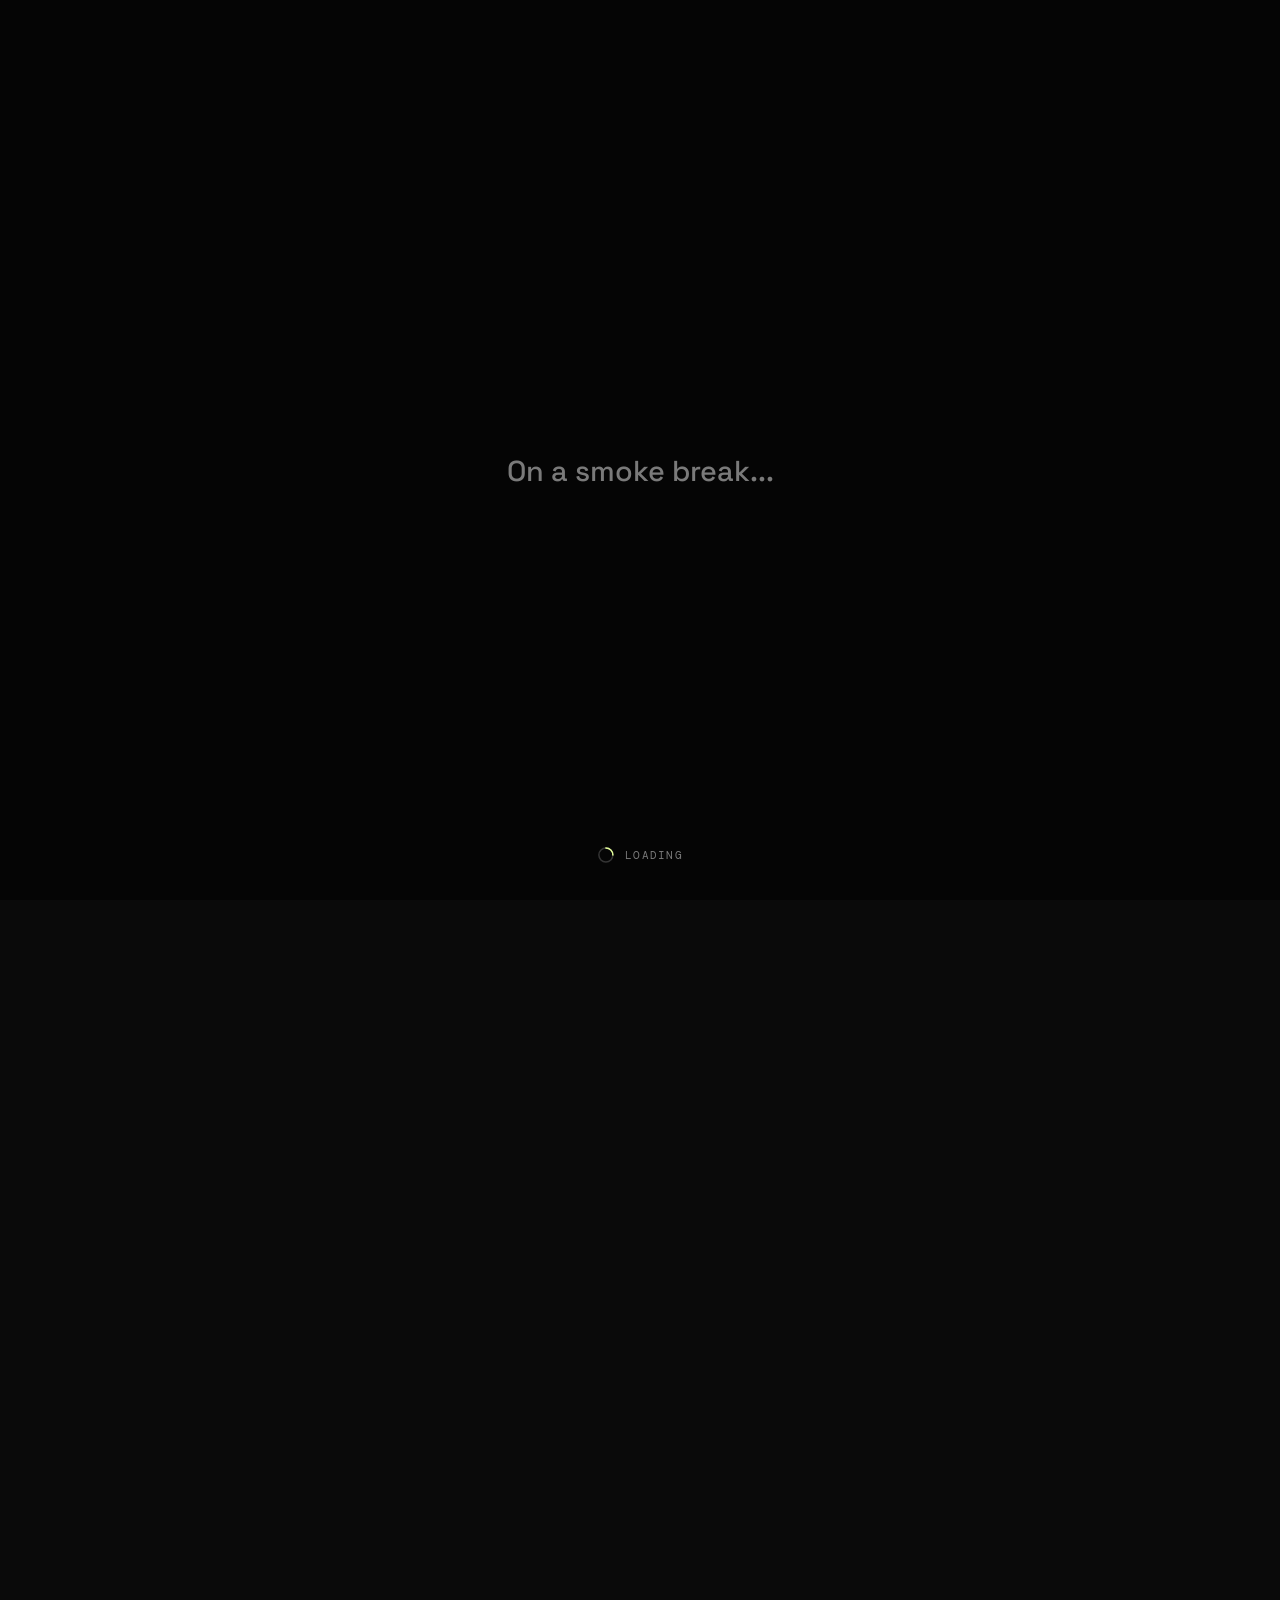
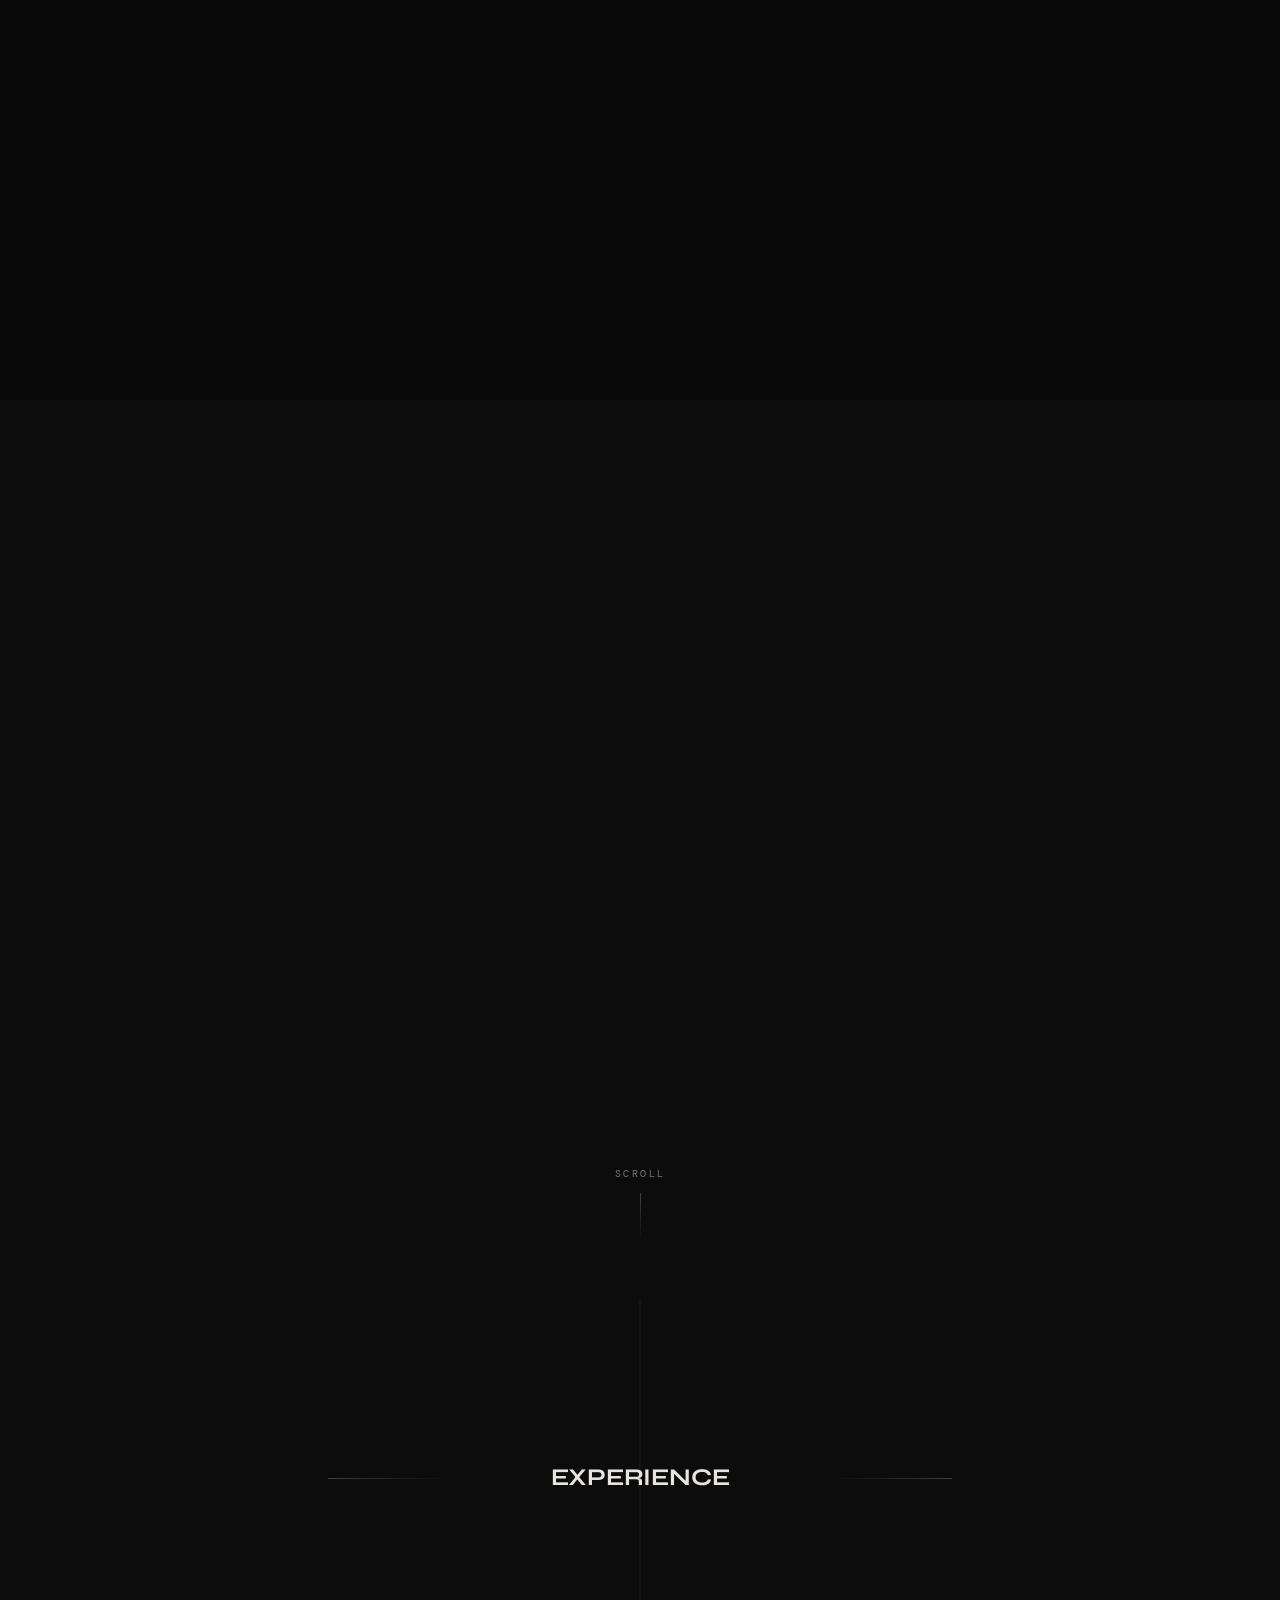
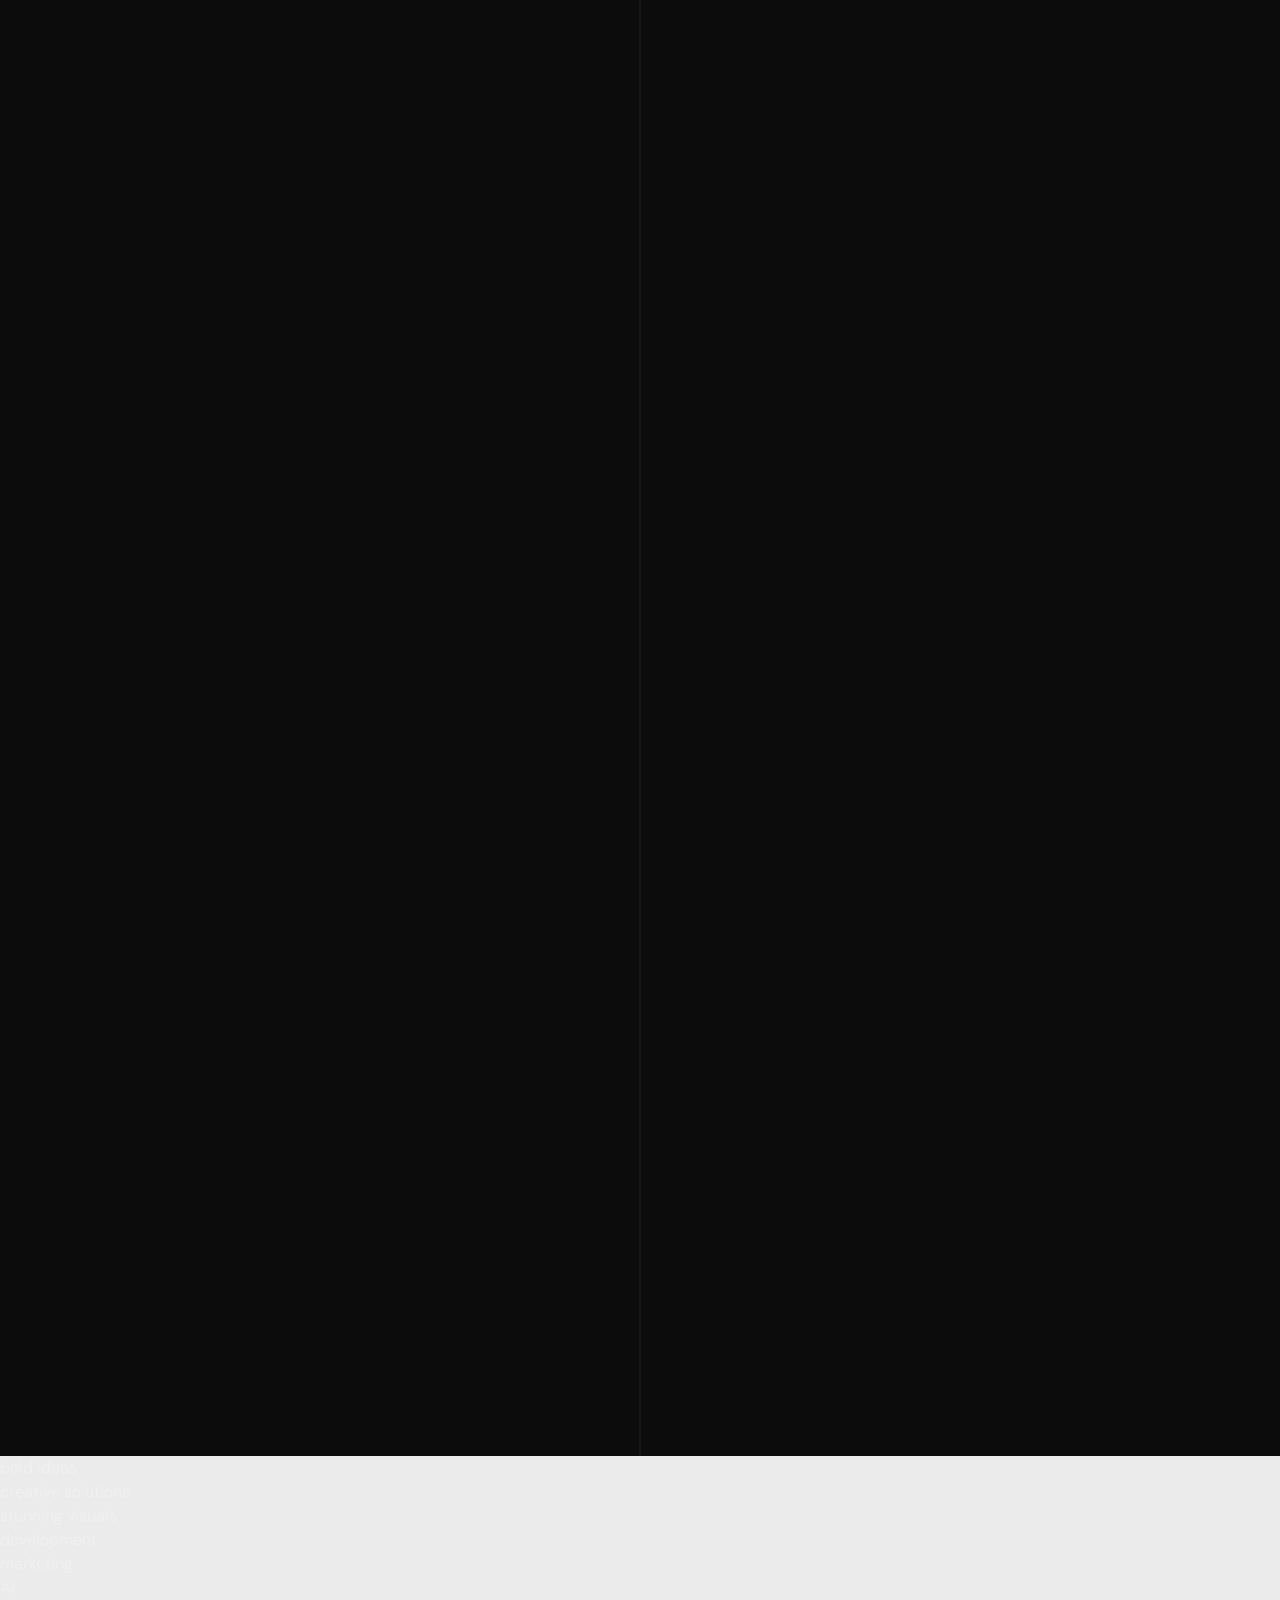
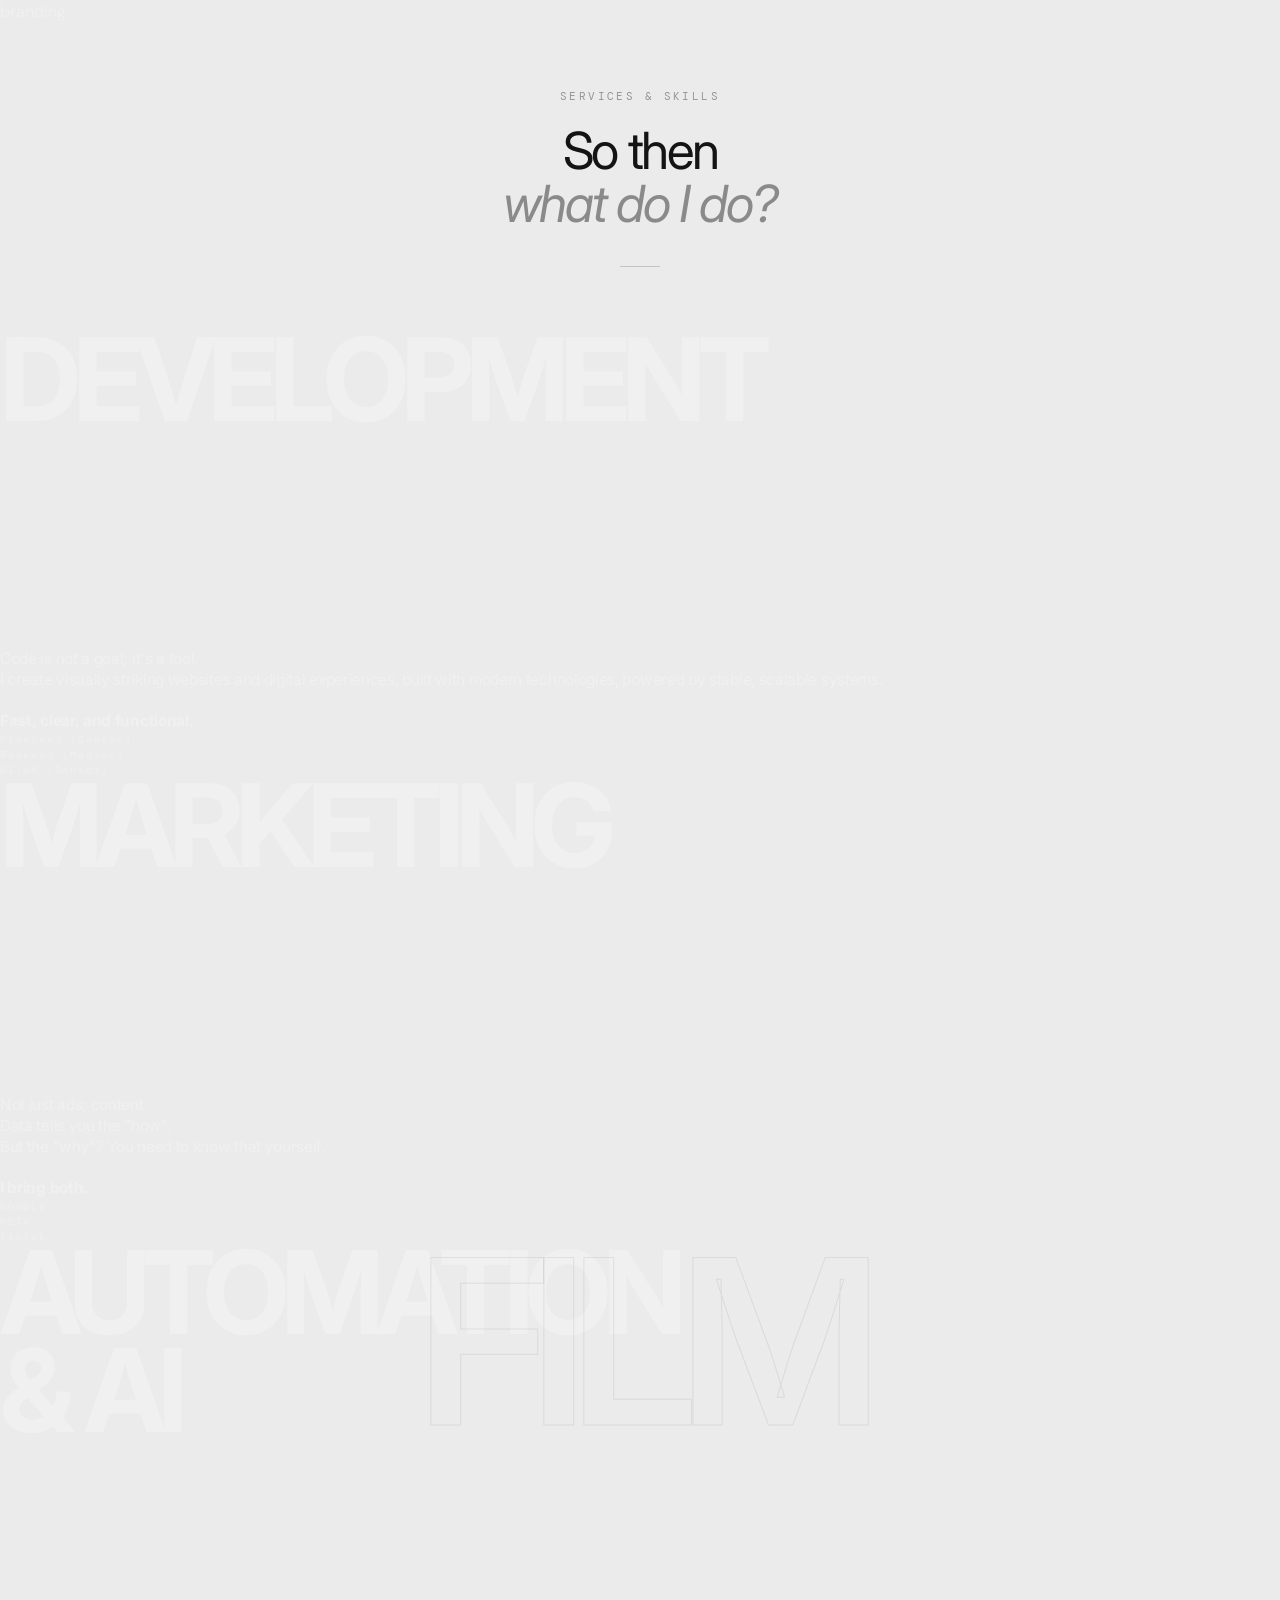
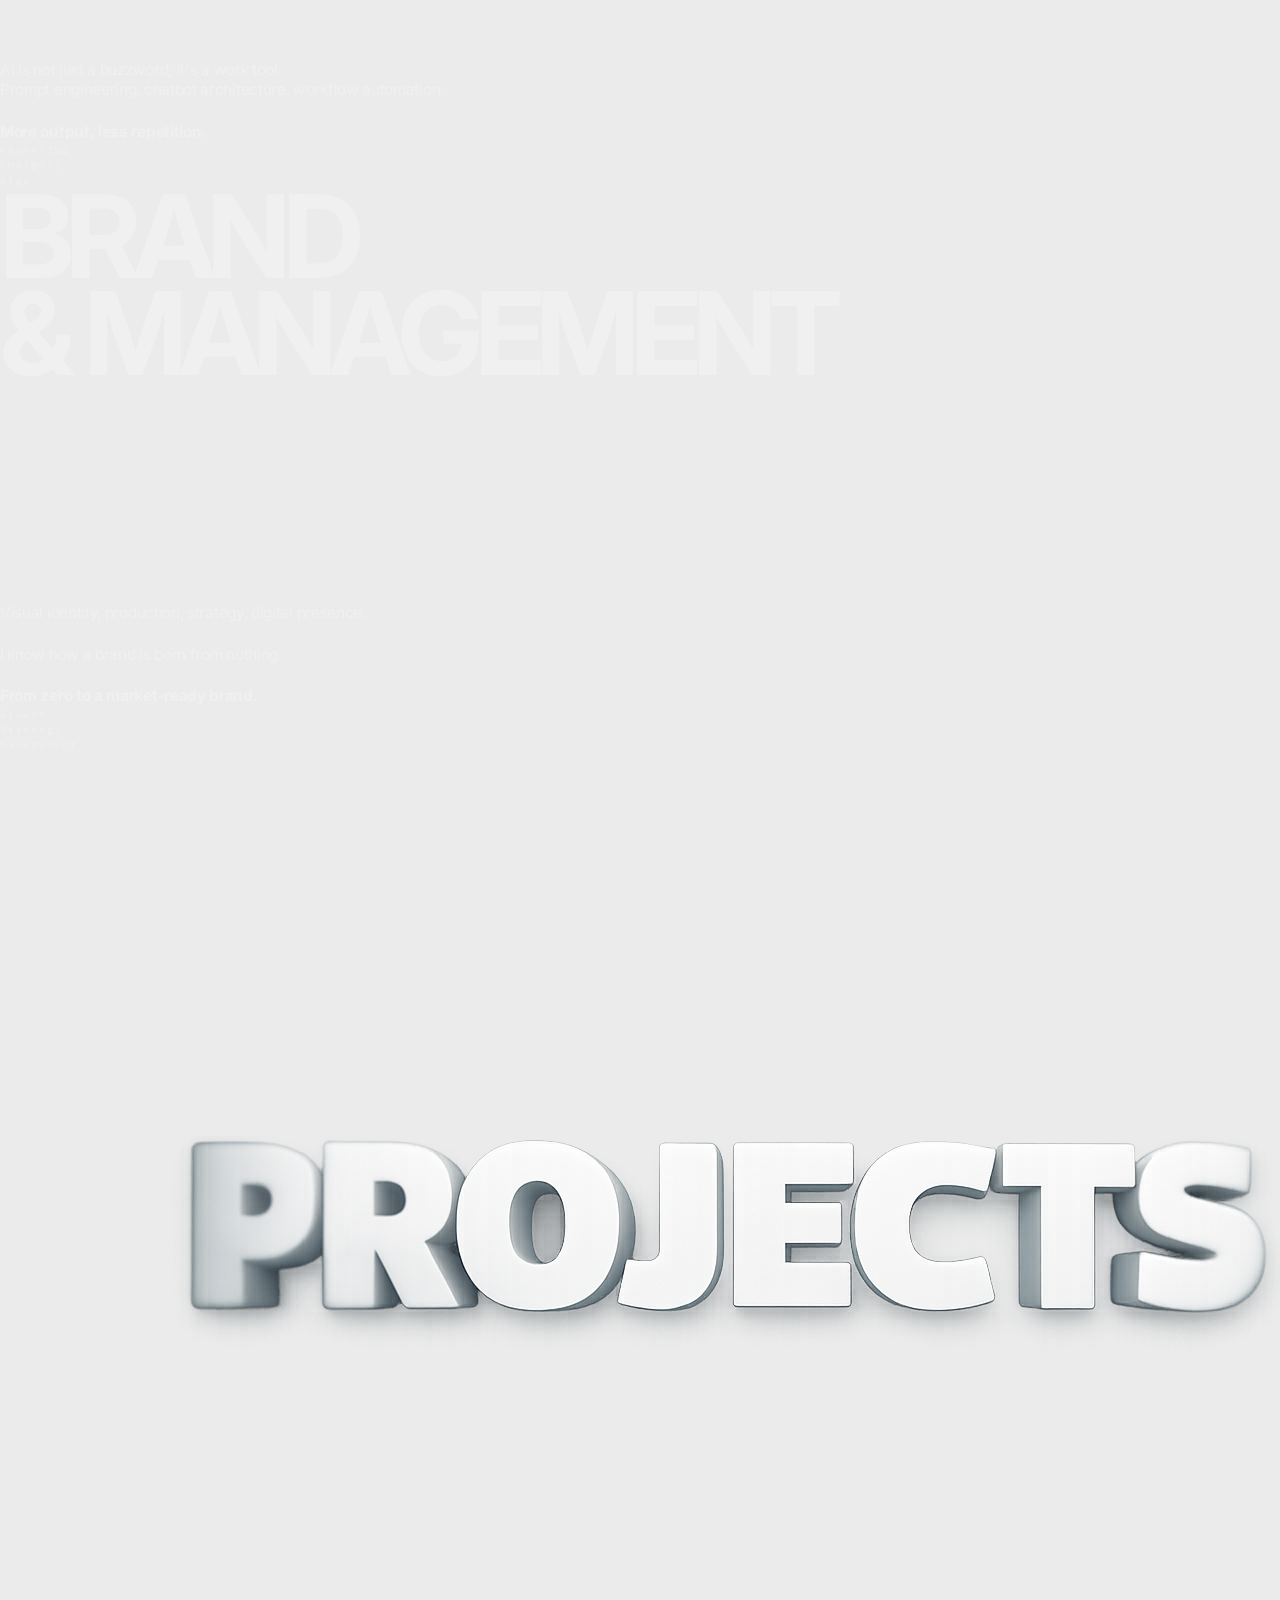
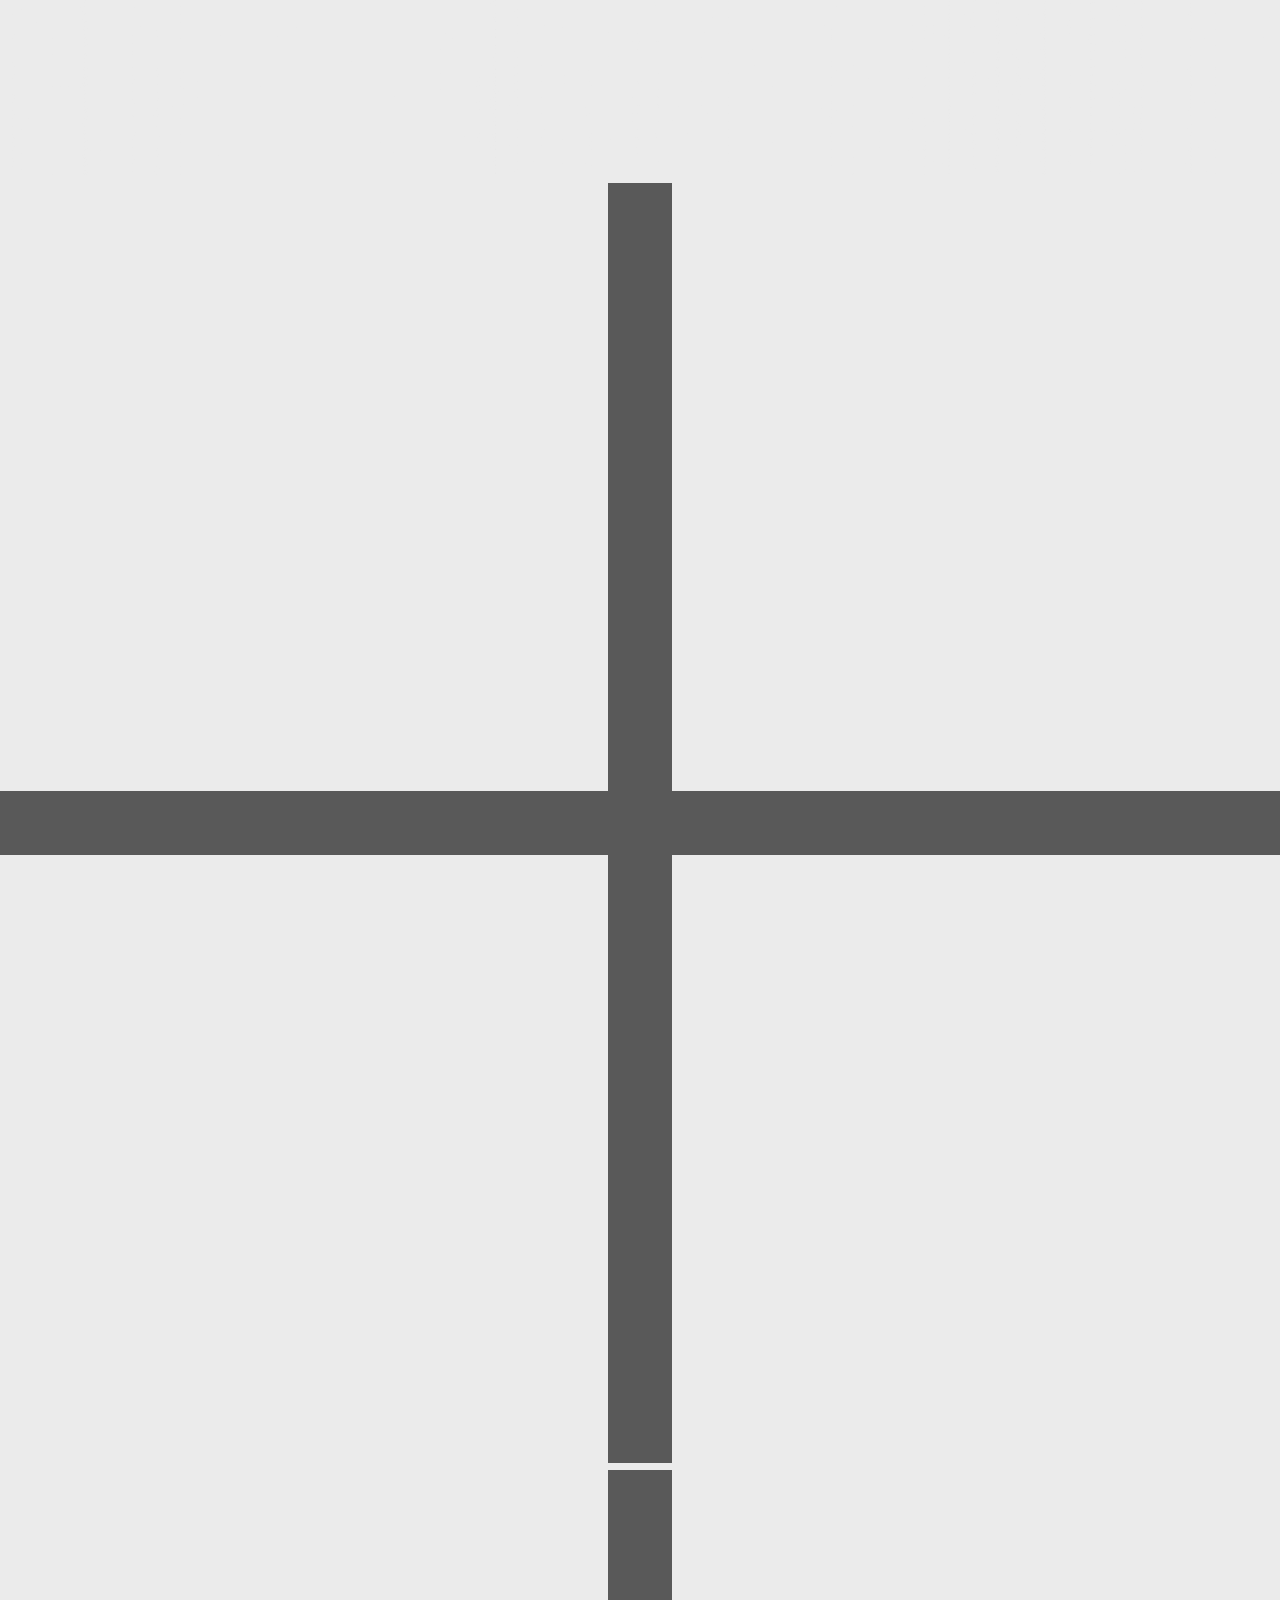
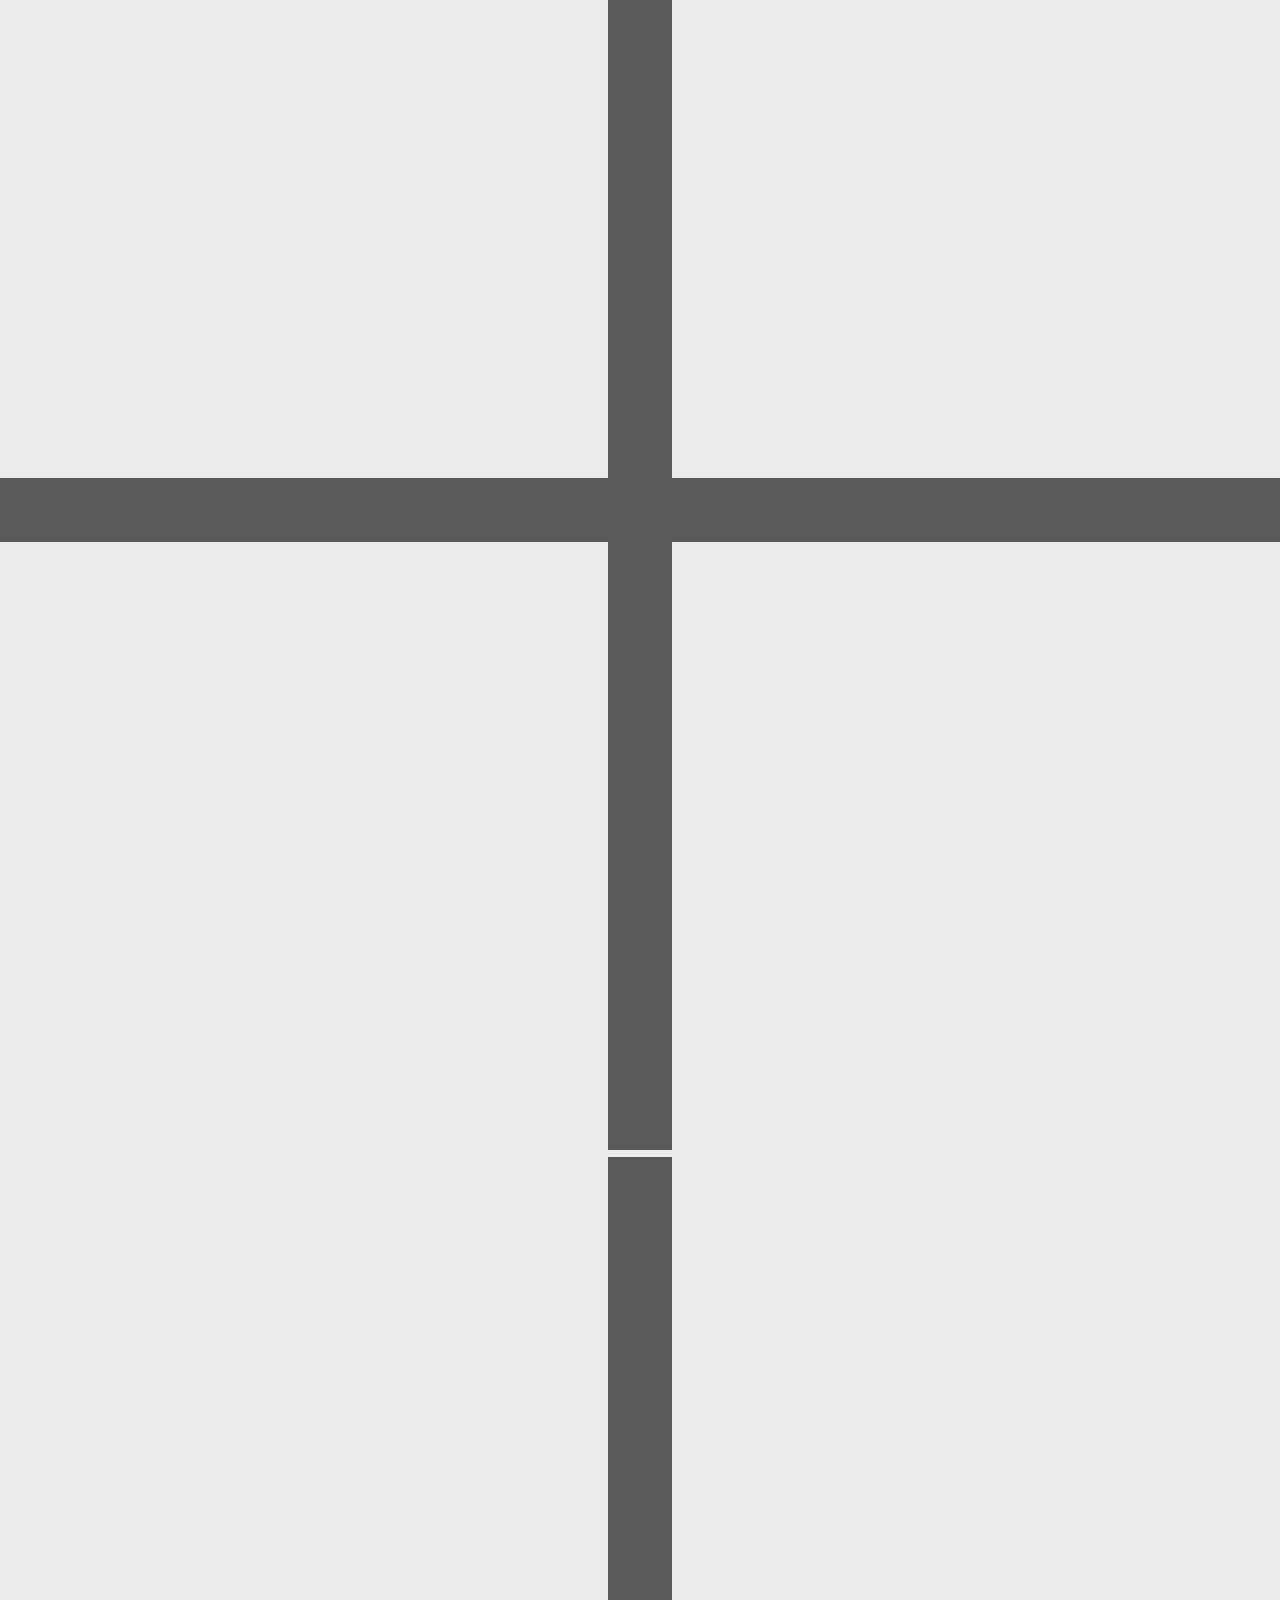
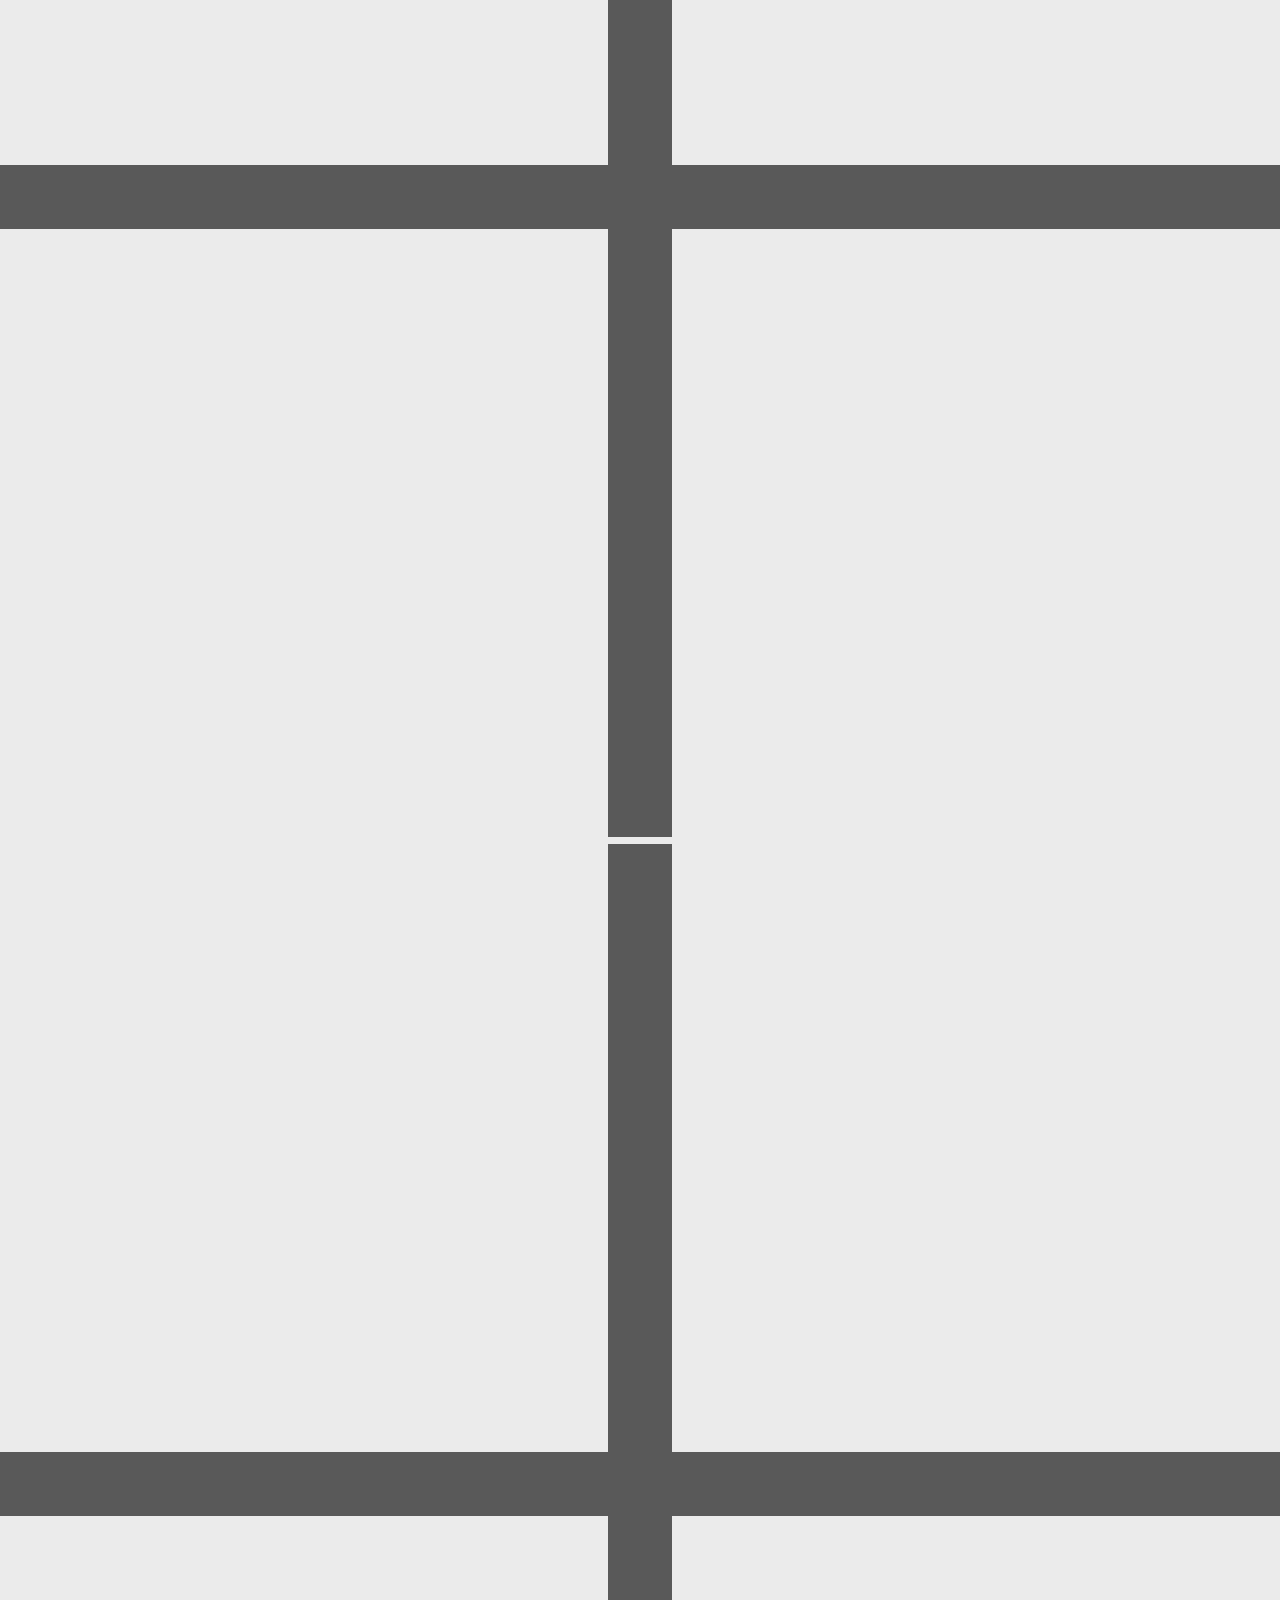
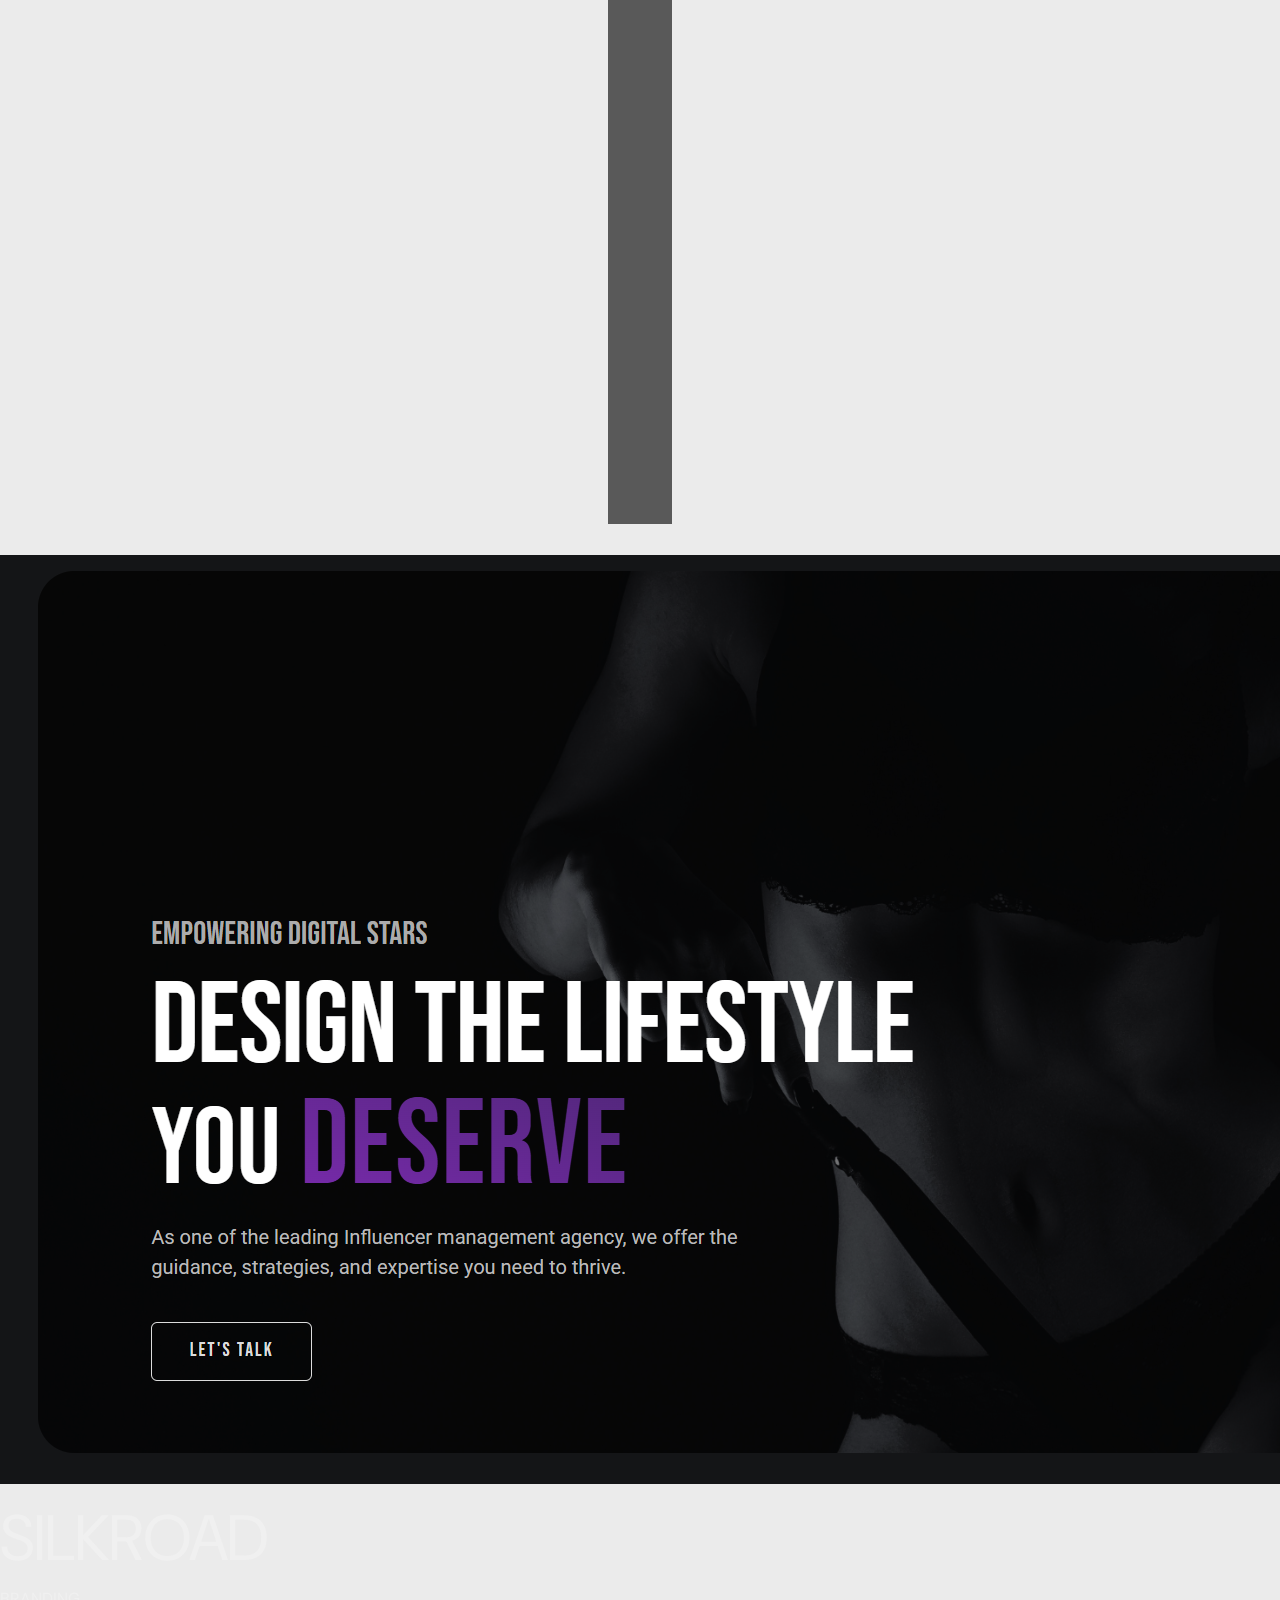
==== commit 86da3844: "Update 05.29." ====
--- a/cv.html
+++ b/cv.html
@@ -565,7 +565,7 @@
 .contact-hero__rule-dot { width: 5px; height: 5px; border-radius: 50%; background: var(--text-muted); opacity: 0.4; }
 .contact-card__links {
   display: grid;
-  grid-template-columns: repeat(3, minmax(0, 1fr));
+  grid-template-columns: repeat(2, minmax(0, 1fr));
   gap: 0.75rem;
   width: 100%;
   margin-bottom: 1rem;
@@ -662,10 +662,127 @@
    ============================================================ */
 @media (max-width: 1024px) {
   .about-bio__card { grid-template-columns: 1fr; grid-template-rows: auto 1fr auto; min-height: auto; }
-  .about-bio__card-img { grid-row: auto; padding: 10px 10px 0; }
-  .about-bio__card-img img { position: relative; top: auto; left: auto; right: auto; bottom: auto; width: 100%; height: 220px; }
+  
+  .about-bio__card-img {
+    grid-row: auto;
+    padding: 0;
+    height: 260px;
+    display: flex;
+    align-items: flex-start;
+    justify-content: center;
+    overflow: hidden;
+  }
+  
+  .about-bio__card-img img {
+    position: relative;
+    top: auto; left: auto; right: auto; bottom: auto;
+    width: auto;
+    height: 140%;
+    max-width: 140%;
+    object-fit: cover;
+    object-position: center 10%;
+  }
+  
   .about-bio__card-body { padding: 0.75rem 1.25rem 0.5rem; }
   .about-bio__card-footer { padding: 0.5rem 1.25rem 0.5rem; }
+}
+
+
+/* ============================================================
+   ABOUT EXP — MOBILE FIX
+   ============================================================ */
+@media (max-width: 768px) {
+  .about-exp {
+    padding: 4rem 1.25rem;
+    overflow: hidden;
+  }
+
+  .about-exp__heading {
+    font-size: 1.1rem;
+    margin-bottom: 4rem;
+  }
+
+  .about-exp__heading::before,
+  .about-exp__heading::after {
+    display: none;
+  }
+
+  /* Stack layout: dot bal, kártya jobb */
+  .about-exp__item {
+    grid-template-columns: 28px 1fr;
+    grid-template-rows: auto;
+    column-gap: 1rem;
+    padding-bottom: 3rem;
+  }
+
+  /* Minden item ugyanúgy néz ki - nincs flip */
+  .about-exp__item--flip .about-exp__year-col,
+  .about-exp__item--flip .about-exp__dot-col,
+  .about-exp__item--flip .about-exp__card-col {
+    order: unset;
+    text-align: start;
+  }
+
+  .about-exp__item--flip .about-exp__card {
+    margin-inline-start: 0;
+    margin-inline-end: 0;
+  }
+
+  /* Dot oszlop: 1. sor, 1. oszlop */
+  .about-exp__dot-col {
+    grid-column: 1;
+    grid-row: 1;
+    padding-top: 0.35rem;
+  }
+
+  /* Kártya: 1. sor, 2. oszlop */
+  .about-exp__card-col {
+    grid-column: 2;
+    grid-row: 1;
+    text-align: start;
+  }
+
+  /* Évszám elrejtése mobilon (helyet foglal, kilök) */
+  .about-exp__year-col {
+    display: none;
+  }
+
+  /* Kártya mobilra */
+  .about-exp__card {
+    max-width: 100%;
+    padding: 1.25rem 1.5rem;
+    touch-action: auto;
+    cursor: default;
+  }
+
+  /* Timeline vonal: bal oldal */
+  .about-exp__line {
+    left: 1.25rem;
+  }
+
+  /* Összekötő vízszintes vonal eltüntetése */
+  .about-exp__item::after {
+    display: none;
+  }
+}
+
+@media (min-width: 769px) and (max-width: 1024px) {
+  .about-exp {
+    padding: 6rem 2rem;
+  }
+
+  .about-exp__item {
+    grid-template-columns: 1fr 44px 1fr;
+  }
+
+  .about-exp__card {
+    max-width: 100%;
+    padding: 1.5rem 1.75rem;
+  }
+
+  .about-exp__year {
+    font-size: clamp(3rem, 8vw, 5rem);
+  }
 }
 
 /* ============================================================
@@ -862,7 +979,7 @@
             </div>
             <div class="about-bio__card-stat">
               <span class="about-bio__card-stat-label">XP</span>
-              <span class="about-bio__card-stat-value">4+ yrs</span>
+              <span class="about-bio__card-stat-value">5+ yrs</span>
             </div>
             <div class="about-bio__card-stat">
               <span class="about-bio__card-stat-label">Base</span>
@@ -903,18 +1020,18 @@
           <div class="about-exp__card">
             <span class="about-exp__period">2025 — present</span>
             <h3>Developer & Entrepreneur</h3>
-            <span class="about-exp__company">Senkisem EV.</span>
-            <p>Managing the visual identity, brand strategy and full digital marketing activity of my own brand, Senkisem.</p>
+            <span class="about-exp__company">Entrepreneurship</span>
+<p>High-level full-stack development and automation, Awwwards-category UI/UX design, and quantitative algorithm development for active stock market trading (day trading).</p>
           </div>
         </div>
       </div>
 
       <div class="about-exp__item about-exp__item--flip">
-        <div class="about-exp__year-col"><span class="about-exp__year">2025</span></div>
+        <div class="about-exp__year-col"><span class="about-exp__year">2024</span></div>
         <div class="about-exp__dot-col"><span class="about-exp__dot"></span></div>
         <div class="about-exp__card-col">
           <div class="about-exp__card">
-            <span class="about-exp__period">2025 — Jan – Jun</span>
+<span class="about-exp__period">2024 — 2025</span>
             <h3>Developer</h3>
             <span class="about-exp__company">BossTech AI Solutions Kft</span>
             <p>Development of AI-powered chatbots, MCP servers, data processing and process optimization tools, as well as AI integrations for various business systems.</p>
@@ -923,11 +1040,11 @@
       </div>
 
       <div class="about-exp__item">
-        <div class="about-exp__year-col"><span class="about-exp__year">2023</span></div>
+        <div class="about-exp__year-col"><span class="about-exp__year">2022</span></div>
         <div class="about-exp__dot-col"><span class="about-exp__dot"></span></div>
         <div class="about-exp__card-col">
           <div class="about-exp__card">
-            <span class="about-exp__period">2023 – 2025</span>
+<span class="about-exp__period">2022 – 2024</span>
             <h3>Manager & Traffic Manager</h3>
             <span class="about-exp__company">SilkRoad Models LLC.</span>
             <p>Coordinating a 30+ person team, planning and executing social media strategy, campaign management, and leading 7+ international influencer projects.</p>
@@ -1042,7 +1159,7 @@
                       <div class="services-description-line-wrap"><div class="description-line is-manual"></div></div>
                       <div class="services-description-text-wrap">
                         <div class="description-text-wrap"><p ts-text-lines-up-once="" class="services-decription-text">AI is not just a buzzword; it's a work tool.<br/>Prompt engineering, chatbot architecture, workflow automation.<br/><br/><strong>More output, less repetition.</strong></p></div>
-                        <div class="services-tag-wrap"><div class="services-tag"><div class="tag-line"></div><p class="tag-text">PROMPTING</p></div><div class="services-tag"><div class="tag-line"></div><p class="tag-text">CHATBOTS</p></div><div class="services-tag"><div class="tag-line"></div><p class="tag-text">N8N / MCP</p></div></div>
+                        <div class="services-tag-wrap"><div class="services-tag"><div class="tag-line"></div><p class="tag-text">PROMPTING</p></div><div class="services-tag"><div class="tag-line"></div><p class="tag-text">CHATBOTS</p></div><div class="services-tag"><div class="tag-line"></div><p class="tag-text">Algo</p></div></div>
                       </div>
                     </div>
                   </div>
@@ -1056,7 +1173,7 @@
                     <div class="services-description-wrap">
                       <div class="services-description-line-wrap"><div class="description-line is-manual"></div></div>
                       <div class="services-description-text-wrap">
-                        <div class="description-text-wrap"><p ts-text-lines-up-once="" class="services-decription-text">My own brand: Senkisem<br/><br/>Visual identity, production, strategy, digital presence.<br/><br/><strong>I know how a brand is born from nothing.</strong></p></div>
+<p ts-text-lines-up-once="" class="services-decription-text">Visual identity, production, strategy, digital presence.<br/><br/>I know how a brand is born from nothing.<br/><br/><strong>From zero to a market-ready brand.</strong></p>
                         <div class="services-tag-wrap"><div class="services-tag"><div class="tag-line"></div><p class="tag-text">Growth</p></div><div class="services-tag"><div class="tag-line"></div><p class="tag-text">Strategy</p></div><div class="services-tag"><div class="tag-line"></div><p class="tag-text">Management</p></div></div>
                       </div>
                     </div>
@@ -1082,7 +1199,7 @@
                 <div role="list" class="work-content-wrapper w-dyn-items">
                   <div data-order="0" role="listitem" class="work-content-item w-dyn-item"><a href="https://silkroadmodels.com" target="_blank" class="work-content-item-wrap w-inline-block"><div class="work-content-item-card-wrap"><div class="work-content-content"><div class="work-content-image"><img src="silkroad.png" alt="Silkroad Models" sizes="100vw" class="full-image"/></div><div class="work-content-title"><div class="cards-headline">SILKROAD</div></div></div><div class="work-content-services"><div class="work-content-single-service"><div class="work-content-service-line is-hp-card"></div><div class="work-content-service-text is-hp-card"><div>BRANDING</div></div></div></div></div><div class="glitch-layer"></div></a></div>
                   <div data-order="1" role="listitem" class="work-content-item w-dyn-item"><a href="https://nakavision.com" target="_blank" class="work-content-item-wrap w-inline-block"><div class="work-content-item-card-wrap"><div class="work-content-content"><div class="work-content-image"><img src="naka.jpg" alt="Nakavision" sizes="100vw" class="full-image"/></div><div class="work-content-title"><div class="cards-headline">Nakavision</div></div></div><div class="work-content-services"><div class="work-content-single-service"><div class="work-content-service-line is-hp-card"></div><div class="work-content-service-text is-hp-card"><div>FRONTEND</div></div></div><div class="work-content-single-service"><div class="work-content-service-line is-hp-card"></div><div class="work-content-service-text is-hp-card"><div>UI/UX</div></div></div></div></div><div class="glitch-layer"></div></a></div>
-                  <div data-order="2" role="listitem" class="work-content-item w-dyn-item"><a href="https://senkisem.com" target="_blank" class="work-content-item-wrap w-inline-block"><div class="work-content-item-card-wrap"><div class="work-content-content"><div class="work-content-image"><img src="senkisem.png" alt="Senkisem" sizes="100vw" class="full-image"/></div><div class="work-content-title"><div class="cards-headline">SENKISEM</div></div></div><div class="work-content-services"><div class="work-content-single-service"><div class="work-content-service-line is-hp-card"></div><div class="work-content-service-text is-hp-card"><div>BRAND</div></div></div><div class="work-content-single-service"><div class="work-content-service-line is-hp-card"></div><div class="work-content-service-text is-hp-card"><div>MANAGEMENT</div></div></div></div></div><div class="glitch-layer"></div></a></div>
+                  <div data-order="2" role="listitem" class="work-content-item w-dyn-item" style="visibility:hidden;pointer-events:none;"><a href="#" class="work-content-item-wrap w-inline-block"><div class="work-content-item-card-wrap"><div class="work-content-content"><div class="work-content-image"></div><div class="work-content-title"><div class="cards-headline"></div></div></div><div class="work-content-services"></div></div><div class="glitch-layer"></div></a></div>
                   <div data-order="3" role="listitem" class="work-content-item w-dyn-item"><a href="https://hype-tattoo.com" target="_blank" class="work-content-item-wrap w-inline-block"><div class="work-content-item-card-wrap"><div class="work-content-content"><div class="work-content-image"><img src="hype.png" alt="Hype Tattoo" class="full-image"/></div><div class="work-content-title"><div class="cards-headline">HYPE-TATTOO</div></div></div><div class="work-content-services"><div class="work-content-single-service"><div class="work-content-service-line is-hp-card"></div><div class="work-content-service-text is-hp-card"><div>FRONTEND</div></div></div><div class="work-content-single-service"><div class="work-content-service-line is-hp-card"></div><div class="work-content-service-text is-hp-card"><div>UI/UX</div></div></div></div></div><div class="glitch-layer"></div></a></div>
                   <div data-order="4" role="listitem" class="work-content-item w-dyn-item"><a href="https://bellerzoltanezra.hu" target="_blank" class="work-content-item-wrap w-inline-block"><div class="work-content-item-card-wrap"><div class="work-content-content"><div class="work-content-image"><img src="portfolio.png" alt="Bellér Zoltán Ezra Portfolio" sizes="100vw" class="full-image"/></div><div class="work-content-title"><div class="cards-headline">my portfolio</div></div></div><div class="work-content-services"><div class="work-content-single-service"><div class="work-content-service-line is-hp-card"></div><div class="work-content-service-text is-hp-card"><div>FRONTEND</div></div></div><div class="work-content-single-service"><div class="work-content-service-line is-hp-card"></div><div class="work-content-service-text is-hp-card"><div>UI/UX</div></div></div></div></div><div class="glitch-layer"></div></a></div>
                   <div data-order="5" role="listitem" class="work-content-item w-dyn-item"><a href="https://millions-agency.com" target="_blank" class="work-content-item-wrap w-inline-block"><div class="work-content-item-card-wrap"><div class="work-content-content"><div class="work-content-image"><img src="millions.png" alt="Millions Agency" class="full-image"/></div><div class="work-content-title"><div class="cards-headline">Millions Agency</div></div></div><div class="work-content-services"><div class="work-content-single-service"><div class="work-content-service-line is-hp-card"></div><div class="work-content-service-text is-hp-card"><div>MARKETING</div></div></div><div class="work-content-single-service"><div class="work-content-service-line is-hp-card"></div><div class="work-content-service-text is-hp-card"><div>MANAGEMENT</div></div></div></div></div><div class="glitch-layer"></div></a></div>
@@ -1122,7 +1239,7 @@
         <span class="contact-deco__corner contact-deco__corner--bl"></span>
         <span class="contact-deco__corner contact-deco__corner--br"></span>
         <span class="contact-deco__label">CONTACT — 2026</span>
-        <span class="contact-deco__annotation">bellerzoltanezra@gmail.com</span>
+        <span class="contact-deco__annotation"></span>
       </div>
 
       <div class="contact-hero__inner">
@@ -1150,14 +1267,10 @@
                 <svg width="22" height="22" viewBox="0 0 24 24" fill="none"><rect x="2" y="4" width="20" height="16" rx="2" stroke="currentColor" stroke-width="1.5"/><path d="M2 7l10 7 10-7" stroke="currentColor" stroke-width="1.5" stroke-linecap="round"/></svg>
                 <span id="emailBtnTxt">bellerzoltanezra@gmail.com</span>
               </button>
-              <a href="CV (ENG) - Zoltan Ezra Beller.pdf" class="contact-card__link" download>
-                <svg width="22" height="22" viewBox="0 0 24 24" fill="none"><path d="M21 15v4a2 2 0 0 1-2 2H5a2 2 0 0 1-2-2v-4" stroke="currentColor" stroke-width="1.5" stroke-linecap="round" stroke-linejoin="round"/><polyline points="7 10 12 15 17 10" stroke="currentColor" stroke-width="1.5" stroke-linecap="round" stroke-linejoin="round"/><line x1="12" y1="15" x2="12" y2="3" stroke="currentColor" stroke-width="1.5" stroke-linecap="round"/></svg>
-                <span>Download Resume</span>
-              </a>
             </div>
           </div>
           <div class="contact-card__footer">
-            <span>© SENKISEM EV. — BELLÉR ZOLTÁN EZRA 2026</span>
+            <span>© Bellér Zoltán Ezra 2026</span>
             <span>All rights reserved</span>
           </div>
         </div>
@@ -1448,10 +1561,10 @@
     let txt=heroSub.textContent;
     while (txt.length>0) { txt=txt.slice(0,-1); heroSub.innerHTML=txt+'<span class="ghost-blink"></span>'; highlightEl(heroSub,'p / Subtitle',false); await pause(25); if(stopped)return; }
     await pause(400); if (stopped) return;
-    const NEW_TXT='...but oftentimes better than a master of one".';
-    for (let i=0;i<=NEW_TXT.length;i++) { heroSub.innerHTML=NEW_TXT.slice(0,i)+'<span class="ghost-blink"></span>'; highlightEl(heroSub,'p / Subtitle',false); await pause(30); if(stopped)return; }
+const NEW_TXT='...but oftentimes better\nthan a master of one".';
+    for (let i=0;i<=NEW_TXT.length;i++) { heroSub.innerHTML=NEW_TXT.slice(0,i).replace(/\n/g,'<br>')+'<span class="ghost-blink"></span>'; highlightEl(heroSub,'p / Subtitle',false); await pause(30); if(stopped)return; }
     await pause(1000); if (stopped) return;
-    dragSel.style.opacity='0'; heroSub.innerHTML=NEW_TXT;
+    dragSel.style.opacity='0'; heroSub.innerHTML=NEW_TXT.replace(/\n/g,'<br>');
     setCollabTarget(window.innerWidth+200,-100); await pause(600); collabPtr.classList.remove('show');
   }
   function pause(ms) { return new Promise(r => setTimeout(r, ms)); }
@@ -1463,11 +1576,10 @@
   /* ---- SCROLL PANELS ---- */
   const PANELS_DATA = [
     { num:'02', segs:[ {t:'The meeting of precision ',em:false},{t:'and playfulness',em:true},{t:' — disciplined structure, charged with bold creative vision.',em:false} ] },
-    { num:'03', segs:[ {t:"I don't just create design.",em:false},{t:' I craft experiences.',em:true},{t:' Welcome to my world.',em:false} ] }
-  ];
+    { num:'03', segs:[ {t:"I don't just create design.",em:false},{t:' I craft experiences.',em:true},{t:'\nWelcome to my world.',em:false} ] }  ];
   PANELS_DATA.forEach(p => { p.len=p.segs.reduce((a,s)=>a+s.t.length,0); });
   const panelChars=[0,0];
-  function buildPanelHtml(segs,chars,cursor) { let rem=chars,html=''; for (const s of segs) { if(rem<=0)break; const chunk=s.t.slice(0,rem); rem-=chunk.length; html+=s.em?`<em>${chunk}</em>`:chunk; } if (cursor) html+='<span class="type-blink"></span>'; return html; }
+function buildPanelHtml(segs,chars,cursor) { let rem=chars,html=''; for (const s of segs) { if(rem<=0)break; const chunk=s.t.slice(0,rem); rem-=chunk.length; const escaped=chunk.replace(/\n/g,'<br>'); html+=s.em?`<em>${escaped}</em>`:escaped; } if (cursor) html+='<span class="type-blink"></span>'; return html; }
   const annSel=document.getElementById('annSel'), annSelLbl=document.getElementById('annSelLbl');
   const annPtr=document.getElementById('annPtr'), annToast=document.getElementById('annToast');
   const annToastProp=document.getElementById('annToastProp'), annToastVal=document.getElementById('annToastVal');
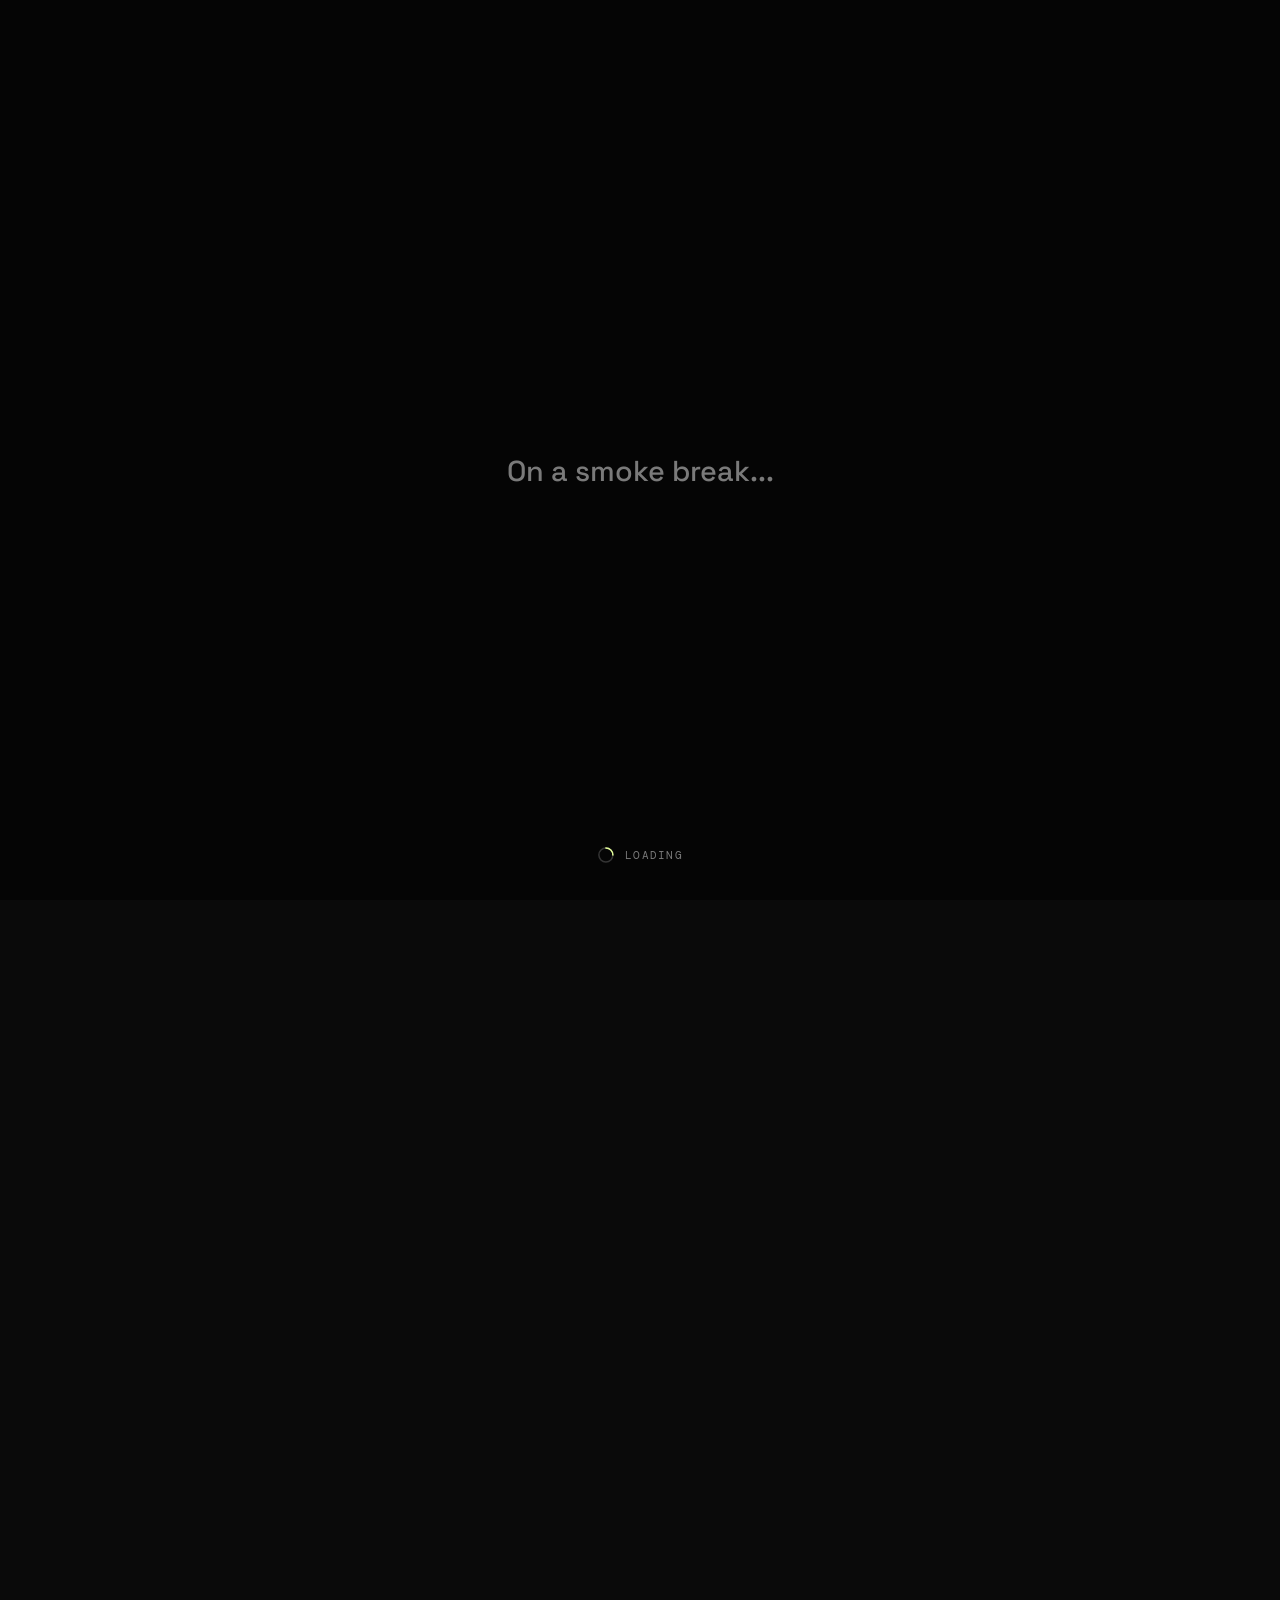
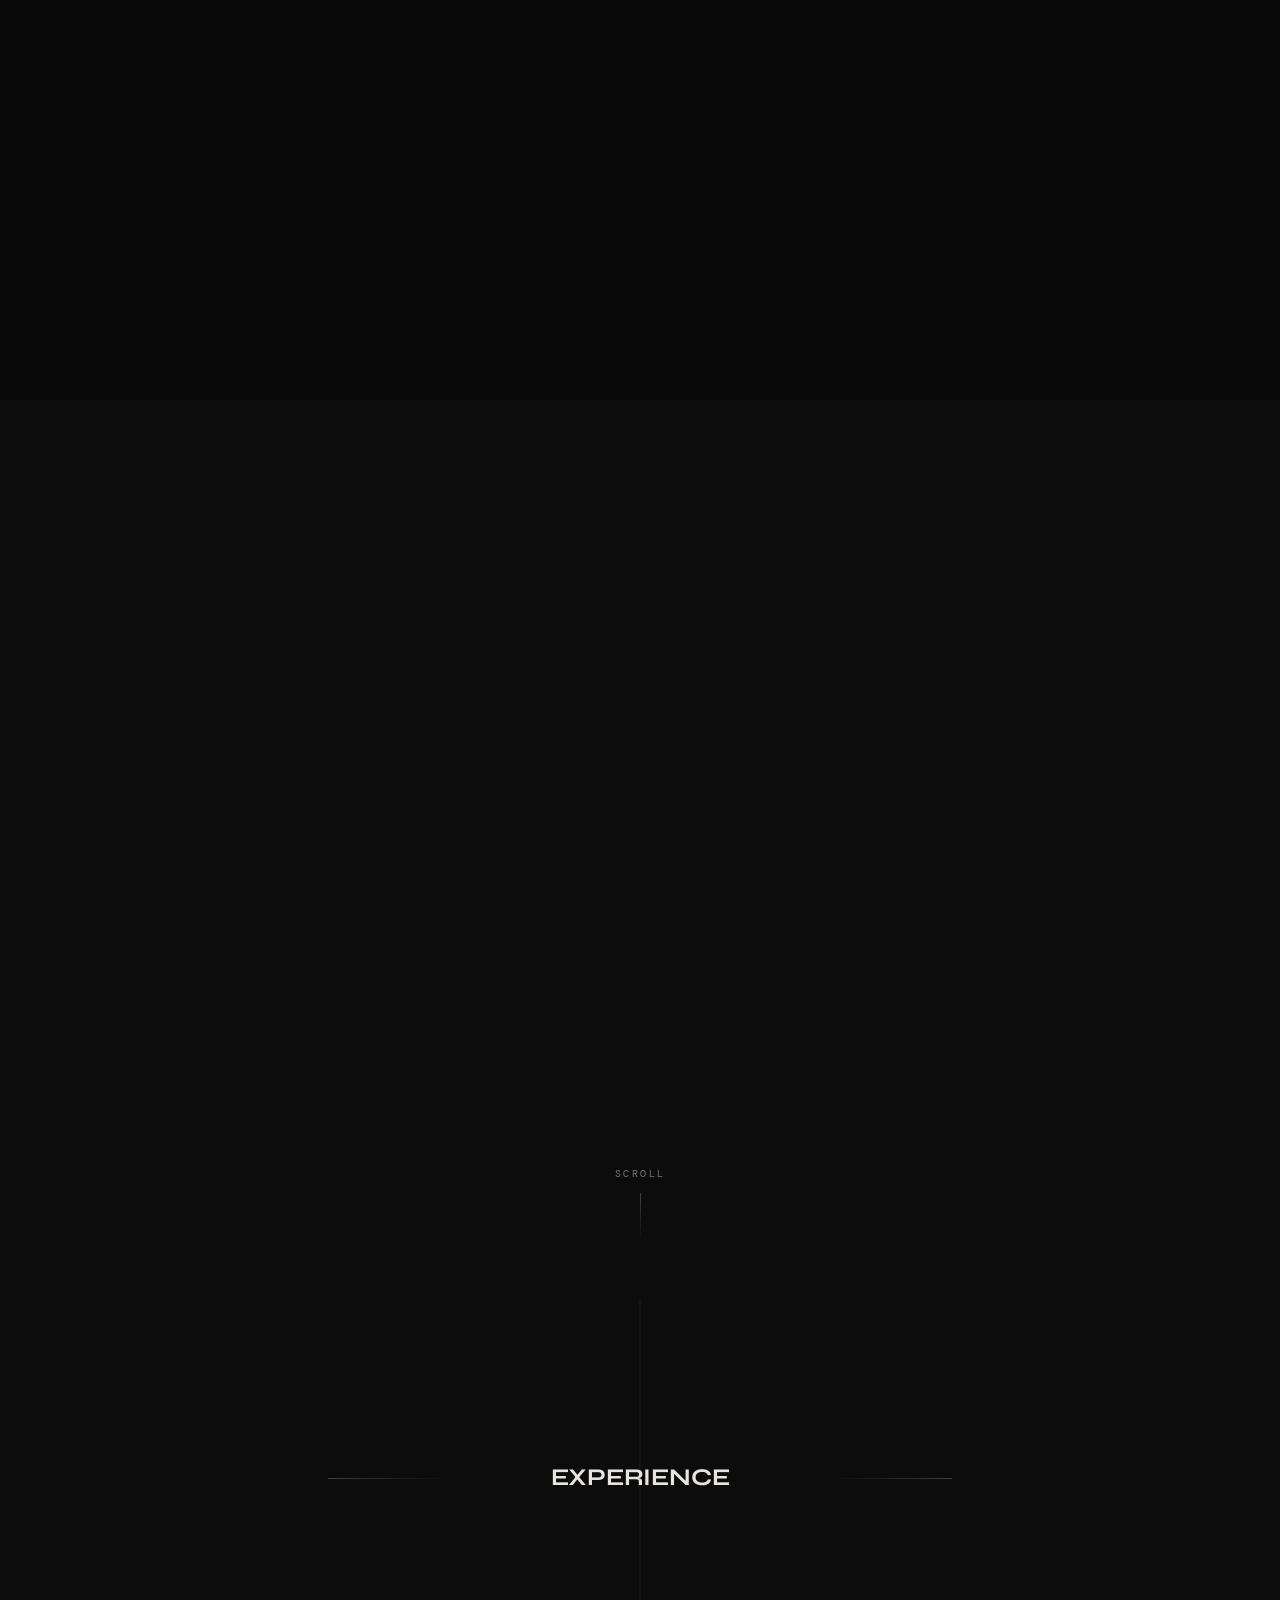
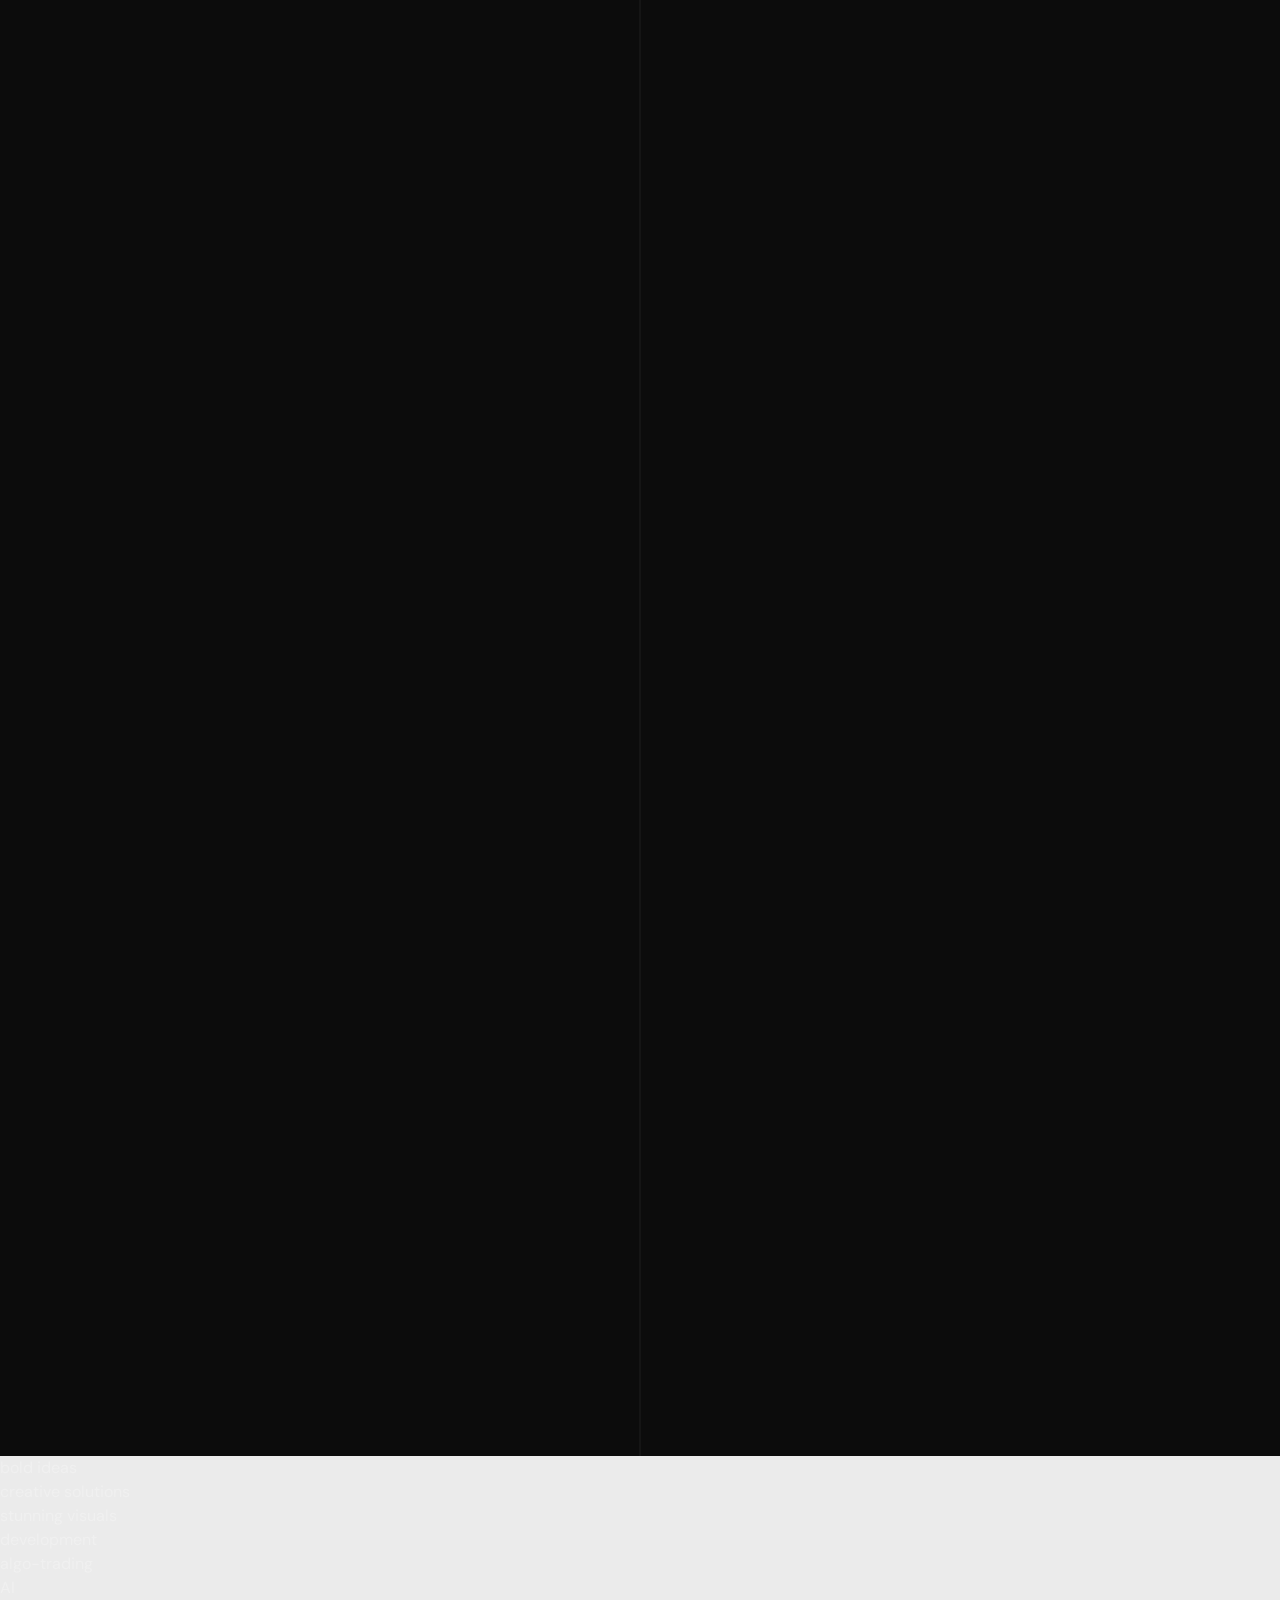
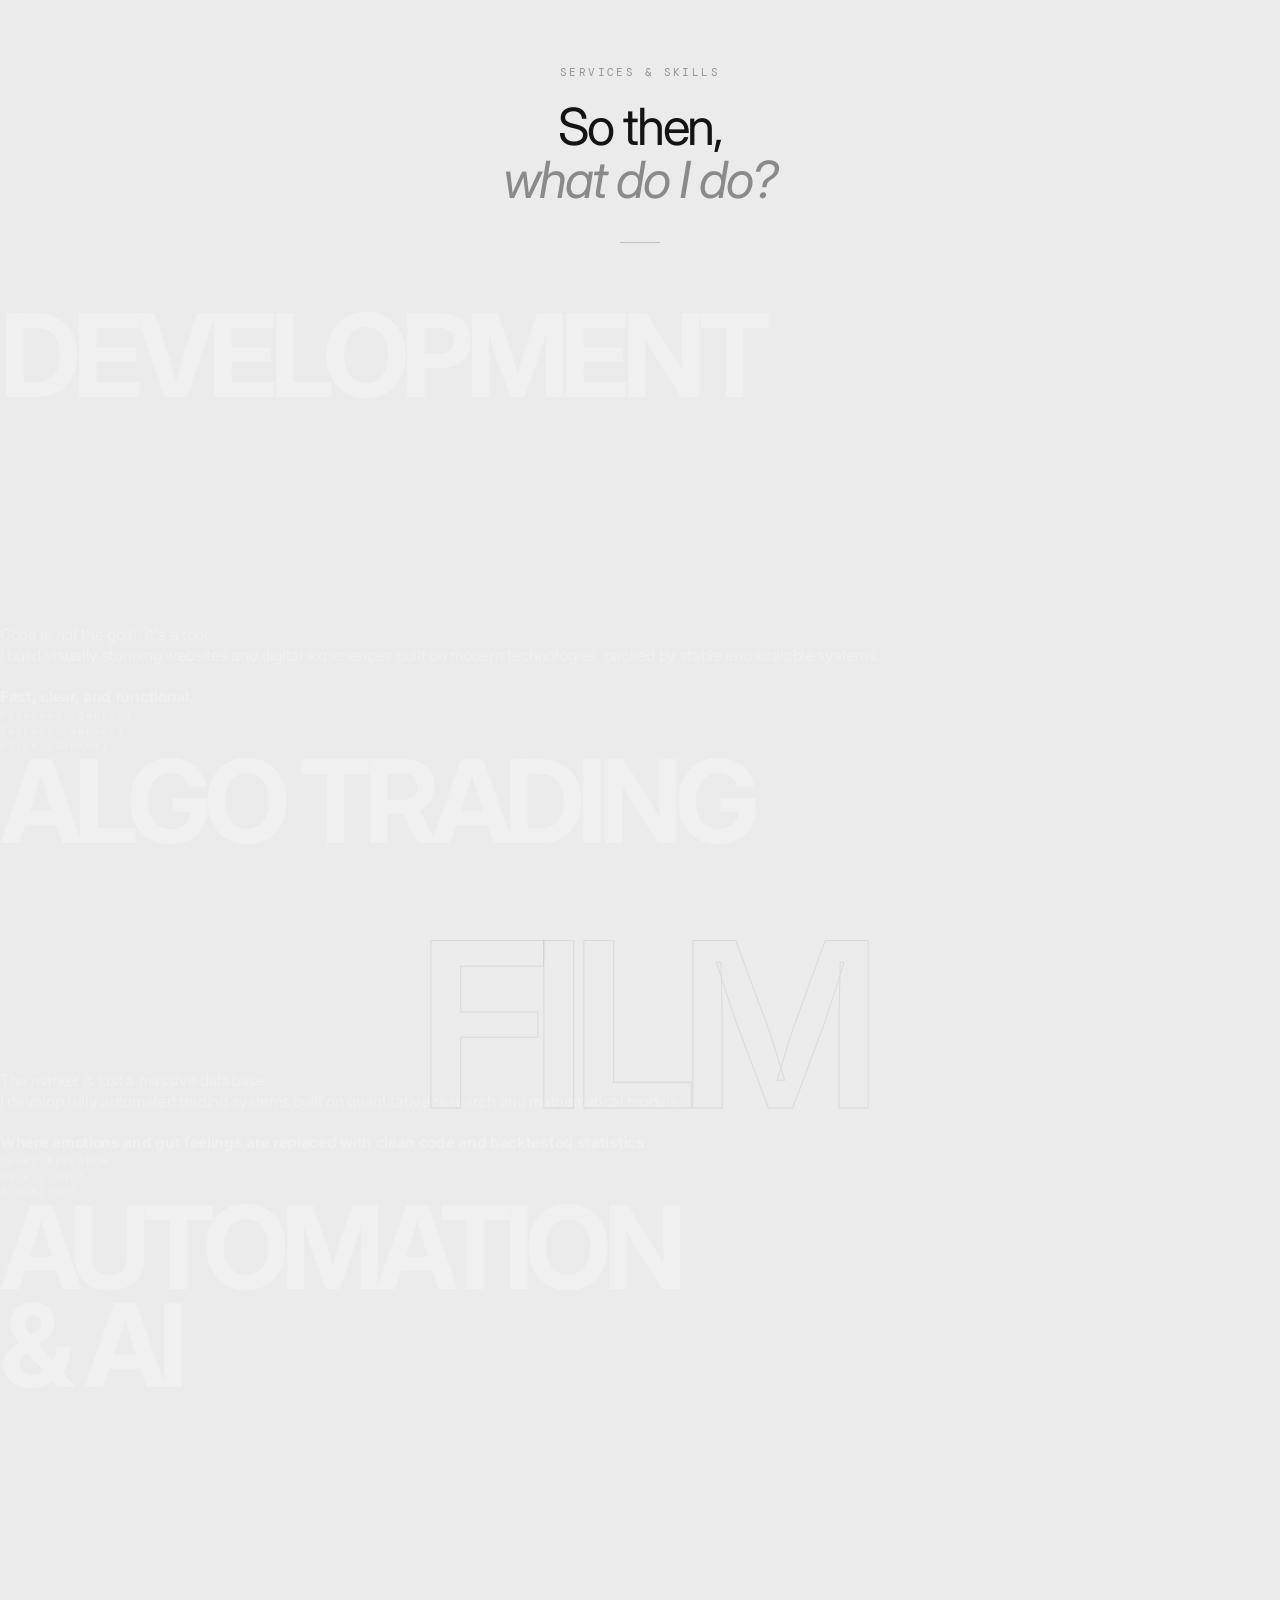
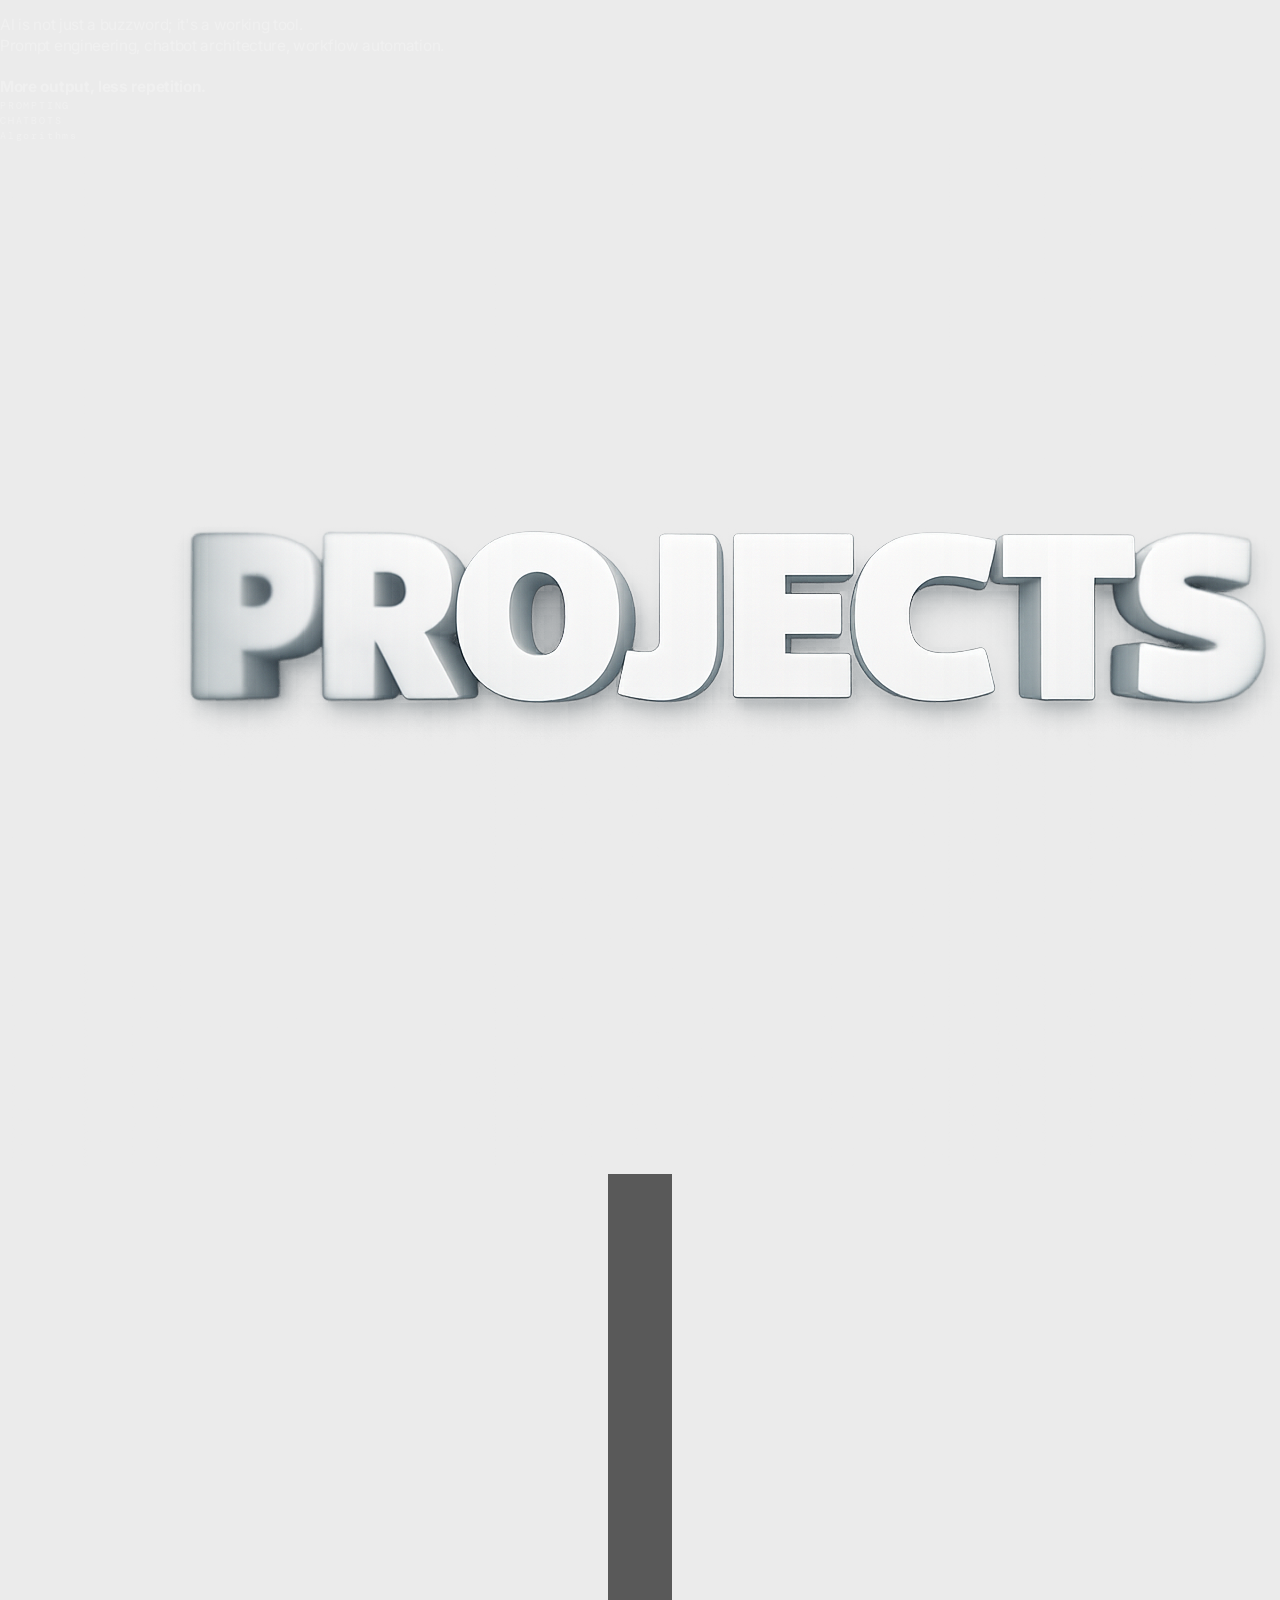
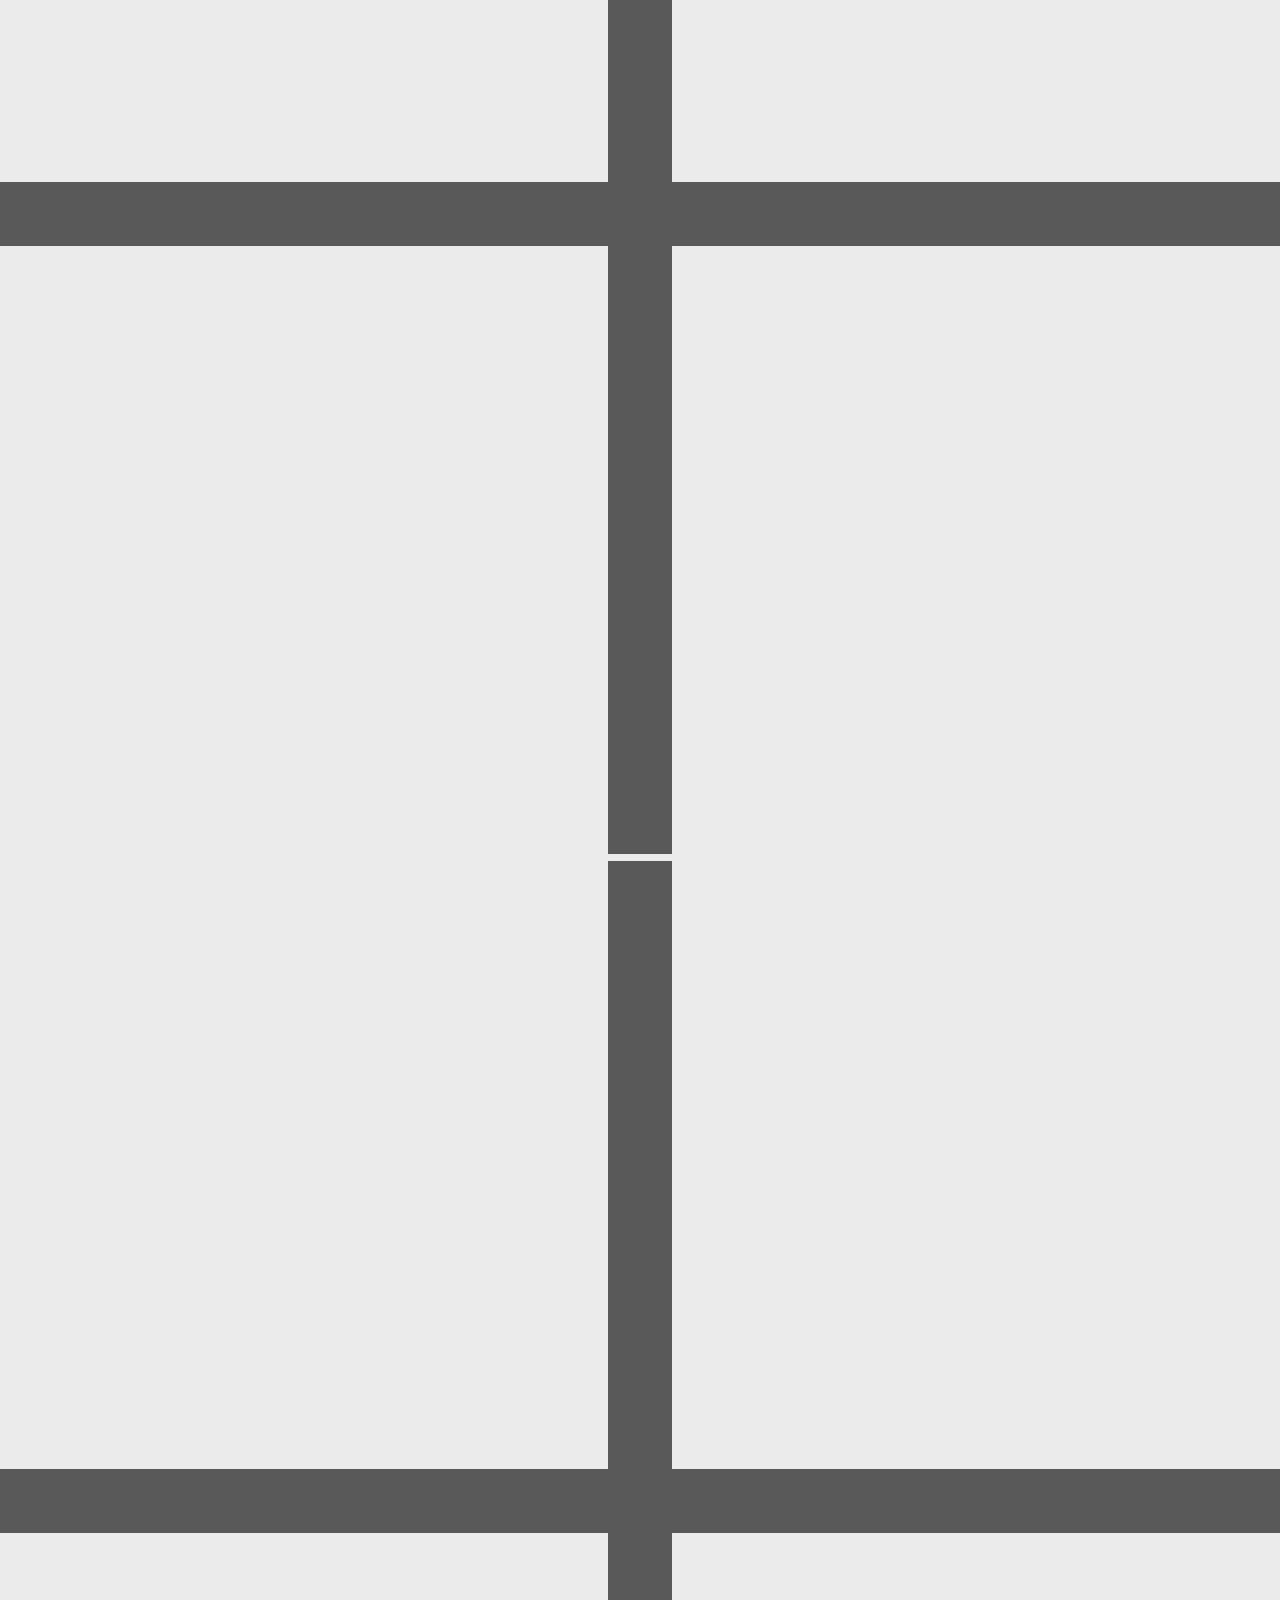
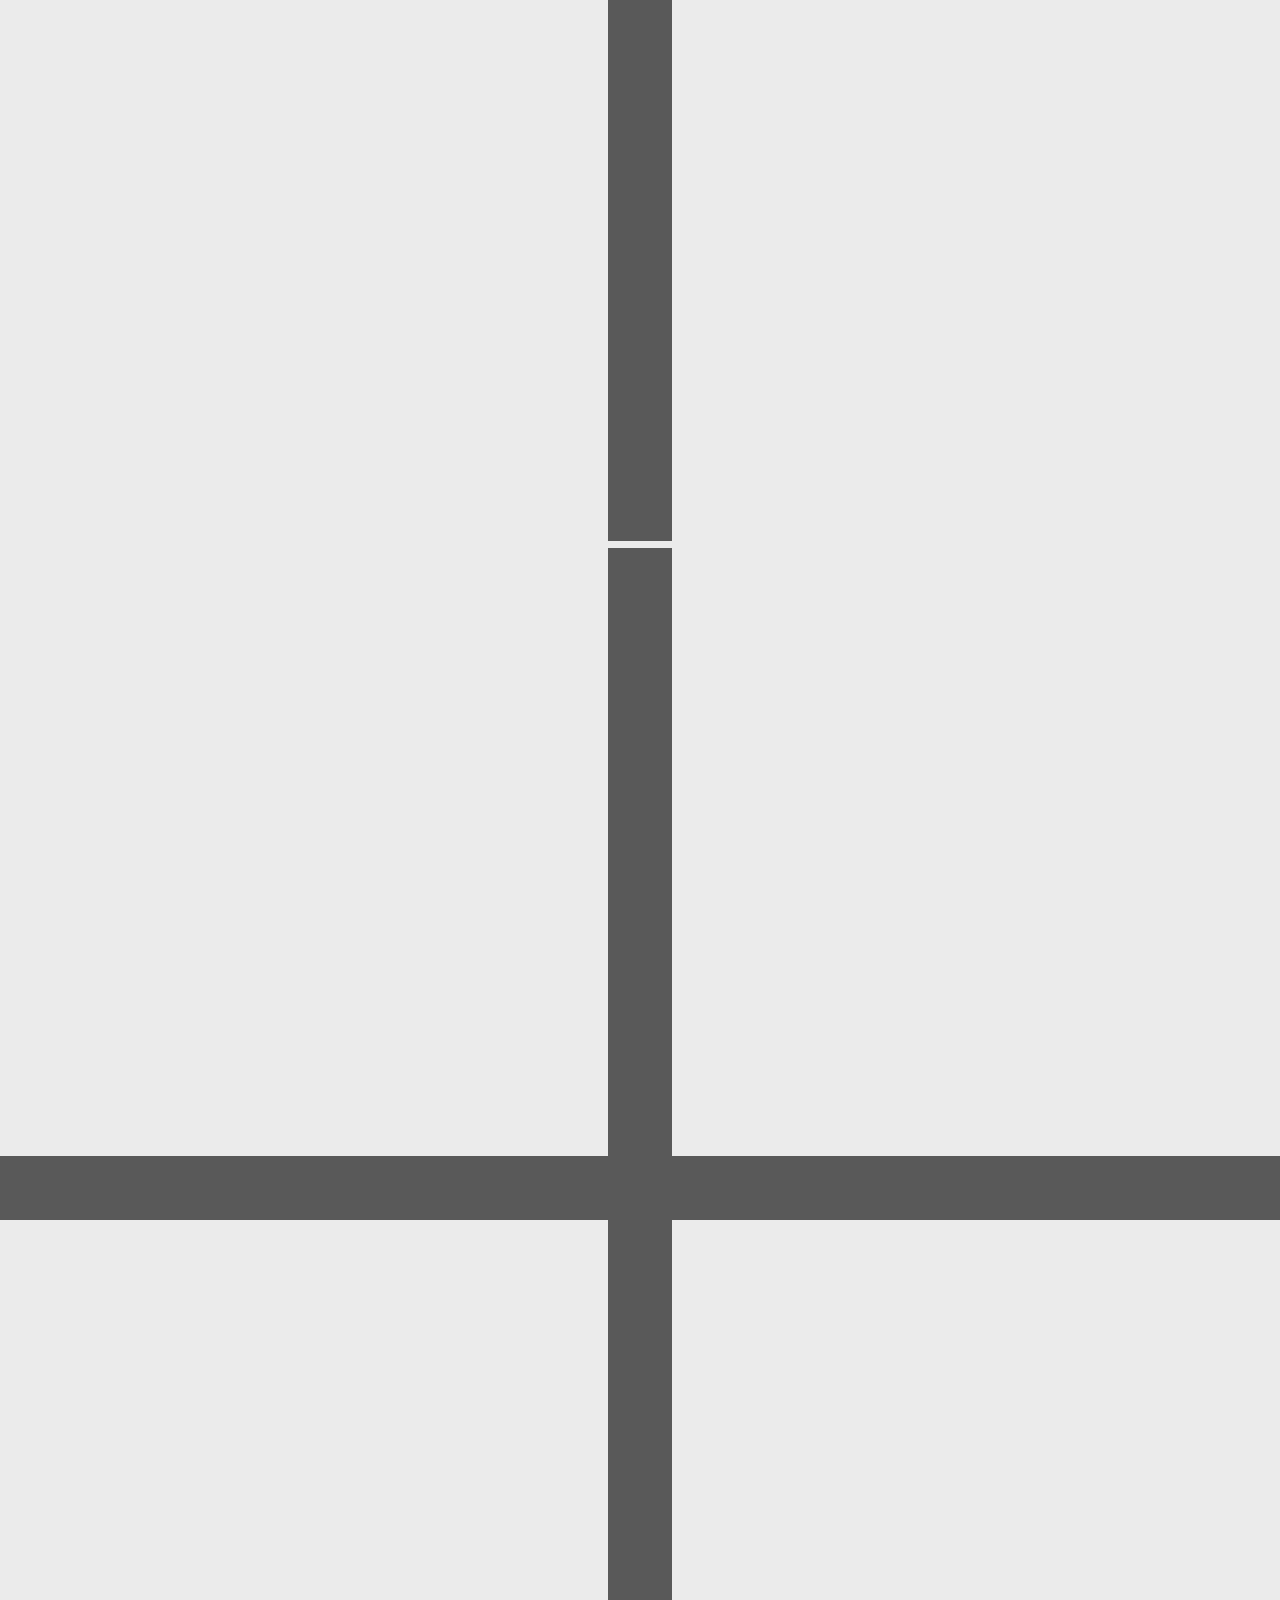
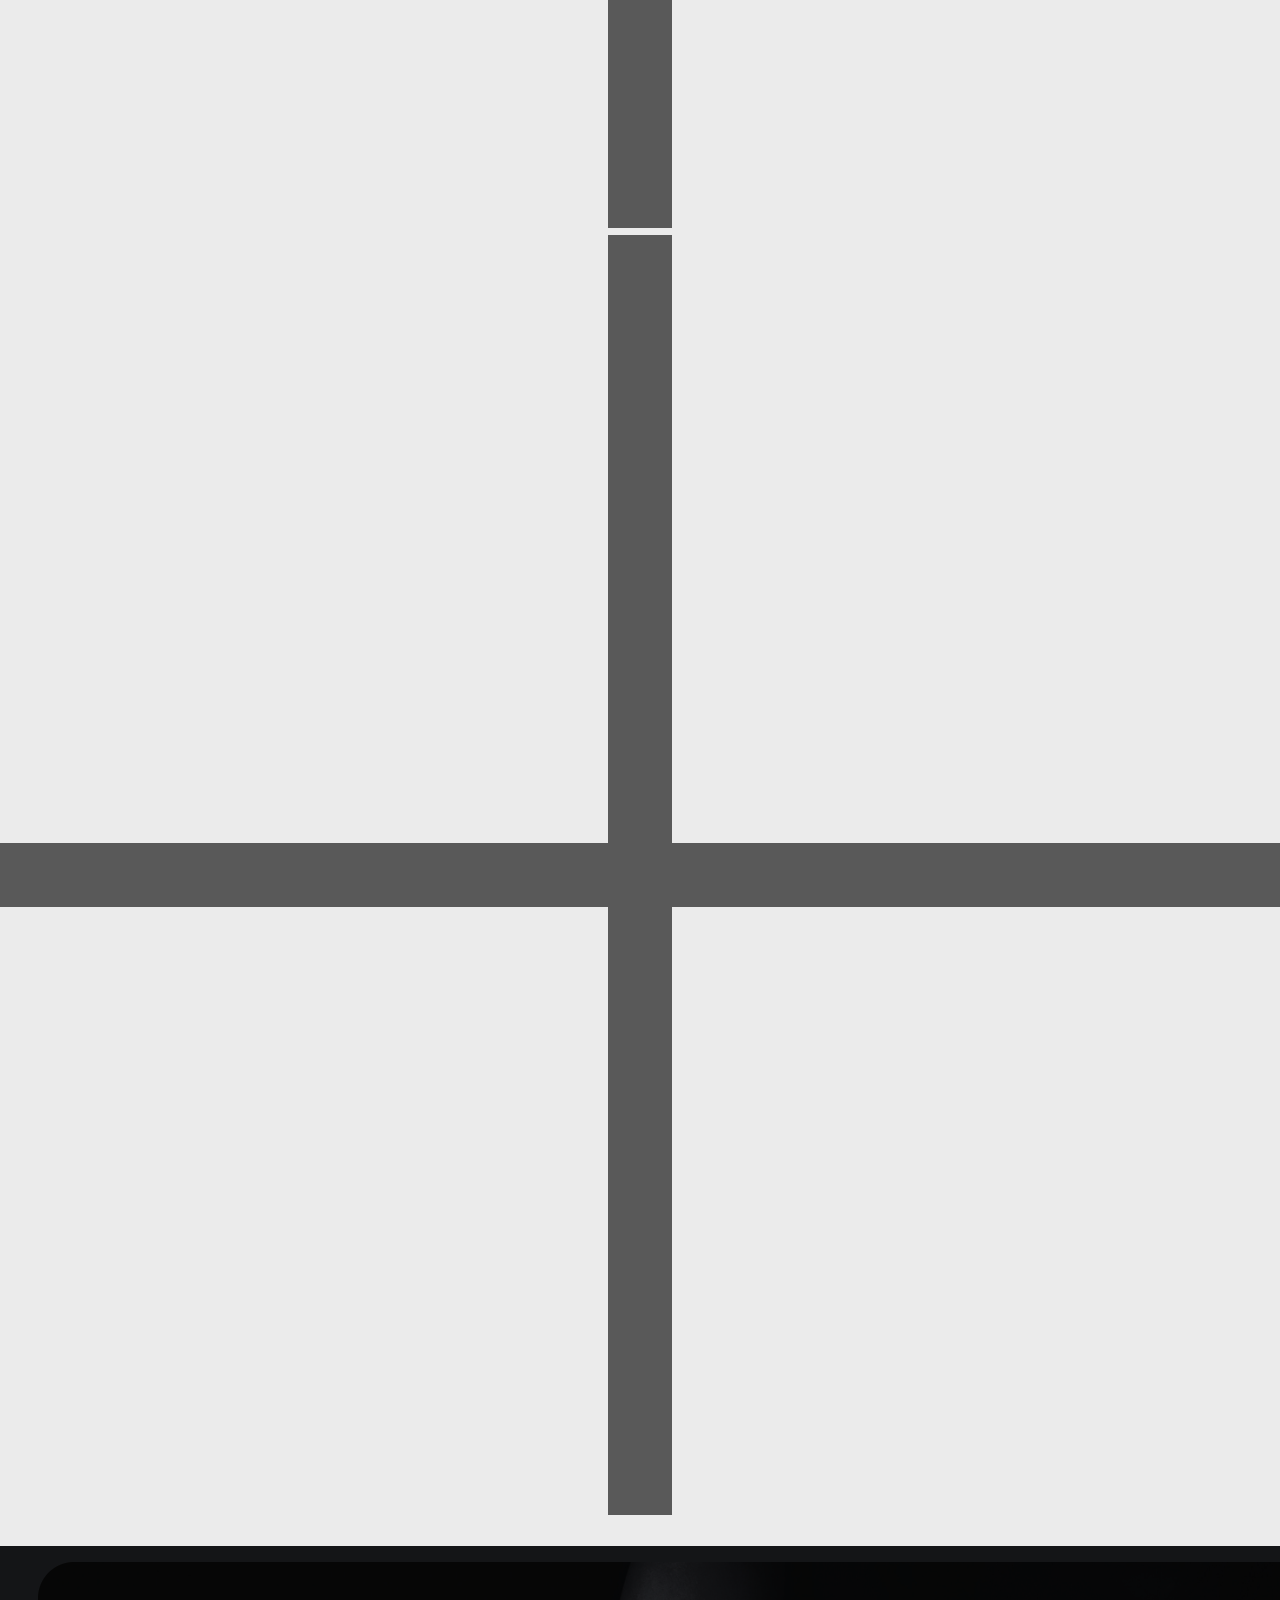
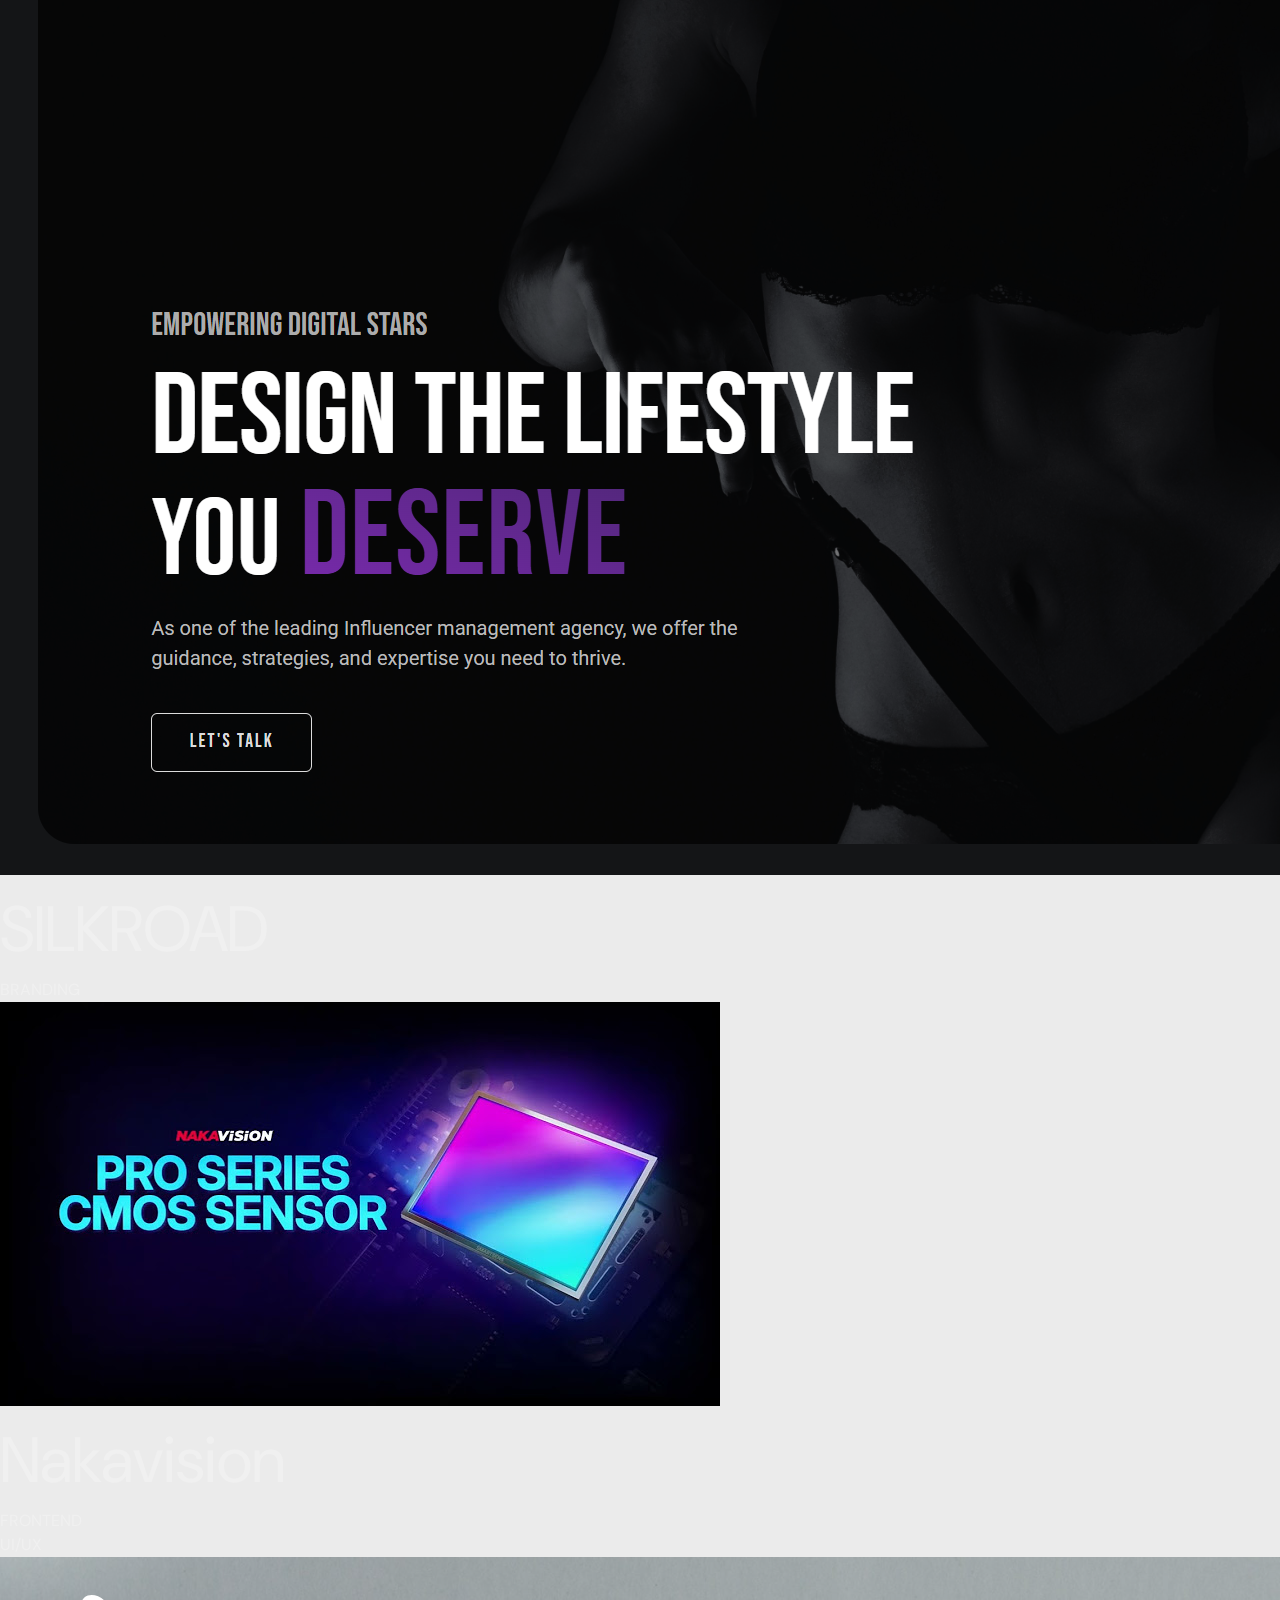
==== commit 56372abf: "full update" ====
--- a/cv.html
+++ b/cv.html
@@ -991,13 +991,12 @@
           </div>
           <div class="about-bio__card-skills">
             <span>★ Frontend (Senior)</span>
-            <span>★ Backend (Medior)</span>
+            <span>★ Backend (Senior)</span>
             <span>★ UI/UX</span>
-            <span>★ Meta & Google Ads</span>
             <span>★ AI & MCP</span>
-            <span>★ Brand Strategy</span>
+            <span>★ Algorithmic Trading / EA Dev.</span>
             <span>★ Automation</span>
-            <span>★ Management</span>
+            <span>★ Quant Research</span>
           </div>
         </div>
         <div class="about-bio__card-footer">
@@ -1020,9 +1019,8 @@
           <div class="about-exp__card">
             <span class="about-exp__period">2025 — present</span>
             <h3>Developer & Entrepreneur</h3>
-            <span class="about-exp__company">Entrepreneurship</span>
-<p>High-level full-stack development and automation, Awwwards-category UI/UX design, and quantitative algorithm development for active stock market trading (day trading).</p>
-          </div>
+            <span class="about-exp__company">Sole Proprietorship</span>
+<p>High-level full-stack development and automation, Awwwards-category UI/UX design, and quantitative algorithm development for active day trading.</p></div>
         </div>
       </div>
 
@@ -1031,10 +1029,10 @@
         <div class="about-exp__dot-col"><span class="about-exp__dot"></span></div>
         <div class="about-exp__card-col">
           <div class="about-exp__card">
-<span class="about-exp__period">2024 — 2025</span>
-            <h3>Developer</h3>
+            <span class="about-exp__period">2024 — 2025 </span>
+            <h3>AI Trainer & Developer</h3>
             <span class="about-exp__company">BossTech AI Solutions Kft</span>
-            <p>Development of AI-powered chatbots, MCP servers, data processing and process optimization tools, as well as AI integrations for various business systems.</p>
+            <p>Development of AI-based chatbots, MCP servers, data processing and workflow optimization tools, as well as implementing AI integrations for various business systems.</p>
           </div>
         </div>
       </div>
@@ -1044,10 +1042,10 @@
         <div class="about-exp__dot-col"><span class="about-exp__dot"></span></div>
         <div class="about-exp__card-col">
           <div class="about-exp__card">
-<span class="about-exp__period">2022 – 2024</span>
+            <span class="about-exp__period">2022 – 2024</span>
             <h3>Manager & Traffic Manager</h3>
             <span class="about-exp__company">SilkRoad Models LLC.</span>
-            <p>Coordinating a 30+ person team, planning and executing social media strategy, campaign management, and leading 7+ international influencer projects.</p>
+            <p>My responsibilities included coordinating a team of over 30 people, planning and executing social media strategies, campaign management, and directing 7+ international influencer projects.</p>
           </div>
         </div>
       </div>
@@ -1060,16 +1058,13 @@
             <span class="about-exp__period">2021 — 2022</span>
             <h3>Risk Management Intern</h3>
             <span class="about-exp__company">Raiffeisen Bank Zrt</span>
-            <p>Interpreting financial reports, risk assessment and database management. First serious corporate environment experience, which laid the foundation for my precise, data-driven thinking.</p>
+            <p>Interpreting financial reports, risk assessment, and database management. My first experience in a corporate environment, laying the foundations for my precise, data-driven mindset.</p>
           </div>
         </div>
       </div>
     </section>
 
-  </div><!-- /about-section -->
-
-  <!-- ===================== EMBED (Skills/Services/Work) ===================== -->
-  <div id="embed-section">
+  </div><div id="embed-section">
     <div class="page-wrapper">
       <div class="global-styles"></div>
       <main class="main-wrapper">
@@ -1094,9 +1089,8 @@
             </div>
             <div class="sticky-navigation-side-services">
               <div data-wrap="service" class="side-link-wrap"><a data-link="service" href="#" class="side-link-text">development</a><div data-service="film" class="side-link-corners-wrap"><div class="link-corners"><div class="tl"></div><div class="tr"></div></div><div class="link-corners"><div class="bl"></div><div class="br"></div></div></div></div>
-              <div data-wrap="service" class="side-link-wrap"><a data-link="service" href="#" class="side-link-text">marketing</a><div data-service="photo" class="side-link-corners-wrap"><div class="link-corners"><div class="tl"></div><div class="tr"></div></div><div class="link-corners"><div class="bl"></div><div class="br"></div></div></div></div>
+              <div data-wrap="service" class="side-link-wrap"><a data-link="service" href="#" class="side-link-text">algo-trading</a><div data-service="photo" class="side-link-corners-wrap"><div class="link-corners"><div class="tl"></div><div class="tr"></div></div><div class="link-corners"><div class="bl"></div><div class="br"></div></div></div></div>
               <div data-wrap="service" class="side-link-wrap"><a data-link="service" href="#" class="side-link-text">AI</a><div data-service="cgi" class="side-link-corners-wrap"><div class="link-corners"><div class="tl"></div><div class="tr"></div></div><div class="link-corners"><div class="bl"></div><div class="br"></div></div></div></div>
-              <div data-wrap="service" class="side-link-wrap"><a data-link="service" href="#" class="side-link-text">branding</a><div data-service="production" class="side-link-corners-wrap"><div class="link-corners"><div class="tl"></div><div class="tr"></div></div><div class="link-corners"><div class="bl"></div><div class="br"></div></div></div></div>
             </div>
           </div>
         </div>
@@ -1112,7 +1106,7 @@
                   <div id="w-node-_450eeaf8-3d5d-1d64-792d-f798ad177895-d5cfaf70" class="about-description-wrap">
                     <div class="custom-about-block">
                       <span class="custom-about-label">services &amp; skills</span>
-                      <p class="custom-about-q">So then<br/><em>what do I do?</em></p>
+                      <p class="custom-about-q">So then,<br/><em>what do I do?</em></p>
                       <div class="custom-about-rule"></div>
                     </div>
                   </div>
@@ -1133,24 +1127,34 @@
                     <div class="services-description-wrap">
                       <div class="services-description-line-wrap"><div class="description-line"></div></div>
                       <div class="services-description-text-wrap">
-                        <div class="description-text-wrap"><p ts-text-lines-up-once="" class="services-decription-text">Code is not a goal; it's a tool.<br/>I create visually striking websites and digital experiences, built with modern technologies, powered by stable, scalable systems.<br/><br/><strong>Fast, clear, and functional.</strong></p></div>
-                        <div class="services-tag-wrap"><div class="services-tag"><div class="tag-line"></div><p class="tag-text">Frontend (Senior)</p></div><div class="services-tag"><div class="tag-line"></div><p class="tag-text">Backend (Medior)</p></div><div class="services-tag"><div class="tag-line"></div><p class="tag-text">UI/UX (Senior)</p></div></div>
+                        <div class="description-text-wrap"><p ts-text-lines-up-once="" class="services-decription-text">Code is not the goal; it's a tool.<br/>I build visually stunning websites and digital experiences built on modern technologies, backed by stable and scalable systems.<br/><br/><strong>Fast, clear, and functional.</strong></p></div>
+                        <div class="services-tag-wrap"><div class="services-tag"><div class="tag-line"></div><p class="tag-text">Frontend (Senior)</p></div><div class="services-tag"><div class="tag-line"></div><p class="tag-text">Backend (Senior)</p></div><div class="services-tag"><div class="tag-line"></div><p class="tag-text">UI/UX (Senior)</p></div></div>
                       </div>
                     </div>
                   </div>
                 </div>
                 <div data-index="2" data-service="photo" class="services-content-card is-second">
-                  <div class="services-content-text-wrap">
-                    <div class="services-headline-wrap"><h2 class="services-big-heading is-photo">MARKETING</h2></div>
-                    <div class="services-description-wrap">
-                      <div class="services-description-line-wrap"><div class="description-line is-manual"></div></div>
-                      <div class="services-description-text-wrap">
-                        <div class="description-text-wrap"><p ts-text-lines-up-once="" class="services-decription-text">Not just ads; content.<br/>Data tells you the "how".<br/>But the "why"? You need to know that yourself.<br/><br/><strong>I bring both.</strong></p></div>
-                        <div class="services-tag-wrap"><div class="services-tag"><div class="tag-line"></div><p class="tag-text">GOOGLE</p></div><div class="services-tag"><div class="tag-line"></div><p class="tag-text">META</p></div><div class="services-tag"><div class="tag-line"></div><p class="tag-text">TikTok</p></div></div>
-                      </div>
-                    </div>
-                  </div>
-                </div>
+  <div class="services-content-text-wrap">
+    <div class="services-headline-wrap"><h2 class="services-big-heading is-photo">ALGO TRADING</h2></div>
+    <div class="services-description-wrap">
+      <div class="services-description-line-wrap"><div class="description-line is-manual"></div></div>
+      <div class="services-description-text-wrap">
+        <div class="description-text-wrap">
+          <p ts-text-lines-up-once="" class="services-decription-text">
+            The market is just a massive database.<br/>
+            I develop fully automated trading systems built on quantitative research and mathematical models.<br/><br/>
+            <strong>Where emotions and gut feelings are replaced with clean code and backtested statistics.</strong>
+          </p>
+        </div>
+        <div class="services-tag-wrap">
+          <div class="services-tag"><div class="tag-line"></div><p class="tag-text">QUANT RESEARCH</p></div>
+          <div class="services-tag"><div class="tag-line"></div><p class="tag-text">MQL4 / MQL5</p></div>
+          <div class="services-tag"><div class="tag-line"></div><p class="tag-text">ALGORITHMS</p></div>
+        </div>
+      </div>
+    </div>
+  </div>
+</div>
                 <div data-index="3" data-service="cgi" class="services-content-card is-third">
                   <div class="services-content-text-wrap">
                     <div class="services-headline-wrap"><h2 class="services-big-heading is-cgi">AUTOMATION</h2></div>
@@ -1158,23 +1162,8 @@
                     <div class="services-description-wrap">
                       <div class="services-description-line-wrap"><div class="description-line is-manual"></div></div>
                       <div class="services-description-text-wrap">
-                        <div class="description-text-wrap"><p ts-text-lines-up-once="" class="services-decription-text">AI is not just a buzzword; it's a work tool.<br/>Prompt engineering, chatbot architecture, workflow automation.<br/><br/><strong>More output, less repetition.</strong></p></div>
-                        <div class="services-tag-wrap"><div class="services-tag"><div class="tag-line"></div><p class="tag-text">PROMPTING</p></div><div class="services-tag"><div class="tag-line"></div><p class="tag-text">CHATBOTS</p></div><div class="services-tag"><div class="tag-line"></div><p class="tag-text">Algo</p></div></div>
-                      </div>
-                    </div>
-                  </div>
-                </div>
-                <div data-index="4" data-service="production" class="services-content-card is-fourth">
-                  <div class="services-content-text-wrap">
-                    <div class="services-headline-production-wrap">
-                      <div class="services-headline-wrap"><h2 class="services-big-heading is-prod">BRAND</h2></div>
-                      <div class="services-headline-wrap has-gap"><h2 class="services-big-heading is-prod">& MANAGEMENT</h2></div>
-                    </div>
-                    <div class="services-description-wrap">
-                      <div class="services-description-line-wrap"><div class="description-line is-manual"></div></div>
-                      <div class="services-description-text-wrap">
-<p ts-text-lines-up-once="" class="services-decription-text">Visual identity, production, strategy, digital presence.<br/><br/>I know how a brand is born from nothing.<br/><br/><strong>From zero to a market-ready brand.</strong></p>
-                        <div class="services-tag-wrap"><div class="services-tag"><div class="tag-line"></div><p class="tag-text">Growth</p></div><div class="services-tag"><div class="tag-line"></div><p class="tag-text">Strategy</p></div><div class="services-tag"><div class="tag-line"></div><p class="tag-text">Management</p></div></div>
+                        <div class="description-text-wrap"><p ts-text-lines-up-once="" class="services-decription-text">AI is not just a buzzword; it's a working tool.<br/>Prompt engineering, chatbot architecture, workflow automation.<br/><br/><strong>More output, less repetition.</strong></p></div>
+                        <div class="services-tag-wrap"><div class="services-tag"><div class="tag-line"></div><p class="tag-text">PROMPTING</p></div><div class="services-tag"><div class="tag-line"></div><p class="tag-text">CHATBOTS</p></div><div class="services-tag"><div class="tag-line"></div><p class="tag-text">Algorithms</p></div></div>
                       </div>
                     </div>
                   </div>
@@ -1204,7 +1193,7 @@
                   <div data-order="4" role="listitem" class="work-content-item w-dyn-item"><a href="https://bellerzoltanezra.hu" target="_blank" class="work-content-item-wrap w-inline-block"><div class="work-content-item-card-wrap"><div class="work-content-content"><div class="work-content-image"><img src="portfolio.png" alt="Bellér Zoltán Ezra Portfolio" sizes="100vw" class="full-image"/></div><div class="work-content-title"><div class="cards-headline">my portfolio</div></div></div><div class="work-content-services"><div class="work-content-single-service"><div class="work-content-service-line is-hp-card"></div><div class="work-content-service-text is-hp-card"><div>FRONTEND</div></div></div><div class="work-content-single-service"><div class="work-content-service-line is-hp-card"></div><div class="work-content-service-text is-hp-card"><div>UI/UX</div></div></div></div></div><div class="glitch-layer"></div></a></div>
                   <div data-order="5" role="listitem" class="work-content-item w-dyn-item"><a href="https://millions-agency.com" target="_blank" class="work-content-item-wrap w-inline-block"><div class="work-content-item-card-wrap"><div class="work-content-content"><div class="work-content-image"><img src="millions.png" alt="Millions Agency" class="full-image"/></div><div class="work-content-title"><div class="cards-headline">Millions Agency</div></div></div><div class="work-content-services"><div class="work-content-single-service"><div class="work-content-service-line is-hp-card"></div><div class="work-content-service-text is-hp-card"><div>MARKETING</div></div></div><div class="work-content-single-service"><div class="work-content-service-line is-hp-card"></div><div class="work-content-service-text is-hp-card"><div>MANAGEMENT</div></div></div></div></div><div class="glitch-layer"></div></a></div>
                   <div data-order="6" role="listitem" class="work-content-item w-dyn-item"><a href="https://linkfluencer.io" target="_blank" class="work-content-item-wrap w-inline-block"><div class="work-content-item-card-wrap"><div class="work-content-content"><div class="work-content-image"><img src="linkfluencer.png" alt="Linkfluencer" sizes="100vw" class="full-image"/></div><div class="work-content-title"><div class="cards-headline">Linkfluencer</div></div></div><div class="work-content-services"><div class="work-content-single-service"><div class="work-content-service-line is-hp-card"></div><div class="work-content-service-text is-hp-card"><div>MARKETING</div></div></div><div class="work-content-single-service"><div class="work-content-service-line is-hp-card"></div><div class="work-content-service-text is-hp-card"><div>FRONTEND</div></div></div></div></div><div class="glitch-layer"></div></a></div>
-                  <div data-order="7" role="listitem" class="work-content-item w-dyn-item"><a href="#contact" class="work-content-item-wrap w-inline-block"><div class="work-content-item-card-wrap"><div class="work-content-content"><div class="work-content-image"><img src="you.jpg" alt="Your project" sizes="100vw" class="full-image"/></div><div class="work-content-title"><div class="cards-headline">Your project here :)</div></div></div><div class="work-content-services"><div class="work-content-single-service"><div class="work-content-service-line is-hp-card"></div><div class="work-content-service-text is-hp-card"><div>Whatever you need.</div></div></div></div></div><div class="glitch-layer"></div></a></div>
+                  <div data-order="7" role="listitem" class="work-content-item w-dyn-item"><a href="#contact" class="work-content-item-wrap w-inline-block"><div class="work-content-item-card-wrap"><div class="work-content-content"><div class="work-content-image"><img src="you.jpg" alt="Your project" sizes="100vw" class="full-image"/></div><div class="work-content-title"><div class="cards-headline">Your project goes here :)</div></div></div><div class="work-content-services"><div class="work-content-single-service"><div class="work-content-service-line is-hp-card"></div><div class="work-content-service-text is-hp-card"><div>Whatever you wish for.</div></div></div></div></div><div class="glitch-layer"></div></a></div>
                 </div>
               </div>
             </div>
@@ -1215,10 +1204,10 @@
               <div class="clients-sticky-wrapper">
                 <div class="clients-content-wrap">
                   <div data-gap-991="0.75rem" data-speed="0.8" data-gap-default="4rem" class="splide"><div class="splide__track"><div class="splide__list"><div class="splide__slide"><div class="splide-text">PYTHON</div></div><div class="splide__slide"><div class="splide-text is-bold">CSS</div></div><div class="splide__slide"><div class="splide-text">REACT</div></div><div class="splide__slide"><div class="splide-text is-bold">NODE</div></div></div></div></div>
-                  <div data-gap-991="0.75rem" data-speed="-0.8" data-gap-default="4rem" class="splide"><div data-overflow="" class="splide__track"><div class="splide__list"><div class="splide__slide"><div class="splide-text is-bold">JAVASCRIPT</div></div><div class="splide__slide"><div class="splide-text">META ADS | CREATIVE</div></div><div class="splide__slide"><div class="splide-text is-bold">TYPESCRIPT</div></div><div class="splide__slide"><div class="splide-text">DESIGN</div></div></div></div></div>
-                  <div data-gap-991="0.75rem" data-speed="0.8" data-gap-default="4rem" class="splide"><div class="splide__track"><div class="splide__list"><div class="splide__slide"><div class="splide-text">MODEL CONTEXT PROTOCOL</div></div><div class="splide__slide"><div class="splide-text is-bold">TIKTOK ADS | CREATIVE</div></div><div class="splide__slide"><div class="splide-text">SEO</div></div><div class="splide__slide"><div class="splide-text is-bold">PHOTOSHOP</div></div></div></div></div>
-                  <div data-gap-991="0.75rem" data-speed="-0.8" data-gap-default="4rem" class="splide"><div class="splide__track"><div class="splide__list"><div class="splide__slide"><div class="splide-text">AI PROMPTS</div></div><div class="splide__slide"><div class="splide-text is-bold">GOOGLE ADS</div></div><div class="splide__slide"><div class="splide-text">CAPCUT</div></div><div class="splide__slide"><div class="splide-text is-bold">CANVA</div></div></div></div></div>
-                  <div data-gap-991="0.75rem" data-speed="0.8" data-gap-default="4rem" class="splide"><div class="splide__track"><div class="splide__list"><div class="splide__slide"><div class="splide-text">AUTOMATION</div></div><div class="splide__slide"><div class="splide-text is-bold">GOOGLE ANALYTICS</div></div><div class="splide__slide"><div class="splide-text">MANAGEMENT</div></div><div class="splide__slide"><div class="splide-text is-bold">GIT</div></div></div></div></div>
+                  <div data-gap-991="0.75rem" data-speed="-0.8" data-gap-default="4rem" class="splide"><div data-overflow="" class="splide__track"><div class="splide__list"><div class="splide__slide"><div class="splide-text is-bold">JAVASCRIPT</div></div><div class="splide__slide"><div class="splide-text">PANDAS</div></div><div class="splide__slide"><div class="splide-text is-bold">TYPESCRIPT</div></div><div class="splide__slide"><div class="splide-text">DESIGN</div></div></div></div></div>
+                  <div data-gap-991="0.75rem" data-speed="0.8" data-gap-default="4rem" class="splide"><div class="splide__track"><div class="splide__list"><div class="splide__slide"><div class="splide-text">MODEL CONTEXT PROTOCOL</div></div><div class="splide__slide"><div class="splide-text is-bold">MQL5</div></div><div class="splide__slide"><div class="splide-text">SEO</div></div><div class="splide__slide"><div class="splide-text is-bold">AI AGENTS</div></div></div></div></div>
+                  <div data-gap-991="0.75rem" data-speed="-0.8" data-gap-default="4rem" class="splide"><div class="splide__track"><div class="splide__list"><div class="splide__slide"><div class="splide-text">AI PROMPTS</div></div><div class="splide__slide"><div class="splide-text is-bold">PINE SCRIPT</div></div><div class="splide__slide"><div class="splide-text">XGBOOST</div></div><div class="splide__slide"><div class="splide-text is-bold">UI/UX</div></div></div></div></div>
+                  <div data-gap-991="0.75rem" data-speed="0.8" data-gap-default="4rem" class="splide"><div class="splide__track"><div class="splide__list"><div class="splide__slide"><div class="splide-text">AUTOMATION</div></div><div class="splide__slide"><div class="splide-text is-bold">EXPERT ADVISORS</div></div><div class="splide__slide"><div class="splide-text">MANAGEMENT</div></div><div class="splide__slide"><div class="splide-text is-bold">GIT</div></div></div></div></div>
                   <div class="blurred-section"></div>
                 </div>
               </div>
@@ -1230,7 +1219,6 @@
     </div>
   </div>
 
-  <!-- ===================== CONTACT SECTION ===================== -->
   <section class="contact-section" id="contact">
     <div class="contact-hero">
       <div class="contact-deco" id="contactDeco" aria-hidden="true">
@@ -1255,8 +1243,8 @@
           <canvas class="contact-card__light" id="contactLightCanvas" width="200" height="150" aria-hidden="true"></canvas>
           <div class="contact-card__body">
             <div class="contact-card__intro">
-              <p>Every collaboration starts with an idea. <br>If you're looking for a creative partner to help bring yours to life, feel free to reach out...</p>
-              <p><br>so it stops being just an idea :)</p>
+              <p>Every collaboration starts with an idea. <br> If you are looking for a creative partner to help bring yours to life, feel free to get in touch with me...</p>
+              <p><br> so it doesn't just remain an idea :)</p>
             </div>
             <div class="contact-card__links">
               <a href="https://www.facebook.com/zoltan.gonczi.12" target="_blank" rel="noopener" class="contact-card__link">
@@ -1265,9 +1253,11 @@
               </a>
               <button class="contact-card__link" id="emailCopyBtn">
                 <svg width="22" height="22" viewBox="0 0 24 24" fill="none"><rect x="2" y="4" width="20" height="16" rx="2" stroke="currentColor" stroke-width="1.5"/><path d="M2 7l10 7 10-7" stroke="currentColor" stroke-width="1.5" stroke-linecap="round"/></svg>
-                <span id="emailBtnTxt">bellerzoltanezra@gmail.com</span>
+                <span id="emailBtnTxt">hello@bellerzoltanezra.hu</span>
               </button>
             </div>
+            
+            
           </div>
           <div class="contact-card__footer">
             <span>© Bellér Zoltán Ezra 2026</span>
@@ -1575,8 +1565,8 @@
 
   /* ---- SCROLL PANELS ---- */
   const PANELS_DATA = [
-    { num:'02', segs:[ {t:'The meeting of precision ',em:false},{t:'and playfulness',em:true},{t:' — disciplined structure, charged with bold creative vision.',em:false} ] },
-    { num:'03', segs:[ {t:"I don't just create design.",em:false},{t:' I craft experiences.',em:true},{t:'\nWelcome to my world.',em:false} ] }  ];
+    { num:'02', segs:[ {t:'The meeting of precision ',em:false},{t:'and playfulness',em:true},{t:' - disciplined structure, charged with bold creative vision.',em:false} ] },
+    { num:'03', segs:[ {t:"I don't just create design.",em:false},{t:' \n I craft experiences.',em:true},{t:'\nWelcome to my world.',em:false} ] }  ];
   PANELS_DATA.forEach(p => { p.len=p.segs.reduce((a,s)=>a+s.t.length,0); });
   const panelChars=[0,0];
 function buildPanelHtml(segs,chars,cursor) { let rem=chars,html=''; for (const s of segs) { if(rem<=0)break; const chunk=s.t.slice(0,rem); rem-=chunk.length; const escaped=chunk.replace(/\n/g,'<br>'); html+=s.em?`<em>${escaped}</em>`:escaped; } if (cursor) html+='<span class="type-blink"></span>'; return html; }
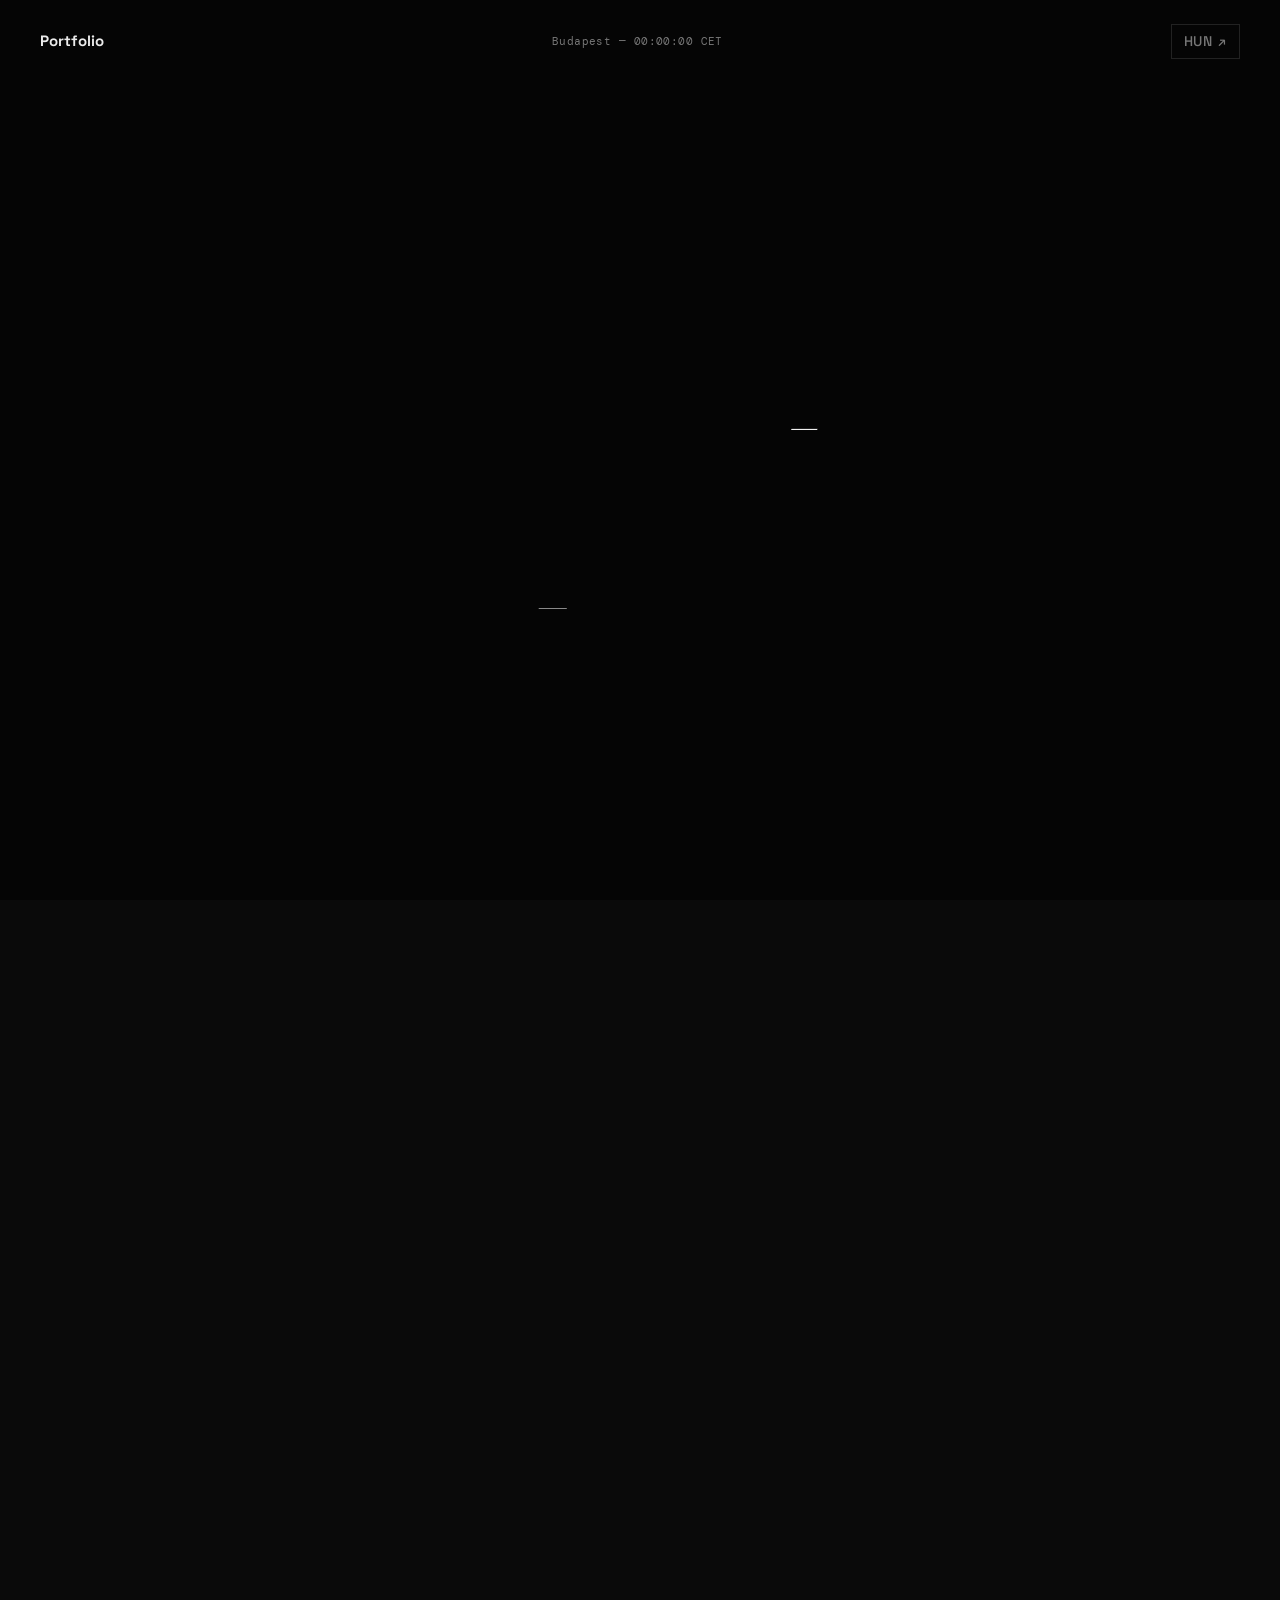
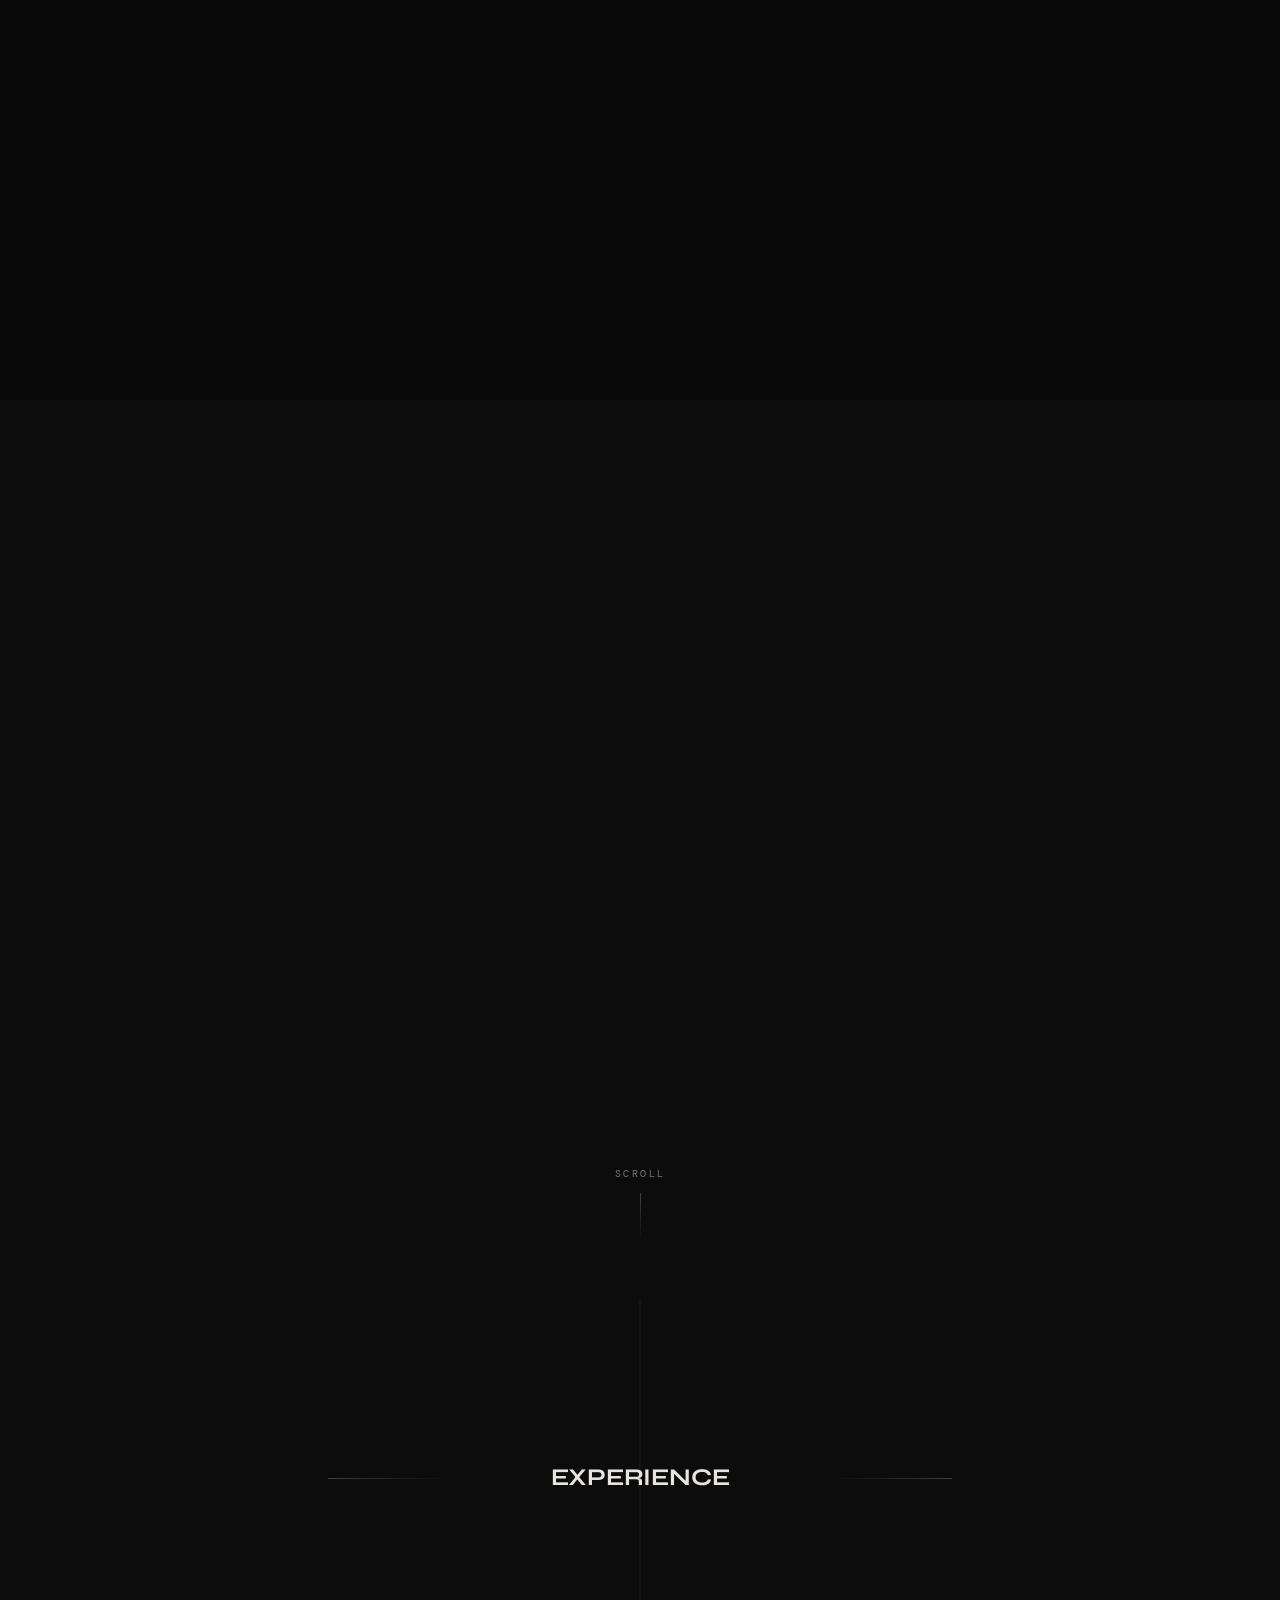
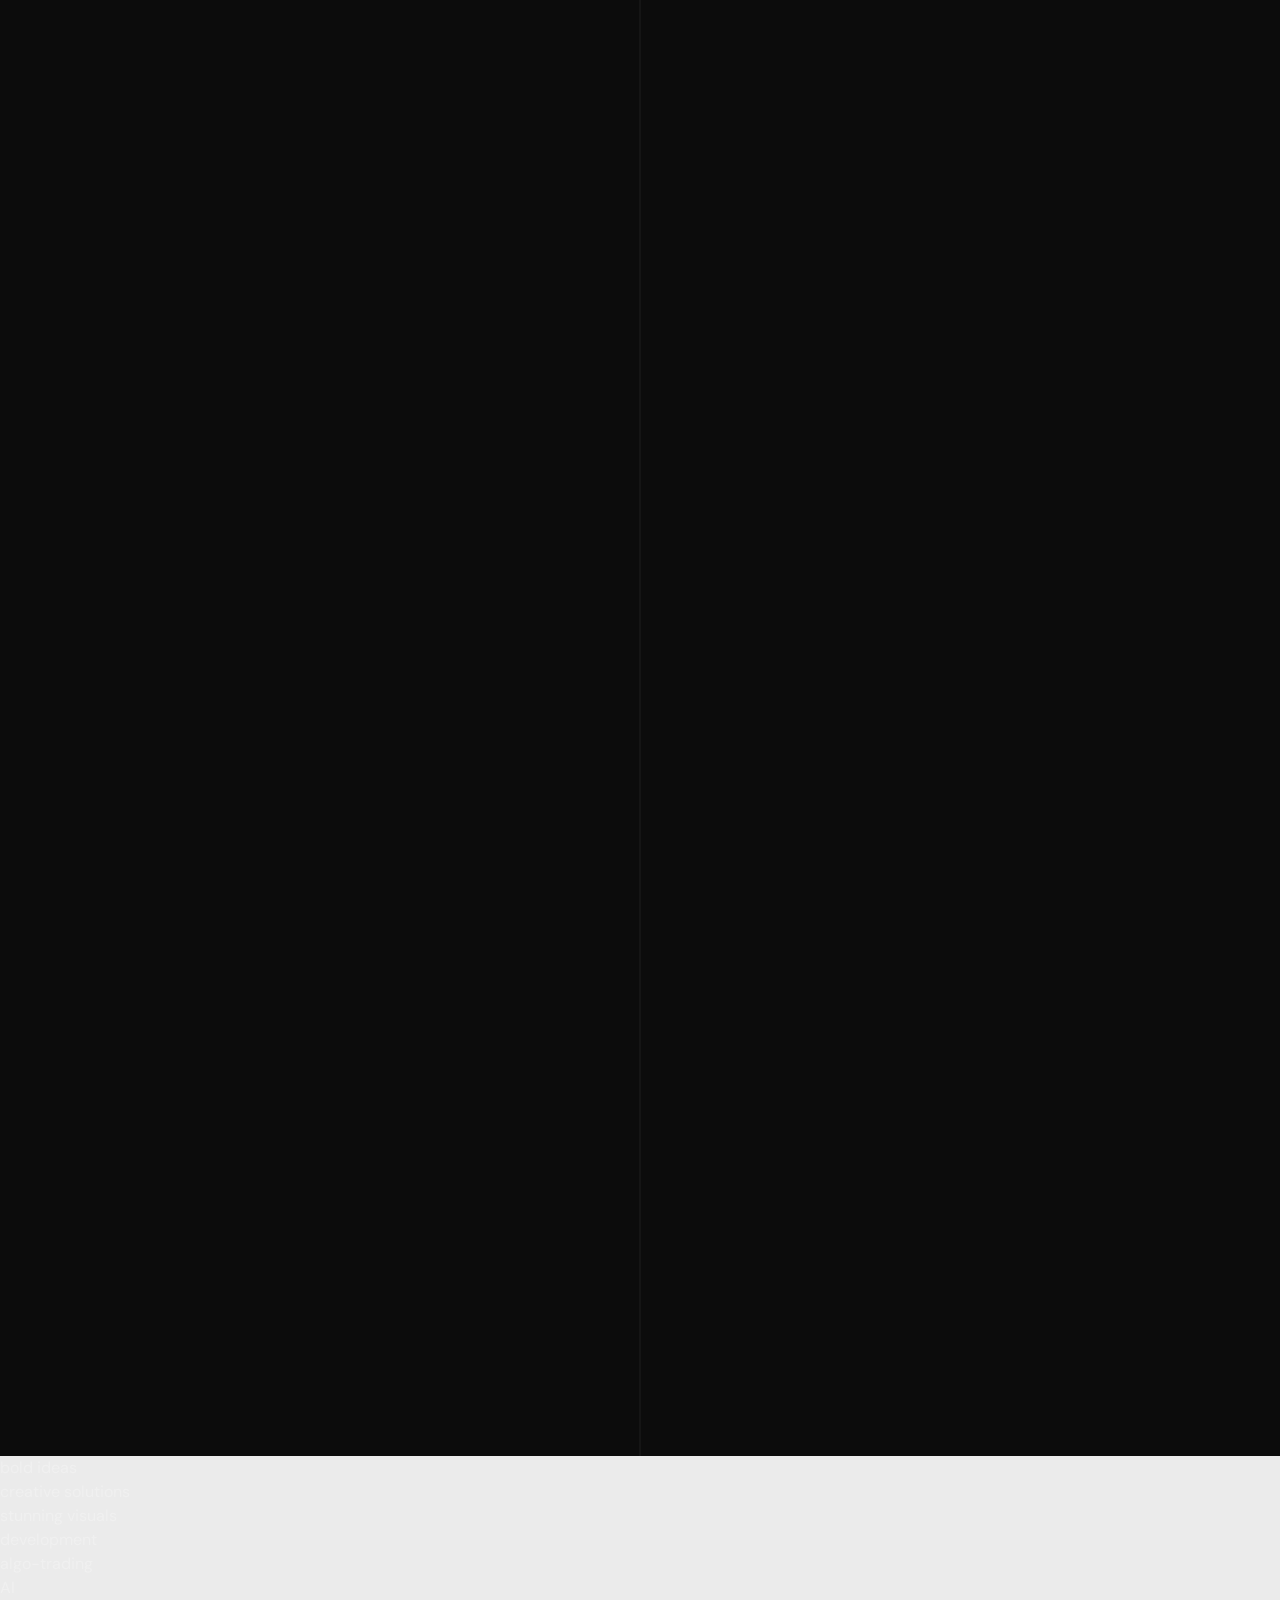
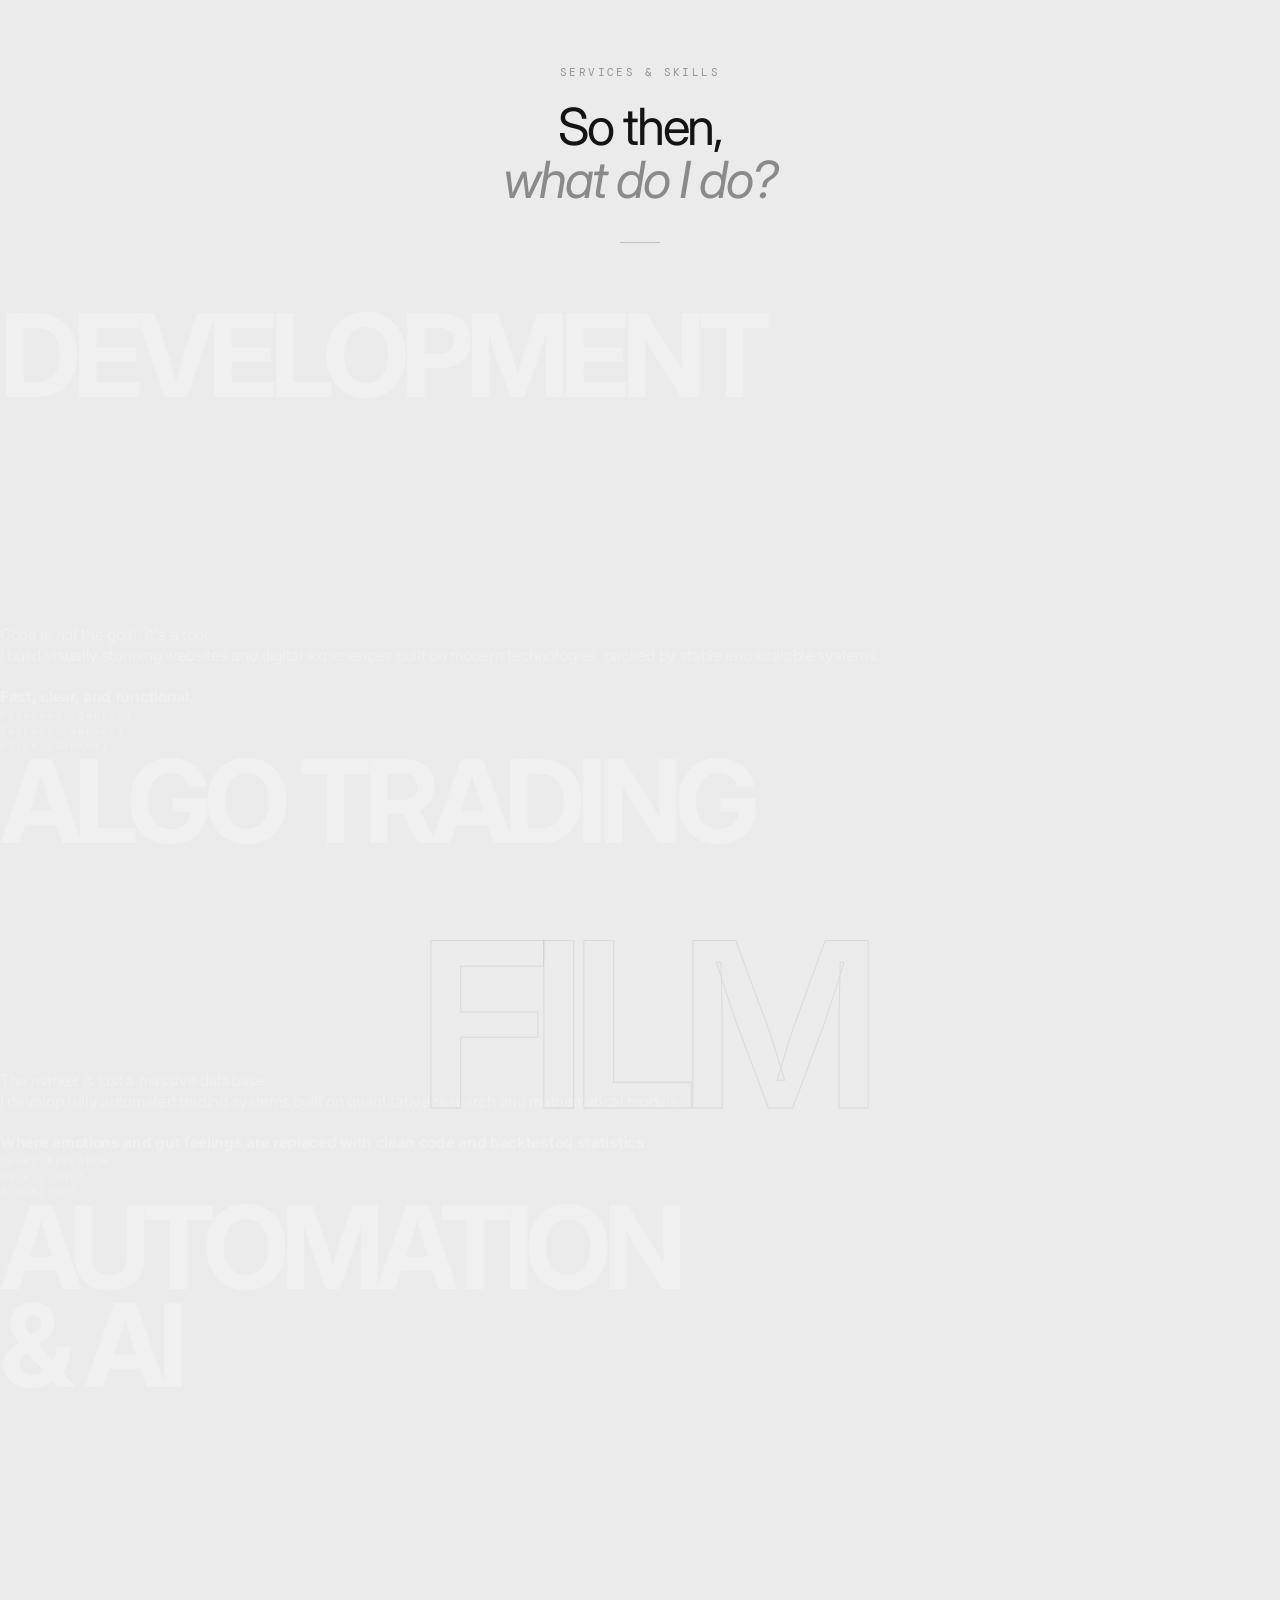
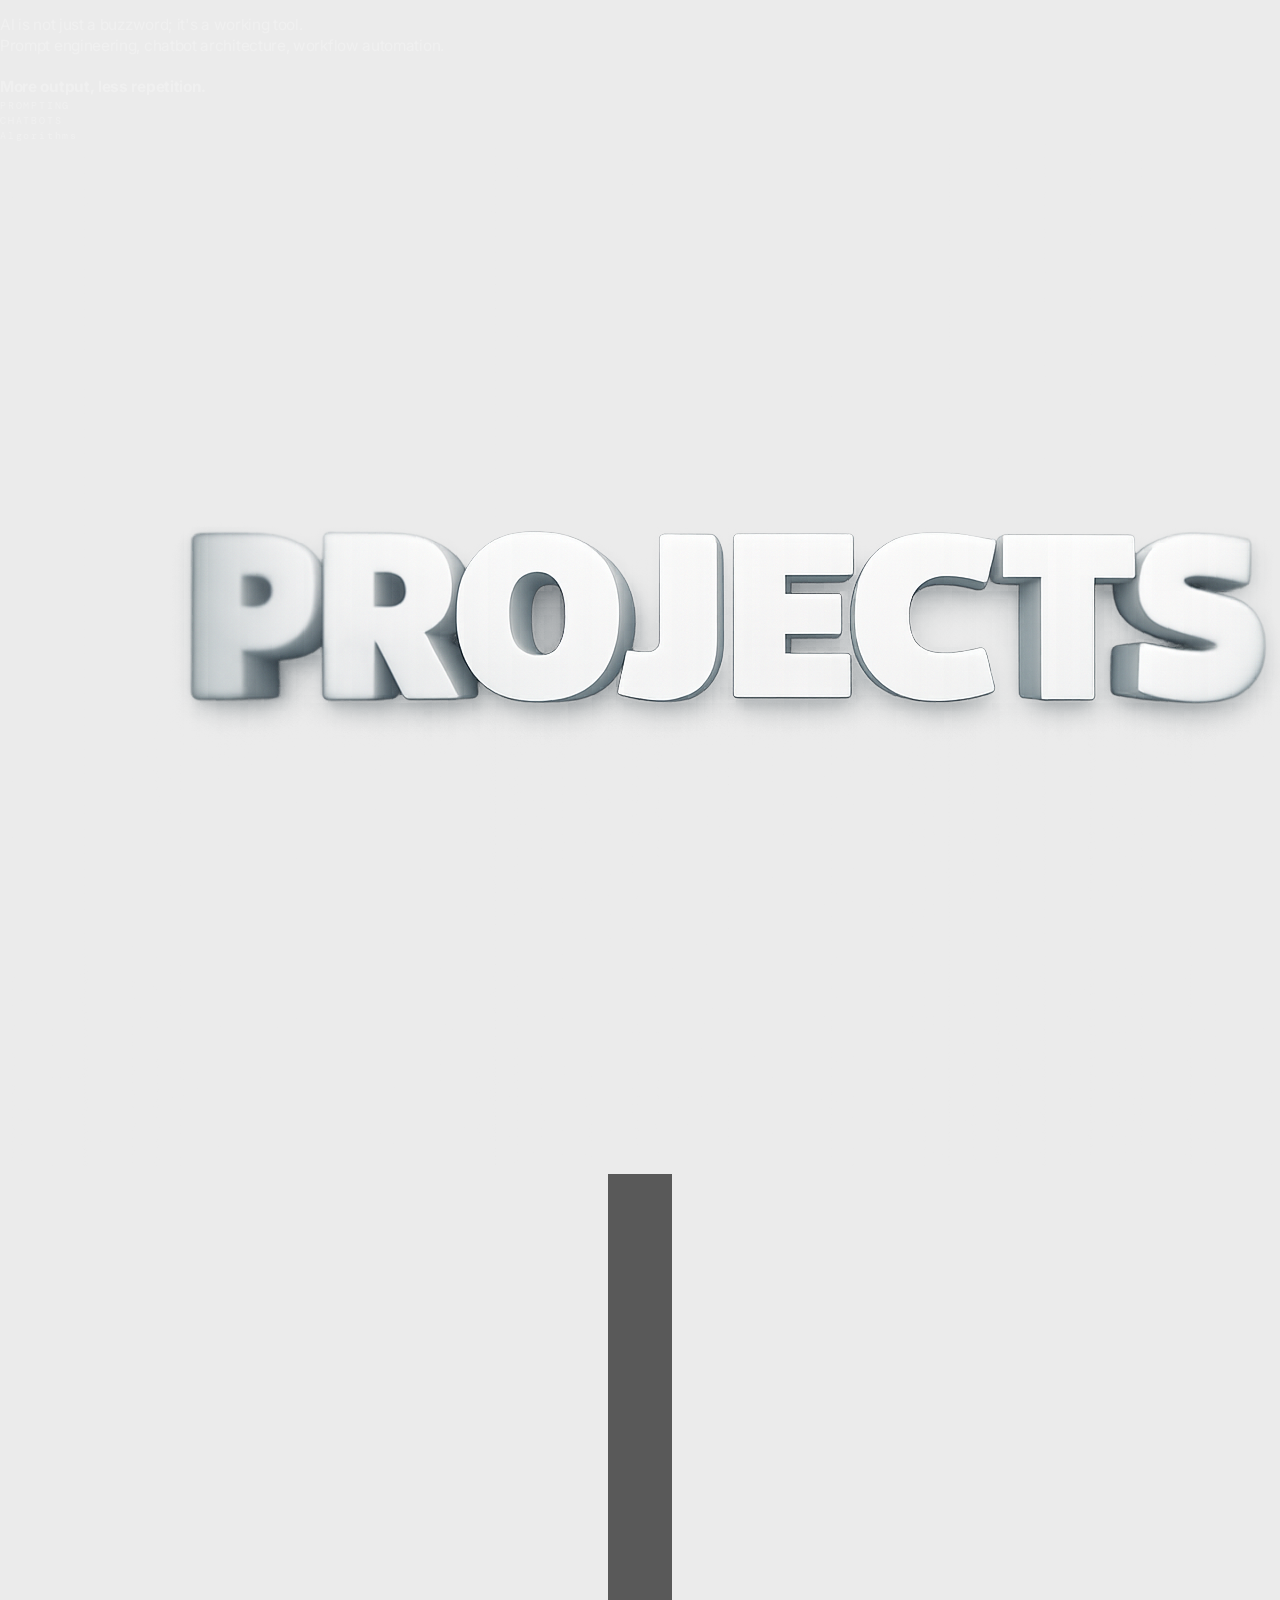
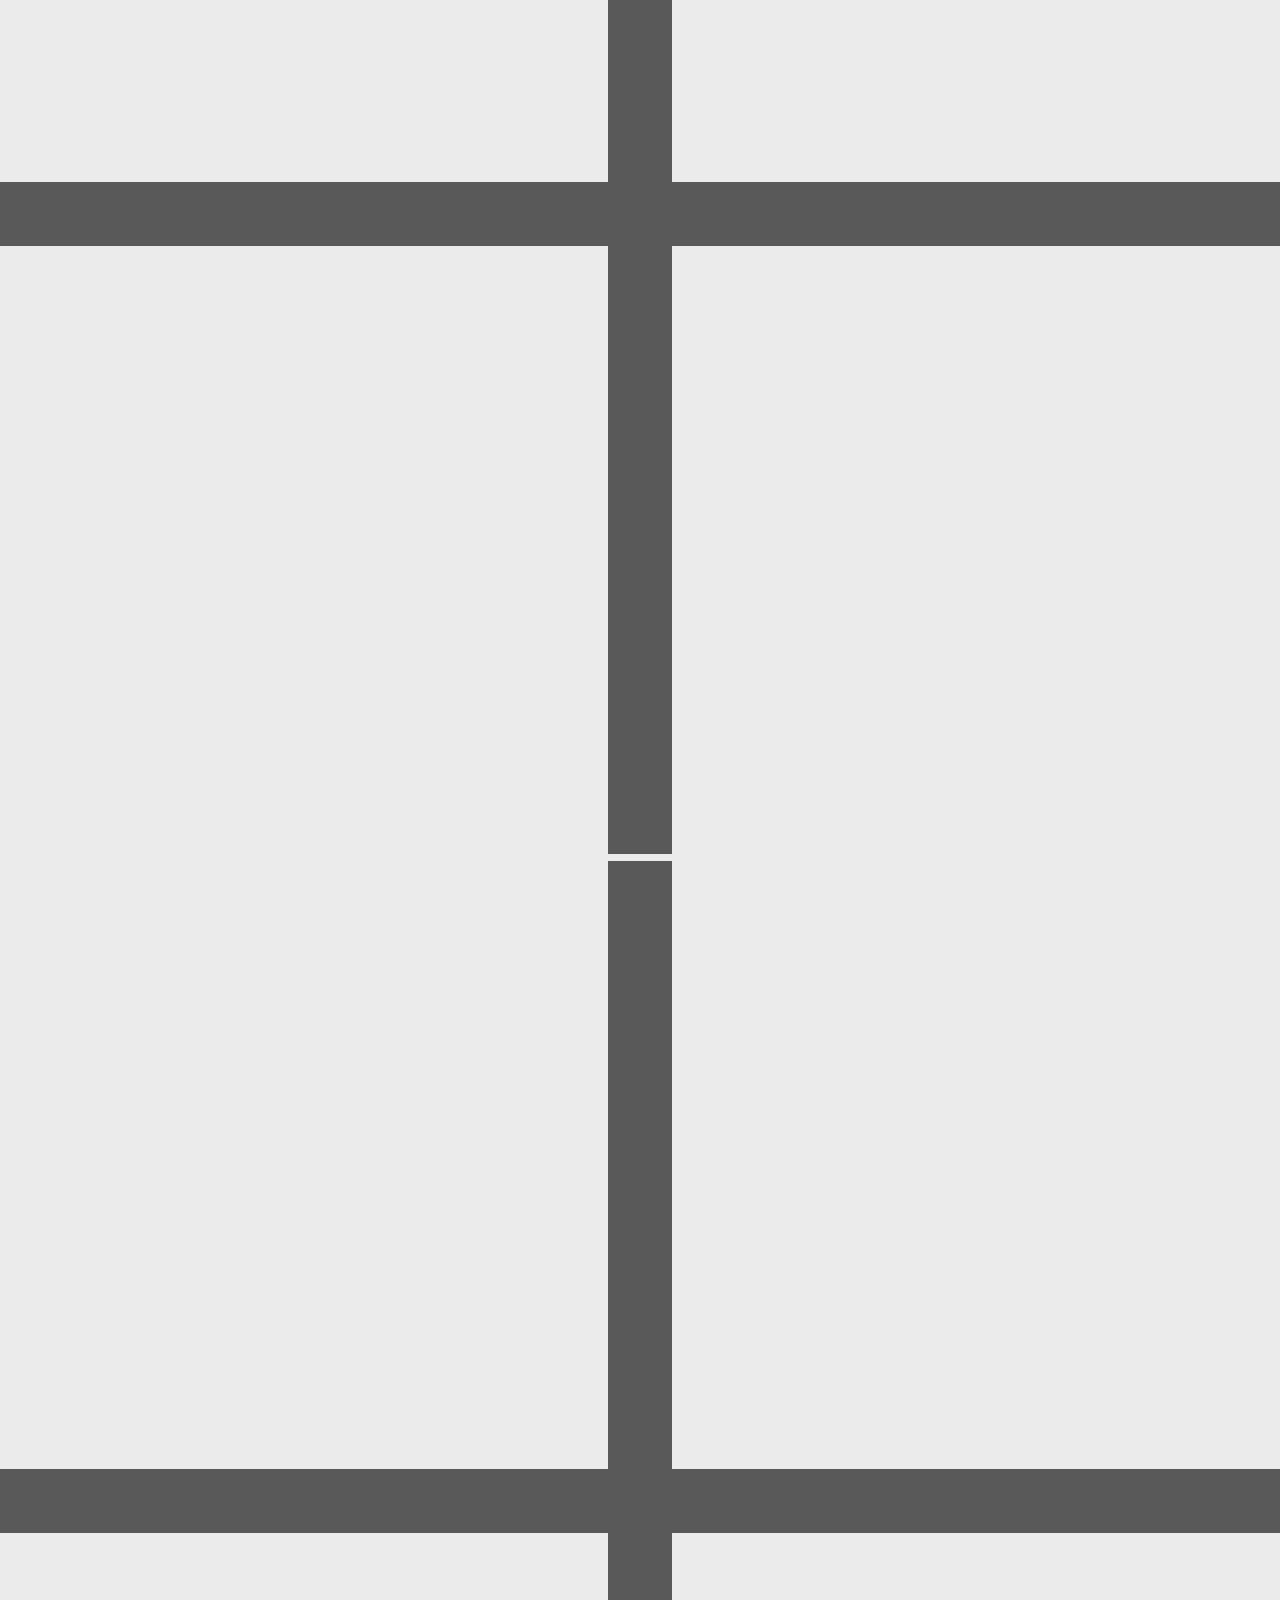
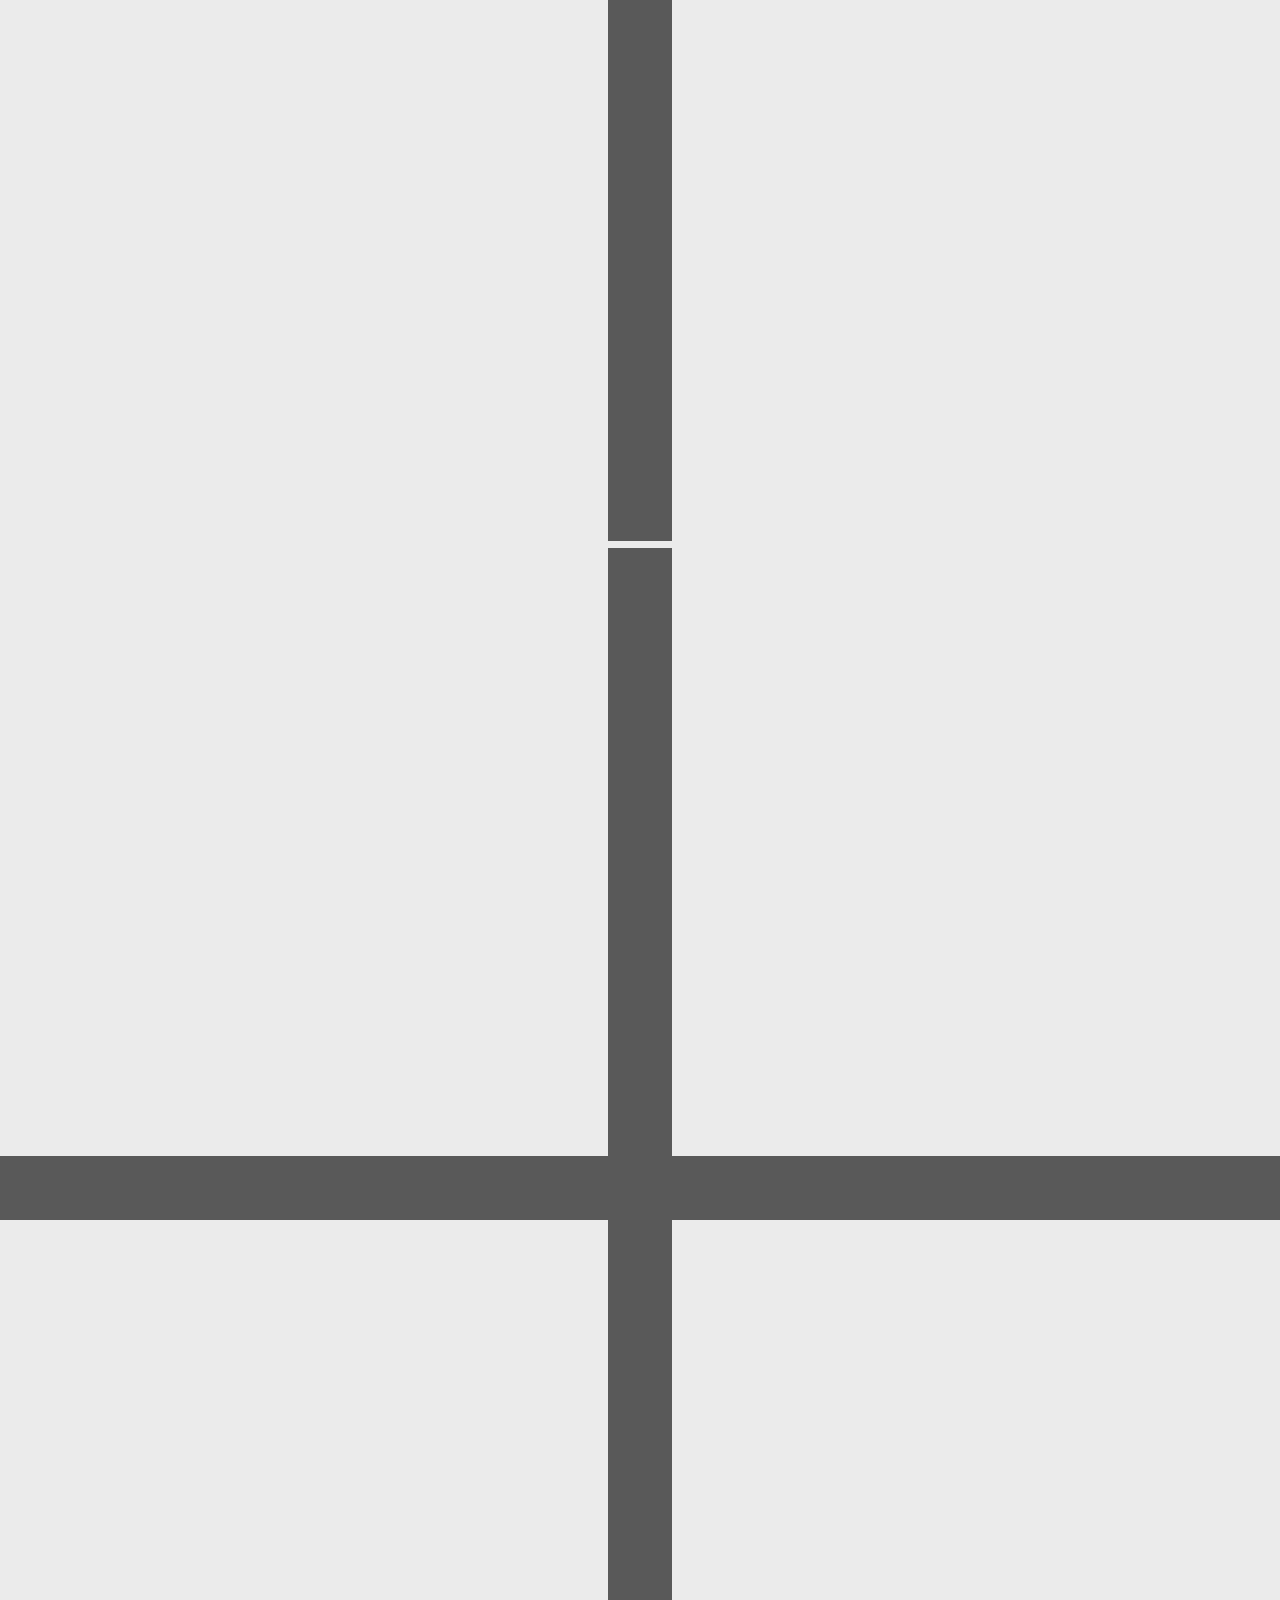
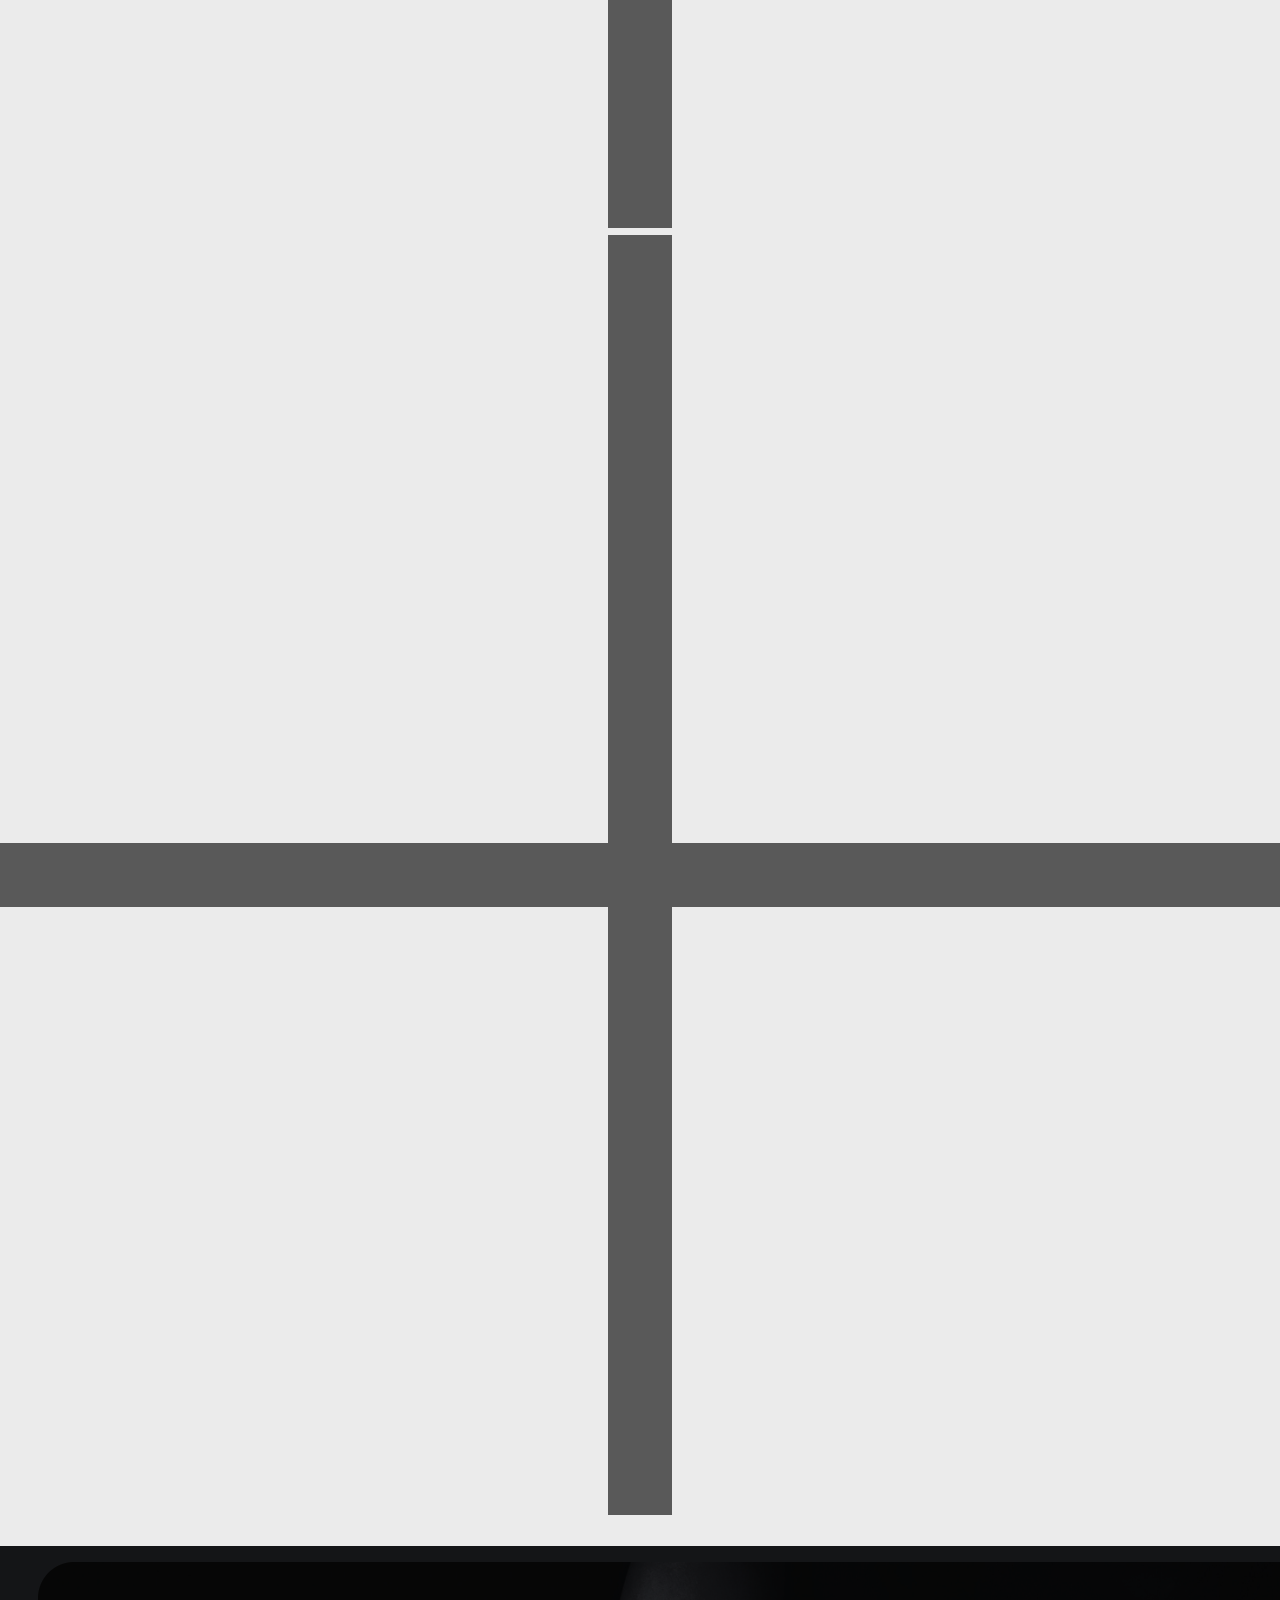
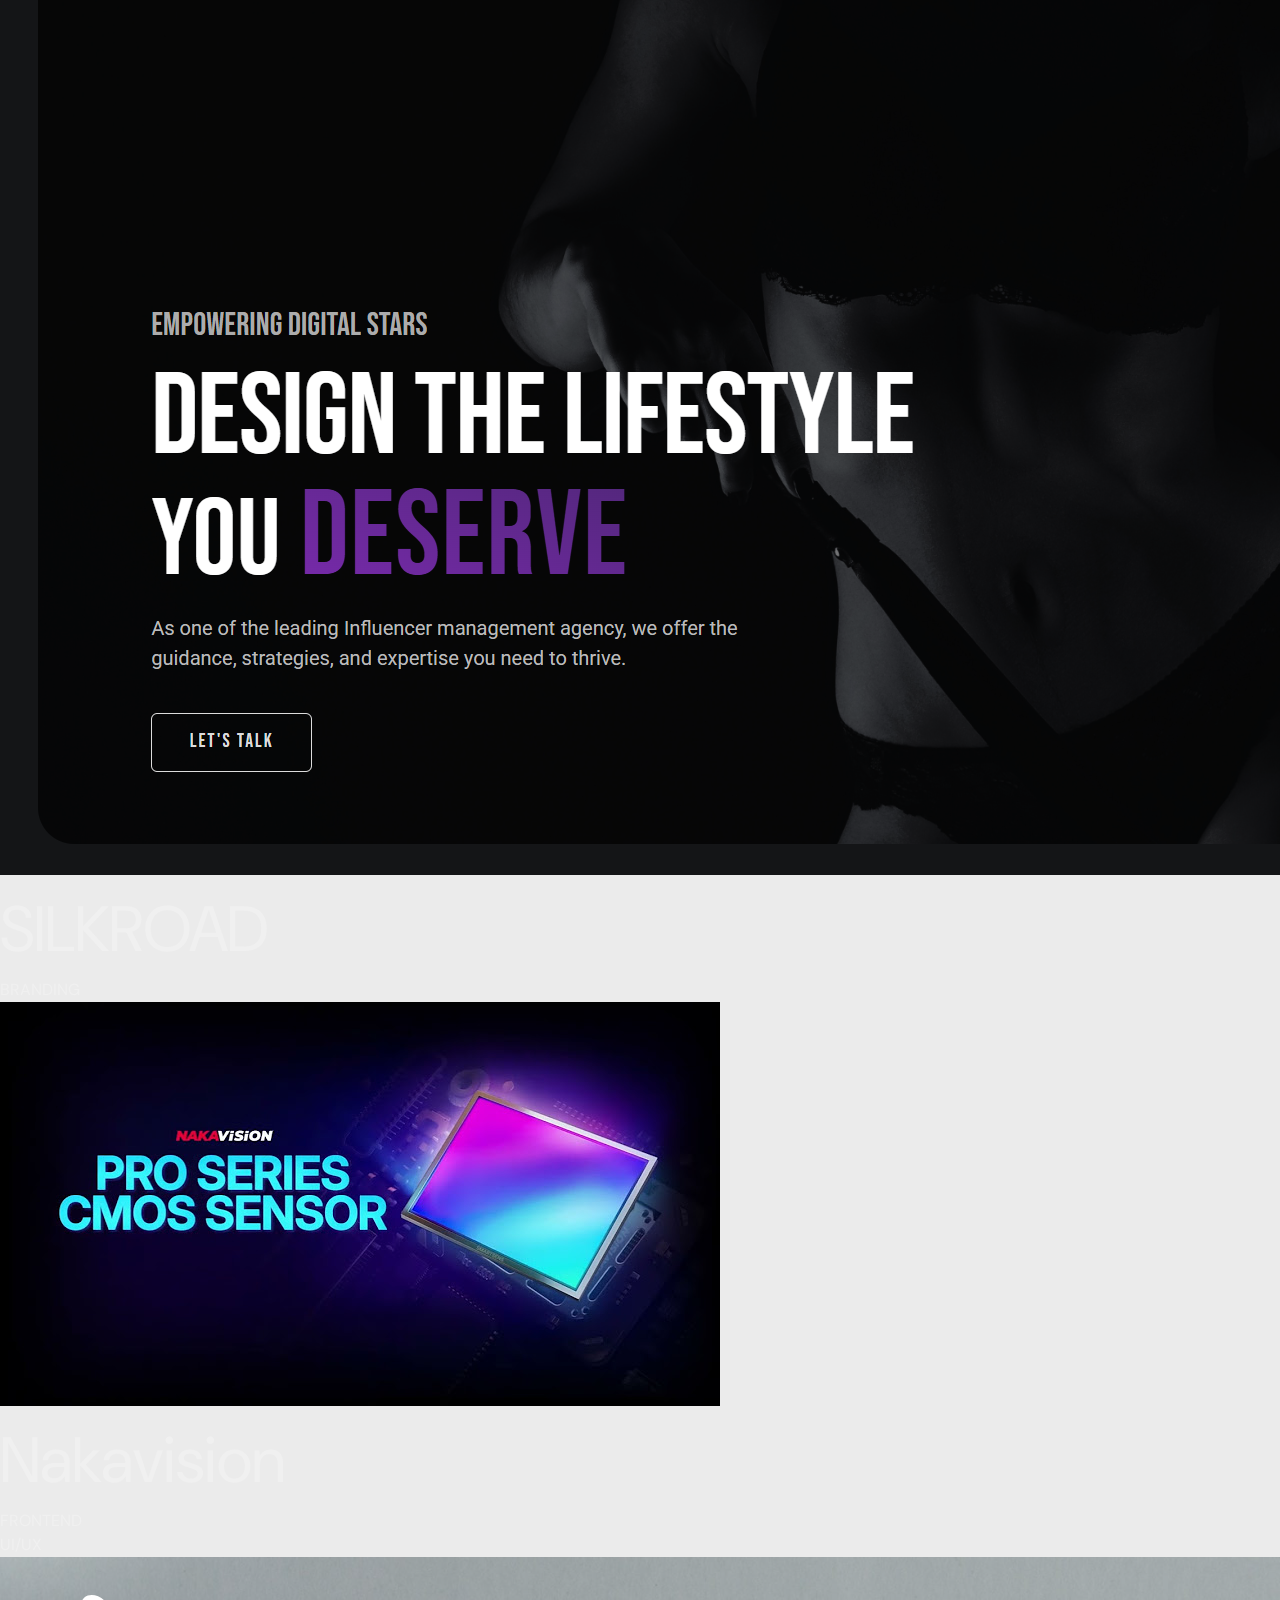
==== commit 5a46a01c: "Restore current portfolio state" ====
--- a/cv.html
+++ b/cv.html
@@ -116,7 +116,6 @@
   --z2: 50;
   --z-mob: 490;
   --z-nav: 500;
-  --z-boot: 6000;
   --z-wipe: 7000;
   --z-dust: 8000;
   --z-ptr: 10100;
@@ -169,17 +168,6 @@
 .ptr-dot { position: fixed; top: 0; left: 0; z-index: var(--z-ptr); pointer-events: none; opacity: 0; will-change: transform; }
 .ptr-dot.active { opacity: 1; }
 .ptr-badge { display: inline-block; background: var(--clr-fg); color: var(--clr-bg); font-family: var(--ff-mono); font-size: 10px; font-weight: 600; padding: 3px 8px; border-radius: 3px; margin-left: 8px; margin-top: 4px; }
-
-/* ============================================================
-   BOOT SCREEN
-   ============================================================ */
-.boot-screen { position: fixed; inset: 0; z-index: var(--z-boot); background: var(--clr-bg); display: flex; flex-direction: column; align-items: center; justify-content: center; }
-.boot-screen__hub { position: relative; text-align: center; width: 90vw; max-width: 600px; }
-.boot-screen__line { position: absolute; width: 100%; left: 0; text-align: center; font-family: var(--ff-display); font-size: clamp(1.1rem, 3vw, 1.8rem); font-weight: 500; color: var(--clr-muted); white-space: normal; transition: none; }
-#bootLine2 { color: var(--clr-lime); }
-.boot-screen__foot { position: absolute; bottom: 36px; left: 50%; transform: translateX(-50%); display: flex; align-items: center; gap: 10px; }
-.boot-screen__spin svg { animation: spin-anim 1s linear infinite; display: block; }
-.boot-screen__tag { font-family: var(--ff-mono); font-size: 11px; letter-spacing: .12em; color: var(--clr-muted); text-transform: uppercase; }
 
 /* ============================================================
    TOP BAR
@@ -811,22 +799,6 @@
 
 <canvas class="dust-layer" id="dustCanvas" aria-hidden="true"></canvas>
 
-<div class="boot-screen" id="bootScreen" aria-hidden="true">
-  <div class="boot-screen__foot">
-    <div class="boot-screen__spin" aria-hidden="true">
-      <svg width="18" height="18" viewBox="0 0 18 18" fill="none">
-        <circle cx="9" cy="9" r="7" stroke="rgba(240,240,240,0.2)" stroke-width="1.5"/>
-        <path d="M9 2 A7 7 0 0 1 16 9" stroke="#E4FE9A" stroke-width="1.5" stroke-linecap="round"/>
-      </svg>
-    </div>
-    <span class="boot-screen__tag">Loading</span>
-  </div>
-  <div class="boot-screen__hub">
-    <p class="boot-screen__line" id="bootLine1">On a smoke break...</p>
-    <p class="boot-screen__line" id="bootLine2" style="opacity:0;filter:blur(8px);">Just kidding, shall we begin?</p>
-  </div>
-</div>
-
 <div class="ptr-dot" id="ptrDot">
   <svg width="16" height="20" viewBox="0 0 14 18" fill="none">
     <path d="M0.5 0.5L13 10.5H5.5L2.5 17.5L0.5 0.5Z" fill="#fff" stroke="rgba(0,0,0,0.3)" stroke-width="0.5"/>
@@ -1344,17 +1316,6 @@
     document.addEventListener('visibilitychange', () => { if (document.hidden) cancelAnimationFrame(raf); else { resize(); frame=0; raf=requestAnimationFrame(tick); } });
   })();
 
-  /* ---- BOOT ---- */
-  (function() {
-    const screen = document.getElementById('bootScreen');
-    const l1 = document.getElementById('bootLine1'); const l2 = document.getElementById('bootLine2');
-    setTimeout(() => {
-      gsap.to(l1, { opacity: 0, y: -28, filter: 'blur(12px)', duration: 0.7, ease: 'power2.in' });
-      setTimeout(() => { gsap.to(l2, { opacity: 1, filter: 'blur(0px)', y: 0, duration: 0.55, ease: 'power3.out' }); }, 300);
-      setTimeout(() => { gsap.to(screen, { opacity: 0, duration: 0.5, ease: 'power2.inOut', onComplete: () => { screen.style.display = 'none'; } }); }, 1200);
-    }, 1100);
-  })();
-
   /* ---- CLOCK ---- */
   (function() {
     const el = document.getElementById('liveClock');
@@ -1558,10 +1519,20 @@
     setCollabTarget(window.innerWidth+200,-100); await pause(600); collabPtr.classList.remove('show');
   }
   function pause(ms) { return new Promise(r => setTimeout(r, ms)); }
-  setTimeout(() => {
-    if (!NO_MOTION) runSequence();
-    else { gsap.set('.pull-text',{y:'0%'}); gsap.set([heroEye,heroSub],{opacity:1}); gsap.set(mainCanvas,{opacity:1}); }
-  }, 1800);
+
+  /* ---- START (loader nélkül, automatikusan indul) ---- */
+  function startApp() {
+    ScrollTrigger.refresh();
+    if (!NO_MOTION) {
+      setTimeout(() => runSequence(), 300);
+    } else {
+      gsap.set('.pull-text', { y: '0%' });
+      gsap.set([heroEye, heroSub], { opacity: 1 });
+      gsap.set(mainCanvas, { opacity: 1 });
+    }
+  }
+  if (document.readyState === 'complete') startApp();
+  else window.addEventListener('load', startApp);
 
   /* ---- SCROLL PANELS ---- */
   const PANELS_DATA = [
